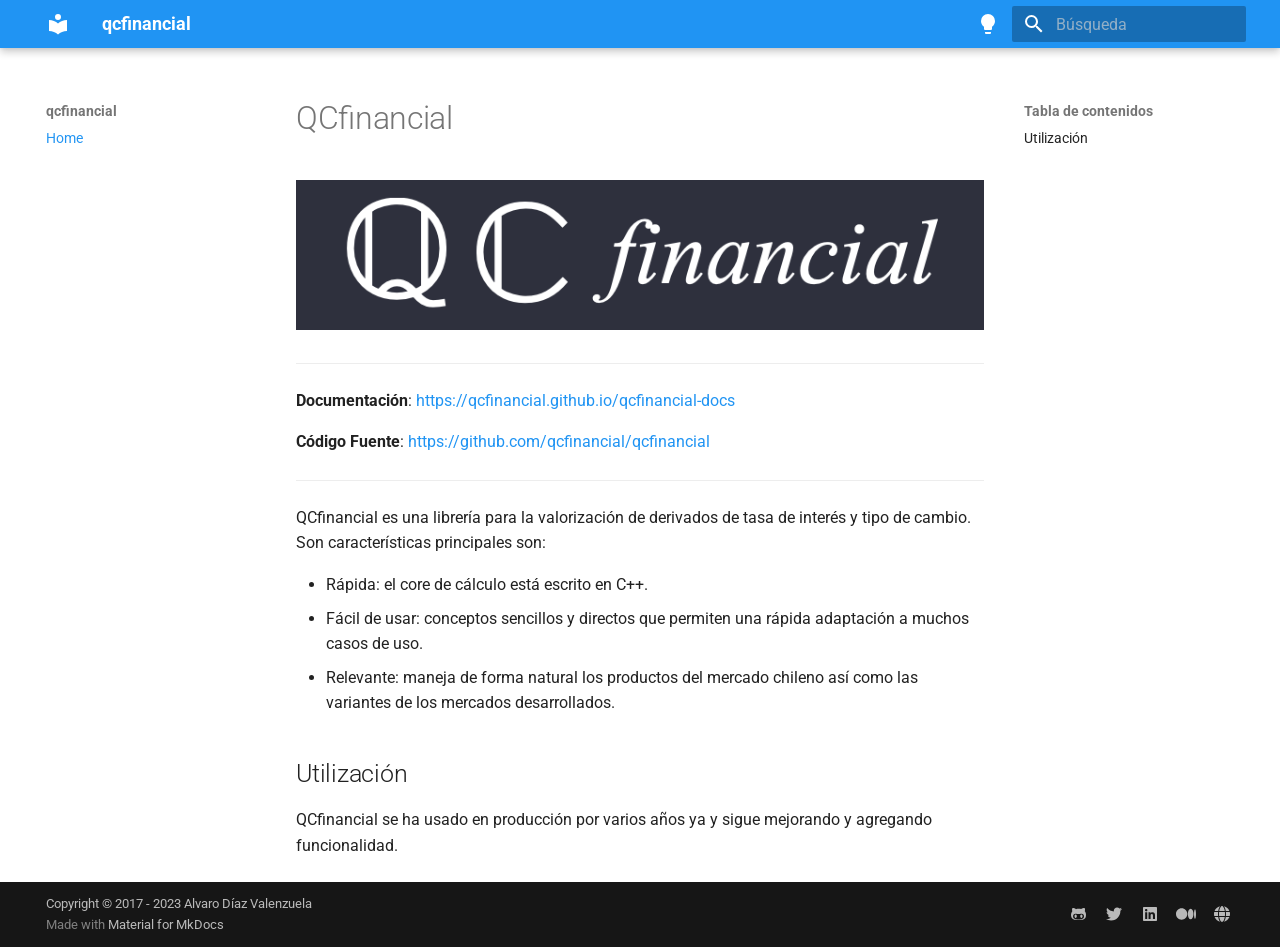
==== index.html @ 405c66ff "Deployed 8701a0e with MkDocs version: 1.5.3" ====
<!doctype html>
<html lang="es" class="no-js">
  <head>
    
      <meta charset="utf-8">
      <meta name="viewport" content="width=device-width,initial-scale=1">
      
      
      
      
      
      
      <link rel="icon" href="assets/images/favicon.png">
      <meta name="generator" content="mkdocs-1.5.3, mkdocs-material-9.4.1">
    
    
      
        <title>qcfinancial</title>
      
    
    
      <link rel="stylesheet" href="assets/stylesheets/main.72749a73.min.css">
      
        
        <link rel="stylesheet" href="assets/stylesheets/palette.a5377069.min.css">
      
      


    
    
      
    
    
      
        
        
        <link rel="preconnect" href="https://fonts.gstatic.com" crossorigin>
        <link rel="stylesheet" href="https://fonts.googleapis.com/css?family=Roboto:300,300i,400,400i,700,700i%7CRoboto+Mono:400,400i,700,700i&display=fallback">
        <style>:root{--md-text-font:"Roboto";--md-code-font:"Roboto Mono"}</style>
      
    
    
    <script>__md_scope=new URL(".",location),__md_hash=e=>[...e].reduce((e,_)=>(e<<5)-e+_.charCodeAt(0),0),__md_get=(e,_=localStorage,t=__md_scope)=>JSON.parse(_.getItem(t.pathname+"."+e)),__md_set=(e,_,t=localStorage,a=__md_scope)=>{try{t.setItem(a.pathname+"."+e,JSON.stringify(_))}catch(e){}}</script>
    
      
  


  
  

<script id="__analytics">function __md_analytics(){function n(){dataLayer.push(arguments)}window.dataLayer=window.dataLayer||[],n("js",new Date),n("config","G-YNEVN69SC3"),document.addEventListener("DOMContentLoaded",function(){document.forms.search&&document.forms.search.query.addEventListener("blur",function(){this.value&&n("event","search",{search_term:this.value})}),document$.subscribe(function(){var a=document.forms.feedback;if(void 0!==a)for(var e of a.querySelectorAll("[type=submit]"))e.addEventListener("click",function(e){e.preventDefault();var t=document.location.pathname,e=this.getAttribute("data-md-value");n("event","feedback",{page:t,data:e}),a.firstElementChild.disabled=!0;e=a.querySelector(".md-feedback__note [data-md-value='"+e+"']");e&&(e.hidden=!1)}),a.hidden=!1}),location$.subscribe(function(e){n("config","G-YNEVN69SC3",{page_path:e.pathname})})});var e=document.createElement("script");e.async=!0,e.src="https://www.googletagmanager.com/gtag/js?id=G-YNEVN69SC3",document.getElementById("__analytics").insertAdjacentElement("afterEnd",e)}</script>
  
    <script>"undefined"!=typeof __md_analytics&&__md_analytics()</script>
  

    
    
    
  </head>
  
  
    
    
      
    
    
    
    
    <body dir="ltr" data-md-color-scheme="default" data-md-color-primary="blue" data-md-color-accent="amber">
  
    
    
      <script>var palette=__md_get("__palette");if(palette&&"object"==typeof palette.color)for(var key of Object.keys(palette.color))document.body.setAttribute("data-md-color-"+key,palette.color[key])</script>
    
    <input class="md-toggle" data-md-toggle="drawer" type="checkbox" id="__drawer" autocomplete="off">
    <input class="md-toggle" data-md-toggle="search" type="checkbox" id="__search" autocomplete="off">
    <label class="md-overlay" for="__drawer"></label>
    <div data-md-component="skip">
      
        
        <a href="#qcfinancial" class="md-skip">
          Saltar a contenido
        </a>
      
    </div>
    <div data-md-component="announce">
      
    </div>
    
    
      

  

<header class="md-header md-header--shadow" data-md-component="header">
  <nav class="md-header__inner md-grid" aria-label="Cabecera">
    <a href="." title="qcfinancial" class="md-header__button md-logo" aria-label="qcfinancial" data-md-component="logo">
      
  
  <svg xmlns="http://www.w3.org/2000/svg" viewBox="0 0 24 24"><path d="M12 8a3 3 0 0 0 3-3 3 3 0 0 0-3-3 3 3 0 0 0-3 3 3 3 0 0 0 3 3m0 3.54C9.64 9.35 6.5 8 3 8v11c3.5 0 6.64 1.35 9 3.54 2.36-2.19 5.5-3.54 9-3.54V8c-3.5 0-6.64 1.35-9 3.54Z"/></svg>

    </a>
    <label class="md-header__button md-icon" for="__drawer">
      
      <svg xmlns="http://www.w3.org/2000/svg" viewBox="0 0 24 24"><path d="M3 6h18v2H3V6m0 5h18v2H3v-2m0 5h18v2H3v-2Z"/></svg>
    </label>
    <div class="md-header__title" data-md-component="header-title">
      <div class="md-header__ellipsis">
        <div class="md-header__topic">
          <span class="md-ellipsis">
            qcfinancial
          </span>
        </div>
        <div class="md-header__topic" data-md-component="header-topic">
          <span class="md-ellipsis">
            
              Home
            
          </span>
        </div>
      </div>
    </div>
    
      
        <form class="md-header__option" data-md-component="palette">
  
    
    
    
    <input class="md-option" data-md-color-media="(prefers-color-scheme: light)" data-md-color-scheme="default" data-md-color-primary="blue" data-md-color-accent="amber"  aria-label="Switch to dark mode"  type="radio" name="__palette" id="__palette_1">
    
      <label class="md-header__button md-icon" title="Switch to dark mode" for="__palette_2" hidden>
        <svg xmlns="http://www.w3.org/2000/svg" viewBox="0 0 24 24"><path d="M12 2a7 7 0 0 0-7 7c0 2.38 1.19 4.47 3 5.74V17a1 1 0 0 0 1 1h6a1 1 0 0 0 1-1v-2.26c1.81-1.27 3-3.36 3-5.74a7 7 0 0 0-7-7M9 21a1 1 0 0 0 1 1h4a1 1 0 0 0 1-1v-1H9v1Z"/></svg>
      </label>
    
  
    
    
    
    <input class="md-option" data-md-color-media="(prefers-color-scheme: dark)" data-md-color-scheme="slate" data-md-color-primary="blue" data-md-color-accent="amber"  aria-label="Switch to light mode"  type="radio" name="__palette" id="__palette_2">
    
      <label class="md-header__button md-icon" title="Switch to light mode" for="__palette_1" hidden>
        <svg xmlns="http://www.w3.org/2000/svg" viewBox="0 0 24 24"><path d="M12 2a7 7 0 0 1 7 7c0 2.38-1.19 4.47-3 5.74V17a1 1 0 0 1-1 1H9a1 1 0 0 1-1-1v-2.26C6.19 13.47 5 11.38 5 9a7 7 0 0 1 7-7M9 21v-1h6v1a1 1 0 0 1-1 1h-4a1 1 0 0 1-1-1m3-17a5 5 0 0 0-5 5c0 2.05 1.23 3.81 3 4.58V16h4v-2.42c1.77-.77 3-2.53 3-4.58a5 5 0 0 0-5-5Z"/></svg>
      </label>
    
  
</form>
      
    
    
    
      <label class="md-header__button md-icon" for="__search">
        
        <svg xmlns="http://www.w3.org/2000/svg" viewBox="0 0 24 24"><path d="M9.5 3A6.5 6.5 0 0 1 16 9.5c0 1.61-.59 3.09-1.56 4.23l.27.27h.79l5 5-1.5 1.5-5-5v-.79l-.27-.27A6.516 6.516 0 0 1 9.5 16 6.5 6.5 0 0 1 3 9.5 6.5 6.5 0 0 1 9.5 3m0 2C7 5 5 7 5 9.5S7 14 9.5 14 14 12 14 9.5 12 5 9.5 5Z"/></svg>
      </label>
      <div class="md-search" data-md-component="search" role="dialog">
  <label class="md-search__overlay" for="__search"></label>
  <div class="md-search__inner" role="search">
    <form class="md-search__form" name="search">
      <input type="text" class="md-search__input" name="query" aria-label="Búsqueda" placeholder="Búsqueda" autocapitalize="off" autocorrect="off" autocomplete="off" spellcheck="false" data-md-component="search-query" required>
      <label class="md-search__icon md-icon" for="__search">
        
        <svg xmlns="http://www.w3.org/2000/svg" viewBox="0 0 24 24"><path d="M9.5 3A6.5 6.5 0 0 1 16 9.5c0 1.61-.59 3.09-1.56 4.23l.27.27h.79l5 5-1.5 1.5-5-5v-.79l-.27-.27A6.516 6.516 0 0 1 9.5 16 6.5 6.5 0 0 1 3 9.5 6.5 6.5 0 0 1 9.5 3m0 2C7 5 5 7 5 9.5S7 14 9.5 14 14 12 14 9.5 12 5 9.5 5Z"/></svg>
        
        <svg xmlns="http://www.w3.org/2000/svg" viewBox="0 0 24 24"><path d="M20 11v2H8l5.5 5.5-1.42 1.42L4.16 12l7.92-7.92L13.5 5.5 8 11h12Z"/></svg>
      </label>
      <nav class="md-search__options" aria-label="Buscar">
        
        <button type="reset" class="md-search__icon md-icon" title="Limpiar" aria-label="Limpiar" tabindex="-1">
          
          <svg xmlns="http://www.w3.org/2000/svg" viewBox="0 0 24 24"><path d="M19 6.41 17.59 5 12 10.59 6.41 5 5 6.41 10.59 12 5 17.59 6.41 19 12 13.41 17.59 19 19 17.59 13.41 12 19 6.41Z"/></svg>
        </button>
      </nav>
      
        <div class="md-search__suggest" data-md-component="search-suggest"></div>
      
    </form>
    <div class="md-search__output">
      <div class="md-search__scrollwrap" data-md-scrollfix>
        <div class="md-search-result" data-md-component="search-result">
          <div class="md-search-result__meta">
            Inicializando búsqueda
          </div>
          <ol class="md-search-result__list" role="presentation"></ol>
        </div>
      </div>
    </div>
  </div>
</div>
    
    
  </nav>
  
</header>
    
    <div class="md-container" data-md-component="container">
      
      
        
          
        
      
      <main class="md-main" data-md-component="main">
        <div class="md-main__inner md-grid">
          
            
              
              <div class="md-sidebar md-sidebar--primary" data-md-component="sidebar" data-md-type="navigation" >
                <div class="md-sidebar__scrollwrap">
                  <div class="md-sidebar__inner">
                    



<nav class="md-nav md-nav--primary" aria-label="Navegación" data-md-level="0">
  <label class="md-nav__title" for="__drawer">
    <a href="." title="qcfinancial" class="md-nav__button md-logo" aria-label="qcfinancial" data-md-component="logo">
      
  
  <svg xmlns="http://www.w3.org/2000/svg" viewBox="0 0 24 24"><path d="M12 8a3 3 0 0 0 3-3 3 3 0 0 0-3-3 3 3 0 0 0-3 3 3 3 0 0 0 3 3m0 3.54C9.64 9.35 6.5 8 3 8v11c3.5 0 6.64 1.35 9 3.54 2.36-2.19 5.5-3.54 9-3.54V8c-3.5 0-6.64 1.35-9 3.54Z"/></svg>

    </a>
    qcfinancial
  </label>
  
  <ul class="md-nav__list" data-md-scrollfix>
    
      
      
  
  
    
  
  
    <li class="md-nav__item md-nav__item--active">
      
      <input class="md-nav__toggle md-toggle" type="checkbox" id="__toc">
      
      
        
      
      
        <label class="md-nav__link md-nav__link--active" for="__toc">
          
  
  <span class="md-ellipsis">
    Home
  </span>
  

          <span class="md-nav__icon md-icon"></span>
        </label>
      
      <a href="." class="md-nav__link md-nav__link--active">
        
  
  <span class="md-ellipsis">
    Home
  </span>
  

      </a>
      
        

<nav class="md-nav md-nav--secondary" aria-label="Tabla de contenidos">
  
  
  
    
  
  
    <label class="md-nav__title" for="__toc">
      <span class="md-nav__icon md-icon"></span>
      Tabla de contenidos
    </label>
    <ul class="md-nav__list" data-md-component="toc" data-md-scrollfix>
      
        <li class="md-nav__item">
  <a href="#utilizacion" class="md-nav__link">
    Utilización
  </a>
  
</li>
      
    </ul>
  
</nav>
      
    </li>
  

    
  </ul>
</nav>
                  </div>
                </div>
              </div>
            
            
              
              <div class="md-sidebar md-sidebar--secondary" data-md-component="sidebar" data-md-type="toc" >
                <div class="md-sidebar__scrollwrap">
                  <div class="md-sidebar__inner">
                    

<nav class="md-nav md-nav--secondary" aria-label="Tabla de contenidos">
  
  
  
    
  
  
    <label class="md-nav__title" for="__toc">
      <span class="md-nav__icon md-icon"></span>
      Tabla de contenidos
    </label>
    <ul class="md-nav__list" data-md-component="toc" data-md-scrollfix>
      
        <li class="md-nav__item">
  <a href="#utilizacion" class="md-nav__link">
    Utilización
  </a>
  
</li>
      
    </ul>
  
</nav>
                  </div>
                </div>
              </div>
            
          
          
            <div class="md-content" data-md-component="content">
              <article class="md-content__inner md-typeset">
                
                  


<h1 id="qcfinancial">QCfinancial<a class="headerlink" href="#qcfinancial" title="Permanent link">&para;</a></h1>
<p><img alt="logo" src="images/qcfinancial_horizontal_fondo_gris.png" /></p>
<hr />
<p><strong>Documentación</strong>: <a href="https://qcfinancial.github.io/qcfinancial-docs" target="_blank">https://qcfinancial.github.io/qcfinancial-docs</a></p>
<p><strong>Código Fuente</strong>: <a href="https://github.com/qcfinancial/qcfinancial" target="_blank">https://github.com/qcfinancial/qcfinancial</a></p>
<hr />
<p>QCfinancial es una librería para la valorización de derivados de tasa de interés y tipo de cambio. Son características principales son:</p>
<ul>
<li>Rápida: el core de cálculo está escrito en C++.</li>
<li>Fácil de usar: conceptos sencillos y directos que permiten una rápida adaptación a muchos casos de uso.</li>
<li>Relevante: maneja de forma natural los productos del mercado chileno así como las variantes de los mercados desarrollados.</li>
</ul>
<h2 id="utilizacion">Utilización<a class="headerlink" href="#utilizacion" title="Permanent link">&para;</a></h2>
<p>QCfinancial se ha usado en producción por varios años ya y sigue mejorando y agregando funcionalidad.</p>


  




                
              </article>
            </div>
          
          
  <script>var tabs=__md_get("__tabs");if(Array.isArray(tabs))e:for(var set of document.querySelectorAll(".tabbed-set")){var tab,labels=set.querySelector(".tabbed-labels");for(tab of tabs)for(var label of labels.getElementsByTagName("label"))if(label.innerText.trim()===tab){var input=document.getElementById(label.htmlFor);input.checked=!0;continue e}}</script>

        </div>
        
      </main>
      
        <footer class="md-footer">
  
  <div class="md-footer-meta md-typeset">
    <div class="md-footer-meta__inner md-grid">
      <div class="md-copyright">
  
    <div class="md-copyright__highlight">
      Copyright &copy; 2017 - 2023 Alvaro Díaz Valenzuela
    </div>
  
  
    Made with
    <a href="https://squidfunk.github.io/mkdocs-material/" target="_blank" rel="noopener">
      Material for MkDocs
    </a>
  
</div>
      
        <div class="md-social">
  
    
    
    
    
      
      
    
    <a href="https://github.com/qcfinancial/qcfinancial" target="_blank" rel="noopener" title="github.com" class="md-social__link">
      <svg xmlns="http://www.w3.org/2000/svg" viewBox="0 0 480 512"><!--! Font Awesome Free 6.4.2 by @fontawesome - https://fontawesome.com License - https://fontawesome.com/license/free (Icons: CC BY 4.0, Fonts: SIL OFL 1.1, Code: MIT License) Copyright 2023 Fonticons, Inc.--><path d="M186.1 328.7c0 20.9-10.9 55.1-36.7 55.1s-36.7-34.2-36.7-55.1 10.9-55.1 36.7-55.1 36.7 34.2 36.7 55.1zM480 278.2c0 31.9-3.2 65.7-17.5 95-37.9 76.6-142.1 74.8-216.7 74.8-75.8 0-186.2 2.7-225.6-74.8-14.6-29-20.2-63.1-20.2-95 0-41.9 13.9-81.5 41.5-113.6-5.2-15.8-7.7-32.4-7.7-48.8 0-21.5 4.9-32.3 14.6-51.8 45.3 0 74.3 9 108.8 36 29-6.9 58.8-10 88.7-10 27 0 54.2 2.9 80.4 9.2 34-26.7 63-35.2 107.8-35.2 9.8 19.5 14.6 30.3 14.6 51.8 0 16.4-2.6 32.7-7.7 48.2 27.5 32.4 39 72.3 39 114.2zm-64.3 50.5c0-43.9-26.7-82.6-73.5-82.6-18.9 0-37 3.4-56 6-14.9 2.3-29.8 3.2-45.1 3.2-15.2 0-30.1-.9-45.1-3.2-18.7-2.6-37-6-56-6-46.8 0-73.5 38.7-73.5 82.6 0 87.8 80.4 101.3 150.4 101.3h48.2c70.3 0 150.6-13.4 150.6-101.3zm-82.6-55.1c-25.8 0-36.7 34.2-36.7 55.1s10.9 55.1 36.7 55.1 36.7-34.2 36.7-55.1-10.9-55.1-36.7-55.1z"/></svg>
    </a>
  
    
    
    
    
      
      
    
    <a href="https://twitter.com/efaachile" target="_blank" rel="noopener" title="twitter.com" class="md-social__link">
      <svg xmlns="http://www.w3.org/2000/svg" viewBox="0 0 512 512"><!--! Font Awesome Free 6.4.2 by @fontawesome - https://fontawesome.com License - https://fontawesome.com/license/free (Icons: CC BY 4.0, Fonts: SIL OFL 1.1, Code: MIT License) Copyright 2023 Fonticons, Inc.--><path d="M459.37 151.716c.325 4.548.325 9.097.325 13.645 0 138.72-105.583 298.558-298.558 298.558-59.452 0-114.68-17.219-161.137-47.106 8.447.974 16.568 1.299 25.34 1.299 49.055 0 94.213-16.568 130.274-44.832-46.132-.975-84.792-31.188-98.112-72.772 6.498.974 12.995 1.624 19.818 1.624 9.421 0 18.843-1.3 27.614-3.573-48.081-9.747-84.143-51.98-84.143-102.985v-1.299c13.969 7.797 30.214 12.67 47.431 13.319-28.264-18.843-46.781-51.005-46.781-87.391 0-19.492 5.197-37.36 14.294-52.954 51.655 63.675 129.3 105.258 216.365 109.807-1.624-7.797-2.599-15.918-2.599-24.04 0-57.828 46.782-104.934 104.934-104.934 30.213 0 57.502 12.67 76.67 33.137 23.715-4.548 46.456-13.32 66.599-25.34-7.798 24.366-24.366 44.833-46.132 57.827 21.117-2.273 41.584-8.122 60.426-16.243-14.292 20.791-32.161 39.308-52.628 54.253z"/></svg>
    </a>
  
    
    
    
    
      
      
    
    <a href="https://www.linkedin.com/in/alvaro-diaz-v-1bb95328/" target="_blank" rel="noopener" title="www.linkedin.com" class="md-social__link">
      <svg xmlns="http://www.w3.org/2000/svg" viewBox="0 0 448 512"><!--! Font Awesome Free 6.4.2 by @fontawesome - https://fontawesome.com License - https://fontawesome.com/license/free (Icons: CC BY 4.0, Fonts: SIL OFL 1.1, Code: MIT License) Copyright 2023 Fonticons, Inc.--><path d="M416 32H31.9C14.3 32 0 46.5 0 64.3v383.4C0 465.5 14.3 480 31.9 480H416c17.6 0 32-14.5 32-32.3V64.3c0-17.8-14.4-32.3-32-32.3zM135.4 416H69V202.2h66.5V416zm-33.2-243c-21.3 0-38.5-17.3-38.5-38.5S80.9 96 102.2 96c21.2 0 38.5 17.3 38.5 38.5 0 21.3-17.2 38.5-38.5 38.5zm282.1 243h-66.4V312c0-24.8-.5-56.7-34.5-56.7-34.6 0-39.9 27-39.9 54.9V416h-66.4V202.2h63.7v29.2h.9c8.9-16.8 30.6-34.5 62.9-34.5 67.2 0 79.7 44.3 79.7 101.9V416z"/></svg>
    </a>
  
    
    
    
    
      
      
    
    <a href="https://medium.com/@efaa-adiazv" target="_blank" rel="noopener" title="medium.com" class="md-social__link">
      <svg xmlns="http://www.w3.org/2000/svg" viewBox="0 0 640 512"><!--! Font Awesome Free 6.4.2 by @fontawesome - https://fontawesome.com License - https://fontawesome.com/license/free (Icons: CC BY 4.0, Fonts: SIL OFL 1.1, Code: MIT License) Copyright 2023 Fonticons, Inc.--><path d="M180.5 74.262C80.813 74.262 0 155.633 0 256s80.819 181.738 180.5 181.738S361 356.373 361 256 280.191 74.262 180.5 74.262Zm288.25 10.646c-49.845 0-90.245 76.619-90.245 171.095s40.406 171.1 90.251 171.1 90.251-76.619 90.251-171.1H559c0-94.503-40.4-171.095-90.248-171.095Zm139.506 17.821c-17.526 0-31.735 68.628-31.735 153.274s14.2 153.274 31.735 153.274S640 340.631 640 256c0-84.649-14.215-153.271-31.742-153.271Z"/></svg>
    </a>
  
    
    
    
    
      
      
    
    <a href="https://qcfinancial.github.io/" target="_blank" rel="noopener" title="qcfinancial.github.io" class="md-social__link">
      <svg xmlns="http://www.w3.org/2000/svg" viewBox="0 0 512 512"><!--! Font Awesome Free 6.4.2 by @fontawesome - https://fontawesome.com License - https://fontawesome.com/license/free (Icons: CC BY 4.0, Fonts: SIL OFL 1.1, Code: MIT License) Copyright 2023 Fonticons, Inc.--><path d="M352 256c0 22.2-1.2 43.6-3.3 64H163.3c-2.2-20.4-3.3-41.8-3.3-64s1.2-43.6 3.3-64h185.4c2.2 20.4 3.3 41.8 3.3 64zm28.8-64h123.1c5.3 20.5 8.1 41.9 8.1 64s-2.8 43.5-8.1 64H380.8c2.1-20.6 3.2-42 3.2-64s-1.1-43.4-3.2-64zm112.6-32H376.7c-10-63.9-29.8-117.4-55.3-151.6 78.3 20.7 142 77.5 171.9 151.6zm-149.1 0H167.7c6.1-36.4 15.5-68.6 27-94.7 10.5-23.6 22.2-40.7 33.5-51.5C239.4 3.2 248.7 0 256 0s16.6 3.2 27.8 13.8c11.3 10.8 23 27.9 33.5 51.5 11.6 26 20.9 58.2 27 94.7zm-209 0H18.6c30-74.1 93.6-130.9 172-151.6-25.5 34.2-45.3 87.7-55.3 151.6zM8.1 192h123.1c-2.1 20.6-3.2 42-3.2 64s1.1 43.4 3.2 64H8.1C2.8 299.5 0 278.1 0 256s2.8-43.5 8.1-64zm186.6 254.6c-11.6-26-20.9-58.2-27-94.6h176.6c-6.1 36.4-15.5 68.6-27 94.6-10.5 23.6-22.2 40.7-33.5 51.5-11.2 10.7-20.5 13.9-27.8 13.9s-16.6-3.2-27.8-13.8c-11.3-10.8-23-27.9-33.5-51.5zM135.3 352c10 63.9 29.8 117.4 55.3 151.6-78.4-20.7-142-77.5-172-151.6h116.7zm358.1 0c-30 74.1-93.6 130.9-171.9 151.6 25.5-34.2 45.2-87.7 55.3-151.6h116.6z"/></svg>
    </a>
  
</div>
      
    </div>
  </div>
</footer>
      
    </div>
    <div class="md-dialog" data-md-component="dialog">
      <div class="md-dialog__inner md-typeset"></div>
    </div>
    
    <script id="__config" type="application/json">{"base": ".", "features": ["search.suggest", "search.highlight", "content.tabs.link", "navigation.indexes", "content.tooltips", "navigation.path", "content.code.annotate", "content.code.copy", "content.code.select"], "search": "assets/javascripts/workers/search.a264c092.min.js", "translations": {"clipboard.copied": "Copiado al portapapeles", "clipboard.copy": "Copiar al portapapeles", "search.result.more.one": "1 m\u00e1s en esta p\u00e1gina", "search.result.more.other": "# m\u00e1s en esta p\u00e1gina", "search.result.none": "No se encontraron documentos", "search.result.one": "1 documento encontrado", "search.result.other": "# documentos encontrados", "search.result.placeholder": "Teclee para comenzar b\u00fasqueda", "search.result.term.missing": "Falta", "select.version": "Seleccionar versi\u00f3n"}}</script>
    
    
      <script src="assets/javascripts/bundle.4e0fa4ba.min.js"></script>
      
    
  </body>
</html>
---- assets/stylesheets/main.72749a73.min.css ----
@charset "UTF-8";html{-webkit-text-size-adjust:none;-moz-text-size-adjust:none;text-size-adjust:none;box-sizing:border-box}*,:after,:before{box-sizing:inherit}@media (prefers-reduced-motion){*,:after,:before{transition:none!important}}body{margin:0}a,button,input,label{-webkit-tap-highlight-color:transparent}a{color:inherit;text-decoration:none}hr{border:0;box-sizing:initial;display:block;height:.05rem;overflow:visible;padding:0}small{font-size:80%}sub,sup{line-height:1em}img{border-style:none}table{border-collapse:initial;border-spacing:0}td,th{font-weight:400;vertical-align:top}button{background:#0000;border:0;font-family:inherit;font-size:inherit;margin:0;padding:0}input{border:0;outline:none}:root{--md-primary-fg-color:#4051b5;--md-primary-fg-color--light:#5d6cc0;--md-primary-fg-color--dark:#303fa1;--md-primary-bg-color:#fff;--md-primary-bg-color--light:#ffffffb3;--md-accent-fg-color:#526cfe;--md-accent-fg-color--transparent:#526cfe1a;--md-accent-bg-color:#fff;--md-accent-bg-color--light:#ffffffb3}[data-md-color-scheme=default]{color-scheme:light}[data-md-color-scheme=default] img[src$="#gh-dark-mode-only"],[data-md-color-scheme=default] img[src$="#only-dark"]{display:none}:root,[data-md-color-scheme=default]{--md-hue:225deg;--md-default-fg-color:#000000de;--md-default-fg-color--light:#0000008a;--md-default-fg-color--lighter:#00000052;--md-default-fg-color--lightest:#00000012;--md-default-bg-color:#fff;--md-default-bg-color--light:#ffffffb3;--md-default-bg-color--lighter:#ffffff4d;--md-default-bg-color--lightest:#ffffff1f;--md-code-fg-color:#36464e;--md-code-bg-color:#f5f5f5;--md-code-hl-color:#4287ff;--md-code-hl-color--light:#4287ff1a;--md-code-hl-number-color:#d52a2a;--md-code-hl-special-color:#db1457;--md-code-hl-function-color:#a846b9;--md-code-hl-constant-color:#6e59d9;--md-code-hl-keyword-color:#3f6ec6;--md-code-hl-string-color:#1c7d4d;--md-code-hl-name-color:var(--md-code-fg-color);--md-code-hl-operator-color:var(--md-default-fg-color--light);--md-code-hl-punctuation-color:var(--md-default-fg-color--light);--md-code-hl-comment-color:var(--md-default-fg-color--light);--md-code-hl-generic-color:var(--md-default-fg-color--light);--md-code-hl-variable-color:var(--md-default-fg-color--light);--md-typeset-color:var(--md-default-fg-color);--md-typeset-a-color:var(--md-primary-fg-color);--md-typeset-del-color:#f5503d26;--md-typeset-ins-color:#0bd57026;--md-typeset-kbd-color:#fafafa;--md-typeset-kbd-accent-color:#fff;--md-typeset-kbd-border-color:#b8b8b8;--md-typeset-mark-color:#ffff0080;--md-typeset-table-color:#0000001f;--md-typeset-table-color--light:rgba(0,0,0,.035);--md-admonition-fg-color:var(--md-default-fg-color);--md-admonition-bg-color:var(--md-default-bg-color);--md-warning-fg-color:#000000de;--md-warning-bg-color:#ff9;--md-footer-fg-color:#fff;--md-footer-fg-color--light:#ffffffb3;--md-footer-fg-color--lighter:#ffffff73;--md-footer-bg-color:#000000de;--md-footer-bg-color--dark:#00000052;--md-shadow-z1:0 0.2rem 0.5rem #0000000d,0 0 0.05rem #0000001a;--md-shadow-z2:0 0.2rem 0.5rem #0000001a,0 0 0.05rem #00000040;--md-shadow-z3:0 0.2rem 0.5rem #0003,0 0 0.05rem #00000059}.md-icon svg{fill:currentcolor;display:block;height:1.2rem;width:1.2rem}body{-webkit-font-smoothing:antialiased;-moz-osx-font-smoothing:grayscale;--md-text-font-family:var(--md-text-font,_),-apple-system,BlinkMacSystemFont,Helvetica,Arial,sans-serif;--md-code-font-family:var(--md-code-font,_),SFMono-Regular,Consolas,Menlo,monospace}aside,body,input{font-feature-settings:"kern","liga";color:var(--md-typeset-color);font-family:var(--md-text-font-family)}code,kbd,pre{font-feature-settings:"kern";font-family:var(--md-code-font-family)}:root{--md-typeset-table-sort-icon:url('data:image/svg+xml;charset=utf-8,<svg xmlns="http://www.w3.org/2000/svg" viewBox="0 0 24 24"><path d="m18 21-4-4h3V7h-3l4-4 4 4h-3v10h3M2 19v-2h10v2M2 13v-2h7v2M2 7V5h4v2H2Z"/></svg>');--md-typeset-table-sort-icon--asc:url('data:image/svg+xml;charset=utf-8,<svg xmlns="http://www.w3.org/2000/svg" viewBox="0 0 24 24"><path d="M19 17h3l-4 4-4-4h3V3h2M2 17h10v2H2M6 5v2H2V5m0 6h7v2H2v-2Z"/></svg>');--md-typeset-table-sort-icon--desc:url('data:image/svg+xml;charset=utf-8,<svg xmlns="http://www.w3.org/2000/svg" viewBox="0 0 24 24"><path d="M19 7h3l-4-4-4 4h3v14h2M2 17h10v2H2M6 5v2H2V5m0 6h7v2H2v-2Z"/></svg>')}.md-typeset{-webkit-print-color-adjust:exact;color-adjust:exact;font-size:.8rem;line-height:1.6}@media print{.md-typeset{font-size:.68rem}}.md-typeset blockquote,.md-typeset dl,.md-typeset figure,.md-typeset ol,.md-typeset pre,.md-typeset ul{margin-bottom:1em;margin-top:1em}.md-typeset h1{color:var(--md-default-fg-color--light);font-size:2em;line-height:1.3;margin:0 0 1.25em}.md-typeset h1,.md-typeset h2{font-weight:300;letter-spacing:-.01em}.md-typeset h2{font-size:1.5625em;line-height:1.4;margin:1.6em 0 .64em}.md-typeset h3{font-size:1.25em;font-weight:400;letter-spacing:-.01em;line-height:1.5;margin:1.6em 0 .8em}.md-typeset h2+h3{margin-top:.8em}.md-typeset h4{font-weight:700;letter-spacing:-.01em;margin:1em 0}.md-typeset h5,.md-typeset h6{color:var(--md-default-fg-color--light);font-size:.8em;font-weight:700;letter-spacing:-.01em;margin:1.25em 0}.md-typeset h5{text-transform:uppercase}.md-typeset hr{border-bottom:.05rem solid var(--md-default-fg-color--lightest);display:flow-root;margin:1.5em 0}.md-typeset a{color:var(--md-typeset-a-color);word-break:break-word}.md-typeset a,.md-typeset a:before{transition:color 125ms}.md-typeset a:focus,.md-typeset a:hover{color:var(--md-accent-fg-color)}.md-typeset a:focus code,.md-typeset a:hover code{background-color:var(--md-accent-fg-color--transparent)}.md-typeset a code{color:currentcolor;transition:background-color 125ms}.md-typeset a.focus-visible{outline-color:var(--md-accent-fg-color);outline-offset:.2rem}.md-typeset code,.md-typeset kbd,.md-typeset pre{color:var(--md-code-fg-color);direction:ltr;font-variant-ligatures:none}@media print{.md-typeset code,.md-typeset kbd,.md-typeset pre{white-space:pre-wrap}}.md-typeset code{background-color:var(--md-code-bg-color);border-radius:.1rem;-webkit-box-decoration-break:clone;box-decoration-break:clone;font-size:.85em;padding:0 .2941176471em;word-break:break-word}.md-typeset code:not(.focus-visible){-webkit-tap-highlight-color:transparent;outline:none}.md-typeset pre{display:flow-root;line-height:1.4;position:relative}.md-typeset pre>code{-webkit-box-decoration-break:slice;box-decoration-break:slice;box-shadow:none;display:block;margin:0;outline-color:var(--md-accent-fg-color);overflow:auto;padding:.7720588235em 1.1764705882em;scrollbar-color:var(--md-default-fg-color--lighter) #0000;scrollbar-width:thin;touch-action:auto;word-break:normal}.md-typeset pre>code:hover{scrollbar-color:var(--md-accent-fg-color) #0000}.md-typeset pre>code::-webkit-scrollbar{height:.2rem;width:.2rem}.md-typeset pre>code::-webkit-scrollbar-thumb{background-color:var(--md-default-fg-color--lighter)}.md-typeset pre>code::-webkit-scrollbar-thumb:hover{background-color:var(--md-accent-fg-color)}.md-typeset kbd{background-color:var(--md-typeset-kbd-color);border-radius:.1rem;box-shadow:0 .1rem 0 .05rem var(--md-typeset-kbd-border-color),0 .1rem 0 var(--md-typeset-kbd-border-color),0 -.1rem .2rem var(--md-typeset-kbd-accent-color) inset;color:var(--md-default-fg-color);display:inline-block;font-size:.75em;padding:0 .6666666667em;vertical-align:text-top;word-break:break-word}.md-typeset mark{background-color:var(--md-typeset-mark-color);-webkit-box-decoration-break:clone;box-decoration-break:clone;color:inherit;word-break:break-word}.md-typeset abbr{border-bottom:.05rem dotted var(--md-default-fg-color--light);cursor:help;text-decoration:none}@media (hover:none){.md-typeset abbr[title]:focus:after,.md-typeset abbr[title]:hover:after{background-color:var(--md-default-fg-color);border-radius:.1rem;box-shadow:var(--md-shadow-z3);color:var(--md-default-bg-color);content:attr(title);font-size:.7rem;left:.8rem;margin-top:2em;padding:.2rem .3rem;position:absolute;right:.8rem}}.md-typeset small{opacity:.75}[dir=ltr] .md-typeset sub,[dir=ltr] .md-typeset sup{margin-left:.078125em}[dir=rtl] .md-typeset sub,[dir=rtl] .md-typeset sup{margin-right:.078125em}[dir=ltr] .md-typeset blockquote{padding-left:.6rem}[dir=rtl] .md-typeset blockquote{padding-right:.6rem}[dir=ltr] .md-typeset blockquote{border-left:.2rem solid var(--md-default-fg-color--lighter)}[dir=rtl] .md-typeset blockquote{border-right:.2rem solid var(--md-default-fg-color--lighter)}.md-typeset blockquote{color:var(--md-default-fg-color--light);margin-left:0;margin-right:0}.md-typeset ul{list-style-type:disc}[dir=ltr] .md-typeset ol,[dir=ltr] .md-typeset ul{margin-left:.625em}[dir=rtl] .md-typeset ol,[dir=rtl] .md-typeset ul{margin-right:.625em}.md-typeset ol,.md-typeset ul{padding:0}.md-typeset ol:not([hidden]),.md-typeset ul:not([hidden]){display:flow-root}.md-typeset ol ol,.md-typeset ul ol{list-style-type:lower-alpha}.md-typeset ol ol ol,.md-typeset ul ol ol{list-style-type:lower-roman}[dir=ltr] .md-typeset ol li,[dir=ltr] .md-typeset ul li{margin-left:1.25em}[dir=rtl] .md-typeset ol li,[dir=rtl] .md-typeset ul li{margin-right:1.25em}.md-typeset ol li,.md-typeset ul li{margin-bottom:.5em}.md-typeset ol li blockquote,.md-typeset ol li p,.md-typeset ul li blockquote,.md-typeset ul li p{margin:.5em 0}.md-typeset ol li:last-child,.md-typeset ul li:last-child{margin-bottom:0}[dir=ltr] .md-typeset ol li ol,[dir=ltr] .md-typeset ol li ul,[dir=ltr] .md-typeset ul li ol,[dir=ltr] .md-typeset ul li ul{margin-left:.625em}[dir=rtl] .md-typeset ol li ol,[dir=rtl] .md-typeset ol li ul,[dir=rtl] .md-typeset ul li ol,[dir=rtl] .md-typeset ul li ul{margin-right:.625em}.md-typeset ol li ol,.md-typeset ol li ul,.md-typeset ul li ol,.md-typeset ul li ul{margin-bottom:.5em;margin-top:.5em}[dir=ltr] .md-typeset dd{margin-left:1.875em}[dir=rtl] .md-typeset dd{margin-right:1.875em}.md-typeset dd{margin-bottom:1.5em;margin-top:1em}.md-typeset img,.md-typeset svg,.md-typeset video{height:auto;max-width:100%}.md-typeset img[align=left]{margin:1em 1em 1em 0}.md-typeset img[align=right]{margin:1em 0 1em 1em}.md-typeset img[align]:only-child{margin-top:0}.md-typeset figure{display:flow-root;margin:1em auto;max-width:100%;text-align:center;width:-webkit-fit-content;width:-moz-fit-content;width:fit-content}.md-typeset figure img{display:block}.md-typeset figcaption{font-style:italic;margin:1em auto;max-width:24rem}.md-typeset iframe{max-width:100%}.md-typeset table:not([class]){background-color:var(--md-default-bg-color);border:.05rem solid var(--md-typeset-table-color);border-radius:.1rem;display:inline-block;font-size:.64rem;max-width:100%;overflow:auto;touch-action:auto}@media print{.md-typeset table:not([class]){display:table}}.md-typeset table:not([class])+*{margin-top:1.5em}.md-typeset table:not([class]) td>:first-child,.md-typeset table:not([class]) th>:first-child{margin-top:0}.md-typeset table:not([class]) td>:last-child,.md-typeset table:not([class]) th>:last-child{margin-bottom:0}.md-typeset table:not([class]) td:not([align]),.md-typeset table:not([class]) th:not([align]){text-align:left}[dir=rtl] .md-typeset table:not([class]) td:not([align]),[dir=rtl] .md-typeset table:not([class]) th:not([align]){text-align:right}.md-typeset table:not([class]) th{font-weight:700;min-width:5rem;padding:.9375em 1.25em;vertical-align:top}.md-typeset table:not([class]) td{border-top:.05rem solid var(--md-typeset-table-color);padding:.9375em 1.25em;vertical-align:top}.md-typeset table:not([class]) tbody tr{transition:background-color 125ms}.md-typeset table:not([class]) tbody tr:hover{background-color:var(--md-typeset-table-color--light);box-shadow:0 .05rem 0 var(--md-default-bg-color) inset}.md-typeset table:not([class]) a{word-break:normal}.md-typeset table th[role=columnheader]{cursor:pointer}[dir=ltr] .md-typeset table th[role=columnheader]:after{margin-left:.5em}[dir=rtl] .md-typeset table th[role=columnheader]:after{margin-right:.5em}.md-typeset table th[role=columnheader]:after{content:"";display:inline-block;height:1.2em;-webkit-mask-image:var(--md-typeset-table-sort-icon);mask-image:var(--md-typeset-table-sort-icon);-webkit-mask-repeat:no-repeat;mask-repeat:no-repeat;-webkit-mask-size:contain;mask-size:contain;transition:background-color 125ms;vertical-align:text-bottom;width:1.2em}.md-typeset table th[role=columnheader]:hover:after{background-color:var(--md-default-fg-color--lighter)}.md-typeset table th[role=columnheader][aria-sort=ascending]:after{background-color:var(--md-default-fg-color--light);-webkit-mask-image:var(--md-typeset-table-sort-icon--asc);mask-image:var(--md-typeset-table-sort-icon--asc)}.md-typeset table th[role=columnheader][aria-sort=descending]:after{background-color:var(--md-default-fg-color--light);-webkit-mask-image:var(--md-typeset-table-sort-icon--desc);mask-image:var(--md-typeset-table-sort-icon--desc)}.md-typeset__scrollwrap{margin:1em -.8rem;overflow-x:auto;touch-action:auto}.md-typeset__table{display:inline-block;margin-bottom:.5em;padding:0 .8rem}@media print{.md-typeset__table{display:block}}html .md-typeset__table table{display:table;margin:0;overflow:hidden;width:100%}@media screen and (max-width:44.9375em){.md-content__inner>pre{margin:1em -.8rem}.md-content__inner>pre code{border-radius:0}}.md-typeset .md-author{display:block;flex-shrink:0;height:1.6rem;overflow:hidden;position:relative;transition:color 125ms,transform 125ms;width:1.6rem}.md-typeset .md-author img{border-radius:100%;display:block}.md-typeset .md-author--more{background:var(--md-default-fg-color--lightest);color:var(--md-default-fg-color--lighter);font-size:.6rem;font-weight:700;line-height:1.6rem;text-align:center}.md-typeset .md-author--long{height:2.4rem;width:2.4rem}.md-typeset a.md-author{transform:scale(1)}.md-typeset a.md-author img{filter:grayscale(100%) opacity(75%);transition:filter 125ms}.md-typeset a.md-author:focus,.md-typeset a.md-author:hover{transform:scale(1.1);z-index:1}.md-typeset a.md-author:focus img,.md-typeset a.md-author:hover img{filter:grayscale(0)}.md-banner{background-color:var(--md-footer-bg-color);color:var(--md-footer-fg-color);overflow:auto}@media print{.md-banner{display:none}}.md-banner--warning{background-color:var(--md-warning-bg-color);color:var(--md-warning-fg-color)}.md-banner__inner{font-size:.7rem;margin:.6rem auto;padding:0 .8rem}[dir=ltr] .md-banner__button{float:right}[dir=rtl] .md-banner__button{float:left}.md-banner__button{color:inherit;cursor:pointer;transition:opacity .25s}.no-js .md-banner__button{display:none}.md-banner__button:hover{opacity:.7}html{font-size:125%;height:100%;overflow-x:hidden}@media screen and (min-width:100em){html{font-size:137.5%}}@media screen and (min-width:125em){html{font-size:150%}}body{background-color:var(--md-default-bg-color);display:flex;flex-direction:column;font-size:.5rem;min-height:100%;position:relative;width:100%}@media print{body{display:block}}@media screen and (max-width:59.9375em){body[data-md-scrolllock]{position:fixed}}.md-grid{margin-left:auto;margin-right:auto;max-width:61rem}.md-container{display:flex;flex-direction:column;flex-grow:1}@media print{.md-container{display:block}}.md-main{flex-grow:1}.md-main__inner{display:flex;height:100%;margin-top:1.5rem}.md-ellipsis{overflow:hidden;text-overflow:ellipsis}.md-toggle{display:none}.md-option{height:0;opacity:0;position:absolute;width:0}.md-option:checked+label:not([hidden]){display:block}.md-option.focus-visible+label{outline-color:var(--md-accent-fg-color);outline-style:auto}.md-skip{background-color:var(--md-default-fg-color);border-radius:.1rem;color:var(--md-default-bg-color);font-size:.64rem;margin:.5rem;opacity:0;outline-color:var(--md-accent-fg-color);padding:.3rem .5rem;position:fixed;transform:translateY(.4rem);z-index:-1}.md-skip:focus{opacity:1;transform:translateY(0);transition:transform .25s cubic-bezier(.4,0,.2,1),opacity 175ms 75ms;z-index:10}@page{margin:25mm}:root{--md-clipboard-icon:url('data:image/svg+xml;charset=utf-8,<svg xmlns="http://www.w3.org/2000/svg" viewBox="0 0 24 24"><path d="M19 21H8V7h11m0-2H8a2 2 0 0 0-2 2v14a2 2 0 0 0 2 2h11a2 2 0 0 0 2-2V7a2 2 0 0 0-2-2m-3-4H4a2 2 0 0 0-2 2v14h2V3h12V1Z"/></svg>')}.md-clipboard{border-radius:.1rem;color:var(--md-default-fg-color--lightest);cursor:pointer;height:1.5em;outline-color:var(--md-accent-fg-color);outline-offset:.1rem;position:absolute;right:.5em;top:.5em;transition:color .25s;width:1.5em;z-index:1}@media print{.md-clipboard{display:none}}.md-clipboard:not(.focus-visible){-webkit-tap-highlight-color:transparent;outline:none}:hover>.md-clipboard{color:var(--md-default-fg-color--light)}.md-clipboard:focus,.md-clipboard:hover{color:var(--md-accent-fg-color)}.md-clipboard:after{background-color:currentcolor;content:"";display:block;height:1.125em;margin:0 auto;-webkit-mask-image:var(--md-clipboard-icon);mask-image:var(--md-clipboard-icon);-webkit-mask-position:center;mask-position:center;-webkit-mask-repeat:no-repeat;mask-repeat:no-repeat;-webkit-mask-size:contain;mask-size:contain;width:1.125em}.md-clipboard--inline{cursor:pointer}.md-clipboard--inline code{transition:color .25s,background-color .25s}.md-clipboard--inline:focus code,.md-clipboard--inline:hover code{background-color:var(--md-accent-fg-color--transparent);color:var(--md-accent-fg-color)}@keyframes consent{0%{opacity:0;transform:translateY(100%)}to{opacity:1;transform:translateY(0)}}@keyframes overlay{0%{opacity:0}to{opacity:1}}.md-consent__overlay{animation:overlay .25s both;-webkit-backdrop-filter:blur(.1rem);backdrop-filter:blur(.1rem);background-color:#0000008a;height:100%;opacity:1;position:fixed;top:0;width:100%;z-index:5}.md-consent__inner{animation:consent .5s cubic-bezier(.1,.7,.1,1) both;background-color:var(--md-default-bg-color);border:0;border-radius:.1rem;bottom:0;box-shadow:0 0 .2rem #0000001a,0 .2rem .4rem #0003;max-height:100%;overflow:auto;padding:0;position:fixed;width:100%;z-index:5}.md-consent__form{padding:.8rem}.md-consent__settings{display:none;margin:1em 0}input:checked+.md-consent__settings{display:block}.md-consent__controls{margin-bottom:.8rem}.md-typeset .md-consent__controls .md-button{display:inline}@media screen and (max-width:44.9375em){.md-typeset .md-consent__controls .md-button{display:block;margin-top:.4rem;text-align:center;width:100%}}.md-consent label{cursor:pointer}.md-content{flex-grow:1;min-width:0}.md-content__inner{margin:0 .8rem 1.2rem;padding-top:.6rem}@media screen and (min-width:76.25em){[dir=ltr] .md-sidebar--primary:not([hidden])~.md-content>.md-content__inner{margin-left:1.2rem}[dir=ltr] .md-sidebar--secondary:not([hidden])~.md-content>.md-content__inner,[dir=rtl] .md-sidebar--primary:not([hidden])~.md-content>.md-content__inner{margin-right:1.2rem}[dir=rtl] .md-sidebar--secondary:not([hidden])~.md-content>.md-content__inner{margin-left:1.2rem}}.md-content__inner:before{content:"";display:block;height:.4rem}.md-content__inner>:last-child{margin-bottom:0}[dir=ltr] .md-content__button{float:right}[dir=rtl] .md-content__button{float:left}[dir=ltr] .md-content__button{margin-left:.4rem}[dir=rtl] .md-content__button{margin-right:.4rem}.md-content__button{margin:.4rem 0;padding:0}@media print{.md-content__button{display:none}}.md-typeset .md-content__button{color:var(--md-default-fg-color--lighter)}.md-content__button svg{display:inline;vertical-align:top}[dir=rtl] .md-content__button svg{transform:scaleX(-1)}[dir=ltr] .md-dialog{right:.8rem}[dir=rtl] .md-dialog{left:.8rem}.md-dialog{background-color:var(--md-default-fg-color);border-radius:.1rem;bottom:.8rem;box-shadow:var(--md-shadow-z3);min-width:11.1rem;opacity:0;padding:.4rem .6rem;pointer-events:none;position:fixed;transform:translateY(100%);transition:transform 0ms .4s,opacity .4s;z-index:4}@media print{.md-dialog{display:none}}.md-dialog--active{opacity:1;pointer-events:auto;transform:translateY(0);transition:transform .4s cubic-bezier(.075,.85,.175,1),opacity .4s}.md-dialog__inner{color:var(--md-default-bg-color);font-size:.7rem}.md-feedback{margin:2em 0 1em;text-align:center}.md-feedback fieldset{border:none;margin:0;padding:0}.md-feedback__title{font-weight:700;margin:1em auto}.md-feedback__inner{position:relative}.md-feedback__list{align-content:baseline;display:flex;flex-wrap:wrap;justify-content:center;position:relative}.md-feedback__list:hover .md-icon:not(:disabled){color:var(--md-default-fg-color--lighter)}:disabled .md-feedback__list{min-height:1.8rem}.md-feedback__icon{color:var(--md-default-fg-color--light);cursor:pointer;flex-shrink:0;margin:0 .1rem;transition:color 125ms}.md-feedback__icon:not(:disabled).md-icon:hover{color:var(--md-accent-fg-color)}.md-feedback__icon:disabled{color:var(--md-default-fg-color--lightest);pointer-events:none}.md-feedback__note{opacity:0;position:relative;transform:translateY(.4rem);transition:transform .4s cubic-bezier(.1,.7,.1,1),opacity .15s}.md-feedback__note>*{margin:0 auto;max-width:16rem}:disabled .md-feedback__note{opacity:1;transform:translateY(0)}.md-footer{background-color:var(--md-footer-bg-color);color:var(--md-footer-fg-color)}@media print{.md-footer{display:none}}.md-footer__inner{justify-content:space-between;overflow:auto;padding:.2rem}.md-footer__inner:not([hidden]){display:flex}.md-footer__link{align-items:end;display:flex;flex-grow:0.01;margin-bottom:.4rem;margin-top:1rem;max-width:100%;outline-color:var(--md-accent-fg-color);overflow:hidden;transition:opacity .25s}.md-footer__link:focus,.md-footer__link:hover{opacity:.7}[dir=rtl] .md-footer__link svg{transform:scaleX(-1)}@media screen and (max-width:44.9375em){.md-footer__link--prev{flex-shrink:0}.md-footer__link--prev .md-footer__title{display:none}}[dir=ltr] .md-footer__link--next{margin-left:auto}[dir=rtl] .md-footer__link--next{margin-right:auto}.md-footer__link--next{text-align:right}[dir=rtl] .md-footer__link--next{text-align:left}.md-footer__title{flex-grow:1;font-size:.9rem;margin-bottom:.7rem;max-width:calc(100% - 2.4rem);padding:0 1rem;white-space:nowrap}.md-footer__button{margin:.2rem;padding:.4rem}.md-footer__direction{font-size:.64rem;opacity:.7}.md-footer-meta{background-color:var(--md-footer-bg-color--dark)}.md-footer-meta__inner{display:flex;flex-wrap:wrap;justify-content:space-between;padding:.2rem}html .md-footer-meta.md-typeset a{color:var(--md-footer-fg-color--light)}html .md-footer-meta.md-typeset a:focus,html .md-footer-meta.md-typeset a:hover{color:var(--md-footer-fg-color)}.md-copyright{color:var(--md-footer-fg-color--lighter);font-size:.64rem;margin:auto .6rem;padding:.4rem 0;width:100%}@media screen and (min-width:45em){.md-copyright{width:auto}}.md-copyright__highlight{color:var(--md-footer-fg-color--light)}.md-social{display:inline-flex;gap:.2rem;margin:0 .4rem;padding:.2rem 0 .6rem}@media screen and (min-width:45em){.md-social{padding:.6rem 0}}.md-social__link{display:inline-block;height:1.6rem;text-align:center;width:1.6rem}.md-social__link:before{line-height:1.9}.md-social__link svg{fill:currentcolor;max-height:.8rem;vertical-align:-25%}.md-typeset .md-button{border:.1rem solid;border-radius:.1rem;color:var(--md-primary-fg-color);cursor:pointer;display:inline-block;font-weight:700;padding:.625em 2em;transition:color 125ms,background-color 125ms,border-color 125ms}.md-typeset .md-button--primary{background-color:var(--md-primary-fg-color);border-color:var(--md-primary-fg-color);color:var(--md-primary-bg-color)}.md-typeset .md-button:focus,.md-typeset .md-button:hover{background-color:var(--md-accent-fg-color);border-color:var(--md-accent-fg-color);color:var(--md-accent-bg-color)}[dir=ltr] .md-typeset .md-input{border-top-left-radius:.1rem}[dir=ltr] .md-typeset .md-input,[dir=rtl] .md-typeset .md-input{border-top-right-radius:.1rem}[dir=rtl] .md-typeset .md-input{border-top-left-radius:.1rem}.md-typeset .md-input{border-bottom:.1rem solid var(--md-default-fg-color--lighter);box-shadow:var(--md-shadow-z1);font-size:.8rem;height:1.8rem;padding:0 .6rem;transition:border .25s,box-shadow .25s}.md-typeset .md-input:focus,.md-typeset .md-input:hover{border-bottom-color:var(--md-accent-fg-color);box-shadow:var(--md-shadow-z2)}.md-typeset .md-input--stretch{width:100%}.md-header{background-color:var(--md-primary-fg-color);box-shadow:0 0 .2rem #0000,0 .2rem .4rem #0000;color:var(--md-primary-bg-color);display:block;left:0;position:sticky;right:0;top:0;z-index:4}@media print{.md-header{display:none}}.md-header[hidden]{transform:translateY(-100%);transition:transform .25s cubic-bezier(.8,0,.6,1),box-shadow .25s}.md-header--shadow{box-shadow:0 0 .2rem #0000001a,0 .2rem .4rem #0003;transition:transform .25s cubic-bezier(.1,.7,.1,1),box-shadow .25s}.md-header__inner{align-items:center;display:flex;padding:0 .2rem}.md-header__button{color:currentcolor;cursor:pointer;margin:.2rem;outline-color:var(--md-accent-fg-color);padding:.4rem;position:relative;transition:opacity .25s;vertical-align:middle;z-index:1}.md-header__button:hover{opacity:.7}.md-header__button:not([hidden]){display:inline-block}.md-header__button:not(.focus-visible){-webkit-tap-highlight-color:transparent;outline:none}.md-header__button.md-logo{margin:.2rem;padding:.4rem}@media screen and (max-width:76.1875em){.md-header__button.md-logo{display:none}}.md-header__button.md-logo img,.md-header__button.md-logo svg{fill:currentcolor;display:block;height:1.2rem;width:auto}@media screen and (min-width:60em){.md-header__button[for=__search]{display:none}}.no-js .md-header__button[for=__search]{display:none}[dir=rtl] .md-header__button[for=__search] svg{transform:scaleX(-1)}@media screen and (min-width:76.25em){.md-header__button[for=__drawer]{display:none}}.md-header__topic{display:flex;max-width:100%;position:absolute;transition:transform .4s cubic-bezier(.1,.7,.1,1),opacity .15s;white-space:nowrap}.md-header__topic+.md-header__topic{opacity:0;pointer-events:none;transform:translateX(1.25rem);transition:transform .4s cubic-bezier(1,.7,.1,.1),opacity .15s;z-index:-1}[dir=rtl] .md-header__topic+.md-header__topic{transform:translateX(-1.25rem)}.md-header__topic:first-child{font-weight:700}[dir=ltr] .md-header__title{margin-left:1rem}[dir=rtl] .md-header__title{margin-right:1rem}[dir=ltr] .md-header__title{margin-right:.4rem}[dir=rtl] .md-header__title{margin-left:.4rem}.md-header__title{flex-grow:1;font-size:.9rem;height:2.4rem;line-height:2.4rem}.md-header__title--active .md-header__topic{opacity:0;pointer-events:none;transform:translateX(-1.25rem);transition:transform .4s cubic-bezier(1,.7,.1,.1),opacity .15s;z-index:-1}[dir=rtl] .md-header__title--active .md-header__topic{transform:translateX(1.25rem)}.md-header__title--active .md-header__topic+.md-header__topic{opacity:1;pointer-events:auto;transform:translateX(0);transition:transform .4s cubic-bezier(.1,.7,.1,1),opacity .15s;z-index:0}.md-header__title>.md-header__ellipsis{height:100%;position:relative;width:100%}.md-header__option{display:flex;flex-shrink:0;max-width:100%;transition:max-width 0ms .25s,opacity .25s .25s;white-space:nowrap}[data-md-toggle=search]:checked~.md-header .md-header__option{max-width:0;opacity:0;transition:max-width 0ms,opacity 0ms}.md-header__option>input{bottom:0}.md-header__source{display:none}@media screen and (min-width:60em){[dir=ltr] .md-header__source{margin-left:1rem}[dir=rtl] .md-header__source{margin-right:1rem}.md-header__source{display:block;max-width:11.7rem;width:11.7rem}}@media screen and (min-width:76.25em){[dir=ltr] .md-header__source{margin-left:1.4rem}[dir=rtl] .md-header__source{margin-right:1.4rem}}.md-meta{color:var(--md-default-fg-color--light);font-size:.7rem;line-height:1.3}.md-meta__list{display:inline-flex;flex-wrap:wrap;list-style:none;margin:0;padding:0}.md-meta__item:not(:last-child):after{content:"·";margin-left:.2rem;margin-right:.2rem}.md-meta__link{color:var(--md-typeset-a-color)}.md-meta__link:focus,.md-meta__link:hover{color:var(--md-accent-fg-color)}.md-draft{background-color:#ff1744;border-radius:.125em;color:#fff;display:inline-block;font-weight:700;padding-left:.5714285714em;padding-right:.5714285714em}:root{--md-nav-icon--prev:url('data:image/svg+xml;charset=utf-8,<svg xmlns="http://www.w3.org/2000/svg" viewBox="0 0 24 24"><path d="M20 11v2H8l5.5 5.5-1.42 1.42L4.16 12l7.92-7.92L13.5 5.5 8 11h12Z"/></svg>');--md-nav-icon--next:url('data:image/svg+xml;charset=utf-8,<svg xmlns="http://www.w3.org/2000/svg" viewBox="0 0 24 24"><path d="M8.59 16.58 13.17 12 8.59 7.41 10 6l6 6-6 6-1.41-1.42Z"/></svg>');--md-toc-icon:url('data:image/svg+xml;charset=utf-8,<svg xmlns="http://www.w3.org/2000/svg" viewBox="0 0 24 24"><path d="M3 9h14V7H3v2m0 4h14v-2H3v2m0 4h14v-2H3v2m16 0h2v-2h-2v2m0-10v2h2V7h-2m0 6h2v-2h-2v2Z"/></svg>')}.md-nav{font-size:.7rem;line-height:1.3}.md-nav__title{color:var(--md-default-fg-color--light);display:block;font-weight:700;overflow:hidden;padding:0 .6rem;text-overflow:ellipsis}.md-nav__title .md-nav__button{display:none}.md-nav__title .md-nav__button img{height:100%;width:auto}.md-nav__title .md-nav__button.md-logo img,.md-nav__title .md-nav__button.md-logo svg{fill:currentcolor;display:block;height:2.4rem;max-width:100%;object-fit:contain;width:auto}.md-nav__list{list-style:none;margin:0;padding:0}.md-nav__item{padding:0 .6rem}[dir=ltr] .md-nav__item .md-nav__item{padding-right:0}[dir=rtl] .md-nav__item .md-nav__item{padding-left:0}.md-nav__link{align-items:flex-start;display:flex;margin-top:.625em;scroll-snap-align:start;transition:color 125ms}.md-nav__link--passed{color:var(--md-default-fg-color--light)}.md-nav__item .md-nav__link--active,.md-nav__item .md-nav__link--active code{color:var(--md-typeset-a-color)}.md-nav__link .md-ellipsis{position:relative}.md-nav__link .md-icon:last-child{margin-left:auto}.md-nav__link svg{fill:currentcolor;flex-shrink:0;height:1.3em}[dir=ltr] .md-nav__link svg+*{margin-left:.4rem}[dir=rtl] .md-nav__link svg+*{margin-right:.4rem}.md-nav__link:not(.md-nav__container):focus,.md-nav__link:not(.md-nav__container):hover{color:var(--md-accent-fg-color);cursor:pointer}.md-nav__link.focus-visible{outline-color:var(--md-accent-fg-color);outline-offset:.2rem}.md-nav--primary .md-nav__link[for=__toc]{display:none}.md-nav--primary .md-nav__link[for=__toc] .md-icon:after{background-color:currentcolor;display:block;height:100%;-webkit-mask-image:var(--md-toc-icon);mask-image:var(--md-toc-icon);width:100%}.md-nav--primary .md-nav__link[for=__toc]~.md-nav{display:none}.md-nav__container>.md-nav__link{margin-top:0}.md-nav__container>.md-nav__link:first-child{flex-grow:1}.md-nav__icon{flex-shrink:0}.md-nav__source{display:none}@media screen and (max-width:76.1875em){.md-nav--primary,.md-nav--primary .md-nav{background-color:var(--md-default-bg-color);display:flex;flex-direction:column;height:100%;left:0;position:absolute;right:0;top:0;z-index:1}.md-nav--primary .md-nav__item,.md-nav--primary .md-nav__title{font-size:.8rem;line-height:1.5}.md-nav--primary .md-nav__title{background-color:var(--md-default-fg-color--lightest);color:var(--md-default-fg-color--light);cursor:pointer;height:5.6rem;line-height:2.4rem;padding:3rem .8rem .2rem;position:relative;white-space:nowrap}[dir=ltr] .md-nav--primary .md-nav__title .md-nav__icon{left:.4rem}[dir=rtl] .md-nav--primary .md-nav__title .md-nav__icon{right:.4rem}.md-nav--primary .md-nav__title .md-nav__icon{display:block;height:1.2rem;margin:.2rem;position:absolute;top:.4rem;width:1.2rem}.md-nav--primary .md-nav__title .md-nav__icon:after{background-color:currentcolor;content:"";display:block;height:100%;-webkit-mask-image:var(--md-nav-icon--prev);mask-image:var(--md-nav-icon--prev);-webkit-mask-position:center;mask-position:center;-webkit-mask-repeat:no-repeat;mask-repeat:no-repeat;-webkit-mask-size:contain;mask-size:contain;width:100%}.md-nav--primary .md-nav__title~.md-nav__list{background-color:var(--md-default-bg-color);box-shadow:0 .05rem 0 var(--md-default-fg-color--lightest) inset;overflow-y:auto;scroll-snap-type:y mandatory;touch-action:pan-y}.md-nav--primary .md-nav__title~.md-nav__list>:first-child{border-top:0}.md-nav--primary .md-nav__title[for=__drawer]{background-color:var(--md-primary-fg-color);color:var(--md-primary-bg-color);font-weight:700}.md-nav--primary .md-nav__title .md-logo{display:block;left:.2rem;margin:.2rem;padding:.4rem;position:absolute;right:.2rem;top:.2rem}.md-nav--primary .md-nav__list{flex:1}.md-nav--primary .md-nav__item{border-top:.05rem solid var(--md-default-fg-color--lightest);padding:0}.md-nav--primary .md-nav__item--active>.md-nav__link{color:var(--md-typeset-a-color)}.md-nav--primary .md-nav__item--active>.md-nav__link:focus,.md-nav--primary .md-nav__item--active>.md-nav__link:hover{color:var(--md-accent-fg-color)}.md-nav--primary .md-nav__link{margin-top:0;padding:.6rem .8rem}.md-nav--primary .md-nav__link svg{margin-top:.1em}.md-nav--primary .md-nav__link>.md-nav__link{padding:0}[dir=ltr] .md-nav--primary .md-nav__link .md-nav__icon{margin-right:-.2rem}[dir=rtl] .md-nav--primary .md-nav__link .md-nav__icon{margin-left:-.2rem}.md-nav--primary .md-nav__link .md-nav__icon{font-size:1.2rem;height:1.2rem;width:1.2rem}.md-nav--primary .md-nav__link .md-nav__icon:after{background-color:currentcolor;content:"";display:block;height:100%;-webkit-mask-image:var(--md-nav-icon--next);mask-image:var(--md-nav-icon--next);-webkit-mask-position:center;mask-position:center;-webkit-mask-repeat:no-repeat;mask-repeat:no-repeat;-webkit-mask-size:contain;mask-size:contain;width:100%}[dir=rtl] .md-nav--primary .md-nav__icon:after{transform:scale(-1)}.md-nav--primary .md-nav--secondary .md-nav{background-color:initial;position:static}[dir=ltr] .md-nav--primary .md-nav--secondary .md-nav .md-nav__link{padding-left:1.4rem}[dir=rtl] .md-nav--primary .md-nav--secondary .md-nav .md-nav__link{padding-right:1.4rem}[dir=ltr] .md-nav--primary .md-nav--secondary .md-nav .md-nav .md-nav__link{padding-left:2rem}[dir=rtl] .md-nav--primary .md-nav--secondary .md-nav .md-nav .md-nav__link{padding-right:2rem}[dir=ltr] .md-nav--primary .md-nav--secondary .md-nav .md-nav .md-nav .md-nav__link{padding-left:2.6rem}[dir=rtl] .md-nav--primary .md-nav--secondary .md-nav .md-nav .md-nav .md-nav__link{padding-right:2.6rem}[dir=ltr] .md-nav--primary .md-nav--secondary .md-nav .md-nav .md-nav .md-nav .md-nav__link{padding-left:3.2rem}[dir=rtl] .md-nav--primary .md-nav--secondary .md-nav .md-nav .md-nav .md-nav .md-nav__link{padding-right:3.2rem}.md-nav--secondary{background-color:initial}.md-nav__toggle~.md-nav{display:flex;opacity:0;transform:translateX(100%);transition:transform .25s cubic-bezier(.8,0,.6,1),opacity 125ms 50ms}[dir=rtl] .md-nav__toggle~.md-nav{transform:translateX(-100%)}.md-nav__toggle:checked~.md-nav{opacity:1;transform:translateX(0);transition:transform .25s cubic-bezier(.4,0,.2,1),opacity 125ms 125ms}.md-nav__toggle:checked~.md-nav>.md-nav__list{-webkit-backface-visibility:hidden;backface-visibility:hidden}}@media screen and (max-width:59.9375em){.md-nav--primary .md-nav__link[for=__toc]{display:flex}.md-nav--primary .md-nav__link[for=__toc] .md-icon:after{content:""}.md-nav--primary .md-nav__link[for=__toc]+.md-nav__link{display:none}.md-nav--primary .md-nav__link[for=__toc]~.md-nav{display:flex}.md-nav__source{background-color:var(--md-primary-fg-color--dark);color:var(--md-primary-bg-color);display:block;padding:0 .2rem}}@media screen and (min-width:60em) and (max-width:76.1875em){.md-nav--integrated .md-nav__link[for=__toc]{display:flex}.md-nav--integrated .md-nav__link[for=__toc] .md-icon:after{content:""}.md-nav--integrated .md-nav__link[for=__toc]+.md-nav__link{display:none}.md-nav--integrated .md-nav__link[for=__toc]~.md-nav{display:flex}}@media screen and (min-width:60em){.md-nav--secondary .md-nav__title{background:var(--md-default-bg-color);box-shadow:0 0 .4rem .4rem var(--md-default-bg-color);position:sticky;top:0;z-index:1}.md-nav--secondary .md-nav__title[for=__toc]{scroll-snap-align:start}.md-nav--secondary .md-nav__title .md-nav__icon{display:none}}@media screen and (min-width:76.25em){.md-nav{transition:max-height .25s cubic-bezier(.86,0,.07,1)}.md-nav--primary .md-nav__title{background:var(--md-default-bg-color);box-shadow:0 0 .4rem .4rem var(--md-default-bg-color);position:sticky;top:0;z-index:1}.md-nav--primary .md-nav__title[for=__drawer]{scroll-snap-align:start}.md-nav--primary .md-nav__title .md-nav__icon,.md-nav__toggle~.md-nav{display:none}.md-nav__toggle:checked~.md-nav,.md-nav__toggle:indeterminate~.md-nav{display:block}.md-nav__item--nested>.md-nav>.md-nav__title{display:none}.md-nav__item--section{display:block;margin:1.25em 0}.md-nav__item--section:last-child{margin-bottom:0}.md-nav__item--section>.md-nav__link{font-weight:700}.md-nav__item--section>.md-nav__link[for]{color:var(--md-default-fg-color--light)}.md-nav__item--section>.md-nav__link:not(.md-nav__container){pointer-events:none}.md-nav__item--section>.md-nav__link .md-nav__icon{display:none}.md-nav__item--section>.md-nav{display:block}.md-nav__item--section>.md-nav>.md-nav__list>.md-nav__item{padding:0}.md-nav__icon{border-radius:100%;height:.9rem;transition:background-color .25s;width:.9rem}.md-nav__icon:hover{background-color:var(--md-accent-fg-color--transparent)}.md-nav__icon:after{background-color:currentcolor;border-radius:100%;content:"";display:inline-block;height:100%;-webkit-mask-image:var(--md-nav-icon--next);mask-image:var(--md-nav-icon--next);-webkit-mask-position:center;mask-position:center;-webkit-mask-repeat:no-repeat;mask-repeat:no-repeat;-webkit-mask-size:contain;mask-size:contain;transition:transform .25s;vertical-align:-.1rem;width:100%}[dir=rtl] .md-nav__icon:after{transform:rotate(180deg)}.md-nav__item--nested .md-nav__toggle:checked~.md-nav__link .md-nav__icon:after,.md-nav__item--nested .md-nav__toggle:indeterminate~.md-nav__link .md-nav__icon:after{transform:rotate(90deg)}.md-nav--lifted>.md-nav__list>.md-nav__item,.md-nav--lifted>.md-nav__list>.md-nav__item--nested,.md-nav--lifted>.md-nav__title{display:none}.md-nav--lifted>.md-nav__list>.md-nav__item--active{display:block;padding:0}.md-nav--lifted>.md-nav__list>.md-nav__item--active>.md-nav__link{background:var(--md-default-bg-color);box-shadow:0 0 .4rem .4rem var(--md-default-bg-color);font-weight:700;margin-top:0;padding:0 .6rem;position:sticky;top:0;z-index:1}.md-nav--lifted>.md-nav__list>.md-nav__item--active>.md-nav__link:not(.md-nav__container){pointer-events:none}.md-nav--lifted>.md-nav__list>.md-nav__item--active>.md-nav__link .md-nav__icon{display:none}.md-nav--lifted>.md-nav__list>.md-nav__item>[for]{color:var(--md-default-fg-color--light)}.md-nav--lifted .md-nav[data-md-level="1"]{display:block}[dir=ltr] .md-nav--lifted .md-nav[data-md-level="1"]>.md-nav__list>.md-nav__item{padding-right:.6rem}[dir=rtl] .md-nav--lifted .md-nav[data-md-level="1"]>.md-nav__list>.md-nav__item{padding-left:.6rem}.md-nav--integrated>.md-nav__list>.md-nav__item--active:not(.md-nav__item--nested){padding:0 .6rem}.md-nav--integrated>.md-nav__list>.md-nav__item--active:not(.md-nav__item--nested)>.md-nav__link{padding:0}[dir=ltr] .md-nav--integrated>.md-nav__list>.md-nav__item--active .md-nav--secondary{border-left:.05rem solid var(--md-primary-fg-color)}[dir=rtl] .md-nav--integrated>.md-nav__list>.md-nav__item--active .md-nav--secondary{border-right:.05rem solid var(--md-primary-fg-color)}.md-nav--integrated>.md-nav__list>.md-nav__item--active .md-nav--secondary{display:block;margin-bottom:1.25em}.md-nav--integrated>.md-nav__list>.md-nav__item--active .md-nav--secondary>.md-nav__title{display:none}}.md-pagination{font-size:.8rem;font-weight:700;gap:.4rem}.md-pagination,.md-pagination>*{align-items:center;display:flex;justify-content:center}.md-pagination>*{border-radius:.2rem;height:1.8rem;min-width:1.8rem;text-align:center}.md-pagination__current{background-color:var(--md-default-fg-color--lightest);color:var(--md-default-fg-color--light)}.md-pagination__link{transition:color 125ms,background-color 125ms}.md-pagination__link:focus,.md-pagination__link:hover{background-color:var(--md-accent-fg-color--transparent);color:var(--md-accent-fg-color)}.md-pagination__link:focus svg,.md-pagination__link:hover svg{color:var(--md-accent-fg-color)}.md-pagination__link.focus-visible{outline-color:var(--md-accent-fg-color);outline-offset:.2rem}.md-pagination__link svg{fill:currentcolor;color:var(--md-default-fg-color--lighter);display:block;max-height:100%;width:1.2rem}.md-post__back{border-bottom:.05rem solid var(--md-default-fg-color--lightest);margin-bottom:1.2rem;padding-bottom:1.2rem}@media screen and (max-width:76.1875em){.md-post__back{display:none}}[dir=rtl] .md-post__back svg{transform:scaleX(-1)}.md-post__authors{display:flex;flex-direction:column;gap:.6rem;margin:0 .6rem}.md-post .md-post__meta a{transition:color 125ms}.md-post .md-post__meta a:focus,.md-post .md-post__meta a:hover{color:var(--md-accent-fg-color)}.md-post--excerpt{margin-bottom:3.2rem}.md-post--excerpt .md-post__header{align-items:center;display:flex;gap:.6rem;min-height:1.6rem}.md-post--excerpt .md-post__authors{align-items:center;display:inline-flex;flex-direction:row;gap:.2rem;margin:0;min-height:2.4rem}[dir=ltr] .md-post--excerpt .md-post__meta .md-meta__list{margin-right:.4rem}[dir=rtl] .md-post--excerpt .md-post__meta .md-meta__list{margin-left:.4rem}.md-post--excerpt .md-post__content>:first-child{--md-scroll-margin:6rem;margin-top:0}.md-post>.md-nav--secondary,.md-post>.md-nav:first-child>.md-nav__list{margin:1em 0}.md-profile{align-items:center;display:flex;font-size:.7rem;gap:.6rem;line-height:1.4;width:100%}.md-profile__description{flex-grow:1}.md-content--post{display:flex}@media screen and (max-width:76.1875em){.md-content--post{flex-flow:column-reverse}}.md-content--post>.md-content__inner{min-width:0}@media screen and (min-width:76.25em){[dir=ltr] .md-content--post>.md-content__inner{margin-left:1.2rem}[dir=rtl] .md-content--post>.md-content__inner{margin-right:1.2rem}}@media screen and (max-width:76.1875em){.md-sidebar.md-sidebar--post{padding:0}}:root{--md-search-result-icon:url('data:image/svg+xml;charset=utf-8,<svg xmlns="http://www.w3.org/2000/svg" viewBox="0 0 24 24"><path d="M14 2H6a2 2 0 0 0-2 2v16a2 2 0 0 0 2 2h7c-.41-.25-.8-.56-1.14-.9-.33-.33-.61-.7-.86-1.1H6V4h7v5h5v1.18c.71.16 1.39.43 2 .82V8l-6-6m6.31 16.9c1.33-2.11.69-4.9-1.4-6.22-2.11-1.33-4.91-.68-6.22 1.4-1.34 2.11-.69 4.89 1.4 6.22 1.46.93 3.32.93 4.79.02L22 23.39 23.39 22l-3.08-3.1m-3.81.1a2.5 2.5 0 0 1-2.5-2.5 2.5 2.5 0 0 1 2.5-2.5 2.5 2.5 0 0 1 2.5 2.5 2.5 2.5 0 0 1-2.5 2.5Z"/></svg>')}.md-search{position:relative}@media screen and (min-width:60em){.md-search{padding:.2rem 0}}.no-js .md-search{display:none}.md-search__overlay{opacity:0;z-index:1}@media screen and (max-width:59.9375em){[dir=ltr] .md-search__overlay{left:-2.2rem}[dir=rtl] .md-search__overlay{right:-2.2rem}.md-search__overlay{background-color:var(--md-default-bg-color);border-radius:1rem;height:2rem;overflow:hidden;pointer-events:none;position:absolute;top:-1rem;transform-origin:center;transition:transform .3s .1s,opacity .2s .2s;width:2rem}[data-md-toggle=search]:checked~.md-header .md-search__overlay{opacity:1;transition:transform .4s,opacity .1s}}@media screen and (min-width:60em){[dir=ltr] .md-search__overlay{left:0}[dir=rtl] .md-search__overlay{right:0}.md-search__overlay{background-color:#0000008a;cursor:pointer;height:0;position:fixed;top:0;transition:width 0ms .25s,height 0ms .25s,opacity .25s;width:0}[data-md-toggle=search]:checked~.md-header .md-search__overlay{height:200vh;opacity:1;transition:width 0ms,height 0ms,opacity .25s;width:100%}}@media screen and (max-width:29.9375em){[data-md-toggle=search]:checked~.md-header .md-search__overlay{transform:scale(45)}}@media screen and (min-width:30em) and (max-width:44.9375em){[data-md-toggle=search]:checked~.md-header .md-search__overlay{transform:scale(60)}}@media screen and (min-width:45em) and (max-width:59.9375em){[data-md-toggle=search]:checked~.md-header .md-search__overlay{transform:scale(75)}}.md-search__inner{-webkit-backface-visibility:hidden;backface-visibility:hidden}@media screen and (max-width:59.9375em){[dir=ltr] .md-search__inner{left:0}[dir=rtl] .md-search__inner{right:0}.md-search__inner{height:0;opacity:0;overflow:hidden;position:fixed;top:0;transform:translateX(5%);transition:width 0ms .3s,height 0ms .3s,transform .15s cubic-bezier(.4,0,.2,1) .15s,opacity .15s .15s;width:0;z-index:2}[dir=rtl] .md-search__inner{transform:translateX(-5%)}[data-md-toggle=search]:checked~.md-header .md-search__inner{height:100%;opacity:1;transform:translateX(0);transition:width 0ms 0ms,height 0ms 0ms,transform .15s cubic-bezier(.1,.7,.1,1) .15s,opacity .15s .15s;width:100%}}@media screen and (min-width:60em){[dir=ltr] .md-search__inner{float:right}[dir=rtl] .md-search__inner{float:left}.md-search__inner{padding:.1rem 0;position:relative;transition:width .25s cubic-bezier(.1,.7,.1,1);width:11.7rem}}@media screen and (min-width:60em) and (max-width:76.1875em){[data-md-toggle=search]:checked~.md-header .md-search__inner{width:23.4rem}}@media screen and (min-width:76.25em){[data-md-toggle=search]:checked~.md-header .md-search__inner{width:34.4rem}}.md-search__form{background-color:var(--md-default-bg-color);box-shadow:0 0 .6rem #0000;height:2.4rem;position:relative;transition:color .25s,background-color .25s;z-index:2}@media screen and (min-width:60em){.md-search__form{background-color:#00000042;border-radius:.1rem;height:1.8rem}.md-search__form:hover{background-color:#ffffff1f}}[data-md-toggle=search]:checked~.md-header .md-search__form{background-color:var(--md-default-bg-color);border-radius:.1rem .1rem 0 0;box-shadow:0 0 .6rem #00000012;color:var(--md-default-fg-color)}[dir=ltr] .md-search__input{padding-left:3.6rem;padding-right:2.2rem}[dir=rtl] .md-search__input{padding-left:2.2rem;padding-right:3.6rem}.md-search__input{background:#0000;font-size:.9rem;height:100%;position:relative;text-overflow:ellipsis;width:100%;z-index:2}.md-search__input::placeholder{transition:color .25s}.md-search__input::placeholder,.md-search__input~.md-search__icon{color:var(--md-default-fg-color--light)}.md-search__input::-ms-clear{display:none}@media screen and (max-width:59.9375em){.md-search__input{font-size:.9rem;height:2.4rem;width:100%}}@media screen and (min-width:60em){[dir=ltr] .md-search__input{padding-left:2.2rem}[dir=rtl] .md-search__input{padding-right:2.2rem}.md-search__input{color:inherit;font-size:.8rem}.md-search__input::placeholder{color:var(--md-primary-bg-color--light)}.md-search__input+.md-search__icon{color:var(--md-primary-bg-color)}[data-md-toggle=search]:checked~.md-header .md-search__input{text-overflow:clip}[data-md-toggle=search]:checked~.md-header .md-search__input+.md-search__icon{color:var(--md-default-fg-color--light)}[data-md-toggle=search]:checked~.md-header .md-search__input::placeholder{color:#0000}}.md-search__icon{cursor:pointer;display:inline-block;height:1.2rem;transition:color .25s,opacity .25s;width:1.2rem}.md-search__icon:hover{opacity:.7}[dir=ltr] .md-search__icon[for=__search]{left:.5rem}[dir=rtl] .md-search__icon[for=__search]{right:.5rem}.md-search__icon[for=__search]{position:absolute;top:.3rem;z-index:2}[dir=rtl] .md-search__icon[for=__search] svg{transform:scaleX(-1)}@media screen and (max-width:59.9375em){[dir=ltr] .md-search__icon[for=__search]{left:.8rem}[dir=rtl] .md-search__icon[for=__search]{right:.8rem}.md-search__icon[for=__search]{top:.6rem}.md-search__icon[for=__search] svg:first-child{display:none}}@media screen and (min-width:60em){.md-search__icon[for=__search]{pointer-events:none}.md-search__icon[for=__search] svg:last-child{display:none}}[dir=ltr] .md-search__options{right:.5rem}[dir=rtl] .md-search__options{left:.5rem}.md-search__options{pointer-events:none;position:absolute;top:.3rem;z-index:2}@media screen and (max-width:59.9375em){[dir=ltr] .md-search__options{right:.8rem}[dir=rtl] .md-search__options{left:.8rem}.md-search__options{top:.6rem}}[dir=ltr] .md-search__options>.md-icon{margin-left:.2rem}[dir=rtl] .md-search__options>.md-icon{margin-right:.2rem}.md-search__options>.md-icon{color:var(--md-default-fg-color--light);opacity:0;transform:scale(.75);transition:transform .15s cubic-bezier(.1,.7,.1,1),opacity .15s}.md-search__options>.md-icon:not(.focus-visible){-webkit-tap-highlight-color:transparent;outline:none}[data-md-toggle=search]:checked~.md-header .md-search__input:valid~.md-search__options>.md-icon{opacity:1;pointer-events:auto;transform:scale(1)}[data-md-toggle=search]:checked~.md-header .md-search__input:valid~.md-search__options>.md-icon:hover{opacity:.7}[dir=ltr] .md-search__suggest{padding-left:3.6rem;padding-right:2.2rem}[dir=rtl] .md-search__suggest{padding-left:2.2rem;padding-right:3.6rem}.md-search__suggest{align-items:center;color:var(--md-default-fg-color--lighter);display:flex;font-size:.9rem;height:100%;opacity:0;position:absolute;top:0;transition:opacity 50ms;white-space:nowrap;width:100%}@media screen and (min-width:60em){[dir=ltr] .md-search__suggest{padding-left:2.2rem}[dir=rtl] .md-search__suggest{padding-right:2.2rem}.md-search__suggest{font-size:.8rem}}[data-md-toggle=search]:checked~.md-header .md-search__suggest{opacity:1;transition:opacity .3s .1s}[dir=ltr] .md-search__output{border-bottom-left-radius:.1rem}[dir=ltr] .md-search__output,[dir=rtl] .md-search__output{border-bottom-right-radius:.1rem}[dir=rtl] .md-search__output{border-bottom-left-radius:.1rem}.md-search__output{overflow:hidden;position:absolute;width:100%;z-index:1}@media screen and (max-width:59.9375em){.md-search__output{bottom:0;top:2.4rem}}@media screen and (min-width:60em){.md-search__output{opacity:0;top:1.9rem;transition:opacity .4s}[data-md-toggle=search]:checked~.md-header .md-search__output{box-shadow:var(--md-shadow-z3);opacity:1}}.md-search__scrollwrap{-webkit-backface-visibility:hidden;backface-visibility:hidden;background-color:var(--md-default-bg-color);height:100%;overflow-y:auto;touch-action:pan-y}@media (-webkit-max-device-pixel-ratio:1),(max-resolution:1dppx){.md-search__scrollwrap{transform:translateZ(0)}}@media screen and (min-width:60em) and (max-width:76.1875em){.md-search__scrollwrap{width:23.4rem}}@media screen and (min-width:76.25em){.md-search__scrollwrap{width:34.4rem}}@media screen and (min-width:60em){.md-search__scrollwrap{max-height:0;scrollbar-color:var(--md-default-fg-color--lighter) #0000;scrollbar-width:thin}[data-md-toggle=search]:checked~.md-header .md-search__scrollwrap{max-height:75vh}.md-search__scrollwrap:hover{scrollbar-color:var(--md-accent-fg-color) #0000}.md-search__scrollwrap::-webkit-scrollbar{height:.2rem;width:.2rem}.md-search__scrollwrap::-webkit-scrollbar-thumb{background-color:var(--md-default-fg-color--lighter)}.md-search__scrollwrap::-webkit-scrollbar-thumb:hover{background-color:var(--md-accent-fg-color)}}.md-search-result{color:var(--md-default-fg-color);word-break:break-word}.md-search-result__meta{background-color:var(--md-default-fg-color--lightest);color:var(--md-default-fg-color--light);font-size:.64rem;line-height:1.8rem;padding:0 .8rem;scroll-snap-align:start}@media screen and (min-width:60em){[dir=ltr] .md-search-result__meta{padding-left:2.2rem}[dir=rtl] .md-search-result__meta{padding-right:2.2rem}}.md-search-result__list{list-style:none;margin:0;padding:0;-webkit-user-select:none;user-select:none}.md-search-result__item{box-shadow:0 -.05rem var(--md-default-fg-color--lightest)}.md-search-result__item:first-child{box-shadow:none}.md-search-result__link{display:block;outline:none;scroll-snap-align:start;transition:background-color .25s}.md-search-result__link:focus,.md-search-result__link:hover{background-color:var(--md-accent-fg-color--transparent)}.md-search-result__link:last-child p:last-child{margin-bottom:.6rem}.md-search-result__more>summary{cursor:pointer;display:block;outline:none;position:sticky;scroll-snap-align:start;top:0;z-index:1}.md-search-result__more>summary::marker{display:none}.md-search-result__more>summary::-webkit-details-marker{display:none}.md-search-result__more>summary>div{color:var(--md-typeset-a-color);font-size:.64rem;padding:.75em .8rem;transition:color .25s,background-color .25s}@media screen and (min-width:60em){[dir=ltr] .md-search-result__more>summary>div{padding-left:2.2rem}[dir=rtl] .md-search-result__more>summary>div{padding-right:2.2rem}}.md-search-result__more>summary:focus>div,.md-search-result__more>summary:hover>div{background-color:var(--md-accent-fg-color--transparent);color:var(--md-accent-fg-color)}.md-search-result__more[open]>summary{background-color:var(--md-default-bg-color)}.md-search-result__article{overflow:hidden;padding:0 .8rem;position:relative}@media screen and (min-width:60em){[dir=ltr] .md-search-result__article{padding-left:2.2rem}[dir=rtl] .md-search-result__article{padding-right:2.2rem}}[dir=ltr] .md-search-result__icon{left:0}[dir=rtl] .md-search-result__icon{right:0}.md-search-result__icon{color:var(--md-default-fg-color--light);height:1.2rem;margin:.5rem;position:absolute;width:1.2rem}@media screen and (max-width:59.9375em){.md-search-result__icon{display:none}}.md-search-result__icon:after{background-color:currentcolor;content:"";display:inline-block;height:100%;-webkit-mask-image:var(--md-search-result-icon);mask-image:var(--md-search-result-icon);-webkit-mask-position:center;mask-position:center;-webkit-mask-repeat:no-repeat;mask-repeat:no-repeat;-webkit-mask-size:contain;mask-size:contain;width:100%}[dir=rtl] .md-search-result__icon:after{transform:scaleX(-1)}.md-search-result .md-typeset{color:var(--md-default-fg-color--light);font-size:.64rem;line-height:1.6}.md-search-result .md-typeset h1{color:var(--md-default-fg-color);font-size:.8rem;font-weight:400;line-height:1.4;margin:.55rem 0}.md-search-result .md-typeset h1 mark{text-decoration:none}.md-search-result .md-typeset h2{color:var(--md-default-fg-color);font-size:.64rem;font-weight:700;line-height:1.6;margin:.5em 0}.md-search-result .md-typeset h2 mark{text-decoration:none}.md-search-result__terms{color:var(--md-default-fg-color);display:block;font-size:.64rem;font-style:italic;margin:.5em 0}.md-search-result mark{background-color:initial;color:var(--md-accent-fg-color);text-decoration:underline}.md-select{position:relative;z-index:1}.md-select__inner{background-color:var(--md-default-bg-color);border-radius:.1rem;box-shadow:var(--md-shadow-z2);color:var(--md-default-fg-color);left:50%;margin-top:.2rem;max-height:0;opacity:0;position:absolute;top:calc(100% - .2rem);transform:translate3d(-50%,.3rem,0);transition:transform .25s 375ms,opacity .25s .25s,max-height 0ms .5s}.md-select:focus-within .md-select__inner,.md-select:hover .md-select__inner{max-height:10rem;opacity:1;transform:translate3d(-50%,0,0);transition:transform .25s cubic-bezier(.1,.7,.1,1),opacity .25s,max-height 0ms}.md-select__inner:after{border-bottom:.2rem solid #0000;border-bottom-color:var(--md-default-bg-color);border-left:.2rem solid #0000;border-right:.2rem solid #0000;border-top:0;content:"";height:0;left:50%;margin-left:-.2rem;margin-top:-.2rem;position:absolute;top:0;width:0}.md-select__list{border-radius:.1rem;font-size:.8rem;list-style-type:none;margin:0;max-height:inherit;overflow:auto;padding:0}.md-select__item{line-height:1.8rem}[dir=ltr] .md-select__link{padding-left:.6rem;padding-right:1.2rem}[dir=rtl] .md-select__link{padding-left:1.2rem;padding-right:.6rem}.md-select__link{cursor:pointer;display:block;outline:none;scroll-snap-align:start;transition:background-color .25s,color .25s;width:100%}.md-select__link:focus,.md-select__link:hover{color:var(--md-accent-fg-color)}.md-select__link:focus{background-color:var(--md-default-fg-color--lightest)}.md-sidebar{align-self:flex-start;flex-shrink:0;padding:1.2rem 0;position:sticky;top:2.4rem;width:12.1rem}@media print{.md-sidebar{display:none}}@media screen and (max-width:76.1875em){[dir=ltr] .md-sidebar--primary{left:-12.1rem}[dir=rtl] .md-sidebar--primary{right:-12.1rem}.md-sidebar--primary{background-color:var(--md-default-bg-color);display:block;height:100%;position:fixed;top:0;transform:translateX(0);transition:transform .25s cubic-bezier(.4,0,.2,1),box-shadow .25s;width:12.1rem;z-index:5}[data-md-toggle=drawer]:checked~.md-container .md-sidebar--primary{box-shadow:var(--md-shadow-z3);transform:translateX(12.1rem)}[dir=rtl] [data-md-toggle=drawer]:checked~.md-container .md-sidebar--primary{transform:translateX(-12.1rem)}.md-sidebar--primary .md-sidebar__scrollwrap{bottom:0;left:0;margin:0;overflow:hidden;position:absolute;right:0;scroll-snap-type:none;top:0}}@media screen and (min-width:76.25em){.md-sidebar{height:0}.no-js .md-sidebar{height:auto}.md-header--lifted~.md-container .md-sidebar{top:4.8rem}}.md-sidebar--secondary{display:none;order:2}@media screen and (min-width:60em){.md-sidebar--secondary{height:0}.no-js .md-sidebar--secondary{height:auto}.md-sidebar--secondary:not([hidden]){display:block}.md-sidebar--secondary .md-sidebar__scrollwrap{touch-action:pan-y}}.md-sidebar__scrollwrap{scrollbar-gutter:stable;-webkit-backface-visibility:hidden;backface-visibility:hidden;margin:0 .2rem;overflow-y:auto;scrollbar-color:var(--md-default-fg-color--lighter) #0000;scrollbar-width:thin}.md-sidebar__scrollwrap::-webkit-scrollbar{height:.2rem;width:.2rem}.md-sidebar__scrollwrap:focus-within,.md-sidebar__scrollwrap:hover{scrollbar-color:var(--md-accent-fg-color) #0000}.md-sidebar__scrollwrap:focus-within::-webkit-scrollbar-thumb,.md-sidebar__scrollwrap:hover::-webkit-scrollbar-thumb{background-color:var(--md-default-fg-color--lighter)}.md-sidebar__scrollwrap:focus-within::-webkit-scrollbar-thumb:hover,.md-sidebar__scrollwrap:hover::-webkit-scrollbar-thumb:hover{background-color:var(--md-accent-fg-color)}@supports selector(::-webkit-scrollbar){.md-sidebar__scrollwrap{scrollbar-gutter:auto}[dir=ltr] .md-sidebar__inner{padding-right:calc(100% - 11.5rem)}[dir=rtl] .md-sidebar__inner{padding-left:calc(100% - 11.5rem)}}@media screen and (max-width:76.1875em){.md-overlay{background-color:#0000008a;height:0;opacity:0;position:fixed;top:0;transition:width 0ms .25s,height 0ms .25s,opacity .25s;width:0;z-index:5}[data-md-toggle=drawer]:checked~.md-overlay{height:100%;opacity:1;transition:width 0ms,height 0ms,opacity .25s;width:100%}}@keyframes facts{0%{height:0}to{height:.65rem}}@keyframes fact{0%{opacity:0;transform:translateY(100%)}50%{opacity:0}to{opacity:1;transform:translateY(0)}}:root{--md-source-forks-icon:url('data:image/svg+xml;charset=utf-8,<svg xmlns="http://www.w3.org/2000/svg" viewBox="0 0 16 16"><path d="M5 5.372v.878c0 .414.336.75.75.75h4.5a.75.75 0 0 0 .75-.75v-.878a2.25 2.25 0 1 1 1.5 0v.878a2.25 2.25 0 0 1-2.25 2.25h-1.5v2.128a2.251 2.251 0 1 1-1.5 0V8.5h-1.5A2.25 2.25 0 0 1 3.5 6.25v-.878a2.25 2.25 0 1 1 1.5 0ZM5 3.25a.75.75 0 1 0-1.5 0 .75.75 0 0 0 1.5 0Zm6.75.75a.75.75 0 1 0 0-1.5.75.75 0 0 0 0 1.5Zm-3 8.75a.75.75 0 1 0-1.5 0 .75.75 0 0 0 1.5 0Z"/></svg>');--md-source-repositories-icon:url('data:image/svg+xml;charset=utf-8,<svg xmlns="http://www.w3.org/2000/svg" viewBox="0 0 16 16"><path d="M2 2.5A2.5 2.5 0 0 1 4.5 0h8.75a.75.75 0 0 1 .75.75v12.5a.75.75 0 0 1-.75.75h-2.5a.75.75 0 0 1 0-1.5h1.75v-2h-8a1 1 0 0 0-.714 1.7.75.75 0 1 1-1.072 1.05A2.495 2.495 0 0 1 2 11.5Zm10.5-1h-8a1 1 0 0 0-1 1v6.708A2.486 2.486 0 0 1 4.5 9h8ZM5 12.25a.25.25 0 0 1 .25-.25h3.5a.25.25 0 0 1 .25.25v3.25a.25.25 0 0 1-.4.2l-1.45-1.087a.249.249 0 0 0-.3 0L5.4 15.7a.25.25 0 0 1-.4-.2Z"/></svg>');--md-source-stars-icon:url('data:image/svg+xml;charset=utf-8,<svg xmlns="http://www.w3.org/2000/svg" viewBox="0 0 16 16"><path d="M8 .25a.75.75 0 0 1 .673.418l1.882 3.815 4.21.612a.75.75 0 0 1 .416 1.279l-3.046 2.97.719 4.192a.751.751 0 0 1-1.088.791L8 12.347l-3.766 1.98a.75.75 0 0 1-1.088-.79l.72-4.194L.818 6.374a.75.75 0 0 1 .416-1.28l4.21-.611L7.327.668A.75.75 0 0 1 8 .25Zm0 2.445L6.615 5.5a.75.75 0 0 1-.564.41l-3.097.45 2.24 2.184a.75.75 0 0 1 .216.664l-.528 3.084 2.769-1.456a.75.75 0 0 1 .698 0l2.77 1.456-.53-3.084a.75.75 0 0 1 .216-.664l2.24-2.183-3.096-.45a.75.75 0 0 1-.564-.41L8 2.694Z"/></svg>');--md-source-version-icon:url('data:image/svg+xml;charset=utf-8,<svg xmlns="http://www.w3.org/2000/svg" viewBox="0 0 16 16"><path d="M1 7.775V2.75C1 1.784 1.784 1 2.75 1h5.025c.464 0 .91.184 1.238.513l6.25 6.25a1.75 1.75 0 0 1 0 2.474l-5.026 5.026a1.75 1.75 0 0 1-2.474 0l-6.25-6.25A1.752 1.752 0 0 1 1 7.775Zm1.5 0c0 .066.026.13.073.177l6.25 6.25a.25.25 0 0 0 .354 0l5.025-5.025a.25.25 0 0 0 0-.354l-6.25-6.25a.25.25 0 0 0-.177-.073H2.75a.25.25 0 0 0-.25.25ZM6 5a1 1 0 1 1 0 2 1 1 0 0 1 0-2Z"/></svg>')}.md-source{-webkit-backface-visibility:hidden;backface-visibility:hidden;display:block;font-size:.65rem;line-height:1.2;outline-color:var(--md-accent-fg-color);transition:opacity .25s;white-space:nowrap}.md-source:hover{opacity:.7}.md-source__icon{display:inline-block;height:2.4rem;vertical-align:middle;width:2rem}[dir=ltr] .md-source__icon svg{margin-left:.6rem}[dir=rtl] .md-source__icon svg{margin-right:.6rem}.md-source__icon svg{margin-top:.6rem}[dir=ltr] .md-source__icon+.md-source__repository{padding-left:2rem}[dir=rtl] .md-source__icon+.md-source__repository{padding-right:2rem}[dir=ltr] .md-source__icon+.md-source__repository{margin-left:-2rem}[dir=rtl] .md-source__icon+.md-source__repository{margin-right:-2rem}[dir=ltr] .md-source__repository{margin-left:.6rem}[dir=rtl] .md-source__repository{margin-right:.6rem}.md-source__repository{display:inline-block;max-width:calc(100% - 1.2rem);overflow:hidden;text-overflow:ellipsis;vertical-align:middle}.md-source__facts{display:flex;font-size:.55rem;gap:.4rem;list-style-type:none;margin:.1rem 0 0;opacity:.75;overflow:hidden;padding:0;width:100%}.md-source__repository--active .md-source__facts{animation:facts .25s ease-in}.md-source__fact{overflow:hidden;text-overflow:ellipsis}.md-source__repository--active .md-source__fact{animation:fact .4s ease-out}[dir=ltr] .md-source__fact:before{margin-right:.1rem}[dir=rtl] .md-source__fact:before{margin-left:.1rem}.md-source__fact:before{background-color:currentcolor;content:"";display:inline-block;height:.6rem;-webkit-mask-position:center;mask-position:center;-webkit-mask-repeat:no-repeat;mask-repeat:no-repeat;-webkit-mask-size:contain;mask-size:contain;vertical-align:text-top;width:.6rem}.md-source__fact:nth-child(1n+2){flex-shrink:0}.md-source__fact--version:before{-webkit-mask-image:var(--md-source-version-icon);mask-image:var(--md-source-version-icon)}.md-source__fact--stars:before{-webkit-mask-image:var(--md-source-stars-icon);mask-image:var(--md-source-stars-icon)}.md-source__fact--forks:before{-webkit-mask-image:var(--md-source-forks-icon);mask-image:var(--md-source-forks-icon)}.md-source__fact--repositories:before{-webkit-mask-image:var(--md-source-repositories-icon);mask-image:var(--md-source-repositories-icon)}:root{--md-status:url('data:image/svg+xml;charset=utf-8,<svg xmlns="http://www.w3.org/2000/svg" viewBox="0 0 24 24"><path d="M11 9h2V7h-2m1 13c-4.41 0-8-3.59-8-8s3.59-8 8-8 8 3.59 8 8-3.59 8-8 8m0-18A10 10 0 0 0 2 12a10 10 0 0 0 10 10 10 10 0 0 0 10-10A10 10 0 0 0 12 2m-1 15h2v-6h-2v6Z"/></svg>');--md-status--new:url('data:image/svg+xml;charset=utf-8,<svg xmlns="http://www.w3.org/2000/svg" viewBox="0 0 24 24"><path d="m23 12-2.44-2.78.34-3.68-3.61-.82-1.89-3.18L12 3 8.6 1.54 6.71 4.72l-3.61.81.34 3.68L1 12l2.44 2.78-.34 3.69 3.61.82 1.89 3.18L12 21l3.4 1.46 1.89-3.18 3.61-.82-.34-3.68L23 12m-10 5h-2v-2h2v2m0-4h-2V7h2v6Z"/></svg>');--md-status--deprecated:url('data:image/svg+xml;charset=utf-8,<svg xmlns="http://www.w3.org/2000/svg" viewBox="0 0 24 24"><path d="M9 3v1H4v2h1v13a2 2 0 0 0 2 2h10a2 2 0 0 0 2-2V6h1V4h-5V3H9m0 5h2v9H9V8m4 0h2v9h-2V8Z"/></svg>');--md-status--encrypted:url('data:image/svg+xml;charset=utf-8,<svg xmlns="http://www.w3.org/2000/svg" viewBox="0 0 24 24"><path d="M12 1 3 5v6c0 5.55 3.84 10.74 9 12 5.16-1.26 9-6.45 9-12V5l-9-4m0 6c1.4 0 2.8 1.1 2.8 2.5V11c.6 0 1.2.6 1.2 1.3v3.5c0 .6-.6 1.2-1.3 1.2H9.2c-.6 0-1.2-.6-1.2-1.3v-3.5c0-.6.6-1.2 1.2-1.2V9.5C9.2 8.1 10.6 7 12 7m0 1.2c-.8 0-1.5.5-1.5 1.3V11h3V9.5c0-.8-.7-1.3-1.5-1.3Z"/></svg>')}.md-status{margin-left:.2rem}.md-status:after{background-color:var(--md-default-fg-color--light);content:"";display:inline-block;height:1.125em;-webkit-mask-image:var(--md-status);mask-image:var(--md-status);-webkit-mask-position:center;mask-position:center;-webkit-mask-repeat:no-repeat;mask-repeat:no-repeat;-webkit-mask-size:contain;mask-size:contain;vertical-align:text-bottom;width:1.125em}.md-status:hover:after{background-color:currentcolor}.md-status--new:after{-webkit-mask-image:var(--md-status--new);mask-image:var(--md-status--new)}.md-status--deprecated:after{-webkit-mask-image:var(--md-status--deprecated);mask-image:var(--md-status--deprecated)}.md-status--encrypted:after{-webkit-mask-image:var(--md-status--encrypted);mask-image:var(--md-status--encrypted)}.md-tabs{background-color:var(--md-primary-fg-color);color:var(--md-primary-bg-color);display:block;line-height:1.3;overflow:auto;width:100%;z-index:3}@media print{.md-tabs{display:none}}@media screen and (max-width:76.1875em){.md-tabs{display:none}}.md-tabs[hidden]{pointer-events:none}[dir=ltr] .md-tabs__list{margin-left:.2rem}[dir=rtl] .md-tabs__list{margin-right:.2rem}.md-tabs__list{contain:content;display:flex;list-style:none;margin:0;overflow:auto;padding:0;scrollbar-width:none;white-space:nowrap}.md-tabs__list::-webkit-scrollbar{display:none}.md-tabs__item{height:2.4rem;padding-left:.6rem;padding-right:.6rem}.md-tabs__item--active .md-tabs__link{color:inherit;opacity:1}.md-tabs__link{-webkit-backface-visibility:hidden;backface-visibility:hidden;display:flex;font-size:.7rem;margin-top:.8rem;opacity:.7;outline-color:var(--md-accent-fg-color);outline-offset:.2rem;transition:transform .4s cubic-bezier(.1,.7,.1,1),opacity .25s}.md-tabs__link:focus,.md-tabs__link:hover{color:inherit;opacity:1}[dir=ltr] .md-tabs__link svg{margin-right:.4rem}[dir=rtl] .md-tabs__link svg{margin-left:.4rem}.md-tabs__link svg{fill:currentcolor;height:1.3em}.md-tabs__item:nth-child(2) .md-tabs__link{transition-delay:20ms}.md-tabs__item:nth-child(3) .md-tabs__link{transition-delay:40ms}.md-tabs__item:nth-child(4) .md-tabs__link{transition-delay:60ms}.md-tabs__item:nth-child(5) .md-tabs__link{transition-delay:80ms}.md-tabs__item:nth-child(6) .md-tabs__link{transition-delay:.1s}.md-tabs__item:nth-child(7) .md-tabs__link{transition-delay:.12s}.md-tabs__item:nth-child(8) .md-tabs__link{transition-delay:.14s}.md-tabs__item:nth-child(9) .md-tabs__link{transition-delay:.16s}.md-tabs__item:nth-child(10) .md-tabs__link{transition-delay:.18s}.md-tabs__item:nth-child(11) .md-tabs__link{transition-delay:.2s}.md-tabs__item:nth-child(12) .md-tabs__link{transition-delay:.22s}.md-tabs__item:nth-child(13) .md-tabs__link{transition-delay:.24s}.md-tabs__item:nth-child(14) .md-tabs__link{transition-delay:.26s}.md-tabs__item:nth-child(15) .md-tabs__link{transition-delay:.28s}.md-tabs__item:nth-child(16) .md-tabs__link{transition-delay:.3s}.md-tabs[hidden] .md-tabs__link{opacity:0;transform:translateY(50%);transition:transform 0ms .1s,opacity .1s}:root{--md-tag-icon:url('data:image/svg+xml;charset=utf-8,<svg xmlns="http://www.w3.org/2000/svg" viewBox="0 0 24 24"><path d="m5.41 21 .71-4h-4l.35-2h4l1.06-6h-4l.35-2h4l.71-4h2l-.71 4h6l.71-4h2l-.71 4h4l-.35 2h-4l-1.06 6h4l-.35 2h-4l-.71 4h-2l.71-4h-6l-.71 4h-2M9.53 9l-1.06 6h6l1.06-6h-6Z"/></svg>')}.md-typeset .md-tags{margin-bottom:.75em;margin-top:-.125em}[dir=ltr] .md-typeset .md-tag{margin-right:.5em}[dir=rtl] .md-typeset .md-tag{margin-left:.5em}.md-typeset .md-tag{background:var(--md-default-fg-color--lightest);border-radius:2.4rem;display:inline-block;font-size:.64rem;font-weight:700;letter-spacing:normal;line-height:1.6;margin-bottom:.5em;padding:.3125em .9375em}.md-typeset .md-tag[href]{-webkit-tap-highlight-color:transparent;color:inherit;outline:none;transition:color 125ms,background-color 125ms}.md-typeset .md-tag[href]:focus,.md-typeset .md-tag[href]:hover{background-color:var(--md-accent-fg-color);color:var(--md-accent-bg-color)}[id]>.md-typeset .md-tag{vertical-align:text-top}.md-typeset .md-tag-icon:before{background-color:var(--md-default-fg-color--lighter);content:"";display:inline-block;height:1.2em;margin-right:.4em;-webkit-mask-image:var(--md-tag-icon);mask-image:var(--md-tag-icon);-webkit-mask-position:center;mask-position:center;-webkit-mask-repeat:no-repeat;mask-repeat:no-repeat;-webkit-mask-size:contain;mask-size:contain;transition:background-color 125ms;vertical-align:text-bottom;width:1.2em}.md-typeset .md-tag-icon[href]:focus:before,.md-typeset .md-tag-icon[href]:hover:before{background-color:var(--md-accent-bg-color)}@keyframes pulse{0%{transform:scale(.95)}75%{transform:scale(1)}to{transform:scale(.95)}}:root{--md-annotation-bg-icon:url('data:image/svg+xml;charset=utf-8,<svg xmlns="http://www.w3.org/2000/svg" viewBox="0 0 24 24"><path d="M12 2A10 10 0 0 0 2 12a10 10 0 0 0 10 10 10 10 0 0 0 10-10A10 10 0 0 0 12 2Z"/></svg>');--md-annotation-icon:url('data:image/svg+xml;charset=utf-8,<svg xmlns="http://www.w3.org/2000/svg" viewBox="0 0 24 24"><path d="M17 13h-4v4h-2v-4H7v-2h4V7h2v4h4m-5-9A10 10 0 0 0 2 12a10 10 0 0 0 10 10 10 10 0 0 0 10-10A10 10 0 0 0 12 2Z"/></svg>');--md-tooltip-width:20rem}.md-tooltip{-webkit-backface-visibility:hidden;backface-visibility:hidden;background-color:var(--md-default-bg-color);border-radius:.1rem;box-shadow:var(--md-shadow-z2);color:var(--md-default-fg-color);font-family:var(--md-text-font-family);left:clamp(var(--md-tooltip-0,0rem) + .8rem,var(--md-tooltip-x),100vw + var(--md-tooltip-0,0rem) + .8rem - var(--md-tooltip-width) - 2 * .8rem);max-width:calc(100vw - 1.6rem);opacity:0;position:absolute;top:var(--md-tooltip-y);transform:translateY(-.4rem);transition:transform 0ms .25s,opacity .25s,z-index .25s;width:var(--md-tooltip-width);z-index:0}.md-tooltip--active{opacity:1;transform:translateY(0);transition:transform .25s cubic-bezier(.1,.7,.1,1),opacity .25s,z-index 0ms;z-index:2}.focus-visible>.md-tooltip,.md-tooltip:target{outline:var(--md-accent-fg-color) auto}.md-tooltip__inner{font-size:.64rem;padding:.8rem}.md-tooltip__inner.md-typeset>:first-child{margin-top:0}.md-tooltip__inner.md-typeset>:last-child{margin-bottom:0}.md-annotation{font-weight:400;outline:none;vertical-align:text-bottom;white-space:normal}[dir=rtl] .md-annotation{direction:rtl}code .md-annotation{font-family:var(--md-code-font-family);font-size:inherit}.md-annotation:not([hidden]){display:inline-block;line-height:1.25}.md-annotation__index{border-radius:.01px;cursor:pointer;display:inline-block;margin-left:.4ch;margin-right:.4ch;outline:none;overflow:hidden;position:relative;-webkit-user-select:none;user-select:none;vertical-align:text-top;z-index:0}.md-annotation .md-annotation__index{transition:z-index .25s}@media screen{.md-annotation__index{width:2.2ch}[data-md-visible]>.md-annotation__index{animation:pulse 2s infinite}.md-annotation__index:before{background:var(--md-default-bg-color);-webkit-mask-image:var(--md-annotation-bg-icon);mask-image:var(--md-annotation-bg-icon)}.md-annotation__index:after,.md-annotation__index:before{content:"";height:2.2ch;-webkit-mask-position:center;mask-position:center;-webkit-mask-repeat:no-repeat;mask-repeat:no-repeat;-webkit-mask-size:contain;mask-size:contain;position:absolute;top:-.1ch;width:2.2ch;z-index:-1}.md-annotation__index:after{background-color:var(--md-default-fg-color--lighter);-webkit-mask-image:var(--md-annotation-icon);mask-image:var(--md-annotation-icon);transform:scale(1.0001);transition:background-color .25s,transform .25s}.md-tooltip--active+.md-annotation__index:after{transform:rotate(45deg)}.md-tooltip--active+.md-annotation__index:after,:hover>.md-annotation__index:after{background-color:var(--md-accent-fg-color)}}.md-tooltip--active+.md-annotation__index{animation-play-state:paused;transition-duration:0ms;z-index:2}.md-annotation__index [data-md-annotation-id]{display:inline-block}@media print{.md-annotation__index [data-md-annotation-id]{background:var(--md-default-fg-color--lighter);border-radius:2ch;color:var(--md-default-bg-color);font-weight:700;padding:0 .6ch;white-space:nowrap}.md-annotation__index [data-md-annotation-id]:after{content:attr(data-md-annotation-id)}}.md-typeset .md-annotation-list{counter-reset:xxx;list-style:none}.md-typeset .md-annotation-list li{position:relative}[dir=ltr] .md-typeset .md-annotation-list li:before{left:-2.125em}[dir=rtl] .md-typeset .md-annotation-list li:before{right:-2.125em}.md-typeset .md-annotation-list li:before{background:var(--md-default-fg-color--lighter);border-radius:2ch;color:var(--md-default-bg-color);content:counter(xxx);counter-increment:xxx;font-size:.8875em;font-weight:700;height:2ch;line-height:1.25;min-width:2ch;padding:0 .6ch;position:absolute;text-align:center;top:.25em}[dir=ltr] .md-top{margin-left:50%}[dir=rtl] .md-top{margin-right:50%}.md-top{background-color:var(--md-default-bg-color);border-radius:1.6rem;box-shadow:var(--md-shadow-z2);color:var(--md-default-fg-color--light);cursor:pointer;display:block;font-size:.7rem;outline:none;padding:.4rem .8rem;position:fixed;top:3.2rem;transform:translate(-50%);transition:color 125ms,background-color 125ms,transform 125ms cubic-bezier(.4,0,.2,1),opacity 125ms;z-index:2}@media print{.md-top{display:none}}[dir=rtl] .md-top{transform:translate(50%)}.md-top[hidden]{opacity:0;pointer-events:none;transform:translate(-50%,.2rem);transition-duration:0ms}[dir=rtl] .md-top[hidden]{transform:translate(50%,.2rem)}.md-top:focus,.md-top:hover{background-color:var(--md-accent-fg-color);color:var(--md-accent-bg-color)}.md-top svg{display:inline-block;vertical-align:-.5em}@keyframes hoverfix{0%{pointer-events:none}}:root{--md-version-icon:url('data:image/svg+xml;charset=utf-8,<svg xmlns="http://www.w3.org/2000/svg" viewBox="0 0 320 512"><!--! Font Awesome Free 6.4.2 by @fontawesome - https://fontawesome.com License - https://fontawesome.com/license/free (Icons: CC BY 4.0, Fonts: SIL OFL 1.1, Code: MIT License) Copyright 2023 Fonticons, Inc.--><path d="M137.4 374.6c12.5 12.5 32.8 12.5 45.3 0l128-128c9.2-9.2 11.9-22.9 6.9-34.9S301 191.9 288 191.9L32 192c-12.9 0-24.6 7.8-29.6 19.8s-2.2 25.7 6.9 34.9l128 128z"/></svg>')}.md-version{flex-shrink:0;font-size:.8rem;height:2.4rem}[dir=ltr] .md-version__current{margin-left:1.4rem;margin-right:.4rem}[dir=rtl] .md-version__current{margin-left:.4rem;margin-right:1.4rem}.md-version__current{color:inherit;cursor:pointer;outline:none;position:relative;top:.05rem}[dir=ltr] .md-version__current:after{margin-left:.4rem}[dir=rtl] .md-version__current:after{margin-right:.4rem}.md-version__current:after{background-color:currentcolor;content:"";display:inline-block;height:.6rem;-webkit-mask-image:var(--md-version-icon);mask-image:var(--md-version-icon);-webkit-mask-position:center;mask-position:center;-webkit-mask-repeat:no-repeat;mask-repeat:no-repeat;-webkit-mask-size:contain;mask-size:contain;width:.4rem}.md-version__list{background-color:var(--md-default-bg-color);border-radius:.1rem;box-shadow:var(--md-shadow-z2);color:var(--md-default-fg-color);list-style-type:none;margin:.2rem .8rem;max-height:0;opacity:0;overflow:auto;padding:0;position:absolute;scroll-snap-type:y mandatory;top:.15rem;transition:max-height 0ms .5s,opacity .25s .25s;z-index:3}.md-version:focus-within .md-version__list,.md-version:hover .md-version__list{max-height:10rem;opacity:1;transition:max-height 0ms,opacity .25s}@media (hover:none),(pointer:coarse){.md-version:hover .md-version__list{animation:hoverfix .25s forwards}.md-version:focus-within .md-version__list{animation:none}}.md-version__item{line-height:1.8rem}[dir=ltr] .md-version__link{padding-left:.6rem;padding-right:1.2rem}[dir=rtl] .md-version__link{padding-left:1.2rem;padding-right:.6rem}.md-version__link{cursor:pointer;display:block;outline:none;scroll-snap-align:start;transition:color .25s,background-color .25s;white-space:nowrap;width:100%}.md-version__link:focus,.md-version__link:hover{color:var(--md-accent-fg-color)}.md-version__link:focus{background-color:var(--md-default-fg-color--lightest)}:root{--md-admonition-icon--note:url('data:image/svg+xml;charset=utf-8,<svg xmlns="http://www.w3.org/2000/svg" viewBox="0 0 24 24"><path d="M12 2C6.47 2 2 6.47 2 12s4.47 10 10 10 10-4.47 10-10S17.53 2 12 2m3.1 5.07c.14 0 .28.05.4.16l1.27 1.27c.23.22.23.57 0 .78l-1 1-2.05-2.05 1-1c.1-.11.24-.16.38-.16m-1.97 1.74 2.06 2.06-6.06 6.06H7.07v-2.06l6.06-6.06Z"/></svg>');--md-admonition-icon--abstract:url('data:image/svg+xml;charset=utf-8,<svg xmlns="http://www.w3.org/2000/svg" viewBox="0 0 24 24"><path d="M17 9H7V7h10m0 6H7v-2h10m-3 6H7v-2h7M12 3a1 1 0 0 1 1 1 1 1 0 0 1-1 1 1 1 0 0 1-1-1 1 1 0 0 1 1-1m7 0h-4.18C14.4 1.84 13.3 1 12 1c-1.3 0-2.4.84-2.82 2H5a2 2 0 0 0-2 2v14a2 2 0 0 0 2 2h14a2 2 0 0 0 2-2V5a2 2 0 0 0-2-2Z"/></svg>');--md-admonition-icon--info:url('data:image/svg+xml;charset=utf-8,<svg xmlns="http://www.w3.org/2000/svg" viewBox="0 0 24 24"><path d="M13 9h-2V7h2m0 10h-2v-6h2m-1-9A10 10 0 0 0 2 12a10 10 0 0 0 10 10 10 10 0 0 0 10-10A10 10 0 0 0 12 2Z"/></svg>');--md-admonition-icon--tip:url('data:image/svg+xml;charset=utf-8,<svg xmlns="http://www.w3.org/2000/svg" viewBox="0 0 24 24"><path d="M17.66 11.2c-.23-.3-.51-.56-.77-.82-.67-.6-1.43-1.03-2.07-1.66C13.33 7.26 13 4.85 13.95 3c-.95.23-1.78.75-2.49 1.32-2.59 2.08-3.61 5.75-2.39 8.9.04.1.08.2.08.33 0 .22-.15.42-.35.5-.23.1-.47.04-.66-.12a.58.58 0 0 1-.14-.17c-1.13-1.43-1.31-3.48-.55-5.12C5.78 10 4.87 12.3 5 14.47c.06.5.12 1 .29 1.5.14.6.41 1.2.71 1.73 1.08 1.73 2.95 2.97 4.96 3.22 2.14.27 4.43-.12 6.07-1.6 1.83-1.66 2.47-4.32 1.53-6.6l-.13-.26c-.21-.46-.77-1.26-.77-1.26m-3.16 6.3c-.28.24-.74.5-1.1.6-1.12.4-2.24-.16-2.9-.82 1.19-.28 1.9-1.16 2.11-2.05.17-.8-.15-1.46-.28-2.23-.12-.74-.1-1.37.17-2.06.19.38.39.76.63 1.06.77 1 1.98 1.44 2.24 2.8.04.14.06.28.06.43.03.82-.33 1.72-.93 2.27Z"/></svg>');--md-admonition-icon--success:url('data:image/svg+xml;charset=utf-8,<svg xmlns="http://www.w3.org/2000/svg" viewBox="0 0 24 24"><path d="M21 7 9 19l-5.5-5.5 1.41-1.41L9 16.17 19.59 5.59 21 7Z"/></svg>');--md-admonition-icon--question:url('data:image/svg+xml;charset=utf-8,<svg xmlns="http://www.w3.org/2000/svg" viewBox="0 0 24 24"><path d="m15.07 11.25-.9.92C13.45 12.89 13 13.5 13 15h-2v-.5c0-1.11.45-2.11 1.17-2.83l1.24-1.26c.37-.36.59-.86.59-1.41a2 2 0 0 0-2-2 2 2 0 0 0-2 2H8a4 4 0 0 1 4-4 4 4 0 0 1 4 4 3.2 3.2 0 0 1-.93 2.25M13 19h-2v-2h2M12 2A10 10 0 0 0 2 12a10 10 0 0 0 10 10 10 10 0 0 0 10-10c0-5.53-4.5-10-10-10Z"/></svg>');--md-admonition-icon--warning:url('data:image/svg+xml;charset=utf-8,<svg xmlns="http://www.w3.org/2000/svg" viewBox="0 0 24 24"><path d="M13 14h-2V9h2m0 9h-2v-2h2M1 21h22L12 2 1 21Z"/></svg>');--md-admonition-icon--failure:url('data:image/svg+xml;charset=utf-8,<svg xmlns="http://www.w3.org/2000/svg" viewBox="0 0 24 24"><path d="M19 6.41 17.59 5 12 10.59 6.41 5 5 6.41 10.59 12 5 17.59 6.41 19 12 13.41 17.59 19 19 17.59 13.41 12 19 6.41Z"/></svg>');--md-admonition-icon--danger:url('data:image/svg+xml;charset=utf-8,<svg xmlns="http://www.w3.org/2000/svg" viewBox="0 0 24 24"><path d="m11.5 20 4.86-9.73H13V4l-5 9.73h3.5V20M12 2c2.75 0 5.1 1 7.05 2.95C21 6.9 22 9.25 22 12s-1 5.1-2.95 7.05C17.1 21 14.75 22 12 22s-5.1-1-7.05-2.95C3 17.1 2 14.75 2 12s1-5.1 2.95-7.05C6.9 3 9.25 2 12 2Z"/></svg>');--md-admonition-icon--bug:url('data:image/svg+xml;charset=utf-8,<svg xmlns="http://www.w3.org/2000/svg" viewBox="0 0 24 24"><path d="M11 13h2v1h-2v-1m10-8v6c0 5.5-3.8 10.7-9 12-5.2-1.3-9-6.5-9-12V5l9-4 9 4m-4 5h-2.2c-.2-.6-.6-1.1-1.1-1.5l1.2-1.2-.7-.7L12.8 8H12c-.2 0-.5 0-.7.1L9.9 6.6l-.8.8 1.2 1.2c-.5.3-.9.8-1.1 1.4H7v1h2v1H7v1h2v1H7v1h2.2c.4 1.2 1.5 2 2.8 2s2.4-.8 2.8-2H17v-1h-2v-1h2v-1h-2v-1h2v-1m-6 2h2v-1h-2v1Z"/></svg>');--md-admonition-icon--example:url('data:image/svg+xml;charset=utf-8,<svg xmlns="http://www.w3.org/2000/svg" viewBox="0 0 24 24"><path d="M7 2v2h1v14a4 4 0 0 0 4 4 4 4 0 0 0 4-4V4h1V2H7m4 14c-.6 0-1-.4-1-1s.4-1 1-1 1 .4 1 1-.4 1-1 1m2-4c-.6 0-1-.4-1-1s.4-1 1-1 1 .4 1 1-.4 1-1 1m1-5h-4V4h4v3Z"/></svg>');--md-admonition-icon--quote:url('data:image/svg+xml;charset=utf-8,<svg xmlns="http://www.w3.org/2000/svg" viewBox="0 0 24 24"><path d="M14 17h3l2-4V7h-6v6h3M6 17h3l2-4V7H5v6h3l-2 4Z"/></svg>')}.md-typeset .admonition,.md-typeset details{background-color:var(--md-admonition-bg-color);border:.075rem solid #448aff;border-radius:.2rem;box-shadow:var(--md-shadow-z1);color:var(--md-admonition-fg-color);display:flow-root;font-size:.64rem;margin:1.5625em 0;padding:0 .6rem;page-break-inside:avoid;transition:box-shadow 125ms}@media print{.md-typeset .admonition,.md-typeset details{box-shadow:none}}.md-typeset .admonition:focus-within,.md-typeset details:focus-within{box-shadow:0 0 0 .2rem #448aff1a}.md-typeset .admonition>*,.md-typeset details>*{box-sizing:border-box}.md-typeset .admonition .admonition,.md-typeset .admonition details,.md-typeset details .admonition,.md-typeset details details{margin-bottom:1em;margin-top:1em}.md-typeset .admonition .md-typeset__scrollwrap,.md-typeset details .md-typeset__scrollwrap{margin:1em -.6rem}.md-typeset .admonition .md-typeset__table,.md-typeset details .md-typeset__table{padding:0 .6rem}.md-typeset .admonition>.tabbed-set:only-child,.md-typeset details>.tabbed-set:only-child{margin-top:0}html .md-typeset .admonition>:last-child,html .md-typeset details>:last-child{margin-bottom:.6rem}[dir=ltr] .md-typeset .admonition-title,[dir=ltr] .md-typeset summary{padding-left:2rem;padding-right:.6rem}[dir=rtl] .md-typeset .admonition-title,[dir=rtl] .md-typeset summary{padding-left:.6rem;padding-right:2rem}[dir=ltr] .md-typeset .admonition-title,[dir=ltr] .md-typeset summary{border-left-width:.2rem}[dir=rtl] .md-typeset .admonition-title,[dir=rtl] .md-typeset summary{border-right-width:.2rem}[dir=ltr] .md-typeset .admonition-title,[dir=ltr] .md-typeset summary{border-top-left-radius:.1rem}[dir=ltr] .md-typeset .admonition-title,[dir=ltr] .md-typeset summary,[dir=rtl] .md-typeset .admonition-title,[dir=rtl] .md-typeset summary{border-top-right-radius:.1rem}[dir=rtl] .md-typeset .admonition-title,[dir=rtl] .md-typeset summary{border-top-left-radius:.1rem}.md-typeset .admonition-title,.md-typeset summary{background-color:#448aff1a;border:none;font-weight:700;margin:0 -.6rem;padding-bottom:.4rem;padding-top:.4rem;position:relative}html .md-typeset .admonition-title:last-child,html .md-typeset summary:last-child{margin-bottom:0}[dir=ltr] .md-typeset .admonition-title:before,[dir=ltr] .md-typeset summary:before{left:.6rem}[dir=rtl] .md-typeset .admonition-title:before,[dir=rtl] .md-typeset summary:before{right:.6rem}.md-typeset .admonition-title:before,.md-typeset summary:before{background-color:#448aff;content:"";height:1rem;-webkit-mask-image:var(--md-admonition-icon--note);mask-image:var(--md-admonition-icon--note);-webkit-mask-position:center;mask-position:center;-webkit-mask-repeat:no-repeat;mask-repeat:no-repeat;-webkit-mask-size:contain;mask-size:contain;position:absolute;top:.625em;width:1rem}.md-typeset .admonition-title code,.md-typeset summary code{box-shadow:0 0 0 .05rem var(--md-default-fg-color--lightest)}.md-typeset .admonition.note,.md-typeset details.note{border-color:#448aff}.md-typeset .admonition.note:focus-within,.md-typeset details.note:focus-within{box-shadow:0 0 0 .2rem #448aff1a}.md-typeset .note>.admonition-title,.md-typeset .note>summary{background-color:#448aff1a}.md-typeset .note>.admonition-title:before,.md-typeset .note>summary:before{background-color:#448aff;-webkit-mask-image:var(--md-admonition-icon--note);mask-image:var(--md-admonition-icon--note)}.md-typeset .note>.admonition-title:after,.md-typeset .note>summary:after{color:#448aff}.md-typeset .admonition.abstract,.md-typeset details.abstract{border-color:#00b0ff}.md-typeset .admonition.abstract:focus-within,.md-typeset details.abstract:focus-within{box-shadow:0 0 0 .2rem #00b0ff1a}.md-typeset .abstract>.admonition-title,.md-typeset .abstract>summary{background-color:#00b0ff1a}.md-typeset .abstract>.admonition-title:before,.md-typeset .abstract>summary:before{background-color:#00b0ff;-webkit-mask-image:var(--md-admonition-icon--abstract);mask-image:var(--md-admonition-icon--abstract)}.md-typeset .abstract>.admonition-title:after,.md-typeset .abstract>summary:after{color:#00b0ff}.md-typeset .admonition.info,.md-typeset details.info{border-color:#00b8d4}.md-typeset .admonition.info:focus-within,.md-typeset details.info:focus-within{box-shadow:0 0 0 .2rem #00b8d41a}.md-typeset .info>.admonition-title,.md-typeset .info>summary{background-color:#00b8d41a}.md-typeset .info>.admonition-title:before,.md-typeset .info>summary:before{background-color:#00b8d4;-webkit-mask-image:var(--md-admonition-icon--info);mask-image:var(--md-admonition-icon--info)}.md-typeset .info>.admonition-title:after,.md-typeset .info>summary:after{color:#00b8d4}.md-typeset .admonition.tip,.md-typeset details.tip{border-color:#00bfa5}.md-typeset .admonition.tip:focus-within,.md-typeset details.tip:focus-within{box-shadow:0 0 0 .2rem #00bfa51a}.md-typeset .tip>.admonition-title,.md-typeset .tip>summary{background-color:#00bfa51a}.md-typeset .tip>.admonition-title:before,.md-typeset .tip>summary:before{background-color:#00bfa5;-webkit-mask-image:var(--md-admonition-icon--tip);mask-image:var(--md-admonition-icon--tip)}.md-typeset .tip>.admonition-title:after,.md-typeset .tip>summary:after{color:#00bfa5}.md-typeset .admonition.success,.md-typeset details.success{border-color:#00c853}.md-typeset .admonition.success:focus-within,.md-typeset details.success:focus-within{box-shadow:0 0 0 .2rem #00c8531a}.md-typeset .success>.admonition-title,.md-typeset .success>summary{background-color:#00c8531a}.md-typeset .success>.admonition-title:before,.md-typeset .success>summary:before{background-color:#00c853;-webkit-mask-image:var(--md-admonition-icon--success);mask-image:var(--md-admonition-icon--success)}.md-typeset .success>.admonition-title:after,.md-typeset .success>summary:after{color:#00c853}.md-typeset .admonition.question,.md-typeset details.question{border-color:#64dd17}.md-typeset .admonition.question:focus-within,.md-typeset details.question:focus-within{box-shadow:0 0 0 .2rem #64dd171a}.md-typeset .question>.admonition-title,.md-typeset .question>summary{background-color:#64dd171a}.md-typeset .question>.admonition-title:before,.md-typeset .question>summary:before{background-color:#64dd17;-webkit-mask-image:var(--md-admonition-icon--question);mask-image:var(--md-admonition-icon--question)}.md-typeset .question>.admonition-title:after,.md-typeset .question>summary:after{color:#64dd17}.md-typeset .admonition.warning,.md-typeset details.warning{border-color:#ff9100}.md-typeset .admonition.warning:focus-within,.md-typeset details.warning:focus-within{box-shadow:0 0 0 .2rem #ff91001a}.md-typeset .warning>.admonition-title,.md-typeset .warning>summary{background-color:#ff91001a}.md-typeset .warning>.admonition-title:before,.md-typeset .warning>summary:before{background-color:#ff9100;-webkit-mask-image:var(--md-admonition-icon--warning);mask-image:var(--md-admonition-icon--warning)}.md-typeset .warning>.admonition-title:after,.md-typeset .warning>summary:after{color:#ff9100}.md-typeset .admonition.failure,.md-typeset details.failure{border-color:#ff5252}.md-typeset .admonition.failure:focus-within,.md-typeset details.failure:focus-within{box-shadow:0 0 0 .2rem #ff52521a}.md-typeset .failure>.admonition-title,.md-typeset .failure>summary{background-color:#ff52521a}.md-typeset .failure>.admonition-title:before,.md-typeset .failure>summary:before{background-color:#ff5252;-webkit-mask-image:var(--md-admonition-icon--failure);mask-image:var(--md-admonition-icon--failure)}.md-typeset .failure>.admonition-title:after,.md-typeset .failure>summary:after{color:#ff5252}.md-typeset .admonition.danger,.md-typeset details.danger{border-color:#ff1744}.md-typeset .admonition.danger:focus-within,.md-typeset details.danger:focus-within{box-shadow:0 0 0 .2rem #ff17441a}.md-typeset .danger>.admonition-title,.md-typeset .danger>summary{background-color:#ff17441a}.md-typeset .danger>.admonition-title:before,.md-typeset .danger>summary:before{background-color:#ff1744;-webkit-mask-image:var(--md-admonition-icon--danger);mask-image:var(--md-admonition-icon--danger)}.md-typeset .danger>.admonition-title:after,.md-typeset .danger>summary:after{color:#ff1744}.md-typeset .admonition.bug,.md-typeset details.bug{border-color:#f50057}.md-typeset .admonition.bug:focus-within,.md-typeset details.bug:focus-within{box-shadow:0 0 0 .2rem #f500571a}.md-typeset .bug>.admonition-title,.md-typeset .bug>summary{background-color:#f500571a}.md-typeset .bug>.admonition-title:before,.md-typeset .bug>summary:before{background-color:#f50057;-webkit-mask-image:var(--md-admonition-icon--bug);mask-image:var(--md-admonition-icon--bug)}.md-typeset .bug>.admonition-title:after,.md-typeset .bug>summary:after{color:#f50057}.md-typeset .admonition.example,.md-typeset details.example{border-color:#7c4dff}.md-typeset .admonition.example:focus-within,.md-typeset details.example:focus-within{box-shadow:0 0 0 .2rem #7c4dff1a}.md-typeset .example>.admonition-title,.md-typeset .example>summary{background-color:#7c4dff1a}.md-typeset .example>.admonition-title:before,.md-typeset .example>summary:before{background-color:#7c4dff;-webkit-mask-image:var(--md-admonition-icon--example);mask-image:var(--md-admonition-icon--example)}.md-typeset .example>.admonition-title:after,.md-typeset .example>summary:after{color:#7c4dff}.md-typeset .admonition.quote,.md-typeset details.quote{border-color:#9e9e9e}.md-typeset .admonition.quote:focus-within,.md-typeset details.quote:focus-within{box-shadow:0 0 0 .2rem #9e9e9e1a}.md-typeset .quote>.admonition-title,.md-typeset .quote>summary{background-color:#9e9e9e1a}.md-typeset .quote>.admonition-title:before,.md-typeset .quote>summary:before{background-color:#9e9e9e;-webkit-mask-image:var(--md-admonition-icon--quote);mask-image:var(--md-admonition-icon--quote)}.md-typeset .quote>.admonition-title:after,.md-typeset .quote>summary:after{color:#9e9e9e}:root{--md-footnotes-icon:url('data:image/svg+xml;charset=utf-8,<svg xmlns="http://www.w3.org/2000/svg" viewBox="0 0 24 24"><path d="M19 7v4H5.83l3.58-3.59L8 6l-6 6 6 6 1.41-1.42L5.83 13H21V7h-2Z"/></svg>')}.md-typeset .footnote{color:var(--md-default-fg-color--light);font-size:.64rem}[dir=ltr] .md-typeset .footnote>ol{margin-left:0}[dir=rtl] .md-typeset .footnote>ol{margin-right:0}.md-typeset .footnote>ol>li{transition:color 125ms}.md-typeset .footnote>ol>li:target{color:var(--md-default-fg-color)}.md-typeset .footnote>ol>li:focus-within .footnote-backref{opacity:1;transform:translateX(0);transition:none}.md-typeset .footnote>ol>li:hover .footnote-backref,.md-typeset .footnote>ol>li:target .footnote-backref{opacity:1;transform:translateX(0)}.md-typeset .footnote>ol>li>:first-child{margin-top:0}.md-typeset .footnote-ref{font-size:.75em;font-weight:700}html .md-typeset .footnote-ref{outline-offset:.1rem}.md-typeset [id^="fnref:"]:target>.footnote-ref{outline:auto}.md-typeset .footnote-backref{color:var(--md-typeset-a-color);display:inline-block;font-size:0;opacity:0;transform:translateX(.25rem);transition:color .25s,transform .25s .25s,opacity 125ms .25s;vertical-align:text-bottom}@media print{.md-typeset .footnote-backref{color:var(--md-typeset-a-color);opacity:1;transform:translateX(0)}}[dir=rtl] .md-typeset .footnote-backref{transform:translateX(-.25rem)}.md-typeset .footnote-backref:hover{color:var(--md-accent-fg-color)}.md-typeset .footnote-backref:before{background-color:currentcolor;content:"";display:inline-block;height:.8rem;-webkit-mask-image:var(--md-footnotes-icon);mask-image:var(--md-footnotes-icon);-webkit-mask-position:center;mask-position:center;-webkit-mask-repeat:no-repeat;mask-repeat:no-repeat;-webkit-mask-size:contain;mask-size:contain;width:.8rem}[dir=rtl] .md-typeset .footnote-backref:before svg{transform:scaleX(-1)}[dir=ltr] .md-typeset .headerlink{margin-left:.5rem}[dir=rtl] .md-typeset .headerlink{margin-right:.5rem}.md-typeset .headerlink{color:var(--md-default-fg-color--lighter);display:inline-block;opacity:0;transition:color .25s,opacity 125ms}@media print{.md-typeset .headerlink{display:none}}.md-typeset .headerlink:focus,.md-typeset :hover>.headerlink,.md-typeset :target>.headerlink{opacity:1;transition:color .25s,opacity 125ms}.md-typeset .headerlink:focus,.md-typeset .headerlink:hover,.md-typeset :target>.headerlink{color:var(--md-accent-fg-color)}.md-typeset :target{--md-scroll-margin:3.6rem;--md-scroll-offset:0rem;scroll-margin-top:calc(var(--md-scroll-margin) - var(--md-scroll-offset))}@media screen and (min-width:76.25em){.md-header--lifted~.md-container .md-typeset :target{--md-scroll-margin:6rem}}.md-typeset h1:target,.md-typeset h2:target,.md-typeset h3:target{--md-scroll-offset:0.2rem}.md-typeset h4:target{--md-scroll-offset:0.15rem}.md-typeset div.arithmatex{overflow:auto}@media screen and (max-width:44.9375em){.md-typeset div.arithmatex{margin:0 -.8rem}}.md-typeset div.arithmatex>*{margin-left:auto!important;margin-right:auto!important;padding:0 .8rem;touch-action:auto;width:-webkit-min-content;width:min-content}.md-typeset div.arithmatex>* mjx-container{margin:0!important}.md-typeset del.critic{background-color:var(--md-typeset-del-color)}.md-typeset del.critic,.md-typeset ins.critic{-webkit-box-decoration-break:clone;box-decoration-break:clone}.md-typeset ins.critic{background-color:var(--md-typeset-ins-color)}.md-typeset .critic.comment{-webkit-box-decoration-break:clone;box-decoration-break:clone;color:var(--md-code-hl-comment-color)}.md-typeset .critic.comment:before{content:"/* "}.md-typeset .critic.comment:after{content:" */"}.md-typeset .critic.block{box-shadow:none;display:block;margin:1em 0;overflow:auto;padding-left:.8rem;padding-right:.8rem}.md-typeset .critic.block>:first-child{margin-top:.5em}.md-typeset .critic.block>:last-child{margin-bottom:.5em}:root{--md-details-icon:url('data:image/svg+xml;charset=utf-8,<svg xmlns="http://www.w3.org/2000/svg" viewBox="0 0 24 24"><path d="M8.59 16.58 13.17 12 8.59 7.41 10 6l6 6-6 6-1.41-1.42Z"/></svg>')}.md-typeset details{display:flow-root;overflow:visible;padding-top:0}.md-typeset details[open]>summary:after{transform:rotate(90deg)}.md-typeset details:not([open]){box-shadow:none;padding-bottom:0}.md-typeset details:not([open])>summary{border-radius:.1rem}[dir=ltr] .md-typeset summary{padding-right:1.8rem}[dir=rtl] .md-typeset summary{padding-left:1.8rem}[dir=ltr] .md-typeset summary{border-top-left-radius:.1rem}[dir=ltr] .md-typeset summary,[dir=rtl] .md-typeset summary{border-top-right-radius:.1rem}[dir=rtl] .md-typeset summary{border-top-left-radius:.1rem}.md-typeset summary{cursor:pointer;display:block;min-height:1rem}.md-typeset summary.focus-visible{outline-color:var(--md-accent-fg-color);outline-offset:.2rem}.md-typeset summary:not(.focus-visible){-webkit-tap-highlight-color:transparent;outline:none}[dir=ltr] .md-typeset summary:after{right:.4rem}[dir=rtl] .md-typeset summary:after{left:.4rem}.md-typeset summary:after{background-color:currentcolor;content:"";height:1rem;-webkit-mask-image:var(--md-details-icon);mask-image:var(--md-details-icon);-webkit-mask-position:center;mask-position:center;-webkit-mask-repeat:no-repeat;mask-repeat:no-repeat;-webkit-mask-size:contain;mask-size:contain;position:absolute;top:.625em;transform:rotate(0deg);transition:transform .25s;width:1rem}[dir=rtl] .md-typeset summary:after{transform:rotate(180deg)}.md-typeset summary::marker{display:none}.md-typeset summary::-webkit-details-marker{display:none}.md-typeset .emojione,.md-typeset .gemoji,.md-typeset .twemoji{display:inline-flex;height:1.125em;vertical-align:text-top}.md-typeset .emojione svg,.md-typeset .gemoji svg,.md-typeset .twemoji svg{fill:currentcolor;max-height:100%;width:1.125em}.highlight .o,.highlight .ow{color:var(--md-code-hl-operator-color)}.highlight .p{color:var(--md-code-hl-punctuation-color)}.highlight .cpf,.highlight .l,.highlight .s,.highlight .s1,.highlight .s2,.highlight .sb,.highlight .sc,.highlight .si,.highlight .ss{color:var(--md-code-hl-string-color)}.highlight .cp,.highlight .se,.highlight .sh,.highlight .sr,.highlight .sx{color:var(--md-code-hl-special-color)}.highlight .il,.highlight .m,.highlight .mb,.highlight .mf,.highlight .mh,.highlight .mi,.highlight .mo{color:var(--md-code-hl-number-color)}.highlight .k,.highlight .kd,.highlight .kn,.highlight .kp,.highlight .kr,.highlight .kt{color:var(--md-code-hl-keyword-color)}.highlight .kc,.highlight .n{color:var(--md-code-hl-name-color)}.highlight .bp,.highlight .nb,.highlight .no{color:var(--md-code-hl-constant-color)}.highlight .nc,.highlight .ne,.highlight .nf,.highlight .nn{color:var(--md-code-hl-function-color)}.highlight .nd,.highlight .ni,.highlight .nl,.highlight .nt{color:var(--md-code-hl-keyword-color)}.highlight .c,.highlight .c1,.highlight .ch,.highlight .cm,.highlight .cs,.highlight .sd{color:var(--md-code-hl-comment-color)}.highlight .na,.highlight .nv,.highlight .vc,.highlight .vg,.highlight .vi{color:var(--md-code-hl-variable-color)}.highlight .ge,.highlight .gh,.highlight .go,.highlight .gp,.highlight .gr,.highlight .gs,.highlight .gt,.highlight .gu{color:var(--md-code-hl-generic-color)}.highlight .gd,.highlight .gi{border-radius:.1rem;margin:0 -.125em;padding:0 .125em}.highlight .gd{background-color:var(--md-typeset-del-color)}.highlight .gi{background-color:var(--md-typeset-ins-color)}.highlight .hll{background-color:var(--md-code-hl-color--light);box-shadow:2px 0 0 0 var(--md-code-hl-color) inset;display:block;margin:0 -1.1764705882em;padding:0 1.1764705882em}.highlight span.filename{background-color:var(--md-code-bg-color);border-bottom:.05rem solid var(--md-default-fg-color--lightest);border-top-left-radius:.1rem;border-top-right-radius:.1rem;display:flow-root;font-size:.85em;font-weight:700;margin-top:1em;padding:.6617647059em 1.1764705882em;position:relative}.highlight span.filename+pre{margin-top:0}.highlight span.filename+pre>code{border-top-left-radius:0;border-top-right-radius:0}.highlight [data-linenos]:before{background-color:var(--md-code-bg-color);box-shadow:-.05rem 0 var(--md-default-fg-color--lightest) inset;color:var(--md-default-fg-color--light);content:attr(data-linenos);float:left;left:-1.1764705882em;margin-left:-1.1764705882em;margin-right:1.1764705882em;padding-left:1.1764705882em;position:sticky;-webkit-user-select:none;user-select:none;z-index:3}.highlight code a[id]{position:absolute;visibility:hidden}.highlight code[data-md-copying] .hll{display:contents}.highlight code[data-md-copying] .md-annotation{display:none}.highlighttable{display:flow-root}.highlighttable tbody,.highlighttable td{display:block;padding:0}.highlighttable tr{display:flex}.highlighttable pre{margin:0}.highlighttable th.filename{flex-grow:1;padding:0;text-align:left}.highlighttable th.filename span.filename{margin-top:0}.highlighttable .linenos{background-color:var(--md-code-bg-color);border-bottom-left-radius:.1rem;border-top-left-radius:.1rem;font-size:.85em;padding:.7720588235em 0 .7720588235em 1.1764705882em;-webkit-user-select:none;user-select:none}.highlighttable .linenodiv{box-shadow:-.05rem 0 var(--md-default-fg-color--lightest) inset;padding-right:.5882352941em}.highlighttable .linenodiv pre{color:var(--md-default-fg-color--light);text-align:right}.highlighttable .code{flex:1;min-width:0}.linenodiv a{color:inherit}.md-typeset .highlighttable{direction:ltr;margin:1em 0}.md-typeset .highlighttable>tbody>tr>.code>div>pre>code{border-bottom-left-radius:0;border-top-left-radius:0}.md-typeset .highlight+.result{border:.05rem solid var(--md-code-bg-color);border-bottom-left-radius:.1rem;border-bottom-right-radius:.1rem;border-top-width:.1rem;margin-top:-1.125em;overflow:visible;padding:0 1em}.md-typeset .highlight+.result:after{clear:both;content:"";display:block}@media screen and (max-width:44.9375em){.md-content__inner>.highlight{margin:1em -.8rem}.md-content__inner>.highlight>.filename,.md-content__inner>.highlight>.highlighttable>tbody>tr>.code>div>pre>code,.md-content__inner>.highlight>.highlighttable>tbody>tr>.filename span.filename,.md-content__inner>.highlight>.highlighttable>tbody>tr>.linenos,.md-content__inner>.highlight>pre>code{border-radius:0}.md-content__inner>.highlight+.result{border-left-width:0;border-radius:0;border-right-width:0;margin-left:-.8rem;margin-right:-.8rem}}.md-typeset .keys kbd:after,.md-typeset .keys kbd:before{-moz-osx-font-smoothing:initial;-webkit-font-smoothing:initial;color:inherit;margin:0;position:relative}.md-typeset .keys span{color:var(--md-default-fg-color--light);padding:0 .2em}.md-typeset .keys .key-alt:before,.md-typeset .keys .key-left-alt:before,.md-typeset .keys .key-right-alt:before{content:"⎇";padding-right:.4em}.md-typeset .keys .key-command:before,.md-typeset .keys .key-left-command:before,.md-typeset .keys .key-right-command:before{content:"⌘";padding-right:.4em}.md-typeset .keys .key-control:before,.md-typeset .keys .key-left-control:before,.md-typeset .keys .key-right-control:before{content:"⌃";padding-right:.4em}.md-typeset .keys .key-left-meta:before,.md-typeset .keys .key-meta:before,.md-typeset .keys .key-right-meta:before{content:"◆";padding-right:.4em}.md-typeset .keys .key-left-option:before,.md-typeset .keys .key-option:before,.md-typeset .keys .key-right-option:before{content:"⌥";padding-right:.4em}.md-typeset .keys .key-left-shift:before,.md-typeset .keys .key-right-shift:before,.md-typeset .keys .key-shift:before{content:"⇧";padding-right:.4em}.md-typeset .keys .key-left-super:before,.md-typeset .keys .key-right-super:before,.md-typeset .keys .key-super:before{content:"❖";padding-right:.4em}.md-typeset .keys .key-left-windows:before,.md-typeset .keys .key-right-windows:before,.md-typeset .keys .key-windows:before{content:"⊞";padding-right:.4em}.md-typeset .keys .key-arrow-down:before{content:"↓";padding-right:.4em}.md-typeset .keys .key-arrow-left:before{content:"←";padding-right:.4em}.md-typeset .keys .key-arrow-right:before{content:"→";padding-right:.4em}.md-typeset .keys .key-arrow-up:before{content:"↑";padding-right:.4em}.md-typeset .keys .key-backspace:before{content:"⌫";padding-right:.4em}.md-typeset .keys .key-backtab:before{content:"⇤";padding-right:.4em}.md-typeset .keys .key-caps-lock:before{content:"⇪";padding-right:.4em}.md-typeset .keys .key-clear:before{content:"⌧";padding-right:.4em}.md-typeset .keys .key-context-menu:before{content:"☰";padding-right:.4em}.md-typeset .keys .key-delete:before{content:"⌦";padding-right:.4em}.md-typeset .keys .key-eject:before{content:"⏏";padding-right:.4em}.md-typeset .keys .key-end:before{content:"⤓";padding-right:.4em}.md-typeset .keys .key-escape:before{content:"⎋";padding-right:.4em}.md-typeset .keys .key-home:before{content:"⤒";padding-right:.4em}.md-typeset .keys .key-insert:before{content:"⎀";padding-right:.4em}.md-typeset .keys .key-page-down:before{content:"⇟";padding-right:.4em}.md-typeset .keys .key-page-up:before{content:"⇞";padding-right:.4em}.md-typeset .keys .key-print-screen:before{content:"⎙";padding-right:.4em}.md-typeset .keys .key-tab:after{content:"⇥";padding-left:.4em}.md-typeset .keys .key-num-enter:after{content:"⌤";padding-left:.4em}.md-typeset .keys .key-enter:after{content:"⏎";padding-left:.4em}:root{--md-tabbed-icon--prev:url('data:image/svg+xml;charset=utf-8,<svg xmlns="http://www.w3.org/2000/svg" viewBox="0 0 24 24"><path d="M15.41 16.58 10.83 12l4.58-4.59L14 6l-6 6 6 6 1.41-1.42Z"/></svg>');--md-tabbed-icon--next:url('data:image/svg+xml;charset=utf-8,<svg xmlns="http://www.w3.org/2000/svg" viewBox="0 0 24 24"><path d="M8.59 16.58 13.17 12 8.59 7.41 10 6l6 6-6 6-1.41-1.42Z"/></svg>')}.md-typeset .tabbed-set{border-radius:.1rem;display:flex;flex-flow:column wrap;margin:1em 0;position:relative}.md-typeset .tabbed-set>input{height:0;opacity:0;position:absolute;width:0}.md-typeset .tabbed-set>input:target{--md-scroll-offset:0.625em}.md-typeset .tabbed-set>input.focus-visible~.tabbed-labels:before{background-color:var(--md-accent-fg-color)}.md-typeset .tabbed-labels{-ms-overflow-style:none;box-shadow:0 -.05rem var(--md-default-fg-color--lightest) inset;display:flex;max-width:100%;overflow:auto;scrollbar-width:none}@media print{.md-typeset .tabbed-labels{display:contents}}@media screen{.js .md-typeset .tabbed-labels{position:relative}.js .md-typeset .tabbed-labels:before{background:var(--md-default-fg-color);bottom:0;content:"";display:block;height:2px;left:0;position:absolute;transform:translateX(var(--md-indicator-x));transition:width 225ms,background-color .25s,transform .25s;transition-timing-function:cubic-bezier(.4,0,.2,1);width:var(--md-indicator-width)}}.md-typeset .tabbed-labels::-webkit-scrollbar{display:none}.md-typeset .tabbed-labels>label{border-bottom:.1rem solid #0000;border-radius:.1rem .1rem 0 0;color:var(--md-default-fg-color--light);cursor:pointer;flex-shrink:0;font-size:.64rem;font-weight:700;padding:.78125em 1.25em .625em;scroll-margin-inline-start:1rem;transition:background-color .25s,color .25s;white-space:nowrap;width:auto}@media print{.md-typeset .tabbed-labels>label:first-child{order:1}.md-typeset .tabbed-labels>label:nth-child(2){order:2}.md-typeset .tabbed-labels>label:nth-child(3){order:3}.md-typeset .tabbed-labels>label:nth-child(4){order:4}.md-typeset .tabbed-labels>label:nth-child(5){order:5}.md-typeset .tabbed-labels>label:nth-child(6){order:6}.md-typeset .tabbed-labels>label:nth-child(7){order:7}.md-typeset .tabbed-labels>label:nth-child(8){order:8}.md-typeset .tabbed-labels>label:nth-child(9){order:9}.md-typeset .tabbed-labels>label:nth-child(10){order:10}.md-typeset .tabbed-labels>label:nth-child(11){order:11}.md-typeset .tabbed-labels>label:nth-child(12){order:12}.md-typeset .tabbed-labels>label:nth-child(13){order:13}.md-typeset .tabbed-labels>label:nth-child(14){order:14}.md-typeset .tabbed-labels>label:nth-child(15){order:15}.md-typeset .tabbed-labels>label:nth-child(16){order:16}.md-typeset .tabbed-labels>label:nth-child(17){order:17}.md-typeset .tabbed-labels>label:nth-child(18){order:18}.md-typeset .tabbed-labels>label:nth-child(19){order:19}.md-typeset .tabbed-labels>label:nth-child(20){order:20}}.md-typeset .tabbed-labels>label:hover{color:var(--md-default-fg-color)}.md-typeset .tabbed-content{width:100%}@media print{.md-typeset .tabbed-content{display:contents}}.md-typeset .tabbed-block{display:none}@media print{.md-typeset .tabbed-block{display:block}.md-typeset .tabbed-block:first-child{order:1}.md-typeset .tabbed-block:nth-child(2){order:2}.md-typeset .tabbed-block:nth-child(3){order:3}.md-typeset .tabbed-block:nth-child(4){order:4}.md-typeset .tabbed-block:nth-child(5){order:5}.md-typeset .tabbed-block:nth-child(6){order:6}.md-typeset .tabbed-block:nth-child(7){order:7}.md-typeset .tabbed-block:nth-child(8){order:8}.md-typeset .tabbed-block:nth-child(9){order:9}.md-typeset .tabbed-block:nth-child(10){order:10}.md-typeset .tabbed-block:nth-child(11){order:11}.md-typeset .tabbed-block:nth-child(12){order:12}.md-typeset .tabbed-block:nth-child(13){order:13}.md-typeset .tabbed-block:nth-child(14){order:14}.md-typeset .tabbed-block:nth-child(15){order:15}.md-typeset .tabbed-block:nth-child(16){order:16}.md-typeset .tabbed-block:nth-child(17){order:17}.md-typeset .tabbed-block:nth-child(18){order:18}.md-typeset .tabbed-block:nth-child(19){order:19}.md-typeset .tabbed-block:nth-child(20){order:20}}.md-typeset .tabbed-block>.highlight:first-child>pre,.md-typeset .tabbed-block>pre:first-child{margin:0}.md-typeset .tabbed-block>.highlight:first-child>pre>code,.md-typeset .tabbed-block>pre:first-child>code{border-top-left-radius:0;border-top-right-radius:0}.md-typeset .tabbed-block>.highlight:first-child>.filename{border-top-left-radius:0;border-top-right-radius:0;margin:0}.md-typeset .tabbed-block>.highlight:first-child>.highlighttable{margin:0}.md-typeset .tabbed-block>.highlight:first-child>.highlighttable>tbody>tr>.filename span.filename,.md-typeset .tabbed-block>.highlight:first-child>.highlighttable>tbody>tr>.linenos{border-top-left-radius:0;border-top-right-radius:0;margin:0}.md-typeset .tabbed-block>.highlight:first-child>.highlighttable>tbody>tr>.code>div>pre>code{border-top-left-radius:0;border-top-right-radius:0}.md-typeset .tabbed-block>.highlight:first-child+.result{margin-top:-.125em}.md-typeset .tabbed-block>.tabbed-set{margin:0}.md-typeset .tabbed-button{align-self:center;border-radius:100%;color:var(--md-default-fg-color--light);cursor:pointer;display:block;height:.9rem;margin-top:.1rem;pointer-events:auto;transition:background-color .25s;width:.9rem}.md-typeset .tabbed-button:hover{background-color:var(--md-accent-fg-color--transparent);color:var(--md-accent-fg-color)}.md-typeset .tabbed-button:after{background-color:currentcolor;content:"";display:block;height:100%;-webkit-mask-image:var(--md-tabbed-icon--prev);mask-image:var(--md-tabbed-icon--prev);-webkit-mask-position:center;mask-position:center;-webkit-mask-repeat:no-repeat;mask-repeat:no-repeat;-webkit-mask-size:contain;mask-size:contain;transition:background-color .25s,transform .25s;width:100%}.md-typeset .tabbed-control{background:linear-gradient(to right,var(--md-default-bg-color) 60%,#0000);display:flex;height:1.9rem;justify-content:start;pointer-events:none;position:absolute;transition:opacity 125ms;width:1.2rem}[dir=rtl] .md-typeset .tabbed-control{transform:rotate(180deg)}.md-typeset .tabbed-control[hidden]{opacity:0}.md-typeset .tabbed-control--next{background:linear-gradient(to left,var(--md-default-bg-color) 60%,#0000);justify-content:end;right:0}.md-typeset .tabbed-control--next .tabbed-button:after{-webkit-mask-image:var(--md-tabbed-icon--next);mask-image:var(--md-tabbed-icon--next)}@media screen and (max-width:44.9375em){[dir=ltr] .md-content__inner>.tabbed-set .tabbed-labels{padding-left:.8rem}[dir=rtl] .md-content__inner>.tabbed-set .tabbed-labels{padding-right:.8rem}.md-content__inner>.tabbed-set .tabbed-labels{margin:0 -.8rem;max-width:100vw;scroll-padding-inline-start:.8rem}[dir=ltr] .md-content__inner>.tabbed-set .tabbed-labels:after{padding-right:.8rem}[dir=rtl] .md-content__inner>.tabbed-set .tabbed-labels:after{padding-left:.8rem}.md-content__inner>.tabbed-set .tabbed-labels:after{content:""}[dir=ltr] .md-content__inner>.tabbed-set .tabbed-labels~.tabbed-control--prev{padding-left:.8rem}[dir=rtl] .md-content__inner>.tabbed-set .tabbed-labels~.tabbed-control--prev{padding-right:.8rem}[dir=ltr] .md-content__inner>.tabbed-set .tabbed-labels~.tabbed-control--prev{margin-left:-.8rem}[dir=rtl] .md-content__inner>.tabbed-set .tabbed-labels~.tabbed-control--prev{margin-right:-.8rem}.md-content__inner>.tabbed-set .tabbed-labels~.tabbed-control--prev{width:2rem}[dir=ltr] .md-content__inner>.tabbed-set .tabbed-labels~.tabbed-control--next{padding-right:.8rem}[dir=rtl] .md-content__inner>.tabbed-set .tabbed-labels~.tabbed-control--next{padding-left:.8rem}[dir=ltr] .md-content__inner>.tabbed-set .tabbed-labels~.tabbed-control--next{margin-right:-.8rem}[dir=rtl] .md-content__inner>.tabbed-set .tabbed-labels~.tabbed-control--next{margin-left:-.8rem}.md-content__inner>.tabbed-set .tabbed-labels~.tabbed-control--next{width:2rem}}@media screen{.md-typeset .tabbed-set>input:first-child:checked~.tabbed-labels>:first-child,.md-typeset .tabbed-set>input:nth-child(10):checked~.tabbed-labels>:nth-child(10),.md-typeset .tabbed-set>input:nth-child(11):checked~.tabbed-labels>:nth-child(11),.md-typeset .tabbed-set>input:nth-child(12):checked~.tabbed-labels>:nth-child(12),.md-typeset .tabbed-set>input:nth-child(13):checked~.tabbed-labels>:nth-child(13),.md-typeset .tabbed-set>input:nth-child(14):checked~.tabbed-labels>:nth-child(14),.md-typeset .tabbed-set>input:nth-child(15):checked~.tabbed-labels>:nth-child(15),.md-typeset .tabbed-set>input:nth-child(16):checked~.tabbed-labels>:nth-child(16),.md-typeset .tabbed-set>input:nth-child(17):checked~.tabbed-labels>:nth-child(17),.md-typeset .tabbed-set>input:nth-child(18):checked~.tabbed-labels>:nth-child(18),.md-typeset .tabbed-set>input:nth-child(19):checked~.tabbed-labels>:nth-child(19),.md-typeset .tabbed-set>input:nth-child(2):checked~.tabbed-labels>:nth-child(2),.md-typeset .tabbed-set>input:nth-child(20):checked~.tabbed-labels>:nth-child(20),.md-typeset .tabbed-set>input:nth-child(3):checked~.tabbed-labels>:nth-child(3),.md-typeset .tabbed-set>input:nth-child(4):checked~.tabbed-labels>:nth-child(4),.md-typeset .tabbed-set>input:nth-child(5):checked~.tabbed-labels>:nth-child(5),.md-typeset .tabbed-set>input:nth-child(6):checked~.tabbed-labels>:nth-child(6),.md-typeset .tabbed-set>input:nth-child(7):checked~.tabbed-labels>:nth-child(7),.md-typeset .tabbed-set>input:nth-child(8):checked~.tabbed-labels>:nth-child(8),.md-typeset .tabbed-set>input:nth-child(9):checked~.tabbed-labels>:nth-child(9){color:var(--md-default-fg-color)}.md-typeset .no-js .tabbed-set>input:first-child:checked~.tabbed-labels>:first-child,.md-typeset .no-js .tabbed-set>input:nth-child(10):checked~.tabbed-labels>:nth-child(10),.md-typeset .no-js .tabbed-set>input:nth-child(11):checked~.tabbed-labels>:nth-child(11),.md-typeset .no-js .tabbed-set>input:nth-child(12):checked~.tabbed-labels>:nth-child(12),.md-typeset .no-js .tabbed-set>input:nth-child(13):checked~.tabbed-labels>:nth-child(13),.md-typeset .no-js .tabbed-set>input:nth-child(14):checked~.tabbed-labels>:nth-child(14),.md-typeset .no-js .tabbed-set>input:nth-child(15):checked~.tabbed-labels>:nth-child(15),.md-typeset .no-js .tabbed-set>input:nth-child(16):checked~.tabbed-labels>:nth-child(16),.md-typeset .no-js .tabbed-set>input:nth-child(17):checked~.tabbed-labels>:nth-child(17),.md-typeset .no-js .tabbed-set>input:nth-child(18):checked~.tabbed-labels>:nth-child(18),.md-typeset .no-js .tabbed-set>input:nth-child(19):checked~.tabbed-labels>:nth-child(19),.md-typeset .no-js .tabbed-set>input:nth-child(2):checked~.tabbed-labels>:nth-child(2),.md-typeset .no-js .tabbed-set>input:nth-child(20):checked~.tabbed-labels>:nth-child(20),.md-typeset .no-js .tabbed-set>input:nth-child(3):checked~.tabbed-labels>:nth-child(3),.md-typeset .no-js .tabbed-set>input:nth-child(4):checked~.tabbed-labels>:nth-child(4),.md-typeset .no-js .tabbed-set>input:nth-child(5):checked~.tabbed-labels>:nth-child(5),.md-typeset .no-js .tabbed-set>input:nth-child(6):checked~.tabbed-labels>:nth-child(6),.md-typeset .no-js .tabbed-set>input:nth-child(7):checked~.tabbed-labels>:nth-child(7),.md-typeset .no-js .tabbed-set>input:nth-child(8):checked~.tabbed-labels>:nth-child(8),.md-typeset .no-js .tabbed-set>input:nth-child(9):checked~.tabbed-labels>:nth-child(9),.no-js .md-typeset .tabbed-set>input:first-child:checked~.tabbed-labels>:first-child,.no-js .md-typeset .tabbed-set>input:nth-child(10):checked~.tabbed-labels>:nth-child(10),.no-js .md-typeset .tabbed-set>input:nth-child(11):checked~.tabbed-labels>:nth-child(11),.no-js .md-typeset .tabbed-set>input:nth-child(12):checked~.tabbed-labels>:nth-child(12),.no-js .md-typeset .tabbed-set>input:nth-child(13):checked~.tabbed-labels>:nth-child(13),.no-js .md-typeset .tabbed-set>input:nth-child(14):checked~.tabbed-labels>:nth-child(14),.no-js .md-typeset .tabbed-set>input:nth-child(15):checked~.tabbed-labels>:nth-child(15),.no-js .md-typeset .tabbed-set>input:nth-child(16):checked~.tabbed-labels>:nth-child(16),.no-js .md-typeset .tabbed-set>input:nth-child(17):checked~.tabbed-labels>:nth-child(17),.no-js .md-typeset .tabbed-set>input:nth-child(18):checked~.tabbed-labels>:nth-child(18),.no-js .md-typeset .tabbed-set>input:nth-child(19):checked~.tabbed-labels>:nth-child(19),.no-js .md-typeset .tabbed-set>input:nth-child(2):checked~.tabbed-labels>:nth-child(2),.no-js .md-typeset .tabbed-set>input:nth-child(20):checked~.tabbed-labels>:nth-child(20),.no-js .md-typeset .tabbed-set>input:nth-child(3):checked~.tabbed-labels>:nth-child(3),.no-js .md-typeset .tabbed-set>input:nth-child(4):checked~.tabbed-labels>:nth-child(4),.no-js .md-typeset .tabbed-set>input:nth-child(5):checked~.tabbed-labels>:nth-child(5),.no-js .md-typeset .tabbed-set>input:nth-child(6):checked~.tabbed-labels>:nth-child(6),.no-js .md-typeset .tabbed-set>input:nth-child(7):checked~.tabbed-labels>:nth-child(7),.no-js .md-typeset .tabbed-set>input:nth-child(8):checked~.tabbed-labels>:nth-child(8),.no-js .md-typeset .tabbed-set>input:nth-child(9):checked~.tabbed-labels>:nth-child(9){border-color:var(--md-default-fg-color)}}.md-typeset .tabbed-set>input:first-child.focus-visible~.tabbed-labels>:first-child,.md-typeset .tabbed-set>input:nth-child(10).focus-visible~.tabbed-labels>:nth-child(10),.md-typeset .tabbed-set>input:nth-child(11).focus-visible~.tabbed-labels>:nth-child(11),.md-typeset .tabbed-set>input:nth-child(12).focus-visible~.tabbed-labels>:nth-child(12),.md-typeset .tabbed-set>input:nth-child(13).focus-visible~.tabbed-labels>:nth-child(13),.md-typeset .tabbed-set>input:nth-child(14).focus-visible~.tabbed-labels>:nth-child(14),.md-typeset .tabbed-set>input:nth-child(15).focus-visible~.tabbed-labels>:nth-child(15),.md-typeset .tabbed-set>input:nth-child(16).focus-visible~.tabbed-labels>:nth-child(16),.md-typeset .tabbed-set>input:nth-child(17).focus-visible~.tabbed-labels>:nth-child(17),.md-typeset .tabbed-set>input:nth-child(18).focus-visible~.tabbed-labels>:nth-child(18),.md-typeset .tabbed-set>input:nth-child(19).focus-visible~.tabbed-labels>:nth-child(19),.md-typeset .tabbed-set>input:nth-child(2).focus-visible~.tabbed-labels>:nth-child(2),.md-typeset .tabbed-set>input:nth-child(20).focus-visible~.tabbed-labels>:nth-child(20),.md-typeset .tabbed-set>input:nth-child(3).focus-visible~.tabbed-labels>:nth-child(3),.md-typeset .tabbed-set>input:nth-child(4).focus-visible~.tabbed-labels>:nth-child(4),.md-typeset .tabbed-set>input:nth-child(5).focus-visible~.tabbed-labels>:nth-child(5),.md-typeset .tabbed-set>input:nth-child(6).focus-visible~.tabbed-labels>:nth-child(6),.md-typeset .tabbed-set>input:nth-child(7).focus-visible~.tabbed-labels>:nth-child(7),.md-typeset .tabbed-set>input:nth-child(8).focus-visible~.tabbed-labels>:nth-child(8),.md-typeset .tabbed-set>input:nth-child(9).focus-visible~.tabbed-labels>:nth-child(9){color:var(--md-accent-fg-color)}.md-typeset .tabbed-set>input:first-child:checked~.tabbed-content>:first-child,.md-typeset .tabbed-set>input:nth-child(10):checked~.tabbed-content>:nth-child(10),.md-typeset .tabbed-set>input:nth-child(11):checked~.tabbed-content>:nth-child(11),.md-typeset .tabbed-set>input:nth-child(12):checked~.tabbed-content>:nth-child(12),.md-typeset .tabbed-set>input:nth-child(13):checked~.tabbed-content>:nth-child(13),.md-typeset .tabbed-set>input:nth-child(14):checked~.tabbed-content>:nth-child(14),.md-typeset .tabbed-set>input:nth-child(15):checked~.tabbed-content>:nth-child(15),.md-typeset .tabbed-set>input:nth-child(16):checked~.tabbed-content>:nth-child(16),.md-typeset .tabbed-set>input:nth-child(17):checked~.tabbed-content>:nth-child(17),.md-typeset .tabbed-set>input:nth-child(18):checked~.tabbed-content>:nth-child(18),.md-typeset .tabbed-set>input:nth-child(19):checked~.tabbed-content>:nth-child(19),.md-typeset .tabbed-set>input:nth-child(2):checked~.tabbed-content>:nth-child(2),.md-typeset .tabbed-set>input:nth-child(20):checked~.tabbed-content>:nth-child(20),.md-typeset .tabbed-set>input:nth-child(3):checked~.tabbed-content>:nth-child(3),.md-typeset .tabbed-set>input:nth-child(4):checked~.tabbed-content>:nth-child(4),.md-typeset .tabbed-set>input:nth-child(5):checked~.tabbed-content>:nth-child(5),.md-typeset .tabbed-set>input:nth-child(6):checked~.tabbed-content>:nth-child(6),.md-typeset .tabbed-set>input:nth-child(7):checked~.tabbed-content>:nth-child(7),.md-typeset .tabbed-set>input:nth-child(8):checked~.tabbed-content>:nth-child(8),.md-typeset .tabbed-set>input:nth-child(9):checked~.tabbed-content>:nth-child(9){display:block}:root{--md-tasklist-icon:url('data:image/svg+xml;charset=utf-8,<svg xmlns="http://www.w3.org/2000/svg" viewBox="0 0 24 24"><path d="M1 12C1 5.925 5.925 1 12 1s11 4.925 11 11-4.925 11-11 11S1 18.075 1 12Zm16.28-2.72a.751.751 0 0 0-.018-1.042.751.751 0 0 0-1.042-.018l-5.97 5.97-2.47-2.47a.751.751 0 0 0-1.042.018.751.751 0 0 0-.018 1.042l3 3a.75.75 0 0 0 1.06 0Z"/></svg>');--md-tasklist-icon--checked:url('data:image/svg+xml;charset=utf-8,<svg xmlns="http://www.w3.org/2000/svg" viewBox="0 0 24 24"><path d="M1 12C1 5.925 5.925 1 12 1s11 4.925 11 11-4.925 11-11 11S1 18.075 1 12Zm16.28-2.72a.751.751 0 0 0-.018-1.042.751.751 0 0 0-1.042-.018l-5.97 5.97-2.47-2.47a.751.751 0 0 0-1.042.018.751.751 0 0 0-.018 1.042l3 3a.75.75 0 0 0 1.06 0Z"/></svg>')}.md-typeset .task-list-item{list-style-type:none;position:relative}[dir=ltr] .md-typeset .task-list-item [type=checkbox]{left:-2em}[dir=rtl] .md-typeset .task-list-item [type=checkbox]{right:-2em}.md-typeset .task-list-item [type=checkbox]{position:absolute;top:.45em}.md-typeset .task-list-control [type=checkbox]{opacity:0;z-index:-1}[dir=ltr] .md-typeset .task-list-indicator:before{left:-1.5em}[dir=rtl] .md-typeset .task-list-indicator:before{right:-1.5em}.md-typeset .task-list-indicator:before{background-color:var(--md-default-fg-color--lightest);content:"";height:1.25em;-webkit-mask-image:var(--md-tasklist-icon);mask-image:var(--md-tasklist-icon);-webkit-mask-position:center;mask-position:center;-webkit-mask-repeat:no-repeat;mask-repeat:no-repeat;-webkit-mask-size:contain;mask-size:contain;position:absolute;top:.15em;width:1.25em}.md-typeset [type=checkbox]:checked+.task-list-indicator:before{background-color:#00e676;-webkit-mask-image:var(--md-tasklist-icon--checked);mask-image:var(--md-tasklist-icon--checked)}:root>*{--md-mermaid-font-family:var(--md-text-font-family),sans-serif;--md-mermaid-edge-color:var(--md-code-fg-color);--md-mermaid-node-bg-color:var(--md-accent-fg-color--transparent);--md-mermaid-node-fg-color:var(--md-accent-fg-color);--md-mermaid-label-bg-color:var(--md-default-bg-color);--md-mermaid-label-fg-color:var(--md-code-fg-color);--md-mermaid-sequence-actor-bg-color:var(--md-mermaid-label-bg-color);--md-mermaid-sequence-actor-fg-color:var(--md-mermaid-label-fg-color);--md-mermaid-sequence-actor-border-color:var(--md-mermaid-node-fg-color);--md-mermaid-sequence-actor-line-color:var(--md-default-fg-color--lighter);--md-mermaid-sequence-actorman-bg-color:var(--md-mermaid-label-bg-color);--md-mermaid-sequence-actorman-line-color:var(--md-mermaid-node-fg-color);--md-mermaid-sequence-box-bg-color:var(--md-mermaid-node-bg-color);--md-mermaid-sequence-box-fg-color:var(--md-mermaid-edge-color);--md-mermaid-sequence-label-bg-color:var(--md-mermaid-node-bg-color);--md-mermaid-sequence-label-fg-color:var(--md-mermaid-node-fg-color);--md-mermaid-sequence-loop-bg-color:var(--md-mermaid-node-bg-color);--md-mermaid-sequence-loop-fg-color:var(--md-mermaid-edge-color);--md-mermaid-sequence-loop-border-color:var(--md-mermaid-node-fg-color);--md-mermaid-sequence-message-fg-color:var(--md-mermaid-edge-color);--md-mermaid-sequence-message-line-color:var(--md-mermaid-edge-color);--md-mermaid-sequence-note-bg-color:var(--md-mermaid-label-bg-color);--md-mermaid-sequence-note-fg-color:var(--md-mermaid-edge-color);--md-mermaid-sequence-note-border-color:var(--md-mermaid-label-fg-color);--md-mermaid-sequence-number-bg-color:var(--md-mermaid-node-fg-color);--md-mermaid-sequence-number-fg-color:var(--md-accent-bg-color)}.mermaid{line-height:normal;margin:1em 0}@media screen and (min-width:45em){[dir=ltr] .md-typeset .inline{float:left}[dir=rtl] .md-typeset .inline{float:right}[dir=ltr] .md-typeset .inline{margin-right:.8rem}[dir=rtl] .md-typeset .inline{margin-left:.8rem}.md-typeset .inline{margin-bottom:.8rem;margin-top:0;width:11.7rem}[dir=ltr] .md-typeset .inline.end{float:right}[dir=rtl] .md-typeset .inline.end{float:left}[dir=ltr] .md-typeset .inline.end{margin-left:.8rem;margin-right:0}[dir=rtl] .md-typeset .inline.end{margin-left:0;margin-right:.8rem}}
---- assets/stylesheets/palette.a5377069.min.css ----
@media screen{[data-md-color-scheme=slate]{--md-default-fg-color:hsla(var(--md-hue),15%,90%,0.82);--md-default-fg-color--light:hsla(var(--md-hue),15%,90%,0.56);--md-default-fg-color--lighter:hsla(var(--md-hue),15%,90%,0.32);--md-default-fg-color--lightest:hsla(var(--md-hue),15%,90%,0.12);--md-default-bg-color:hsla(var(--md-hue),15%,14%,1);--md-default-bg-color--light:hsla(var(--md-hue),15%,14%,0.54);--md-default-bg-color--lighter:hsla(var(--md-hue),15%,14%,0.26);--md-default-bg-color--lightest:hsla(var(--md-hue),15%,14%,0.07);--md-code-fg-color:hsla(var(--md-hue),18%,86%,0.82);--md-code-bg-color:hsla(var(--md-hue),15%,18%,1);--md-code-hl-color--light:#4287ff26;--md-code-hl-number-color:#e6695b;--md-code-hl-special-color:#f06090;--md-code-hl-function-color:#c973d9;--md-code-hl-constant-color:#9383e2;--md-code-hl-keyword-color:#6791e0;--md-code-hl-string-color:#2fb170;--md-code-hl-name-color:var(--md-code-fg-color);--md-code-hl-operator-color:var(--md-default-fg-color--light);--md-code-hl-punctuation-color:var(--md-default-fg-color--light);--md-code-hl-comment-color:var(--md-default-fg-color--light);--md-code-hl-generic-color:var(--md-default-fg-color--light);--md-code-hl-variable-color:var(--md-default-fg-color--light);--md-typeset-color:var(--md-default-fg-color);--md-typeset-a-color:var(--md-primary-fg-color);--md-typeset-kbd-color:hsla(var(--md-hue),15%,90%,0.12);--md-typeset-kbd-accent-color:hsla(var(--md-hue),15%,90%,0.2);--md-typeset-kbd-border-color:hsla(var(--md-hue),15%,14%,1);--md-typeset-mark-color:#4287ff4d;--md-typeset-table-color:hsla(var(--md-hue),15%,95%,0.12);--md-typeset-table-color--light:hsla(var(--md-hue),15%,95%,0.035);--md-admonition-fg-color:var(--md-default-fg-color);--md-admonition-bg-color:var(--md-default-bg-color);--md-footer-bg-color:hsla(var(--md-hue),15%,10%,0.87);--md-footer-bg-color--dark:hsla(var(--md-hue),15%,8%,1);--md-shadow-z1:0 0.2rem 0.5rem #0000000d,0 0 0.05rem #0000001a;--md-shadow-z2:0 0.2rem 0.5rem #00000040,0 0 0.05rem #00000040;--md-shadow-z3:0 0.2rem 0.5rem #0006,0 0 0.05rem #00000059;color-scheme:dark}[data-md-color-scheme=slate] img[src$="#gh-light-mode-only"],[data-md-color-scheme=slate] img[src$="#only-light"]{display:none}[data-md-color-scheme=slate][data-md-color-primary=pink]{--md-typeset-a-color:#ed5487}[data-md-color-scheme=slate][data-md-color-primary=purple]{--md-typeset-a-color:#c46fd3}[data-md-color-scheme=slate][data-md-color-primary=deep-purple]{--md-typeset-a-color:#a47bea}[data-md-color-scheme=slate][data-md-color-primary=indigo]{--md-typeset-a-color:#5488e8}[data-md-color-scheme=slate][data-md-color-primary=teal]{--md-typeset-a-color:#00ccb8}[data-md-color-scheme=slate][data-md-color-primary=green]{--md-typeset-a-color:#71c174}[data-md-color-scheme=slate][data-md-color-primary=deep-orange]{--md-typeset-a-color:#ff764d}[data-md-color-scheme=slate][data-md-color-primary=brown]{--md-typeset-a-color:#c1775c}[data-md-color-scheme=slate][data-md-color-primary=black],[data-md-color-scheme=slate][data-md-color-primary=blue-grey],[data-md-color-scheme=slate][data-md-color-primary=grey],[data-md-color-scheme=slate][data-md-color-primary=white]{--md-typeset-a-color:#5e8bde}[data-md-color-switching] *,[data-md-color-switching] :after,[data-md-color-switching] :before{transition-duration:0ms!important}}[data-md-color-accent=red]{--md-accent-fg-color:#ff1947;--md-accent-fg-color--transparent:#ff19471a;--md-accent-bg-color:#fff;--md-accent-bg-color--light:#ffffffb3}[data-md-color-accent=pink]{--md-accent-fg-color:#f50056;--md-accent-fg-color--transparent:#f500561a;--md-accent-bg-color:#fff;--md-accent-bg-color--light:#ffffffb3}[data-md-color-accent=purple]{--md-accent-fg-color:#df41fb;--md-accent-fg-color--transparent:#df41fb1a;--md-accent-bg-color:#fff;--md-accent-bg-color--light:#ffffffb3}[data-md-color-accent=deep-purple]{--md-accent-fg-color:#7c4dff;--md-accent-fg-color--transparent:#7c4dff1a;--md-accent-bg-color:#fff;--md-accent-bg-color--light:#ffffffb3}[data-md-color-accent=indigo]{--md-accent-fg-color:#526cfe;--md-accent-fg-color--transparent:#526cfe1a;--md-accent-bg-color:#fff;--md-accent-bg-color--light:#ffffffb3}[data-md-color-accent=blue]{--md-accent-fg-color:#4287ff;--md-accent-fg-color--transparent:#4287ff1a;--md-accent-bg-color:#fff;--md-accent-bg-color--light:#ffffffb3}[data-md-color-accent=light-blue]{--md-accent-fg-color:#0091eb;--md-accent-fg-color--transparent:#0091eb1a;--md-accent-bg-color:#fff;--md-accent-bg-color--light:#ffffffb3}[data-md-color-accent=cyan]{--md-accent-fg-color:#00bad6;--md-accent-fg-color--transparent:#00bad61a;--md-accent-bg-color:#fff;--md-accent-bg-color--light:#ffffffb3}[data-md-color-accent=teal]{--md-accent-fg-color:#00bda4;--md-accent-fg-color--transparent:#00bda41a;--md-accent-bg-color:#fff;--md-accent-bg-color--light:#ffffffb3}[data-md-color-accent=green]{--md-accent-fg-color:#00c753;--md-accent-fg-color--transparent:#00c7531a;--md-accent-bg-color:#fff;--md-accent-bg-color--light:#ffffffb3}[data-md-color-accent=light-green]{--md-accent-fg-color:#63de17;--md-accent-fg-color--transparent:#63de171a;--md-accent-bg-color:#fff;--md-accent-bg-color--light:#ffffffb3}[data-md-color-accent=lime]{--md-accent-fg-color:#b0eb00;--md-accent-fg-color--transparent:#b0eb001a;--md-accent-bg-color:#000000de;--md-accent-bg-color--light:#0000008a}[data-md-color-accent=yellow]{--md-accent-fg-color:#ffd500;--md-accent-fg-color--transparent:#ffd5001a;--md-accent-bg-color:#000000de;--md-accent-bg-color--light:#0000008a}[data-md-color-accent=amber]{--md-accent-fg-color:#fa0;--md-accent-fg-color--transparent:#ffaa001a;--md-accent-bg-color:#000000de;--md-accent-bg-color--light:#0000008a}[data-md-color-accent=orange]{--md-accent-fg-color:#ff9100;--md-accent-fg-color--transparent:#ff91001a;--md-accent-bg-color:#000000de;--md-accent-bg-color--light:#0000008a}[data-md-color-accent=deep-orange]{--md-accent-fg-color:#ff6e42;--md-accent-fg-color--transparent:#ff6e421a;--md-accent-bg-color:#fff;--md-accent-bg-color--light:#ffffffb3}[data-md-color-primary=red]{--md-primary-fg-color:#ef5552;--md-primary-fg-color--light:#e57171;--md-primary-fg-color--dark:#e53734;--md-primary-bg-color:#fff;--md-primary-bg-color--light:#ffffffb3}[data-md-color-primary=pink]{--md-primary-fg-color:#e92063;--md-primary-fg-color--light:#ec417a;--md-primary-fg-color--dark:#c3185d;--md-primary-bg-color:#fff;--md-primary-bg-color--light:#ffffffb3}[data-md-color-primary=purple]{--md-primary-fg-color:#ab47bd;--md-primary-fg-color--light:#bb69c9;--md-primary-fg-color--dark:#8c24a8;--md-primary-bg-color:#fff;--md-primary-bg-color--light:#ffffffb3}[data-md-color-primary=deep-purple]{--md-primary-fg-color:#7e56c2;--md-primary-fg-color--light:#9574cd;--md-primary-fg-color--dark:#673ab6;--md-primary-bg-color:#fff;--md-primary-bg-color--light:#ffffffb3}[data-md-color-primary=indigo]{--md-primary-fg-color:#4051b5;--md-primary-fg-color--light:#5d6cc0;--md-primary-fg-color--dark:#303fa1;--md-primary-bg-color:#fff;--md-primary-bg-color--light:#ffffffb3}[data-md-color-primary=blue]{--md-primary-fg-color:#2094f3;--md-primary-fg-color--light:#42a5f5;--md-primary-fg-color--dark:#1975d2;--md-primary-bg-color:#fff;--md-primary-bg-color--light:#ffffffb3}[data-md-color-primary=light-blue]{--md-primary-fg-color:#02a6f2;--md-primary-fg-color--light:#28b5f6;--md-primary-fg-color--dark:#0287cf;--md-primary-bg-color:#fff;--md-primary-bg-color--light:#ffffffb3}[data-md-color-primary=cyan]{--md-primary-fg-color:#00bdd6;--md-primary-fg-color--light:#25c5da;--md-primary-fg-color--dark:#0097a8;--md-primary-bg-color:#fff;--md-primary-bg-color--light:#ffffffb3}[data-md-color-primary=teal]{--md-primary-fg-color:#009485;--md-primary-fg-color--light:#26a699;--md-primary-fg-color--dark:#007a6c;--md-primary-bg-color:#fff;--md-primary-bg-color--light:#ffffffb3}[data-md-color-primary=green]{--md-primary-fg-color:#4cae4f;--md-primary-fg-color--light:#68bb6c;--md-primary-fg-color--dark:#398e3d;--md-primary-bg-color:#fff;--md-primary-bg-color--light:#ffffffb3}[data-md-color-primary=light-green]{--md-primary-fg-color:#8bc34b;--md-primary-fg-color--light:#9ccc66;--md-primary-fg-color--dark:#689f38;--md-primary-bg-color:#fff;--md-primary-bg-color--light:#ffffffb3}[data-md-color-primary=lime]{--md-primary-fg-color:#cbdc38;--md-primary-fg-color--light:#d3e156;--md-primary-fg-color--dark:#b0b52c;--md-primary-bg-color:#000000de;--md-primary-bg-color--light:#0000008a}[data-md-color-primary=yellow]{--md-primary-fg-color:#ffec3d;--md-primary-fg-color--light:#ffee57;--md-primary-fg-color--dark:#fbc02d;--md-primary-bg-color:#000000de;--md-primary-bg-color--light:#0000008a}[data-md-color-primary=amber]{--md-primary-fg-color:#ffc105;--md-primary-fg-color--light:#ffc929;--md-primary-fg-color--dark:#ffa200;--md-primary-bg-color:#000000de;--md-primary-bg-color--light:#0000008a}[data-md-color-primary=orange]{--md-primary-fg-color:#ffa724;--md-primary-fg-color--light:#ffa724;--md-primary-fg-color--dark:#fa8900;--md-primary-bg-color:#000000de;--md-primary-bg-color--light:#0000008a}[data-md-color-primary=deep-orange]{--md-primary-fg-color:#ff6e42;--md-primary-fg-color--light:#ff8a66;--md-primary-fg-color--dark:#f4511f;--md-primary-bg-color:#fff;--md-primary-bg-color--light:#ffffffb3}[data-md-color-primary=brown]{--md-primary-fg-color:#795649;--md-primary-fg-color--light:#8d6e62;--md-primary-fg-color--dark:#5d4037;--md-primary-bg-color:#fff;--md-primary-bg-color--light:#ffffffb3}[data-md-color-primary=grey]{--md-primary-fg-color:#757575;--md-primary-fg-color--light:#9e9e9e;--md-primary-fg-color--dark:#616161;--md-primary-bg-color:#fff;--md-primary-bg-color--light:#ffffffb3;--md-typeset-a-color:#4051b5}[data-md-color-primary=blue-grey]{--md-primary-fg-color:#546d78;--md-primary-fg-color--light:#607c8a;--md-primary-fg-color--dark:#455a63;--md-primary-bg-color:#fff;--md-primary-bg-color--light:#ffffffb3;--md-typeset-a-color:#4051b5}[data-md-color-primary=light-green]:not([data-md-color-scheme=slate]){--md-typeset-a-color:#72ad2e}[data-md-color-primary=lime]:not([data-md-color-scheme=slate]){--md-typeset-a-color:#8b990a}[data-md-color-primary=yellow]:not([data-md-color-scheme=slate]){--md-typeset-a-color:#b8a500}[data-md-color-primary=amber]:not([data-md-color-scheme=slate]){--md-typeset-a-color:#d19d00}[data-md-color-primary=orange]:not([data-md-color-scheme=slate]){--md-typeset-a-color:#e68a00}[data-md-color-primary=white]{--md-primary-fg-color:hsla(var(--md-hue),0%,100%,1);--md-primary-fg-color--light:hsla(var(--md-hue),0%,100%,0.7);--md-primary-fg-color--dark:hsla(var(--md-hue),0%,0%,0.07);--md-primary-bg-color:hsla(var(--md-hue),0%,0%,0.87);--md-primary-bg-color--light:hsla(var(--md-hue),0%,0%,0.54);--md-typeset-a-color:#4051b5}[data-md-color-primary=white] .md-button{color:var(--md-typeset-a-color)}[data-md-color-primary=white] .md-button--primary{background-color:var(--md-typeset-a-color);border-color:var(--md-typeset-a-color);color:hsla(var(--md-hue),0%,100%,1)}@media screen and (min-width:60em){[data-md-color-primary=white] .md-search__form{background-color:hsla(var(--md-hue),0%,0%,.07)}[data-md-color-primary=white] .md-search__form:hover{background-color:hsla(var(--md-hue),0%,0%,.32)}[data-md-color-primary=white] .md-search__input+.md-search__icon{color:hsla(var(--md-hue),0%,0%,.87)}}@media screen and (min-width:76.25em){[data-md-color-primary=white] .md-tabs{border-bottom:.05rem solid #00000012}}[data-md-color-primary=black]{--md-primary-fg-color:hsla(var(--md-hue),15%,9%,1);--md-primary-fg-color--light:hsla(var(--md-hue),15%,9%,0.54);--md-primary-fg-color--dark:hsla(var(--md-hue),15%,9%,1);--md-primary-bg-color:hsla(var(--md-hue),15%,100%,1);--md-primary-bg-color--light:hsla(var(--md-hue),15%,100%,0.7);--md-typeset-a-color:#4051b5}[data-md-color-primary=black] .md-button{color:var(--md-typeset-a-color)}[data-md-color-primary=black] .md-button--primary{background-color:var(--md-typeset-a-color);border-color:var(--md-typeset-a-color);color:hsla(var(--md-hue),0%,100%,1)}[data-md-color-primary=black] .md-header{background-color:hsla(var(--md-hue),15%,9%,1)}@media screen and (max-width:59.9375em){[data-md-color-primary=black] .md-nav__source{background-color:hsla(var(--md-hue),15%,11%,.87)}}@media screen and (max-width:76.1875em){html [data-md-color-primary=black] .md-nav--primary .md-nav__title[for=__drawer]{background-color:hsla(var(--md-hue),15%,9%,1)}}@media screen and (min-width:76.25em){[data-md-color-primary=black] .md-tabs{background-color:hsla(var(--md-hue),15%,9%,1)}}
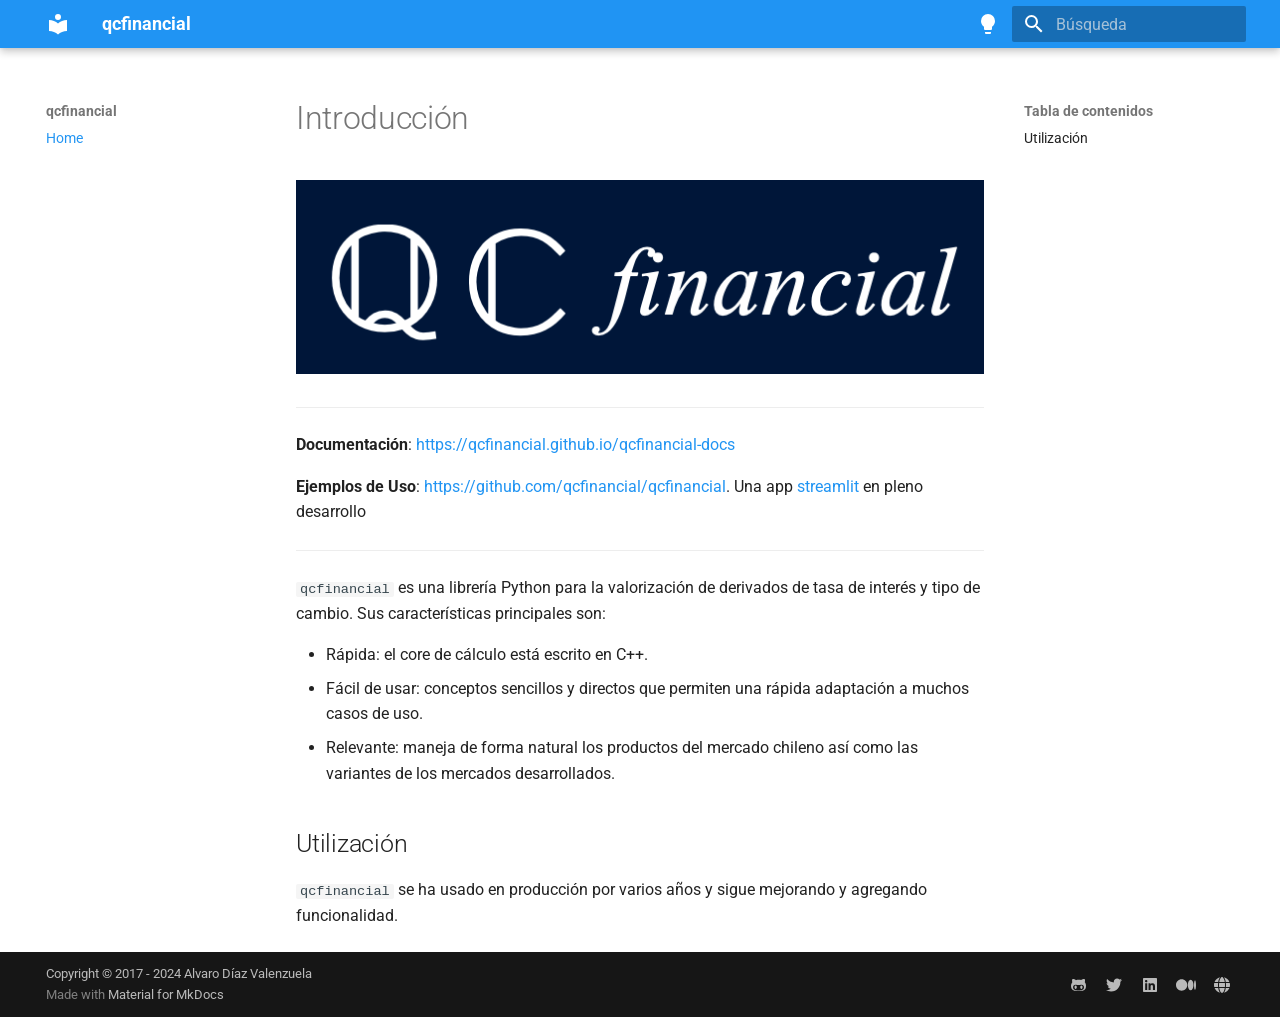
==== commit bcccf793: "Deployed 9786d6b with MkDocs version: 1.6.0" ====
--- a/index.html
+++ b/index.html
@@ -12,7 +12,7 @@
       
       
       <link rel="icon" href="assets/images/favicon.png">
-      <meta name="generator" content="mkdocs-1.5.3, mkdocs-material-9.4.1">
+      <meta name="generator" content="mkdocs-1.6.0, mkdocs-material-9.5.27">
     
     
       
@@ -20,10 +20,10 @@
       
     
     
-      <link rel="stylesheet" href="assets/stylesheets/main.72749a73.min.css">
-      
-        
-        <link rel="stylesheet" href="assets/stylesheets/palette.a5377069.min.css">
+      <link rel="stylesheet" href="assets/stylesheets/main.6543a935.min.css">
+      
+        
+        <link rel="stylesheet" href="assets/stylesheets/palette.06af60db.min.css">
       
       
 
@@ -71,9 +71,6 @@
     
     <body dir="ltr" data-md-color-scheme="default" data-md-color-primary="blue" data-md-color-accent="amber">
   
-    
-    
-      <script>var palette=__md_get("__palette");if(palette&&"object"==typeof palette.color)for(var key of Object.keys(palette.color))document.body.setAttribute("data-md-color-"+key,palette.color[key])</script>
     
     <input class="md-toggle" data-md-toggle="drawer" type="checkbox" id="__drawer" autocomplete="off">
     <input class="md-toggle" data-md-toggle="search" type="checkbox" id="__search" autocomplete="off">
@@ -81,7 +78,7 @@
     <div data-md-component="skip">
       
         
-        <a href="#qcfinancial" class="md-skip">
+        <a href="#introduccion" class="md-skip">
           Saltar a contenido
         </a>
       
@@ -130,9 +127,9 @@
     
     
     
-    <input class="md-option" data-md-color-media="(prefers-color-scheme: light)" data-md-color-scheme="default" data-md-color-primary="blue" data-md-color-accent="amber"  aria-label="Switch to dark mode"  type="radio" name="__palette" id="__palette_1">
-    
-      <label class="md-header__button md-icon" title="Switch to dark mode" for="__palette_2" hidden>
+    <input class="md-option" data-md-color-media="(prefers-color-scheme: light)" data-md-color-scheme="default" data-md-color-primary="blue" data-md-color-accent="amber"  aria-label="Switch to dark mode"  type="radio" name="__palette" id="__palette_0">
+    
+      <label class="md-header__button md-icon" title="Switch to dark mode" for="__palette_1" hidden>
         <svg xmlns="http://www.w3.org/2000/svg" viewBox="0 0 24 24"><path d="M12 2a7 7 0 0 0-7 7c0 2.38 1.19 4.47 3 5.74V17a1 1 0 0 0 1 1h6a1 1 0 0 0 1-1v-2.26c1.81-1.27 3-3.36 3-5.74a7 7 0 0 0-7-7M9 21a1 1 0 0 0 1 1h4a1 1 0 0 0 1-1v-1H9v1Z"/></svg>
       </label>
     
@@ -140,15 +137,18 @@
     
     
     
-    <input class="md-option" data-md-color-media="(prefers-color-scheme: dark)" data-md-color-scheme="slate" data-md-color-primary="blue" data-md-color-accent="amber"  aria-label="Switch to light mode"  type="radio" name="__palette" id="__palette_2">
-    
-      <label class="md-header__button md-icon" title="Switch to light mode" for="__palette_1" hidden>
+    <input class="md-option" data-md-color-media="(prefers-color-scheme: dark)" data-md-color-scheme="slate" data-md-color-primary="blue" data-md-color-accent="amber"  aria-label="Switch to light mode"  type="radio" name="__palette" id="__palette_1">
+    
+      <label class="md-header__button md-icon" title="Switch to light mode" for="__palette_0" hidden>
         <svg xmlns="http://www.w3.org/2000/svg" viewBox="0 0 24 24"><path d="M12 2a7 7 0 0 1 7 7c0 2.38-1.19 4.47-3 5.74V17a1 1 0 0 1-1 1H9a1 1 0 0 1-1-1v-2.26C6.19 13.47 5 11.38 5 9a7 7 0 0 1 7-7M9 21v-1h6v1a1 1 0 0 1-1 1h-4a1 1 0 0 1-1-1m3-17a5 5 0 0 0-5 5c0 2.05 1.23 3.81 3 4.58V16h4v-2.42c1.77-.77 3-2.53 3-4.58a5 5 0 0 0-5-5Z"/></svg>
       </label>
     
   
 </form>
       
+    
+    
+      <script>var media,input,key,value,palette=__md_get("__palette");if(palette&&palette.color){"(prefers-color-scheme)"===palette.color.media&&(media=matchMedia("(prefers-color-scheme: light)"),input=document.querySelector(media.matches?"[data-md-color-media='(prefers-color-scheme: light)']":"[data-md-color-media='(prefers-color-scheme: dark)']"),palette.color.media=input.getAttribute("data-md-color-media"),palette.color.scheme=input.getAttribute("data-md-color-scheme"),palette.color.primary=input.getAttribute("data-md-color-primary"),palette.color.accent=input.getAttribute("data-md-color-accent"));for([key,value]of Object.entries(palette.color))document.body.setAttribute("data-md-color-"+key,value)}</script>
     
     
     
@@ -179,7 +179,7 @@
       
     </form>
     <div class="md-search__output">
-      <div class="md-search__scrollwrap" data-md-scrollfix>
+      <div class="md-search__scrollwrap" tabindex="0" data-md-scrollfix>
         <div class="md-search-result" data-md-component="search-result">
           <div class="md-search-result__meta">
             Inicializando búsqueda
@@ -235,6 +235,7 @@
     
   
   
+  
     <li class="md-nav__item md-nav__item--active">
       
       <input class="md-nav__toggle md-toggle" type="checkbox" id="__toc">
@@ -281,7 +282,9 @@
       
         <li class="md-nav__item">
   <a href="#utilizacion" class="md-nav__link">
-    Utilización
+    <span class="md-ellipsis">
+      Utilización
+    </span>
   </a>
   
 </li>
@@ -322,7 +325,9 @@
       
         <li class="md-nav__item">
   <a href="#utilizacion" class="md-nav__link">
-    Utilización
+    <span class="md-ellipsis">
+      Utilización
+    </span>
   </a>
   
 </li>
@@ -342,20 +347,27 @@
                   
 
 
-<h1 id="qcfinancial">QCfinancial<a class="headerlink" href="#qcfinancial" title="Permanent link">&para;</a></h1>
-<p><img alt="logo" src="images/qcfinancial_horizontal_fondo_gris.png" /></p>
+<h1 id="introduccion">Introducción<a class="headerlink" href="#introduccion" title="Permanent link">&para;</a></h1>
+<p><img alt="logo" src="images/qcfinancial_horizontal.png" /></p>
 <hr />
 <p><strong>Documentación</strong>: <a href="https://qcfinancial.github.io/qcfinancial-docs" target="_blank">https://qcfinancial.github.io/qcfinancial-docs</a></p>
-<p><strong>Código Fuente</strong>: <a href="https://github.com/qcfinancial/qcfinancial" target="_blank">https://github.com/qcfinancial/qcfinancial</a></p>
+<p><strong>Ejemplos de Uso</strong>: <a href="https://qcf-demo-app.streamlit.app" target="_blank">https://github.com/qcfinancial/qcfinancial</a>. Una app <a  href="https://streamlit.io" target="_blank">streamlit</a> en pleno desarrollo </p>
 <hr />
-<p>QCfinancial es una librería para la valorización de derivados de tasa de interés y tipo de cambio. Son características principales son:</p>
+<p><code>qcfinancial</code> es una librería Python para la valorización de derivados de tasa de interés y tipo de cambio. Sus características principales son:</p>
 <ul>
 <li>Rápida: el core de cálculo está escrito en C++.</li>
 <li>Fácil de usar: conceptos sencillos y directos que permiten una rápida adaptación a muchos casos de uso.</li>
 <li>Relevante: maneja de forma natural los productos del mercado chileno así como las variantes de los mercados desarrollados.</li>
 </ul>
 <h2 id="utilizacion">Utilización<a class="headerlink" href="#utilizacion" title="Permanent link">&para;</a></h2>
-<p>QCfinancial se ha usado en producción por varios años ya y sigue mejorando y agregando funcionalidad.</p>
+<p><code>qcfinancial</code> se ha usado en producción por varios años y sigue mejorando y agregando funcionalidad.</p>
+
+
+
+
+
+
+
 
 
   
@@ -370,6 +382,7 @@
           
   <script>var tabs=__md_get("__tabs");if(Array.isArray(tabs))e:for(var set of document.querySelectorAll(".tabbed-set")){var tab,labels=set.querySelector(".tabbed-labels");for(tab of tabs)for(var label of labels.getElementsByTagName("label"))if(label.innerText.trim()===tab){var input=document.getElementById(label.htmlFor);input.checked=!0;continue e}}</script>
 
+<script>var target=document.getElementById(location.hash.slice(1));target&&target.name&&(target.checked=target.name.startsWith("__tabbed_"))</script>
         </div>
         
       </main>
@@ -381,7 +394,7 @@
       <div class="md-copyright">
   
     <div class="md-copyright__highlight">
-      Copyright &copy; 2017 - 2023 Alvaro Díaz Valenzuela
+      Copyright &copy; 2017 - 2024 Alvaro Díaz Valenzuela
     </div>
   
   
@@ -402,7 +415,7 @@
       
     
     <a href="https://github.com/qcfinancial/qcfinancial" target="_blank" rel="noopener" title="github.com" class="md-social__link">
-      <svg xmlns="http://www.w3.org/2000/svg" viewBox="0 0 480 512"><!--! Font Awesome Free 6.4.2 by @fontawesome - https://fontawesome.com License - https://fontawesome.com/license/free (Icons: CC BY 4.0, Fonts: SIL OFL 1.1, Code: MIT License) Copyright 2023 Fonticons, Inc.--><path d="M186.1 328.7c0 20.9-10.9 55.1-36.7 55.1s-36.7-34.2-36.7-55.1 10.9-55.1 36.7-55.1 36.7 34.2 36.7 55.1zM480 278.2c0 31.9-3.2 65.7-17.5 95-37.9 76.6-142.1 74.8-216.7 74.8-75.8 0-186.2 2.7-225.6-74.8-14.6-29-20.2-63.1-20.2-95 0-41.9 13.9-81.5 41.5-113.6-5.2-15.8-7.7-32.4-7.7-48.8 0-21.5 4.9-32.3 14.6-51.8 45.3 0 74.3 9 108.8 36 29-6.9 58.8-10 88.7-10 27 0 54.2 2.9 80.4 9.2 34-26.7 63-35.2 107.8-35.2 9.8 19.5 14.6 30.3 14.6 51.8 0 16.4-2.6 32.7-7.7 48.2 27.5 32.4 39 72.3 39 114.2zm-64.3 50.5c0-43.9-26.7-82.6-73.5-82.6-18.9 0-37 3.4-56 6-14.9 2.3-29.8 3.2-45.1 3.2-15.2 0-30.1-.9-45.1-3.2-18.7-2.6-37-6-56-6-46.8 0-73.5 38.7-73.5 82.6 0 87.8 80.4 101.3 150.4 101.3h48.2c70.3 0 150.6-13.4 150.6-101.3zm-82.6-55.1c-25.8 0-36.7 34.2-36.7 55.1s10.9 55.1 36.7 55.1 36.7-34.2 36.7-55.1-10.9-55.1-36.7-55.1z"/></svg>
+      <svg xmlns="http://www.w3.org/2000/svg" viewBox="0 0 480 512"><!--! Font Awesome Free 6.5.2 by @fontawesome - https://fontawesome.com License - https://fontawesome.com/license/free (Icons: CC BY 4.0, Fonts: SIL OFL 1.1, Code: MIT License) Copyright 2024 Fonticons, Inc.--><path d="M186.1 328.7c0 20.9-10.9 55.1-36.7 55.1s-36.7-34.2-36.7-55.1 10.9-55.1 36.7-55.1 36.7 34.2 36.7 55.1zM480 278.2c0 31.9-3.2 65.7-17.5 95-37.9 76.6-142.1 74.8-216.7 74.8-75.8 0-186.2 2.7-225.6-74.8-14.6-29-20.2-63.1-20.2-95 0-41.9 13.9-81.5 41.5-113.6-5.2-15.8-7.7-32.4-7.7-48.8 0-21.5 4.9-32.3 14.6-51.8 45.3 0 74.3 9 108.8 36 29-6.9 58.8-10 88.7-10 27 0 54.2 2.9 80.4 9.2 34-26.7 63-35.2 107.8-35.2 9.8 19.5 14.6 30.3 14.6 51.8 0 16.4-2.6 32.7-7.7 48.2 27.5 32.4 39 72.3 39 114.2zm-64.3 50.5c0-43.9-26.7-82.6-73.5-82.6-18.9 0-37 3.4-56 6-14.9 2.3-29.8 3.2-45.1 3.2-15.2 0-30.1-.9-45.1-3.2-18.7-2.6-37-6-56-6-46.8 0-73.5 38.7-73.5 82.6 0 87.8 80.4 101.3 150.4 101.3h48.2c70.3 0 150.6-13.4 150.6-101.3zm-82.6-55.1c-25.8 0-36.7 34.2-36.7 55.1s10.9 55.1 36.7 55.1 36.7-34.2 36.7-55.1-10.9-55.1-36.7-55.1z"/></svg>
     </a>
   
     
@@ -413,7 +426,7 @@
       
     
     <a href="https://twitter.com/efaachile" target="_blank" rel="noopener" title="twitter.com" class="md-social__link">
-      <svg xmlns="http://www.w3.org/2000/svg" viewBox="0 0 512 512"><!--! Font Awesome Free 6.4.2 by @fontawesome - https://fontawesome.com License - https://fontawesome.com/license/free (Icons: CC BY 4.0, Fonts: SIL OFL 1.1, Code: MIT License) Copyright 2023 Fonticons, Inc.--><path d="M459.37 151.716c.325 4.548.325 9.097.325 13.645 0 138.72-105.583 298.558-298.558 298.558-59.452 0-114.68-17.219-161.137-47.106 8.447.974 16.568 1.299 25.34 1.299 49.055 0 94.213-16.568 130.274-44.832-46.132-.975-84.792-31.188-98.112-72.772 6.498.974 12.995 1.624 19.818 1.624 9.421 0 18.843-1.3 27.614-3.573-48.081-9.747-84.143-51.98-84.143-102.985v-1.299c13.969 7.797 30.214 12.67 47.431 13.319-28.264-18.843-46.781-51.005-46.781-87.391 0-19.492 5.197-37.36 14.294-52.954 51.655 63.675 129.3 105.258 216.365 109.807-1.624-7.797-2.599-15.918-2.599-24.04 0-57.828 46.782-104.934 104.934-104.934 30.213 0 57.502 12.67 76.67 33.137 23.715-4.548 46.456-13.32 66.599-25.34-7.798 24.366-24.366 44.833-46.132 57.827 21.117-2.273 41.584-8.122 60.426-16.243-14.292 20.791-32.161 39.308-52.628 54.253z"/></svg>
+      <svg xmlns="http://www.w3.org/2000/svg" viewBox="0 0 512 512"><!--! Font Awesome Free 6.5.2 by @fontawesome - https://fontawesome.com License - https://fontawesome.com/license/free (Icons: CC BY 4.0, Fonts: SIL OFL 1.1, Code: MIT License) Copyright 2024 Fonticons, Inc.--><path d="M459.37 151.716c.325 4.548.325 9.097.325 13.645 0 138.72-105.583 298.558-298.558 298.558-59.452 0-114.68-17.219-161.137-47.106 8.447.974 16.568 1.299 25.34 1.299 49.055 0 94.213-16.568 130.274-44.832-46.132-.975-84.792-31.188-98.112-72.772 6.498.974 12.995 1.624 19.818 1.624 9.421 0 18.843-1.3 27.614-3.573-48.081-9.747-84.143-51.98-84.143-102.985v-1.299c13.969 7.797 30.214 12.67 47.431 13.319-28.264-18.843-46.781-51.005-46.781-87.391 0-19.492 5.197-37.36 14.294-52.954 51.655 63.675 129.3 105.258 216.365 109.807-1.624-7.797-2.599-15.918-2.599-24.04 0-57.828 46.782-104.934 104.934-104.934 30.213 0 57.502 12.67 76.67 33.137 23.715-4.548 46.456-13.32 66.599-25.34-7.798 24.366-24.366 44.833-46.132 57.827 21.117-2.273 41.584-8.122 60.426-16.243-14.292 20.791-32.161 39.308-52.628 54.253z"/></svg>
     </a>
   
     
@@ -424,7 +437,7 @@
       
     
     <a href="https://www.linkedin.com/in/alvaro-diaz-v-1bb95328/" target="_blank" rel="noopener" title="www.linkedin.com" class="md-social__link">
-      <svg xmlns="http://www.w3.org/2000/svg" viewBox="0 0 448 512"><!--! Font Awesome Free 6.4.2 by @fontawesome - https://fontawesome.com License - https://fontawesome.com/license/free (Icons: CC BY 4.0, Fonts: SIL OFL 1.1, Code: MIT License) Copyright 2023 Fonticons, Inc.--><path d="M416 32H31.9C14.3 32 0 46.5 0 64.3v383.4C0 465.5 14.3 480 31.9 480H416c17.6 0 32-14.5 32-32.3V64.3c0-17.8-14.4-32.3-32-32.3zM135.4 416H69V202.2h66.5V416zm-33.2-243c-21.3 0-38.5-17.3-38.5-38.5S80.9 96 102.2 96c21.2 0 38.5 17.3 38.5 38.5 0 21.3-17.2 38.5-38.5 38.5zm282.1 243h-66.4V312c0-24.8-.5-56.7-34.5-56.7-34.6 0-39.9 27-39.9 54.9V416h-66.4V202.2h63.7v29.2h.9c8.9-16.8 30.6-34.5 62.9-34.5 67.2 0 79.7 44.3 79.7 101.9V416z"/></svg>
+      <svg xmlns="http://www.w3.org/2000/svg" viewBox="0 0 448 512"><!--! Font Awesome Free 6.5.2 by @fontawesome - https://fontawesome.com License - https://fontawesome.com/license/free (Icons: CC BY 4.0, Fonts: SIL OFL 1.1, Code: MIT License) Copyright 2024 Fonticons, Inc.--><path d="M416 32H31.9C14.3 32 0 46.5 0 64.3v383.4C0 465.5 14.3 480 31.9 480H416c17.6 0 32-14.5 32-32.3V64.3c0-17.8-14.4-32.3-32-32.3zM135.4 416H69V202.2h66.5V416zm-33.2-243c-21.3 0-38.5-17.3-38.5-38.5S80.9 96 102.2 96c21.2 0 38.5 17.3 38.5 38.5 0 21.3-17.2 38.5-38.5 38.5zm282.1 243h-66.4V312c0-24.8-.5-56.7-34.5-56.7-34.6 0-39.9 27-39.9 54.9V416h-66.4V202.2h63.7v29.2h.9c8.9-16.8 30.6-34.5 62.9-34.5 67.2 0 79.7 44.3 79.7 101.9V416z"/></svg>
     </a>
   
     
@@ -435,7 +448,7 @@
       
     
     <a href="https://medium.com/@efaa-adiazv" target="_blank" rel="noopener" title="medium.com" class="md-social__link">
-      <svg xmlns="http://www.w3.org/2000/svg" viewBox="0 0 640 512"><!--! Font Awesome Free 6.4.2 by @fontawesome - https://fontawesome.com License - https://fontawesome.com/license/free (Icons: CC BY 4.0, Fonts: SIL OFL 1.1, Code: MIT License) Copyright 2023 Fonticons, Inc.--><path d="M180.5 74.262C80.813 74.262 0 155.633 0 256s80.819 181.738 180.5 181.738S361 356.373 361 256 280.191 74.262 180.5 74.262Zm288.25 10.646c-49.845 0-90.245 76.619-90.245 171.095s40.406 171.1 90.251 171.1 90.251-76.619 90.251-171.1H559c0-94.503-40.4-171.095-90.248-171.095Zm139.506 17.821c-17.526 0-31.735 68.628-31.735 153.274s14.2 153.274 31.735 153.274S640 340.631 640 256c0-84.649-14.215-153.271-31.742-153.271Z"/></svg>
+      <svg xmlns="http://www.w3.org/2000/svg" viewBox="0 0 640 512"><!--! Font Awesome Free 6.5.2 by @fontawesome - https://fontawesome.com License - https://fontawesome.com/license/free (Icons: CC BY 4.0, Fonts: SIL OFL 1.1, Code: MIT License) Copyright 2024 Fonticons, Inc.--><path d="M180.5 74.262C80.813 74.262 0 155.633 0 256s80.819 181.738 180.5 181.738S361 356.373 361 256 280.191 74.262 180.5 74.262Zm288.25 10.646c-49.845 0-90.245 76.619-90.245 171.095s40.406 171.1 90.251 171.1 90.251-76.619 90.251-171.1H559c0-94.503-40.4-171.095-90.248-171.095Zm139.506 17.821c-17.526 0-31.735 68.628-31.735 153.274s14.2 153.274 31.735 153.274S640 340.631 640 256c0-84.649-14.215-153.271-31.742-153.271Z"/></svg>
     </a>
   
     
@@ -446,7 +459,7 @@
       
     
     <a href="https://qcfinancial.github.io/" target="_blank" rel="noopener" title="qcfinancial.github.io" class="md-social__link">
-      <svg xmlns="http://www.w3.org/2000/svg" viewBox="0 0 512 512"><!--! Font Awesome Free 6.4.2 by @fontawesome - https://fontawesome.com License - https://fontawesome.com/license/free (Icons: CC BY 4.0, Fonts: SIL OFL 1.1, Code: MIT License) Copyright 2023 Fonticons, Inc.--><path d="M352 256c0 22.2-1.2 43.6-3.3 64H163.3c-2.2-20.4-3.3-41.8-3.3-64s1.2-43.6 3.3-64h185.4c2.2 20.4 3.3 41.8 3.3 64zm28.8-64h123.1c5.3 20.5 8.1 41.9 8.1 64s-2.8 43.5-8.1 64H380.8c2.1-20.6 3.2-42 3.2-64s-1.1-43.4-3.2-64zm112.6-32H376.7c-10-63.9-29.8-117.4-55.3-151.6 78.3 20.7 142 77.5 171.9 151.6zm-149.1 0H167.7c6.1-36.4 15.5-68.6 27-94.7 10.5-23.6 22.2-40.7 33.5-51.5C239.4 3.2 248.7 0 256 0s16.6 3.2 27.8 13.8c11.3 10.8 23 27.9 33.5 51.5 11.6 26 20.9 58.2 27 94.7zm-209 0H18.6c30-74.1 93.6-130.9 172-151.6-25.5 34.2-45.3 87.7-55.3 151.6zM8.1 192h123.1c-2.1 20.6-3.2 42-3.2 64s1.1 43.4 3.2 64H8.1C2.8 299.5 0 278.1 0 256s2.8-43.5 8.1-64zm186.6 254.6c-11.6-26-20.9-58.2-27-94.6h176.6c-6.1 36.4-15.5 68.6-27 94.6-10.5 23.6-22.2 40.7-33.5 51.5-11.2 10.7-20.5 13.9-27.8 13.9s-16.6-3.2-27.8-13.8c-11.3-10.8-23-27.9-33.5-51.5zM135.3 352c10 63.9 29.8 117.4 55.3 151.6-78.4-20.7-142-77.5-172-151.6h116.7zm358.1 0c-30 74.1-93.6 130.9-171.9 151.6 25.5-34.2 45.2-87.7 55.3-151.6h116.6z"/></svg>
+      <svg xmlns="http://www.w3.org/2000/svg" viewBox="0 0 512 512"><!--! Font Awesome Free 6.5.2 by @fontawesome - https://fontawesome.com License - https://fontawesome.com/license/free (Icons: CC BY 4.0, Fonts: SIL OFL 1.1, Code: MIT License) Copyright 2024 Fonticons, Inc.--><path d="M352 256c0 22.2-1.2 43.6-3.3 64H163.3c-2.2-20.4-3.3-41.8-3.3-64s1.2-43.6 3.3-64h185.4c2.2 20.4 3.3 41.8 3.3 64zm28.8-64h123.1c5.3 20.5 8.1 41.9 8.1 64s-2.8 43.5-8.1 64H380.8c2.1-20.6 3.2-42 3.2-64s-1.1-43.4-3.2-64zm112.6-32H376.7c-10-63.9-29.8-117.4-55.3-151.6 78.3 20.7 142 77.5 171.9 151.6zm-149.1 0H167.7c6.1-36.4 15.5-68.6 27-94.7 10.5-23.6 22.2-40.7 33.5-51.5C239.4 3.2 248.7 0 256 0s16.6 3.2 27.8 13.8c11.3 10.8 23 27.9 33.5 51.5 11.6 26 20.9 58.2 27 94.7zm-209 0H18.6c30-74.1 93.6-130.9 172-151.6-25.5 34.2-45.3 87.7-55.3 151.6zM8.1 192h123.1c-2.1 20.6-3.2 42-3.2 64s1.1 43.4 3.2 64H8.1C2.8 299.5 0 278.1 0 256s2.8-43.5 8.1-64zm186.6 254.6c-11.6-26-20.9-58.2-27-94.6h176.6c-6.1 36.4-15.5 68.6-27 94.6-10.5 23.6-22.2 40.7-33.5 51.5-11.2 10.7-20.5 13.9-27.8 13.9s-16.6-3.2-27.8-13.8c-11.3-10.8-23-27.9-33.5-51.5zM135.3 352c10 63.9 29.8 117.4 55.3 151.6-78.4-20.7-142-77.5-172-151.6h116.7zm358.1 0c-30 74.1-93.6 130.9-171.9 151.6 25.5-34.2 45.2-87.7 55.3-151.6h116.6z"/></svg>
     </a>
   
 </div>
@@ -460,10 +473,11 @@
       <div class="md-dialog__inner md-typeset"></div>
     </div>
     
-    <script id="__config" type="application/json">{"base": ".", "features": ["search.suggest", "search.highlight", "content.tabs.link", "navigation.indexes", "content.tooltips", "navigation.path", "content.code.annotate", "content.code.copy", "content.code.select"], "search": "assets/javascripts/workers/search.a264c092.min.js", "translations": {"clipboard.copied": "Copiado al portapapeles", "clipboard.copy": "Copiar al portapapeles", "search.result.more.one": "1 m\u00e1s en esta p\u00e1gina", "search.result.more.other": "# m\u00e1s en esta p\u00e1gina", "search.result.none": "No se encontraron documentos", "search.result.one": "1 documento encontrado", "search.result.other": "# documentos encontrados", "search.result.placeholder": "Teclee para comenzar b\u00fasqueda", "search.result.term.missing": "Falta", "select.version": "Seleccionar versi\u00f3n"}}</script>
-    
-    
-      <script src="assets/javascripts/bundle.4e0fa4ba.min.js"></script>
+    
+    <script id="__config" type="application/json">{"base": ".", "features": ["search.suggest", "search.highlight", "content.tabs.link", "navigation.indexes", "content.tooltips", "navigation.path", "content.code.annotate", "content.code.copy", "content.code.select"], "search": "assets/javascripts/workers/search.b8dbb3d2.min.js", "translations": {"clipboard.copied": "Copiado al portapapeles", "clipboard.copy": "Copiar al portapapeles", "search.result.more.one": "1 m\u00e1s en esta p\u00e1gina", "search.result.more.other": "# m\u00e1s en esta p\u00e1gina", "search.result.none": "No se encontraron documentos", "search.result.one": "1 documento encontrado", "search.result.other": "# documentos encontrados", "search.result.placeholder": "Teclee para comenzar b\u00fasqueda", "search.result.term.missing": "Falta", "select.version": "Seleccionar versi\u00f3n"}}</script>
+    
+    
+      <script src="assets/javascripts/bundle.ad660dcc.min.js"></script>
       
     
   </body>
--- a/assets/stylesheets/main.6543a935.min.css
+++ b/assets/stylesheets/main.6543a935.min.css
@@ -0,0 +1 @@
+@charset "UTF-8";html{-webkit-text-size-adjust:none;-moz-text-size-adjust:none;text-size-adjust:none;box-sizing:border-box}*,:after,:before{box-sizing:inherit}@media (prefers-reduced-motion){*,:after,:before{transition:none!important}}body{margin:0}a,button,input,label{-webkit-tap-highlight-color:transparent}a{color:inherit;text-decoration:none}hr{border:0;box-sizing:initial;display:block;height:.05rem;overflow:visible;padding:0}small{font-size:80%}sub,sup{line-height:1em}img{border-style:none}table{border-collapse:initial;border-spacing:0}td,th{font-weight:400;vertical-align:top}button{background:#0000;border:0;font-family:inherit;font-size:inherit;margin:0;padding:0}input{border:0;outline:none}:root{--md-primary-fg-color:#4051b5;--md-primary-fg-color--light:#5d6cc0;--md-primary-fg-color--dark:#303fa1;--md-primary-bg-color:#fff;--md-primary-bg-color--light:#ffffffb3;--md-accent-fg-color:#526cfe;--md-accent-fg-color--transparent:#526cfe1a;--md-accent-bg-color:#fff;--md-accent-bg-color--light:#ffffffb3}[data-md-color-scheme=default]{color-scheme:light}[data-md-color-scheme=default] img[src$="#gh-dark-mode-only"],[data-md-color-scheme=default] img[src$="#only-dark"]{display:none}:root,[data-md-color-scheme=default]{--md-hue:225deg;--md-default-fg-color:#000000de;--md-default-fg-color--light:#0000008a;--md-default-fg-color--lighter:#00000052;--md-default-fg-color--lightest:#00000012;--md-default-bg-color:#fff;--md-default-bg-color--light:#ffffffb3;--md-default-bg-color--lighter:#ffffff4d;--md-default-bg-color--lightest:#ffffff1f;--md-code-fg-color:#36464e;--md-code-bg-color:#f5f5f5;--md-code-hl-color:#4287ff;--md-code-hl-color--light:#4287ff1a;--md-code-hl-number-color:#d52a2a;--md-code-hl-special-color:#db1457;--md-code-hl-function-color:#a846b9;--md-code-hl-constant-color:#6e59d9;--md-code-hl-keyword-color:#3f6ec6;--md-code-hl-string-color:#1c7d4d;--md-code-hl-name-color:var(--md-code-fg-color);--md-code-hl-operator-color:var(--md-default-fg-color--light);--md-code-hl-punctuation-color:var(--md-default-fg-color--light);--md-code-hl-comment-color:var(--md-default-fg-color--light);--md-code-hl-generic-color:var(--md-default-fg-color--light);--md-code-hl-variable-color:var(--md-default-fg-color--light);--md-typeset-color:var(--md-default-fg-color);--md-typeset-a-color:var(--md-primary-fg-color);--md-typeset-del-color:#f5503d26;--md-typeset-ins-color:#0bd57026;--md-typeset-kbd-color:#fafafa;--md-typeset-kbd-accent-color:#fff;--md-typeset-kbd-border-color:#b8b8b8;--md-typeset-mark-color:#ffff0080;--md-typeset-table-color:#0000001f;--md-typeset-table-color--light:rgba(0,0,0,.035);--md-admonition-fg-color:var(--md-default-fg-color);--md-admonition-bg-color:var(--md-default-bg-color);--md-warning-fg-color:#000000de;--md-warning-bg-color:#ff9;--md-footer-fg-color:#fff;--md-footer-fg-color--light:#ffffffb3;--md-footer-fg-color--lighter:#ffffff73;--md-footer-bg-color:#000000de;--md-footer-bg-color--dark:#00000052;--md-shadow-z1:0 0.2rem 0.5rem #0000000d,0 0 0.05rem #0000001a;--md-shadow-z2:0 0.2rem 0.5rem #0000001a,0 0 0.05rem #00000040;--md-shadow-z3:0 0.2rem 0.5rem #0003,0 0 0.05rem #00000059}.md-icon svg{fill:currentcolor;display:block;height:1.2rem;width:1.2rem}body{-webkit-font-smoothing:antialiased;-moz-osx-font-smoothing:grayscale;--md-text-font-family:var(--md-text-font,_),-apple-system,BlinkMacSystemFont,Helvetica,Arial,sans-serif;--md-code-font-family:var(--md-code-font,_),SFMono-Regular,Consolas,Menlo,monospace}aside,body,input{font-feature-settings:"kern","liga";color:var(--md-typeset-color);font-family:var(--md-text-font-family)}code,kbd,pre{font-feature-settings:"kern";font-family:var(--md-code-font-family)}:root{--md-typeset-table-sort-icon:url('data:image/svg+xml;charset=utf-8,<svg xmlns="http://www.w3.org/2000/svg" viewBox="0 0 24 24"><path d="m18 21-4-4h3V7h-3l4-4 4 4h-3v10h3M2 19v-2h10v2M2 13v-2h7v2M2 7V5h4v2H2Z"/></svg>');--md-typeset-table-sort-icon--asc:url('data:image/svg+xml;charset=utf-8,<svg xmlns="http://www.w3.org/2000/svg" viewBox="0 0 24 24"><path d="M19 17h3l-4 4-4-4h3V3h2M2 17h10v2H2M6 5v2H2V5m0 6h7v2H2v-2Z"/></svg>');--md-typeset-table-sort-icon--desc:url('data:image/svg+xml;charset=utf-8,<svg xmlns="http://www.w3.org/2000/svg" viewBox="0 0 24 24"><path d="M19 7h3l-4-4-4 4h3v14h2M2 17h10v2H2M6 5v2H2V5m0 6h7v2H2v-2Z"/></svg>')}.md-typeset{-webkit-print-color-adjust:exact;color-adjust:exact;font-size:.8rem;line-height:1.6}@media print{.md-typeset{font-size:.68rem}}.md-typeset blockquote,.md-typeset dl,.md-typeset figure,.md-typeset ol,.md-typeset pre,.md-typeset ul{margin-bottom:1em;margin-top:1em}.md-typeset h1{color:var(--md-default-fg-color--light);font-size:2em;line-height:1.3;margin:0 0 1.25em}.md-typeset h1,.md-typeset h2{font-weight:300;letter-spacing:-.01em}.md-typeset h2{font-size:1.5625em;line-height:1.4;margin:1.6em 0 .64em}.md-typeset h3{font-size:1.25em;font-weight:400;letter-spacing:-.01em;line-height:1.5;margin:1.6em 0 .8em}.md-typeset h2+h3{margin-top:.8em}.md-typeset h4{font-weight:700;letter-spacing:-.01em;margin:1em 0}.md-typeset h5,.md-typeset h6{color:var(--md-default-fg-color--light);font-size:.8em;font-weight:700;letter-spacing:-.01em;margin:1.25em 0}.md-typeset h5{text-transform:uppercase}.md-typeset hr{border-bottom:.05rem solid var(--md-default-fg-color--lightest);display:flow-root;margin:1.5em 0}.md-typeset a{color:var(--md-typeset-a-color);word-break:break-word}.md-typeset a,.md-typeset a:before{transition:color 125ms}.md-typeset a:focus,.md-typeset a:hover{color:var(--md-accent-fg-color)}.md-typeset a:focus code,.md-typeset a:hover code{background-color:var(--md-accent-fg-color--transparent)}.md-typeset a code{color:currentcolor;transition:background-color 125ms}.md-typeset a.focus-visible{outline-color:var(--md-accent-fg-color);outline-offset:.2rem}.md-typeset code,.md-typeset kbd,.md-typeset pre{color:var(--md-code-fg-color);direction:ltr;font-variant-ligatures:none}@media print{.md-typeset code,.md-typeset kbd,.md-typeset pre{white-space:pre-wrap}}.md-typeset code{background-color:var(--md-code-bg-color);border-radius:.1rem;-webkit-box-decoration-break:clone;box-decoration-break:clone;font-size:.85em;padding:0 .2941176471em;word-break:break-word}.md-typeset code:not(.focus-visible){-webkit-tap-highlight-color:transparent;outline:none}.md-typeset pre{display:flow-root;line-height:1.4;position:relative}.md-typeset pre>code{-webkit-box-decoration-break:slice;box-decoration-break:slice;box-shadow:none;display:block;margin:0;outline-color:var(--md-accent-fg-color);overflow:auto;padding:.7720588235em 1.1764705882em;scrollbar-color:var(--md-default-fg-color--lighter) #0000;scrollbar-width:thin;touch-action:auto;word-break:normal}.md-typeset pre>code:hover{scrollbar-color:var(--md-accent-fg-color) #0000}.md-typeset pre>code::-webkit-scrollbar{height:.2rem;width:.2rem}.md-typeset pre>code::-webkit-scrollbar-thumb{background-color:var(--md-default-fg-color--lighter)}.md-typeset pre>code::-webkit-scrollbar-thumb:hover{background-color:var(--md-accent-fg-color)}.md-typeset kbd{background-color:var(--md-typeset-kbd-color);border-radius:.1rem;box-shadow:0 .1rem 0 .05rem var(--md-typeset-kbd-border-color),0 .1rem 0 var(--md-typeset-kbd-border-color),0 -.1rem .2rem var(--md-typeset-kbd-accent-color) inset;color:var(--md-default-fg-color);display:inline-block;font-size:.75em;padding:0 .6666666667em;vertical-align:text-top;word-break:break-word}.md-typeset mark{background-color:var(--md-typeset-mark-color);-webkit-box-decoration-break:clone;box-decoration-break:clone;color:inherit;word-break:break-word}.md-typeset abbr{border-bottom:.05rem dotted var(--md-default-fg-color--light);cursor:help;text-decoration:none}.md-typeset small{opacity:.75}[dir=ltr] .md-typeset sub,[dir=ltr] .md-typeset sup{margin-left:.078125em}[dir=rtl] .md-typeset sub,[dir=rtl] .md-typeset sup{margin-right:.078125em}[dir=ltr] .md-typeset blockquote{padding-left:.6rem}[dir=rtl] .md-typeset blockquote{padding-right:.6rem}[dir=ltr] .md-typeset blockquote{border-left:.2rem solid var(--md-default-fg-color--lighter)}[dir=rtl] .md-typeset blockquote{border-right:.2rem solid var(--md-default-fg-color--lighter)}.md-typeset blockquote{color:var(--md-default-fg-color--light);margin-left:0;margin-right:0}.md-typeset ul{list-style-type:disc}[dir=ltr] .md-typeset ol,[dir=ltr] .md-typeset ul{margin-left:.625em}[dir=rtl] .md-typeset ol,[dir=rtl] .md-typeset ul{margin-right:.625em}.md-typeset ol,.md-typeset ul{padding:0}.md-typeset ol:not([hidden]),.md-typeset ul:not([hidden]){display:flow-root}.md-typeset ol ol,.md-typeset ul ol{list-style-type:lower-alpha}.md-typeset ol ol ol,.md-typeset ul ol ol{list-style-type:lower-roman}[dir=ltr] .md-typeset ol li,[dir=ltr] .md-typeset ul li{margin-left:1.25em}[dir=rtl] .md-typeset ol li,[dir=rtl] .md-typeset ul li{margin-right:1.25em}.md-typeset ol li,.md-typeset ul li{margin-bottom:.5em}.md-typeset ol li blockquote,.md-typeset ol li p,.md-typeset ul li blockquote,.md-typeset ul li p{margin:.5em 0}.md-typeset ol li:last-child,.md-typeset ul li:last-child{margin-bottom:0}[dir=ltr] .md-typeset ol li ol,[dir=ltr] .md-typeset ol li ul,[dir=ltr] .md-typeset ul li ol,[dir=ltr] .md-typeset ul li ul{margin-left:.625em}[dir=rtl] .md-typeset ol li ol,[dir=rtl] .md-typeset ol li ul,[dir=rtl] .md-typeset ul li ol,[dir=rtl] .md-typeset ul li ul{margin-right:.625em}.md-typeset ol li ol,.md-typeset ol li ul,.md-typeset ul li ol,.md-typeset ul li ul{margin-bottom:.5em;margin-top:.5em}[dir=ltr] .md-typeset dd{margin-left:1.875em}[dir=rtl] .md-typeset dd{margin-right:1.875em}.md-typeset dd{margin-bottom:1.5em;margin-top:1em}.md-typeset img,.md-typeset svg,.md-typeset video{height:auto;max-width:100%}.md-typeset img[align=left]{margin:1em 1em 1em 0}.md-typeset img[align=right]{margin:1em 0 1em 1em}.md-typeset img[align]:only-child{margin-top:0}.md-typeset figure{display:flow-root;margin:1em auto;max-width:100%;text-align:center;width:-moz-fit-content;width:fit-content}.md-typeset figure img{display:block;margin:0 auto}.md-typeset figcaption{font-style:italic;margin:1em auto;max-width:24rem}.md-typeset iframe{max-width:100%}.md-typeset table:not([class]){background-color:var(--md-default-bg-color);border:.05rem solid var(--md-typeset-table-color);border-radius:.1rem;display:inline-block;font-size:.64rem;max-width:100%;overflow:auto;touch-action:auto}@media print{.md-typeset table:not([class]){display:table}}.md-typeset table:not([class])+*{margin-top:1.5em}.md-typeset table:not([class]) td>:first-child,.md-typeset table:not([class]) th>:first-child{margin-top:0}.md-typeset table:not([class]) td>:last-child,.md-typeset table:not([class]) th>:last-child{margin-bottom:0}.md-typeset table:not([class]) td:not([align]),.md-typeset table:not([class]) th:not([align]){text-align:left}[dir=rtl] .md-typeset table:not([class]) td:not([align]),[dir=rtl] .md-typeset table:not([class]) th:not([align]){text-align:right}.md-typeset table:not([class]) th{font-weight:700;min-width:5rem;padding:.9375em 1.25em;vertical-align:top}.md-typeset table:not([class]) td{border-top:.05rem solid var(--md-typeset-table-color);padding:.9375em 1.25em;vertical-align:top}.md-typeset table:not([class]) tbody tr{transition:background-color 125ms}.md-typeset table:not([class]) tbody tr:hover{background-color:var(--md-typeset-table-color--light);box-shadow:0 .05rem 0 var(--md-default-bg-color) inset}.md-typeset table:not([class]) a{word-break:normal}.md-typeset table th[role=columnheader]{cursor:pointer}[dir=ltr] .md-typeset table th[role=columnheader]:after{margin-left:.5em}[dir=rtl] .md-typeset table th[role=columnheader]:after{margin-right:.5em}.md-typeset table th[role=columnheader]:after{content:"";display:inline-block;height:1.2em;-webkit-mask-image:var(--md-typeset-table-sort-icon);mask-image:var(--md-typeset-table-sort-icon);-webkit-mask-repeat:no-repeat;mask-repeat:no-repeat;-webkit-mask-size:contain;mask-size:contain;transition:background-color 125ms;vertical-align:text-bottom;width:1.2em}.md-typeset table th[role=columnheader]:hover:after{background-color:var(--md-default-fg-color--lighter)}.md-typeset table th[role=columnheader][aria-sort=ascending]:after{background-color:var(--md-default-fg-color--light);-webkit-mask-image:var(--md-typeset-table-sort-icon--asc);mask-image:var(--md-typeset-table-sort-icon--asc)}.md-typeset table th[role=columnheader][aria-sort=descending]:after{background-color:var(--md-default-fg-color--light);-webkit-mask-image:var(--md-typeset-table-sort-icon--desc);mask-image:var(--md-typeset-table-sort-icon--desc)}.md-typeset__scrollwrap{margin:1em -.8rem;overflow-x:auto;touch-action:auto}.md-typeset__table{display:inline-block;margin-bottom:.5em;padding:0 .8rem}@media print{.md-typeset__table{display:block}}html .md-typeset__table table{display:table;margin:0;overflow:hidden;width:100%}@media screen and (max-width:44.984375em){.md-content__inner>pre{margin:1em -.8rem}.md-content__inner>pre code{border-radius:0}}.md-typeset .md-author{border-radius:100%;display:block;flex-shrink:0;height:1.6rem;overflow:hidden;position:relative;transition:color 125ms,transform 125ms;width:1.6rem}.md-typeset .md-author img{display:block}.md-typeset .md-author--more{background:var(--md-default-fg-color--lightest);color:var(--md-default-fg-color--lighter);font-size:.6rem;font-weight:700;line-height:1.6rem;text-align:center}.md-typeset .md-author--long{height:2.4rem;width:2.4rem}.md-typeset a.md-author{transform:scale(1)}.md-typeset a.md-author img{border-radius:100%;filter:grayscale(100%) opacity(75%);transition:filter 125ms}.md-typeset a.md-author:focus,.md-typeset a.md-author:hover{transform:scale(1.1);z-index:1}.md-typeset a.md-author:focus img,.md-typeset a.md-author:hover img{filter:grayscale(0)}.md-banner{background-color:var(--md-footer-bg-color);color:var(--md-footer-fg-color);overflow:auto}@media print{.md-banner{display:none}}.md-banner--warning{background-color:var(--md-warning-bg-color);color:var(--md-warning-fg-color)}.md-banner__inner{font-size:.7rem;margin:.6rem auto;padding:0 .8rem}[dir=ltr] .md-banner__button{float:right}[dir=rtl] .md-banner__button{float:left}.md-banner__button{color:inherit;cursor:pointer;transition:opacity .25s}.no-js .md-banner__button{display:none}.md-banner__button:hover{opacity:.7}html{font-size:125%;height:100%;overflow-x:hidden}@media screen and (min-width:100em){html{font-size:137.5%}}@media screen and (min-width:125em){html{font-size:150%}}body{background-color:var(--md-default-bg-color);display:flex;flex-direction:column;font-size:.5rem;min-height:100%;position:relative;width:100%}@media print{body{display:block}}@media screen and (max-width:59.984375em){body[data-md-scrolllock]{position:fixed}}.md-grid{margin-left:auto;margin-right:auto;max-width:61rem}.md-container{display:flex;flex-direction:column;flex-grow:1}@media print{.md-container{display:block}}.md-main{flex-grow:1}.md-main__inner{display:flex;height:100%;margin-top:1.5rem}.md-ellipsis{overflow:hidden;text-overflow:ellipsis}.md-toggle{display:none}.md-option{height:0;opacity:0;position:absolute;width:0}.md-option:checked+label:not([hidden]){display:block}.md-option.focus-visible+label{outline-color:var(--md-accent-fg-color);outline-style:auto}.md-skip{background-color:var(--md-default-fg-color);border-radius:.1rem;color:var(--md-default-bg-color);font-size:.64rem;margin:.5rem;opacity:0;outline-color:var(--md-accent-fg-color);padding:.3rem .5rem;position:fixed;transform:translateY(.4rem);z-index:-1}.md-skip:focus{opacity:1;transform:translateY(0);transition:transform .25s cubic-bezier(.4,0,.2,1),opacity 175ms 75ms;z-index:10}@page{margin:25mm}:root{--md-clipboard-icon:url('data:image/svg+xml;charset=utf-8,<svg xmlns="http://www.w3.org/2000/svg" viewBox="0 0 24 24"><path d="M19 21H8V7h11m0-2H8a2 2 0 0 0-2 2v14a2 2 0 0 0 2 2h11a2 2 0 0 0 2-2V7a2 2 0 0 0-2-2m-3-4H4a2 2 0 0 0-2 2v14h2V3h12V1Z"/></svg>')}.md-clipboard{border-radius:.1rem;color:var(--md-default-fg-color--lightest);cursor:pointer;height:1.5em;outline-color:var(--md-accent-fg-color);outline-offset:.1rem;position:absolute;right:.5em;top:.5em;transition:color .25s;width:1.5em;z-index:1}@media print{.md-clipboard{display:none}}.md-clipboard:not(.focus-visible){-webkit-tap-highlight-color:transparent;outline:none}:hover>.md-clipboard{color:var(--md-default-fg-color--light)}.md-clipboard:focus,.md-clipboard:hover{color:var(--md-accent-fg-color)}.md-clipboard:after{background-color:currentcolor;content:"";display:block;height:1.125em;margin:0 auto;-webkit-mask-image:var(--md-clipboard-icon);mask-image:var(--md-clipboard-icon);-webkit-mask-position:center;mask-position:center;-webkit-mask-repeat:no-repeat;mask-repeat:no-repeat;-webkit-mask-size:contain;mask-size:contain;width:1.125em}.md-clipboard--inline{cursor:pointer}.md-clipboard--inline code{transition:color .25s,background-color .25s}.md-clipboard--inline:focus code,.md-clipboard--inline:hover code{background-color:var(--md-accent-fg-color--transparent);color:var(--md-accent-fg-color)}.md-typeset .md-code__content{display:grid}@keyframes consent{0%{opacity:0;transform:translateY(100%)}to{opacity:1;transform:translateY(0)}}@keyframes overlay{0%{opacity:0}to{opacity:1}}.md-consent__overlay{animation:overlay .25s both;-webkit-backdrop-filter:blur(.1rem);backdrop-filter:blur(.1rem);background-color:#0000008a;height:100%;opacity:1;position:fixed;top:0;width:100%;z-index:5}.md-consent__inner{animation:consent .5s cubic-bezier(.1,.7,.1,1) both;background-color:var(--md-default-bg-color);border:0;border-radius:.1rem;bottom:0;box-shadow:0 0 .2rem #0000001a,0 .2rem .4rem #0003;max-height:100%;overflow:auto;padding:0;position:fixed;width:100%;z-index:5}.md-consent__form{padding:.8rem}.md-consent__settings{display:none;margin:1em 0}input:checked+.md-consent__settings{display:block}.md-consent__controls{margin-bottom:.8rem}.md-typeset .md-consent__controls .md-button{display:inline}@media screen and (max-width:44.984375em){.md-typeset .md-consent__controls .md-button{display:block;margin-top:.4rem;text-align:center;width:100%}}.md-consent label{cursor:pointer}.md-content{flex-grow:1;min-width:0}.md-content__inner{margin:0 .8rem 1.2rem;padding-top:.6rem}@media screen and (min-width:76.25em){[dir=ltr] .md-sidebar--primary:not([hidden])~.md-content>.md-content__inner{margin-left:1.2rem}[dir=ltr] .md-sidebar--secondary:not([hidden])~.md-content>.md-content__inner,[dir=rtl] .md-sidebar--primary:not([hidden])~.md-content>.md-content__inner{margin-right:1.2rem}[dir=rtl] .md-sidebar--secondary:not([hidden])~.md-content>.md-content__inner{margin-left:1.2rem}}.md-content__inner:before{content:"";display:block;height:.4rem}.md-content__inner>:last-child{margin-bottom:0}[dir=ltr] .md-content__button{float:right}[dir=rtl] .md-content__button{float:left}[dir=ltr] .md-content__button{margin-left:.4rem}[dir=rtl] .md-content__button{margin-right:.4rem}.md-content__button{margin:.4rem 0;padding:0}@media print{.md-content__button{display:none}}.md-typeset .md-content__button{color:var(--md-default-fg-color--lighter)}.md-content__button svg{display:inline;vertical-align:top}[dir=rtl] .md-content__button svg{transform:scaleX(-1)}[dir=ltr] .md-dialog{right:.8rem}[dir=rtl] .md-dialog{left:.8rem}.md-dialog{background-color:var(--md-default-fg-color);border-radius:.1rem;bottom:.8rem;box-shadow:var(--md-shadow-z3);min-width:11.1rem;opacity:0;padding:.4rem .6rem;pointer-events:none;position:fixed;transform:translateY(100%);transition:transform 0ms .4s,opacity .4s;z-index:4}@media print{.md-dialog{display:none}}.md-dialog--active{opacity:1;pointer-events:auto;transform:translateY(0);transition:transform .4s cubic-bezier(.075,.85,.175,1),opacity .4s}.md-dialog__inner{color:var(--md-default-bg-color);font-size:.7rem}.md-feedback{margin:2em 0 1em;text-align:center}.md-feedback fieldset{border:none;margin:0;padding:0}.md-feedback__title{font-weight:700;margin:1em auto}.md-feedback__inner{position:relative}.md-feedback__list{display:flex;flex-wrap:wrap;place-content:baseline center;position:relative}.md-feedback__list:hover .md-icon:not(:disabled){color:var(--md-default-fg-color--lighter)}:disabled .md-feedback__list{min-height:1.8rem}.md-feedback__icon{color:var(--md-default-fg-color--light);cursor:pointer;flex-shrink:0;margin:0 .1rem;transition:color 125ms}.md-feedback__icon:not(:disabled).md-icon:hover{color:var(--md-accent-fg-color)}.md-feedback__icon:disabled{color:var(--md-default-fg-color--lightest);pointer-events:none}.md-feedback__note{opacity:0;position:relative;transform:translateY(.4rem);transition:transform .4s cubic-bezier(.1,.7,.1,1),opacity .15s}.md-feedback__note>*{margin:0 auto;max-width:16rem}:disabled .md-feedback__note{opacity:1;transform:translateY(0)}.md-footer{background-color:var(--md-footer-bg-color);color:var(--md-footer-fg-color)}@media print{.md-footer{display:none}}.md-footer__inner{justify-content:space-between;overflow:auto;padding:.2rem}.md-footer__inner:not([hidden]){display:flex}.md-footer__link{align-items:end;display:flex;flex-grow:0.01;margin-bottom:.4rem;margin-top:1rem;max-width:100%;outline-color:var(--md-accent-fg-color);overflow:hidden;transition:opacity .25s}.md-footer__link:focus,.md-footer__link:hover{opacity:.7}[dir=rtl] .md-footer__link svg{transform:scaleX(-1)}@media screen and (max-width:44.984375em){.md-footer__link--prev{flex-shrink:0}.md-footer__link--prev .md-footer__title{display:none}}[dir=ltr] .md-footer__link--next{margin-left:auto}[dir=rtl] .md-footer__link--next{margin-right:auto}.md-footer__link--next{text-align:right}[dir=rtl] .md-footer__link--next{text-align:left}.md-footer__title{flex-grow:1;font-size:.9rem;margin-bottom:.7rem;max-width:calc(100% - 2.4rem);padding:0 1rem;white-space:nowrap}.md-footer__button{margin:.2rem;padding:.4rem}.md-footer__direction{font-size:.64rem;opacity:.7}.md-footer-meta{background-color:var(--md-footer-bg-color--dark)}.md-footer-meta__inner{display:flex;flex-wrap:wrap;justify-content:space-between;padding:.2rem}html .md-footer-meta.md-typeset a{color:var(--md-footer-fg-color--light)}html .md-footer-meta.md-typeset a:focus,html .md-footer-meta.md-typeset a:hover{color:var(--md-footer-fg-color)}.md-copyright{color:var(--md-footer-fg-color--lighter);font-size:.64rem;margin:auto .6rem;padding:.4rem 0;width:100%}@media screen and (min-width:45em){.md-copyright{width:auto}}.md-copyright__highlight{color:var(--md-footer-fg-color--light)}.md-social{display:inline-flex;gap:.2rem;margin:0 .4rem;padding:.2rem 0 .6rem}@media screen and (min-width:45em){.md-social{padding:.6rem 0}}.md-social__link{display:inline-block;height:1.6rem;text-align:center;width:1.6rem}.md-social__link:before{line-height:1.9}.md-social__link svg{fill:currentcolor;max-height:.8rem;vertical-align:-25%}.md-typeset .md-button{border:.1rem solid;border-radius:.1rem;color:var(--md-primary-fg-color);cursor:pointer;display:inline-block;font-weight:700;padding:.625em 2em;transition:color 125ms,background-color 125ms,border-color 125ms}.md-typeset .md-button--primary{background-color:var(--md-primary-fg-color);border-color:var(--md-primary-fg-color);color:var(--md-primary-bg-color)}.md-typeset .md-button:focus,.md-typeset .md-button:hover{background-color:var(--md-accent-fg-color);border-color:var(--md-accent-fg-color);color:var(--md-accent-bg-color)}[dir=ltr] .md-typeset .md-input{border-top-left-radius:.1rem}[dir=ltr] .md-typeset .md-input,[dir=rtl] .md-typeset .md-input{border-top-right-radius:.1rem}[dir=rtl] .md-typeset .md-input{border-top-left-radius:.1rem}.md-typeset .md-input{border-bottom:.1rem solid var(--md-default-fg-color--lighter);box-shadow:var(--md-shadow-z1);font-size:.8rem;height:1.8rem;padding:0 .6rem;transition:border .25s,box-shadow .25s}.md-typeset .md-input:focus,.md-typeset .md-input:hover{border-bottom-color:var(--md-accent-fg-color);box-shadow:var(--md-shadow-z2)}.md-typeset .md-input--stretch{width:100%}.md-header{background-color:var(--md-primary-fg-color);box-shadow:0 0 .2rem #0000,0 .2rem .4rem #0000;color:var(--md-primary-bg-color);display:block;left:0;position:sticky;right:0;top:0;z-index:4}@media print{.md-header{display:none}}.md-header[hidden]{transform:translateY(-100%);transition:transform .25s cubic-bezier(.8,0,.6,1),box-shadow .25s}.md-header--shadow{box-shadow:0 0 .2rem #0000001a,0 .2rem .4rem #0003;transition:transform .25s cubic-bezier(.1,.7,.1,1),box-shadow .25s}.md-header__inner{align-items:center;display:flex;padding:0 .2rem}.md-header__button{color:currentcolor;cursor:pointer;margin:.2rem;outline-color:var(--md-accent-fg-color);padding:.4rem;position:relative;transition:opacity .25s;vertical-align:middle;z-index:1}.md-header__button:hover{opacity:.7}.md-header__button:not([hidden]){display:inline-block}.md-header__button:not(.focus-visible){-webkit-tap-highlight-color:transparent;outline:none}.md-header__button.md-logo{margin:.2rem;padding:.4rem}@media screen and (max-width:76.234375em){.md-header__button.md-logo{display:none}}.md-header__button.md-logo img,.md-header__button.md-logo svg{fill:currentcolor;display:block;height:1.2rem;width:auto}@media screen and (min-width:60em){.md-header__button[for=__search]{display:none}}.no-js .md-header__button[for=__search]{display:none}[dir=rtl] .md-header__button[for=__search] svg{transform:scaleX(-1)}@media screen and (min-width:76.25em){.md-header__button[for=__drawer]{display:none}}.md-header__topic{display:flex;max-width:100%;position:absolute;transition:transform .4s cubic-bezier(.1,.7,.1,1),opacity .15s;white-space:nowrap}.md-header__topic+.md-header__topic{opacity:0;pointer-events:none;transform:translateX(1.25rem);transition:transform .4s cubic-bezier(1,.7,.1,.1),opacity .15s;z-index:-1}[dir=rtl] .md-header__topic+.md-header__topic{transform:translateX(-1.25rem)}.md-header__topic:first-child{font-weight:700}[dir=ltr] .md-header__title{margin-left:1rem;margin-right:.4rem}[dir=rtl] .md-header__title{margin-left:.4rem;margin-right:1rem}.md-header__title{flex-grow:1;font-size:.9rem;height:2.4rem;line-height:2.4rem}.md-header__title--active .md-header__topic{opacity:0;pointer-events:none;transform:translateX(-1.25rem);transition:transform .4s cubic-bezier(1,.7,.1,.1),opacity .15s;z-index:-1}[dir=rtl] .md-header__title--active .md-header__topic{transform:translateX(1.25rem)}.md-header__title--active .md-header__topic+.md-header__topic{opacity:1;pointer-events:auto;transform:translateX(0);transition:transform .4s cubic-bezier(.1,.7,.1,1),opacity .15s;z-index:0}.md-header__title>.md-header__ellipsis{height:100%;position:relative;width:100%}.md-header__option{display:flex;flex-shrink:0;max-width:100%;transition:max-width 0ms .25s,opacity .25s .25s;white-space:nowrap}[data-md-toggle=search]:checked~.md-header .md-header__option{max-width:0;opacity:0;transition:max-width 0ms,opacity 0ms}.md-header__option>input{bottom:0}.md-header__source{display:none}@media screen and (min-width:60em){[dir=ltr] .md-header__source{margin-left:1rem}[dir=rtl] .md-header__source{margin-right:1rem}.md-header__source{display:block;max-width:11.7rem;width:11.7rem}}@media screen and (min-width:76.25em){[dir=ltr] .md-header__source{margin-left:1.4rem}[dir=rtl] .md-header__source{margin-right:1.4rem}}.md-meta{color:var(--md-default-fg-color--light);font-size:.7rem;line-height:1.3}.md-meta__list{display:inline-flex;flex-wrap:wrap;list-style:none;margin:0;padding:0}.md-meta__item:not(:last-child):after{content:"·";margin-left:.2rem;margin-right:.2rem}.md-meta__link{color:var(--md-typeset-a-color)}.md-meta__link:focus,.md-meta__link:hover{color:var(--md-accent-fg-color)}.md-draft{background-color:#ff1744;border-radius:.125em;color:#fff;display:inline-block;font-weight:700;padding-left:.5714285714em;padding-right:.5714285714em}:root{--md-nav-icon--prev:url('data:image/svg+xml;charset=utf-8,<svg xmlns="http://www.w3.org/2000/svg" viewBox="0 0 24 24"><path d="M20 11v2H8l5.5 5.5-1.42 1.42L4.16 12l7.92-7.92L13.5 5.5 8 11h12Z"/></svg>');--md-nav-icon--next:url('data:image/svg+xml;charset=utf-8,<svg xmlns="http://www.w3.org/2000/svg" viewBox="0 0 24 24"><path d="M8.59 16.58 13.17 12 8.59 7.41 10 6l6 6-6 6-1.41-1.42Z"/></svg>');--md-toc-icon:url('data:image/svg+xml;charset=utf-8,<svg xmlns="http://www.w3.org/2000/svg" viewBox="0 0 24 24"><path d="M3 9h14V7H3v2m0 4h14v-2H3v2m0 4h14v-2H3v2m16 0h2v-2h-2v2m0-10v2h2V7h-2m0 6h2v-2h-2v2Z"/></svg>')}.md-nav{font-size:.7rem;line-height:1.3}.md-nav__title{color:var(--md-default-fg-color--light);display:block;font-weight:700;overflow:hidden;padding:0 .6rem;text-overflow:ellipsis}.md-nav__title .md-nav__button{display:none}.md-nav__title .md-nav__button img{height:100%;width:auto}.md-nav__title .md-nav__button.md-logo img,.md-nav__title .md-nav__button.md-logo svg{fill:currentcolor;display:block;height:2.4rem;max-width:100%;object-fit:contain;width:auto}.md-nav__list{list-style:none;margin:0;padding:0}.md-nav__link{align-items:flex-start;display:flex;gap:.4rem;margin-top:.625em;scroll-snap-align:start;transition:color 125ms}.md-nav__link--passed{color:var(--md-default-fg-color--light)}.md-nav__item .md-nav__link--active,.md-nav__item .md-nav__link--active code{color:var(--md-typeset-a-color)}.md-nav__link .md-ellipsis{position:relative}[dir=ltr] .md-nav__link .md-icon:last-child{margin-left:auto}[dir=rtl] .md-nav__link .md-icon:last-child{margin-right:auto}.md-nav__link svg{fill:currentcolor;flex-shrink:0;height:1.3em}.md-nav__link[for]:focus,.md-nav__link[for]:hover,.md-nav__link[href]:focus,.md-nav__link[href]:hover{color:var(--md-accent-fg-color);cursor:pointer}.md-nav__link.focus-visible{outline-color:var(--md-accent-fg-color);outline-offset:.2rem}.md-nav--primary .md-nav__link[for=__toc]{display:none}.md-nav--primary .md-nav__link[for=__toc] .md-icon:after{background-color:currentcolor;display:block;height:100%;-webkit-mask-image:var(--md-toc-icon);mask-image:var(--md-toc-icon);width:100%}.md-nav--primary .md-nav__link[for=__toc]~.md-nav{display:none}.md-nav__container>.md-nav__link{margin-top:0}.md-nav__container>.md-nav__link:first-child{flex-grow:1;min-width:0}.md-nav__icon{flex-shrink:0}.md-nav__source{display:none}@media screen and (max-width:76.234375em){.md-nav--primary,.md-nav--primary .md-nav{background-color:var(--md-default-bg-color);display:flex;flex-direction:column;height:100%;left:0;position:absolute;right:0;top:0;z-index:1}.md-nav--primary .md-nav__item,.md-nav--primary .md-nav__title{font-size:.8rem;line-height:1.5}.md-nav--primary .md-nav__title{background-color:var(--md-default-fg-color--lightest);color:var(--md-default-fg-color--light);cursor:pointer;height:5.6rem;line-height:2.4rem;padding:3rem .8rem .2rem;position:relative;white-space:nowrap}[dir=ltr] .md-nav--primary .md-nav__title .md-nav__icon{left:.4rem}[dir=rtl] .md-nav--primary .md-nav__title .md-nav__icon{right:.4rem}.md-nav--primary .md-nav__title .md-nav__icon{display:block;height:1.2rem;margin:.2rem;position:absolute;top:.4rem;width:1.2rem}.md-nav--primary .md-nav__title .md-nav__icon:after{background-color:currentcolor;content:"";display:block;height:100%;-webkit-mask-image:var(--md-nav-icon--prev);mask-image:var(--md-nav-icon--prev);-webkit-mask-position:center;mask-position:center;-webkit-mask-repeat:no-repeat;mask-repeat:no-repeat;-webkit-mask-size:contain;mask-size:contain;width:100%}.md-nav--primary .md-nav__title~.md-nav__list{background-color:var(--md-default-bg-color);box-shadow:0 .05rem 0 var(--md-default-fg-color--lightest) inset;overflow-y:auto;scroll-snap-type:y mandatory;touch-action:pan-y}.md-nav--primary .md-nav__title~.md-nav__list>:first-child{border-top:0}.md-nav--primary .md-nav__title[for=__drawer]{background-color:var(--md-primary-fg-color);color:var(--md-primary-bg-color);font-weight:700}.md-nav--primary .md-nav__title .md-logo{display:block;left:.2rem;margin:.2rem;padding:.4rem;position:absolute;right:.2rem;top:.2rem}.md-nav--primary .md-nav__list{flex:1}.md-nav--primary .md-nav__item{border-top:.05rem solid var(--md-default-fg-color--lightest)}.md-nav--primary .md-nav__item--active>.md-nav__link{color:var(--md-typeset-a-color)}.md-nav--primary .md-nav__item--active>.md-nav__link:focus,.md-nav--primary .md-nav__item--active>.md-nav__link:hover{color:var(--md-accent-fg-color)}.md-nav--primary .md-nav__link{margin-top:0;padding:.6rem .8rem}.md-nav--primary .md-nav__link svg{margin-top:.1em}.md-nav--primary .md-nav__link>.md-nav__link{padding:0}[dir=ltr] .md-nav--primary .md-nav__link .md-nav__icon{margin-right:-.2rem}[dir=rtl] .md-nav--primary .md-nav__link .md-nav__icon{margin-left:-.2rem}.md-nav--primary .md-nav__link .md-nav__icon{font-size:1.2rem;height:1.2rem;width:1.2rem}.md-nav--primary .md-nav__link .md-nav__icon:after{background-color:currentcolor;content:"";display:block;height:100%;-webkit-mask-image:var(--md-nav-icon--next);mask-image:var(--md-nav-icon--next);-webkit-mask-position:center;mask-position:center;-webkit-mask-repeat:no-repeat;mask-repeat:no-repeat;-webkit-mask-size:contain;mask-size:contain;width:100%}[dir=rtl] .md-nav--primary .md-nav__icon:after{transform:scale(-1)}.md-nav--primary .md-nav--secondary .md-nav{background-color:initial;position:static}[dir=ltr] .md-nav--primary .md-nav--secondary .md-nav .md-nav__link{padding-left:1.4rem}[dir=rtl] .md-nav--primary .md-nav--secondary .md-nav .md-nav__link{padding-right:1.4rem}[dir=ltr] .md-nav--primary .md-nav--secondary .md-nav .md-nav .md-nav__link{padding-left:2rem}[dir=rtl] .md-nav--primary .md-nav--secondary .md-nav .md-nav .md-nav__link{padding-right:2rem}[dir=ltr] .md-nav--primary .md-nav--secondary .md-nav .md-nav .md-nav .md-nav__link{padding-left:2.6rem}[dir=rtl] .md-nav--primary .md-nav--secondary .md-nav .md-nav .md-nav .md-nav__link{padding-right:2.6rem}[dir=ltr] .md-nav--primary .md-nav--secondary .md-nav .md-nav .md-nav .md-nav .md-nav__link{padding-left:3.2rem}[dir=rtl] .md-nav--primary .md-nav--secondary .md-nav .md-nav .md-nav .md-nav .md-nav__link{padding-right:3.2rem}.md-nav--secondary{background-color:initial}.md-nav__toggle~.md-nav{display:flex;opacity:0;transform:translateX(100%);transition:transform .25s cubic-bezier(.8,0,.6,1),opacity 125ms 50ms}[dir=rtl] .md-nav__toggle~.md-nav{transform:translateX(-100%)}.md-nav__toggle:checked~.md-nav{opacity:1;transform:translateX(0);transition:transform .25s cubic-bezier(.4,0,.2,1),opacity 125ms 125ms}.md-nav__toggle:checked~.md-nav>.md-nav__list{-webkit-backface-visibility:hidden;backface-visibility:hidden}}@media screen and (max-width:59.984375em){.md-nav--primary .md-nav__link[for=__toc]{display:flex}.md-nav--primary .md-nav__link[for=__toc] .md-icon:after{content:""}.md-nav--primary .md-nav__link[for=__toc]+.md-nav__link{display:none}.md-nav--primary .md-nav__link[for=__toc]~.md-nav{display:flex}.md-nav__source{background-color:var(--md-primary-fg-color--dark);color:var(--md-primary-bg-color);display:block;padding:0 .2rem}}@media screen and (min-width:60em) and (max-width:76.234375em){.md-nav--integrated .md-nav__link[for=__toc]{display:flex}.md-nav--integrated .md-nav__link[for=__toc] .md-icon:after{content:""}.md-nav--integrated .md-nav__link[for=__toc]+.md-nav__link{display:none}.md-nav--integrated .md-nav__link[for=__toc]~.md-nav{display:flex}}@media screen and (min-width:60em){.md-nav{margin-bottom:-.4rem}.md-nav--secondary .md-nav__title{background:var(--md-default-bg-color);box-shadow:0 0 .4rem .4rem var(--md-default-bg-color);position:sticky;top:0;z-index:1}.md-nav--secondary .md-nav__title[for=__toc]{scroll-snap-align:start}.md-nav--secondary .md-nav__title .md-nav__icon{display:none}[dir=ltr] .md-nav--secondary .md-nav__list{padding-left:.6rem}[dir=rtl] .md-nav--secondary .md-nav__list{padding-right:.6rem}.md-nav--secondary .md-nav__list{padding-bottom:.4rem}[dir=ltr] .md-nav--secondary .md-nav__item>.md-nav__link{margin-right:.4rem}[dir=rtl] .md-nav--secondary .md-nav__item>.md-nav__link{margin-left:.4rem}}@media screen and (min-width:76.25em){.md-nav{margin-bottom:-.4rem;transition:max-height .25s cubic-bezier(.86,0,.07,1)}.md-nav--primary .md-nav__title{background:var(--md-default-bg-color);box-shadow:0 0 .4rem .4rem var(--md-default-bg-color);position:sticky;top:0;z-index:1}.md-nav--primary .md-nav__title[for=__drawer]{scroll-snap-align:start}.md-nav--primary .md-nav__title .md-nav__icon{display:none}[dir=ltr] .md-nav--primary .md-nav__list{padding-left:.6rem}[dir=rtl] .md-nav--primary .md-nav__list{padding-right:.6rem}.md-nav--primary .md-nav__list{padding-bottom:.4rem}[dir=ltr] .md-nav--primary .md-nav__item>.md-nav__link{margin-right:.4rem}[dir=rtl] .md-nav--primary .md-nav__item>.md-nav__link{margin-left:.4rem}.md-nav__toggle~.md-nav{display:grid;grid-template-rows:0fr;opacity:0;transition:grid-template-rows .25s cubic-bezier(.86,0,.07,1),opacity .25s,visibility 0ms .25s;visibility:collapse}.md-nav__toggle~.md-nav>.md-nav__list{overflow:hidden}.md-nav__toggle.md-toggle--indeterminate~.md-nav,.md-nav__toggle:checked~.md-nav{grid-template-rows:1fr;opacity:1;transition:grid-template-rows .25s cubic-bezier(.86,0,.07,1),opacity .15s .1s,visibility 0ms;visibility:visible}.md-nav__toggle.md-toggle--indeterminate~.md-nav{transition:none}.md-nav__item--nested>.md-nav>.md-nav__title{display:none}.md-nav__item--section{display:block;margin:1.25em 0}.md-nav__item--section:last-child{margin-bottom:0}.md-nav__item--section>.md-nav__link{font-weight:700}.md-nav__item--section>.md-nav__link[for]{color:var(--md-default-fg-color--light)}.md-nav__item--section>.md-nav__link:not(.md-nav__container){pointer-events:none}.md-nav__item--section>.md-nav__link .md-icon,.md-nav__item--section>.md-nav__link>[for]{display:none}[dir=ltr] .md-nav__item--section>.md-nav{margin-left:-.6rem}[dir=rtl] .md-nav__item--section>.md-nav{margin-right:-.6rem}.md-nav__item--section>.md-nav{display:block;opacity:1;visibility:visible}.md-nav__item--section>.md-nav>.md-nav__list>.md-nav__item{padding:0}.md-nav__icon{border-radius:100%;height:.9rem;transition:background-color .25s;width:.9rem}.md-nav__icon:hover{background-color:var(--md-accent-fg-color--transparent)}.md-nav__icon:after{background-color:currentcolor;border-radius:100%;content:"";display:inline-block;height:100%;-webkit-mask-image:var(--md-nav-icon--next);mask-image:var(--md-nav-icon--next);-webkit-mask-position:center;mask-position:center;-webkit-mask-repeat:no-repeat;mask-repeat:no-repeat;-webkit-mask-size:contain;mask-size:contain;transition:transform .25s;vertical-align:-.1rem;width:100%}[dir=rtl] .md-nav__icon:after{transform:rotate(180deg)}.md-nav__item--nested .md-nav__toggle:checked~.md-nav__link .md-nav__icon:after,.md-nav__item--nested .md-toggle--indeterminate~.md-nav__link .md-nav__icon:after{transform:rotate(90deg)}.md-nav--lifted>.md-nav__list>.md-nav__item,.md-nav--lifted>.md-nav__title{display:none}.md-nav--lifted>.md-nav__list>.md-nav__item--active{display:block}.md-nav--lifted>.md-nav__list>.md-nav__item--active>.md-nav__link{background:var(--md-default-bg-color);box-shadow:0 0 .4rem .4rem var(--md-default-bg-color);margin-top:0;position:sticky;top:0;z-index:1}.md-nav--lifted>.md-nav__list>.md-nav__item--active>.md-nav__link:not(.md-nav__container){pointer-events:none}.md-nav--lifted>.md-nav__list>.md-nav__item--active.md-nav__item--section{margin:0}[dir=ltr] .md-nav--lifted>.md-nav__list>.md-nav__item>.md-nav:not(.md-nav--secondary){margin-left:-.6rem}[dir=rtl] .md-nav--lifted>.md-nav__list>.md-nav__item>.md-nav:not(.md-nav--secondary){margin-right:-.6rem}.md-nav--lifted>.md-nav__list>.md-nav__item>[for]{color:var(--md-default-fg-color--light)}.md-nav--lifted .md-nav[data-md-level="1"]{grid-template-rows:1fr;opacity:1;visibility:visible}[dir=ltr] .md-nav--integrated>.md-nav__list>.md-nav__item--active .md-nav--secondary{border-left:.05rem solid var(--md-primary-fg-color)}[dir=rtl] .md-nav--integrated>.md-nav__list>.md-nav__item--active .md-nav--secondary{border-right:.05rem solid var(--md-primary-fg-color)}.md-nav--integrated>.md-nav__list>.md-nav__item--active .md-nav--secondary{display:block;margin-bottom:1.25em;opacity:1;visibility:visible}.md-nav--integrated>.md-nav__list>.md-nav__item--active .md-nav--secondary>.md-nav__list{overflow:visible;padding-bottom:0}.md-nav--integrated>.md-nav__list>.md-nav__item--active .md-nav--secondary>.md-nav__title{display:none}}.md-pagination{font-size:.8rem;font-weight:700;gap:.4rem}.md-pagination,.md-pagination>*{align-items:center;display:flex;justify-content:center}.md-pagination>*{border-radius:.2rem;height:1.8rem;min-width:1.8rem;text-align:center}.md-pagination__current{background-color:var(--md-default-fg-color--lightest);color:var(--md-default-fg-color--light)}.md-pagination__link{transition:color 125ms,background-color 125ms}.md-pagination__link:focus,.md-pagination__link:hover{background-color:var(--md-accent-fg-color--transparent);color:var(--md-accent-fg-color)}.md-pagination__link:focus svg,.md-pagination__link:hover svg{color:var(--md-accent-fg-color)}.md-pagination__link.focus-visible{outline-color:var(--md-accent-fg-color);outline-offset:.2rem}.md-pagination__link svg{fill:currentcolor;color:var(--md-default-fg-color--lighter);display:block;max-height:100%;width:1.2rem}.md-post__back{border-bottom:.05rem solid var(--md-default-fg-color--lightest);margin-bottom:1.2rem;padding-bottom:1.2rem}@media screen and (max-width:76.234375em){.md-post__back{display:none}}[dir=rtl] .md-post__back svg{transform:scaleX(-1)}.md-post__authors{display:flex;flex-direction:column;gap:.6rem;margin:0 .6rem 1.2rem}.md-post .md-post__meta a{transition:color 125ms}.md-post .md-post__meta a:focus,.md-post .md-post__meta a:hover{color:var(--md-accent-fg-color)}.md-post__title{color:var(--md-default-fg-color--light);font-weight:700}.md-post--excerpt{margin-bottom:3.2rem}.md-post--excerpt .md-post__header{align-items:center;display:flex;gap:.6rem;min-height:1.6rem}.md-post--excerpt .md-post__authors{align-items:center;display:inline-flex;flex-direction:row;gap:.2rem;margin:0;min-height:2.4rem}[dir=ltr] .md-post--excerpt .md-post__meta .md-meta__list{margin-right:.4rem}[dir=rtl] .md-post--excerpt .md-post__meta .md-meta__list{margin-left:.4rem}.md-post--excerpt .md-post__content>:first-child{--md-scroll-margin:6rem;margin-top:0}.md-post>.md-nav--secondary{margin:1em 0}.md-profile{align-items:center;display:flex;font-size:.7rem;gap:.6rem;line-height:1.4;width:100%}.md-profile__description{flex-grow:1}.md-content--post{display:flex}@media screen and (max-width:76.234375em){.md-content--post{flex-flow:column-reverse}}.md-content--post>.md-content__inner{min-width:0}@media screen and (min-width:76.25em){[dir=ltr] .md-content--post>.md-content__inner{margin-left:1.2rem}[dir=rtl] .md-content--post>.md-content__inner{margin-right:1.2rem}}@media screen and (max-width:76.234375em){.md-sidebar.md-sidebar--post{padding:0;position:static;width:100%}.md-sidebar.md-sidebar--post .md-sidebar__scrollwrap{overflow:visible}.md-sidebar.md-sidebar--post .md-sidebar__inner{padding:0}.md-sidebar.md-sidebar--post .md-post__meta{margin-left:.6rem;margin-right:.6rem}.md-sidebar.md-sidebar--post .md-nav__item{border:none;display:inline}.md-sidebar.md-sidebar--post .md-nav__list{display:inline-flex;flex-wrap:wrap;gap:.6rem;padding-bottom:.6rem;padding-top:.6rem}.md-sidebar.md-sidebar--post .md-nav__link{padding:0}.md-sidebar.md-sidebar--post .md-nav{height:auto;margin-bottom:0;position:static}}:root{--md-progress-value:0;--md-progress-delay:400ms}.md-progress{background:var(--md-primary-bg-color);height:.075rem;opacity:min(clamp(0,var(--md-progress-value),1),clamp(0,100 - var(--md-progress-value),1));position:fixed;top:0;transform:scaleX(calc(var(--md-progress-value)*1%));transform-origin:left;transition:transform .5s cubic-bezier(.19,1,.22,1),opacity .25s var(--md-progress-delay);width:100%;z-index:4}:root{--md-search-result-icon:url('data:image/svg+xml;charset=utf-8,<svg xmlns="http://www.w3.org/2000/svg" viewBox="0 0 24 24"><path d="M14 2H6a2 2 0 0 0-2 2v16a2 2 0 0 0 2 2h7c-.41-.25-.8-.56-1.14-.9-.33-.33-.61-.7-.86-1.1H6V4h7v5h5v1.18c.71.16 1.39.43 2 .82V8l-6-6m6.31 16.9c1.33-2.11.69-4.9-1.4-6.22-2.11-1.33-4.91-.68-6.22 1.4-1.34 2.11-.69 4.89 1.4 6.22 1.46.93 3.32.93 4.79.02L22 23.39 23.39 22l-3.08-3.1m-3.81.1a2.5 2.5 0 0 1-2.5-2.5 2.5 2.5 0 0 1 2.5-2.5 2.5 2.5 0 0 1 2.5 2.5 2.5 2.5 0 0 1-2.5 2.5Z"/></svg>')}.md-search{position:relative}@media screen and (min-width:60em){.md-search{padding:.2rem 0}}.no-js .md-search{display:none}.md-search__overlay{opacity:0;z-index:1}@media screen and (max-width:59.984375em){[dir=ltr] .md-search__overlay{left:-2.2rem}[dir=rtl] .md-search__overlay{right:-2.2rem}.md-search__overlay{background-color:var(--md-default-bg-color);border-radius:1rem;height:2rem;overflow:hidden;pointer-events:none;position:absolute;top:-1rem;transform-origin:center;transition:transform .3s .1s,opacity .2s .2s;width:2rem}[data-md-toggle=search]:checked~.md-header .md-search__overlay{opacity:1;transition:transform .4s,opacity .1s}}@media screen and (min-width:60em){[dir=ltr] .md-search__overlay{left:0}[dir=rtl] .md-search__overlay{right:0}.md-search__overlay{background-color:#0000008a;cursor:pointer;height:0;position:fixed;top:0;transition:width 0ms .25s,height 0ms .25s,opacity .25s;width:0}[data-md-toggle=search]:checked~.md-header .md-search__overlay{height:200vh;opacity:1;transition:width 0ms,height 0ms,opacity .25s;width:100%}}@media screen and (max-width:29.984375em){[data-md-toggle=search]:checked~.md-header .md-search__overlay{transform:scale(45)}}@media screen and (min-width:30em) and (max-width:44.984375em){[data-md-toggle=search]:checked~.md-header .md-search__overlay{transform:scale(60)}}@media screen and (min-width:45em) and (max-width:59.984375em){[data-md-toggle=search]:checked~.md-header .md-search__overlay{transform:scale(75)}}.md-search__inner{-webkit-backface-visibility:hidden;backface-visibility:hidden}@media screen and (max-width:59.984375em){[dir=ltr] .md-search__inner{left:0}[dir=rtl] .md-search__inner{right:0}.md-search__inner{height:0;opacity:0;overflow:hidden;position:fixed;top:0;transform:translateX(5%);transition:width 0ms .3s,height 0ms .3s,transform .15s cubic-bezier(.4,0,.2,1) .15s,opacity .15s .15s;width:0;z-index:2}[dir=rtl] .md-search__inner{transform:translateX(-5%)}[data-md-toggle=search]:checked~.md-header .md-search__inner{height:100%;opacity:1;transform:translateX(0);transition:width 0ms 0ms,height 0ms 0ms,transform .15s cubic-bezier(.1,.7,.1,1) .15s,opacity .15s .15s;width:100%}}@media screen and (min-width:60em){[dir=ltr] .md-search__inner{float:right}[dir=rtl] .md-search__inner{float:left}.md-search__inner{padding:.1rem 0;position:relative;transition:width .25s cubic-bezier(.1,.7,.1,1);width:11.7rem}}@media screen and (min-width:60em) and (max-width:76.234375em){[data-md-toggle=search]:checked~.md-header .md-search__inner{width:23.4rem}}@media screen and (min-width:76.25em){[data-md-toggle=search]:checked~.md-header .md-search__inner{width:34.4rem}}.md-search__form{background-color:var(--md-default-bg-color);box-shadow:0 0 .6rem #0000;height:2.4rem;position:relative;transition:color .25s,background-color .25s;z-index:2}@media screen and (min-width:60em){.md-search__form{background-color:#00000042;border-radius:.1rem;height:1.8rem}.md-search__form:hover{background-color:#ffffff1f}}[data-md-toggle=search]:checked~.md-header .md-search__form{background-color:var(--md-default-bg-color);border-radius:.1rem .1rem 0 0;box-shadow:0 0 .6rem #00000012;color:var(--md-default-fg-color)}[dir=ltr] .md-search__input{padding-left:3.6rem;padding-right:2.2rem}[dir=rtl] .md-search__input{padding-left:2.2rem;padding-right:3.6rem}.md-search__input{background:#0000;font-size:.9rem;height:100%;position:relative;text-overflow:ellipsis;width:100%;z-index:2}.md-search__input::placeholder{transition:color .25s}.md-search__input::placeholder,.md-search__input~.md-search__icon{color:var(--md-default-fg-color--light)}.md-search__input::-ms-clear{display:none}@media screen and (max-width:59.984375em){.md-search__input{font-size:.9rem;height:2.4rem;width:100%}}@media screen and (min-width:60em){[dir=ltr] .md-search__input{padding-left:2.2rem}[dir=rtl] .md-search__input{padding-right:2.2rem}.md-search__input{color:inherit;font-size:.8rem}.md-search__input::placeholder{color:var(--md-primary-bg-color--light)}.md-search__input+.md-search__icon{color:var(--md-primary-bg-color)}[data-md-toggle=search]:checked~.md-header .md-search__input{text-overflow:clip}[data-md-toggle=search]:checked~.md-header .md-search__input+.md-search__icon{color:var(--md-default-fg-color--light)}[data-md-toggle=search]:checked~.md-header .md-search__input::placeholder{color:#0000}}.md-search__icon{cursor:pointer;display:inline-block;height:1.2rem;transition:color .25s,opacity .25s;width:1.2rem}.md-search__icon:hover{opacity:.7}[dir=ltr] .md-search__icon[for=__search]{left:.5rem}[dir=rtl] .md-search__icon[for=__search]{right:.5rem}.md-search__icon[for=__search]{position:absolute;top:.3rem;z-index:2}[dir=rtl] .md-search__icon[for=__search] svg{transform:scaleX(-1)}@media screen and (max-width:59.984375em){[dir=ltr] .md-search__icon[for=__search]{left:.8rem}[dir=rtl] .md-search__icon[for=__search]{right:.8rem}.md-search__icon[for=__search]{top:.6rem}.md-search__icon[for=__search] svg:first-child{display:none}}@media screen and (min-width:60em){.md-search__icon[for=__search]{pointer-events:none}.md-search__icon[for=__search] svg:last-child{display:none}}[dir=ltr] .md-search__options{right:.5rem}[dir=rtl] .md-search__options{left:.5rem}.md-search__options{pointer-events:none;position:absolute;top:.3rem;z-index:2}@media screen and (max-width:59.984375em){[dir=ltr] .md-search__options{right:.8rem}[dir=rtl] .md-search__options{left:.8rem}.md-search__options{top:.6rem}}[dir=ltr] .md-search__options>.md-icon{margin-left:.2rem}[dir=rtl] .md-search__options>.md-icon{margin-right:.2rem}.md-search__options>.md-icon{color:var(--md-default-fg-color--light);opacity:0;transform:scale(.75);transition:transform .15s cubic-bezier(.1,.7,.1,1),opacity .15s}.md-search__options>.md-icon:not(.focus-visible){-webkit-tap-highlight-color:transparent;outline:none}[data-md-toggle=search]:checked~.md-header .md-search__input:valid~.md-search__options>.md-icon{opacity:1;pointer-events:auto;transform:scale(1)}[data-md-toggle=search]:checked~.md-header .md-search__input:valid~.md-search__options>.md-icon:hover{opacity:.7}[dir=ltr] .md-search__suggest{padding-left:3.6rem;padding-right:2.2rem}[dir=rtl] .md-search__suggest{padding-left:2.2rem;padding-right:3.6rem}.md-search__suggest{align-items:center;color:var(--md-default-fg-color--lighter);display:flex;font-size:.9rem;height:100%;opacity:0;position:absolute;top:0;transition:opacity 50ms;white-space:nowrap;width:100%}@media screen and (min-width:60em){[dir=ltr] .md-search__suggest{padding-left:2.2rem}[dir=rtl] .md-search__suggest{padding-right:2.2rem}.md-search__suggest{font-size:.8rem}}[data-md-toggle=search]:checked~.md-header .md-search__suggest{opacity:1;transition:opacity .3s .1s}[dir=ltr] .md-search__output{border-bottom-left-radius:.1rem}[dir=ltr] .md-search__output,[dir=rtl] .md-search__output{border-bottom-right-radius:.1rem}[dir=rtl] .md-search__output{border-bottom-left-radius:.1rem}.md-search__output{overflow:hidden;position:absolute;width:100%;z-index:1}@media screen and (max-width:59.984375em){.md-search__output{bottom:0;top:2.4rem}}@media screen and (min-width:60em){.md-search__output{opacity:0;top:1.9rem;transition:opacity .4s}[data-md-toggle=search]:checked~.md-header .md-search__output{box-shadow:var(--md-shadow-z3);opacity:1}}.md-search__scrollwrap{-webkit-backface-visibility:hidden;backface-visibility:hidden;background-color:var(--md-default-bg-color);height:100%;overflow-y:auto;touch-action:pan-y}@media (-webkit-max-device-pixel-ratio:1),(max-resolution:1dppx){.md-search__scrollwrap{transform:translateZ(0)}}@media screen and (min-width:60em) and (max-width:76.234375em){.md-search__scrollwrap{width:23.4rem}}@media screen and (min-width:76.25em){.md-search__scrollwrap{width:34.4rem}}@media screen and (min-width:60em){.md-search__scrollwrap{max-height:0;scrollbar-color:var(--md-default-fg-color--lighter) #0000;scrollbar-width:thin}[data-md-toggle=search]:checked~.md-header .md-search__scrollwrap{max-height:75vh}.md-search__scrollwrap:hover{scrollbar-color:var(--md-accent-fg-color) #0000}.md-search__scrollwrap::-webkit-scrollbar{height:.2rem;width:.2rem}.md-search__scrollwrap::-webkit-scrollbar-thumb{background-color:var(--md-default-fg-color--lighter)}.md-search__scrollwrap::-webkit-scrollbar-thumb:hover{background-color:var(--md-accent-fg-color)}}.md-search-result{color:var(--md-default-fg-color);word-break:break-word}.md-search-result__meta{background-color:var(--md-default-fg-color--lightest);color:var(--md-default-fg-color--light);font-size:.64rem;line-height:1.8rem;padding:0 .8rem;scroll-snap-align:start}@media screen and (min-width:60em){[dir=ltr] .md-search-result__meta{padding-left:2.2rem}[dir=rtl] .md-search-result__meta{padding-right:2.2rem}}.md-search-result__list{list-style:none;margin:0;padding:0;-webkit-user-select:none;user-select:none}.md-search-result__item{box-shadow:0 -.05rem var(--md-default-fg-color--lightest)}.md-search-result__item:first-child{box-shadow:none}.md-search-result__link{display:block;outline:none;scroll-snap-align:start;transition:background-color .25s}.md-search-result__link:focus,.md-search-result__link:hover{background-color:var(--md-accent-fg-color--transparent)}.md-search-result__link:last-child p:last-child{margin-bottom:.6rem}.md-search-result__more>summary{cursor:pointer;display:block;outline:none;position:sticky;scroll-snap-align:start;top:0;z-index:1}.md-search-result__more>summary::marker{display:none}.md-search-result__more>summary::-webkit-details-marker{display:none}.md-search-result__more>summary>div{color:var(--md-typeset-a-color);font-size:.64rem;padding:.75em .8rem;transition:color .25s,background-color .25s}@media screen and (min-width:60em){[dir=ltr] .md-search-result__more>summary>div{padding-left:2.2rem}[dir=rtl] .md-search-result__more>summary>div{padding-right:2.2rem}}.md-search-result__more>summary:focus>div,.md-search-result__more>summary:hover>div{background-color:var(--md-accent-fg-color--transparent);color:var(--md-accent-fg-color)}.md-search-result__more[open]>summary{background-color:var(--md-default-bg-color)}.md-search-result__article{overflow:hidden;padding:0 .8rem;position:relative}@media screen and (min-width:60em){[dir=ltr] .md-search-result__article{padding-left:2.2rem}[dir=rtl] .md-search-result__article{padding-right:2.2rem}}[dir=ltr] .md-search-result__icon{left:0}[dir=rtl] .md-search-result__icon{right:0}.md-search-result__icon{color:var(--md-default-fg-color--light);height:1.2rem;margin:.5rem;position:absolute;width:1.2rem}@media screen and (max-width:59.984375em){.md-search-result__icon{display:none}}.md-search-result__icon:after{background-color:currentcolor;content:"";display:inline-block;height:100%;-webkit-mask-image:var(--md-search-result-icon);mask-image:var(--md-search-result-icon);-webkit-mask-position:center;mask-position:center;-webkit-mask-repeat:no-repeat;mask-repeat:no-repeat;-webkit-mask-size:contain;mask-size:contain;width:100%}[dir=rtl] .md-search-result__icon:after{transform:scaleX(-1)}.md-search-result .md-typeset{color:var(--md-default-fg-color--light);font-size:.64rem;line-height:1.6}.md-search-result .md-typeset h1{color:var(--md-default-fg-color);font-size:.8rem;font-weight:400;line-height:1.4;margin:.55rem 0}.md-search-result .md-typeset h1 mark{text-decoration:none}.md-search-result .md-typeset h2{color:var(--md-default-fg-color);font-size:.64rem;font-weight:700;line-height:1.6;margin:.5em 0}.md-search-result .md-typeset h2 mark{text-decoration:none}.md-search-result__terms{color:var(--md-default-fg-color);display:block;font-size:.64rem;font-style:italic;margin:.5em 0}.md-search-result mark{background-color:initial;color:var(--md-accent-fg-color);text-decoration:underline}.md-select{position:relative;z-index:1}.md-select__inner{background-color:var(--md-default-bg-color);border-radius:.1rem;box-shadow:var(--md-shadow-z2);color:var(--md-default-fg-color);left:50%;margin-top:.2rem;max-height:0;opacity:0;position:absolute;top:calc(100% - .2rem);transform:translate3d(-50%,.3rem,0);transition:transform .25s 375ms,opacity .25s .25s,max-height 0ms .5s}.md-select:focus-within .md-select__inner,.md-select:hover .md-select__inner{max-height:10rem;opacity:1;transform:translate3d(-50%,0,0);transition:transform .25s cubic-bezier(.1,.7,.1,1),opacity .25s,max-height 0ms}.md-select__inner:after{border-bottom:.2rem solid #0000;border-bottom-color:var(--md-default-bg-color);border-left:.2rem solid #0000;border-right:.2rem solid #0000;border-top:0;content:"";height:0;left:50%;margin-left:-.2rem;margin-top:-.2rem;position:absolute;top:0;width:0}.md-select__list{border-radius:.1rem;font-size:.8rem;list-style-type:none;margin:0;max-height:inherit;overflow:auto;padding:0}.md-select__item{line-height:1.8rem}[dir=ltr] .md-select__link{padding-left:.6rem;padding-right:1.2rem}[dir=rtl] .md-select__link{padding-left:1.2rem;padding-right:.6rem}.md-select__link{cursor:pointer;display:block;outline:none;scroll-snap-align:start;transition:background-color .25s,color .25s;width:100%}.md-select__link:focus,.md-select__link:hover{color:var(--md-accent-fg-color)}.md-select__link:focus{background-color:var(--md-default-fg-color--lightest)}.md-sidebar{align-self:flex-start;flex-shrink:0;padding:1.2rem 0;position:sticky;top:2.4rem;width:12.1rem}@media print{.md-sidebar{display:none}}@media screen and (max-width:76.234375em){[dir=ltr] .md-sidebar--primary{left:-12.1rem}[dir=rtl] .md-sidebar--primary{right:-12.1rem}.md-sidebar--primary{background-color:var(--md-default-bg-color);display:block;height:100%;position:fixed;top:0;transform:translateX(0);transition:transform .25s cubic-bezier(.4,0,.2,1),box-shadow .25s;width:12.1rem;z-index:5}[data-md-toggle=drawer]:checked~.md-container .md-sidebar--primary{box-shadow:var(--md-shadow-z3);transform:translateX(12.1rem)}[dir=rtl] [data-md-toggle=drawer]:checked~.md-container .md-sidebar--primary{transform:translateX(-12.1rem)}.md-sidebar--primary .md-sidebar__scrollwrap{bottom:0;left:0;margin:0;overflow:hidden;position:absolute;right:0;scroll-snap-type:none;top:0}}@media screen and (min-width:76.25em){.md-sidebar{height:0}.no-js .md-sidebar{height:auto}.md-header--lifted~.md-container .md-sidebar{top:4.8rem}}.md-sidebar--secondary{display:none;order:2}@media screen and (min-width:60em){.md-sidebar--secondary{height:0}.no-js .md-sidebar--secondary{height:auto}.md-sidebar--secondary:not([hidden]){display:block}.md-sidebar--secondary .md-sidebar__scrollwrap{touch-action:pan-y}}.md-sidebar__scrollwrap{scrollbar-gutter:stable;-webkit-backface-visibility:hidden;backface-visibility:hidden;margin:0 .2rem;overflow-y:auto;scrollbar-color:var(--md-default-fg-color--lighter) #0000;scrollbar-width:thin}.md-sidebar__scrollwrap::-webkit-scrollbar{height:.2rem;width:.2rem}.md-sidebar__scrollwrap:focus-within,.md-sidebar__scrollwrap:hover{scrollbar-color:var(--md-accent-fg-color) #0000}.md-sidebar__scrollwrap:focus-within::-webkit-scrollbar-thumb,.md-sidebar__scrollwrap:hover::-webkit-scrollbar-thumb{background-color:var(--md-default-fg-color--lighter)}.md-sidebar__scrollwrap:focus-within::-webkit-scrollbar-thumb:hover,.md-sidebar__scrollwrap:hover::-webkit-scrollbar-thumb:hover{background-color:var(--md-accent-fg-color)}@supports selector(::-webkit-scrollbar){.md-sidebar__scrollwrap{scrollbar-gutter:auto}[dir=ltr] .md-sidebar__inner{padding-right:calc(100% - 11.5rem)}[dir=rtl] .md-sidebar__inner{padding-left:calc(100% - 11.5rem)}}@media screen and (max-width:76.234375em){.md-overlay{background-color:#0000008a;height:0;opacity:0;position:fixed;top:0;transition:width 0ms .25s,height 0ms .25s,opacity .25s;width:0;z-index:5}[data-md-toggle=drawer]:checked~.md-overlay{height:100%;opacity:1;transition:width 0ms,height 0ms,opacity .25s;width:100%}}@keyframes facts{0%{height:0}to{height:.65rem}}@keyframes fact{0%{opacity:0;transform:translateY(100%)}50%{opacity:0}to{opacity:1;transform:translateY(0)}}:root{--md-source-forks-icon:url('data:image/svg+xml;charset=utf-8,<svg xmlns="http://www.w3.org/2000/svg" viewBox="0 0 16 16"><path d="M5 5.372v.878c0 .414.336.75.75.75h4.5a.75.75 0 0 0 .75-.75v-.878a2.25 2.25 0 1 1 1.5 0v.878a2.25 2.25 0 0 1-2.25 2.25h-1.5v2.128a2.251 2.251 0 1 1-1.5 0V8.5h-1.5A2.25 2.25 0 0 1 3.5 6.25v-.878a2.25 2.25 0 1 1 1.5 0ZM5 3.25a.75.75 0 1 0-1.5 0 .75.75 0 0 0 1.5 0Zm6.75.75a.75.75 0 1 0 0-1.5.75.75 0 0 0 0 1.5Zm-3 8.75a.75.75 0 1 0-1.5 0 .75.75 0 0 0 1.5 0Z"/></svg>');--md-source-repositories-icon:url('data:image/svg+xml;charset=utf-8,<svg xmlns="http://www.w3.org/2000/svg" viewBox="0 0 16 16"><path d="M2 2.5A2.5 2.5 0 0 1 4.5 0h8.75a.75.75 0 0 1 .75.75v12.5a.75.75 0 0 1-.75.75h-2.5a.75.75 0 0 1 0-1.5h1.75v-2h-8a1 1 0 0 0-.714 1.7.75.75 0 1 1-1.072 1.05A2.495 2.495 0 0 1 2 11.5Zm10.5-1h-8a1 1 0 0 0-1 1v6.708A2.486 2.486 0 0 1 4.5 9h8ZM5 12.25a.25.25 0 0 1 .25-.25h3.5a.25.25 0 0 1 .25.25v3.25a.25.25 0 0 1-.4.2l-1.45-1.087a.249.249 0 0 0-.3 0L5.4 15.7a.25.25 0 0 1-.4-.2Z"/></svg>');--md-source-stars-icon:url('data:image/svg+xml;charset=utf-8,<svg xmlns="http://www.w3.org/2000/svg" viewBox="0 0 16 16"><path d="M8 .25a.75.75 0 0 1 .673.418l1.882 3.815 4.21.612a.75.75 0 0 1 .416 1.279l-3.046 2.97.719 4.192a.751.751 0 0 1-1.088.791L8 12.347l-3.766 1.98a.75.75 0 0 1-1.088-.79l.72-4.194L.818 6.374a.75.75 0 0 1 .416-1.28l4.21-.611L7.327.668A.75.75 0 0 1 8 .25Zm0 2.445L6.615 5.5a.75.75 0 0 1-.564.41l-3.097.45 2.24 2.184a.75.75 0 0 1 .216.664l-.528 3.084 2.769-1.456a.75.75 0 0 1 .698 0l2.77 1.456-.53-3.084a.75.75 0 0 1 .216-.664l2.24-2.183-3.096-.45a.75.75 0 0 1-.564-.41L8 2.694Z"/></svg>');--md-source-version-icon:url('data:image/svg+xml;charset=utf-8,<svg xmlns="http://www.w3.org/2000/svg" viewBox="0 0 16 16"><path d="M1 7.775V2.75C1 1.784 1.784 1 2.75 1h5.025c.464 0 .91.184 1.238.513l6.25 6.25a1.75 1.75 0 0 1 0 2.474l-5.026 5.026a1.75 1.75 0 0 1-2.474 0l-6.25-6.25A1.752 1.752 0 0 1 1 7.775Zm1.5 0c0 .066.026.13.073.177l6.25 6.25a.25.25 0 0 0 .354 0l5.025-5.025a.25.25 0 0 0 0-.354l-6.25-6.25a.25.25 0 0 0-.177-.073H2.75a.25.25 0 0 0-.25.25ZM6 5a1 1 0 1 1 0 2 1 1 0 0 1 0-2Z"/></svg>')}.md-source{-webkit-backface-visibility:hidden;backface-visibility:hidden;display:block;font-size:.65rem;line-height:1.2;outline-color:var(--md-accent-fg-color);transition:opacity .25s;white-space:nowrap}.md-source:hover{opacity:.7}.md-source__icon{display:inline-block;height:2.4rem;vertical-align:middle;width:2rem}[dir=ltr] .md-source__icon svg{margin-left:.6rem}[dir=rtl] .md-source__icon svg{margin-right:.6rem}.md-source__icon svg{margin-top:.6rem}[dir=ltr] .md-source__icon+.md-source__repository{padding-left:2rem}[dir=rtl] .md-source__icon+.md-source__repository{padding-right:2rem}[dir=ltr] .md-source__icon+.md-source__repository{margin-left:-2rem}[dir=rtl] .md-source__icon+.md-source__repository{margin-right:-2rem}[dir=ltr] .md-source__repository{margin-left:.6rem}[dir=rtl] .md-source__repository{margin-right:.6rem}.md-source__repository{display:inline-block;max-width:calc(100% - 1.2rem);overflow:hidden;text-overflow:ellipsis;vertical-align:middle}.md-source__facts{display:flex;font-size:.55rem;gap:.4rem;list-style-type:none;margin:.1rem 0 0;opacity:.75;overflow:hidden;padding:0;width:100%}.md-source__repository--active .md-source__facts{animation:facts .25s ease-in}.md-source__fact{overflow:hidden;text-overflow:ellipsis}.md-source__repository--active .md-source__fact{animation:fact .4s ease-out}[dir=ltr] .md-source__fact:before{margin-right:.1rem}[dir=rtl] .md-source__fact:before{margin-left:.1rem}.md-source__fact:before{background-color:currentcolor;content:"";display:inline-block;height:.6rem;-webkit-mask-position:center;mask-position:center;-webkit-mask-repeat:no-repeat;mask-repeat:no-repeat;-webkit-mask-size:contain;mask-size:contain;vertical-align:text-top;width:.6rem}.md-source__fact:nth-child(1n+2){flex-shrink:0}.md-source__fact--version:before{-webkit-mask-image:var(--md-source-version-icon);mask-image:var(--md-source-version-icon)}.md-source__fact--stars:before{-webkit-mask-image:var(--md-source-stars-icon);mask-image:var(--md-source-stars-icon)}.md-source__fact--forks:before{-webkit-mask-image:var(--md-source-forks-icon);mask-image:var(--md-source-forks-icon)}.md-source__fact--repositories:before{-webkit-mask-image:var(--md-source-repositories-icon);mask-image:var(--md-source-repositories-icon)}.md-source-file{margin:1em 0}[dir=ltr] .md-source-file__fact{margin-right:.6rem}[dir=rtl] .md-source-file__fact{margin-left:.6rem}.md-source-file__fact{align-items:center;color:var(--md-default-fg-color--light);display:inline-flex;font-size:.68rem;gap:.3rem}.md-source-file__fact .md-icon{flex-shrink:0;margin-bottom:.05rem}[dir=ltr] .md-source-file__fact .md-author{float:left}[dir=rtl] .md-source-file__fact .md-author{float:right}.md-source-file__fact .md-author{margin-right:.2rem}.md-source-file__fact svg{width:.9rem}:root{--md-status:url('data:image/svg+xml;charset=utf-8,<svg xmlns="http://www.w3.org/2000/svg" viewBox="0 0 24 24"><path d="M11 9h2V7h-2m1 13c-4.41 0-8-3.59-8-8s3.59-8 8-8 8 3.59 8 8-3.59 8-8 8m0-18A10 10 0 0 0 2 12a10 10 0 0 0 10 10 10 10 0 0 0 10-10A10 10 0 0 0 12 2m-1 15h2v-6h-2v6Z"/></svg>');--md-status--new:url('data:image/svg+xml;charset=utf-8,<svg xmlns="http://www.w3.org/2000/svg" viewBox="0 0 24 24"><path d="m23 12-2.44-2.78.34-3.68-3.61-.82-1.89-3.18L12 3 8.6 1.54 6.71 4.72l-3.61.81.34 3.68L1 12l2.44 2.78-.34 3.69 3.61.82 1.89 3.18L12 21l3.4 1.46 1.89-3.18 3.61-.82-.34-3.68L23 12m-10 5h-2v-2h2v2m0-4h-2V7h2v6Z"/></svg>');--md-status--deprecated:url('data:image/svg+xml;charset=utf-8,<svg xmlns="http://www.w3.org/2000/svg" viewBox="0 0 24 24"><path d="M9 3v1H4v2h1v13a2 2 0 0 0 2 2h10a2 2 0 0 0 2-2V6h1V4h-5V3H9m0 5h2v9H9V8m4 0h2v9h-2V8Z"/></svg>');--md-status--encrypted:url('data:image/svg+xml;charset=utf-8,<svg xmlns="http://www.w3.org/2000/svg" viewBox="0 0 24 24"><path d="M12 1 3 5v6c0 5.55 3.84 10.74 9 12 5.16-1.26 9-6.45 9-12V5l-9-4m0 6c1.4 0 2.8 1.1 2.8 2.5V11c.6 0 1.2.6 1.2 1.3v3.5c0 .6-.6 1.2-1.3 1.2H9.2c-.6 0-1.2-.6-1.2-1.3v-3.5c0-.6.6-1.2 1.2-1.2V9.5C9.2 8.1 10.6 7 12 7m0 1.2c-.8 0-1.5.5-1.5 1.3V11h3V9.5c0-.8-.7-1.3-1.5-1.3Z"/></svg>')}.md-status:after{background-color:var(--md-default-fg-color--light);content:"";display:inline-block;height:1.125em;-webkit-mask-image:var(--md-status);mask-image:var(--md-status);-webkit-mask-position:center;mask-position:center;-webkit-mask-repeat:no-repeat;mask-repeat:no-repeat;-webkit-mask-size:contain;mask-size:contain;vertical-align:text-bottom;width:1.125em}.md-status:hover:after{background-color:currentcolor}.md-status--new:after{-webkit-mask-image:var(--md-status--new);mask-image:var(--md-status--new)}.md-status--deprecated:after{-webkit-mask-image:var(--md-status--deprecated);mask-image:var(--md-status--deprecated)}.md-status--encrypted:after{-webkit-mask-image:var(--md-status--encrypted);mask-image:var(--md-status--encrypted)}.md-tabs{background-color:var(--md-primary-fg-color);color:var(--md-primary-bg-color);display:block;line-height:1.3;overflow:auto;width:100%;z-index:3}@media print{.md-tabs{display:none}}@media screen and (max-width:76.234375em){.md-tabs{display:none}}.md-tabs[hidden]{pointer-events:none}[dir=ltr] .md-tabs__list{margin-left:.2rem}[dir=rtl] .md-tabs__list{margin-right:.2rem}.md-tabs__list{contain:content;display:flex;list-style:none;margin:0;overflow:auto;padding:0;scrollbar-width:none;white-space:nowrap}.md-tabs__list::-webkit-scrollbar{display:none}.md-tabs__item{height:2.4rem;padding-left:.6rem;padding-right:.6rem}.md-tabs__item--active .md-tabs__link{color:inherit;opacity:1}.md-tabs__link{-webkit-backface-visibility:hidden;backface-visibility:hidden;display:flex;font-size:.7rem;margin-top:.8rem;opacity:.7;outline-color:var(--md-accent-fg-color);outline-offset:.2rem;transition:transform .4s cubic-bezier(.1,.7,.1,1),opacity .25s}.md-tabs__link:focus,.md-tabs__link:hover{color:inherit;opacity:1}[dir=ltr] .md-tabs__link svg{margin-right:.4rem}[dir=rtl] .md-tabs__link svg{margin-left:.4rem}.md-tabs__link svg{fill:currentcolor;height:1.3em}.md-tabs__item:nth-child(2) .md-tabs__link{transition-delay:20ms}.md-tabs__item:nth-child(3) .md-tabs__link{transition-delay:40ms}.md-tabs__item:nth-child(4) .md-tabs__link{transition-delay:60ms}.md-tabs__item:nth-child(5) .md-tabs__link{transition-delay:80ms}.md-tabs__item:nth-child(6) .md-tabs__link{transition-delay:.1s}.md-tabs__item:nth-child(7) .md-tabs__link{transition-delay:.12s}.md-tabs__item:nth-child(8) .md-tabs__link{transition-delay:.14s}.md-tabs__item:nth-child(9) .md-tabs__link{transition-delay:.16s}.md-tabs__item:nth-child(10) .md-tabs__link{transition-delay:.18s}.md-tabs__item:nth-child(11) .md-tabs__link{transition-delay:.2s}.md-tabs__item:nth-child(12) .md-tabs__link{transition-delay:.22s}.md-tabs__item:nth-child(13) .md-tabs__link{transition-delay:.24s}.md-tabs__item:nth-child(14) .md-tabs__link{transition-delay:.26s}.md-tabs__item:nth-child(15) .md-tabs__link{transition-delay:.28s}.md-tabs__item:nth-child(16) .md-tabs__link{transition-delay:.3s}.md-tabs[hidden] .md-tabs__link{opacity:0;transform:translateY(50%);transition:transform 0ms .1s,opacity .1s}:root{--md-tag-icon:url('data:image/svg+xml;charset=utf-8,<svg xmlns="http://www.w3.org/2000/svg" viewBox="0 0 24 24"><path d="m5.41 21 .71-4h-4l.35-2h4l1.06-6h-4l.35-2h4l.71-4h2l-.71 4h6l.71-4h2l-.71 4h4l-.35 2h-4l-1.06 6h4l-.35 2h-4l-.71 4h-2l.71-4h-6l-.71 4h-2M9.53 9l-1.06 6h6l1.06-6h-6Z"/></svg>')}.md-typeset .md-tags:not([hidden]){display:inline-flex;flex-wrap:wrap;gap:.5em;margin-bottom:.75em;margin-top:-.125em}.md-typeset .md-tag{align-items:center;background:var(--md-default-fg-color--lightest);border-radius:2.4rem;display:inline-flex;font-size:.64rem;font-size:min(.8em,.64rem);font-weight:700;gap:.5em;letter-spacing:normal;line-height:1.6;padding:.3125em .78125em}.md-typeset .md-tag[href]{-webkit-tap-highlight-color:transparent;color:inherit;outline:none;transition:color 125ms,background-color 125ms}.md-typeset .md-tag[href]:focus,.md-typeset .md-tag[href]:hover{background-color:var(--md-accent-fg-color);color:var(--md-accent-bg-color)}[id]>.md-typeset .md-tag{vertical-align:text-top}.md-typeset .md-tag-icon:before{background-color:var(--md-default-fg-color--lighter);content:"";display:inline-block;height:1.2em;-webkit-mask-image:var(--md-tag-icon);mask-image:var(--md-tag-icon);-webkit-mask-position:center;mask-position:center;-webkit-mask-repeat:no-repeat;mask-repeat:no-repeat;-webkit-mask-size:contain;mask-size:contain;transition:background-color 125ms;vertical-align:text-bottom;width:1.2em}.md-typeset .md-tag-icon[href]:focus:before,.md-typeset .md-tag-icon[href]:hover:before{background-color:var(--md-accent-bg-color)}@keyframes pulse{0%{transform:scale(.95)}75%{transform:scale(1)}to{transform:scale(.95)}}:root{--md-annotation-bg-icon:url('data:image/svg+xml;charset=utf-8,<svg xmlns="http://www.w3.org/2000/svg" viewBox="0 0 24 24"><path d="M12 2A10 10 0 0 0 2 12a10 10 0 0 0 10 10 10 10 0 0 0 10-10A10 10 0 0 0 12 2Z"/></svg>');--md-annotation-icon:url('data:image/svg+xml;charset=utf-8,<svg xmlns="http://www.w3.org/2000/svg" viewBox="0 0 24 24"><path d="M17 13h-4v4h-2v-4H7v-2h4V7h2v4h4m-5-9A10 10 0 0 0 2 12a10 10 0 0 0 10 10 10 10 0 0 0 10-10A10 10 0 0 0 12 2Z"/></svg>')}.md-tooltip{-webkit-backface-visibility:hidden;backface-visibility:hidden;background-color:var(--md-default-bg-color);border-radius:.1rem;box-shadow:var(--md-shadow-z2);color:var(--md-default-fg-color);font-family:var(--md-text-font-family);left:clamp(var(--md-tooltip-0,0rem) + .8rem,var(--md-tooltip-x),100vw + var(--md-tooltip-0,0rem) + .8rem - var(--md-tooltip-width) - 2 * .8rem);max-width:calc(100vw - 1.6rem);opacity:0;position:absolute;top:var(--md-tooltip-y);transform:translateY(-.4rem);transition:transform 0ms .25s,opacity .25s,z-index .25s;width:var(--md-tooltip-width);z-index:0}.md-tooltip--active{opacity:1;transform:translateY(0);transition:transform .25s cubic-bezier(.1,.7,.1,1),opacity .25s,z-index 0ms;z-index:2}.md-tooltip--inline{font-weight:700;-webkit-user-select:none;user-select:none;width:auto}.md-tooltip--inline:not(.md-tooltip--active){transform:translateY(.2rem) scale(.9)}.md-tooltip--inline .md-tooltip__inner{font-size:.5rem;padding:.2rem .4rem}[hidden]+.md-tooltip--inline{display:none}.focus-visible>.md-tooltip,.md-tooltip:target{outline:var(--md-accent-fg-color) auto}.md-tooltip__inner{font-size:.64rem;padding:.8rem}.md-tooltip__inner.md-typeset>:first-child{margin-top:0}.md-tooltip__inner.md-typeset>:last-child{margin-bottom:0}.md-annotation{font-weight:400;outline:none;vertical-align:text-bottom;white-space:normal}[dir=rtl] .md-annotation{direction:rtl}code .md-annotation{font-family:var(--md-code-font-family);font-size:inherit}.md-annotation:not([hidden]){display:inline-block;line-height:1.25}.md-annotation__index{border-radius:.01px;cursor:pointer;display:inline-block;margin-left:.4ch;margin-right:.4ch;outline:none;overflow:hidden;position:relative;-webkit-user-select:none;user-select:none;vertical-align:text-top;z-index:0}.md-annotation .md-annotation__index{transition:z-index .25s}@media screen{.md-annotation__index{width:2.2ch}[data-md-visible]>.md-annotation__index{animation:pulse 2s infinite}.md-annotation__index:before{background:var(--md-default-bg-color);-webkit-mask-image:var(--md-annotation-bg-icon);mask-image:var(--md-annotation-bg-icon)}.md-annotation__index:after,.md-annotation__index:before{content:"";height:2.2ch;-webkit-mask-position:center;mask-position:center;-webkit-mask-repeat:no-repeat;mask-repeat:no-repeat;-webkit-mask-size:contain;mask-size:contain;position:absolute;top:-.1ch;width:2.2ch;z-index:-1}.md-annotation__index:after{background-color:var(--md-default-fg-color--lighter);-webkit-mask-image:var(--md-annotation-icon);mask-image:var(--md-annotation-icon);transform:scale(1.0001);transition:background-color .25s,transform .25s}.md-tooltip--active+.md-annotation__index:after{transform:rotate(45deg)}.md-tooltip--active+.md-annotation__index:after,:hover>.md-annotation__index:after{background-color:var(--md-accent-fg-color)}}.md-tooltip--active+.md-annotation__index{animation-play-state:paused;transition-duration:0ms;z-index:2}.md-annotation__index [data-md-annotation-id]{display:inline-block}@media print{.md-annotation__index [data-md-annotation-id]{background:var(--md-default-fg-color--lighter);border-radius:2ch;color:var(--md-default-bg-color);font-weight:700;padding:0 .6ch;white-space:nowrap}.md-annotation__index [data-md-annotation-id]:after{content:attr(data-md-annotation-id)}}.md-typeset .md-annotation-list{counter-reset:xxx;list-style:none}.md-typeset .md-annotation-list li{position:relative}[dir=ltr] .md-typeset .md-annotation-list li:before{left:-2.125em}[dir=rtl] .md-typeset .md-annotation-list li:before{right:-2.125em}.md-typeset .md-annotation-list li:before{background:var(--md-default-fg-color--lighter);border-radius:2ch;color:var(--md-default-bg-color);content:counter(xxx);counter-increment:xxx;font-size:.8875em;font-weight:700;height:2ch;line-height:1.25;min-width:2ch;padding:0 .6ch;position:absolute;text-align:center;top:.25em}:root{--md-tooltip-width:20rem;--md-tooltip-tail:0.3rem}.md-tooltip2{-webkit-backface-visibility:hidden;backface-visibility:hidden;color:var(--md-default-fg-color);font-family:var(--md-text-font-family);opacity:0;pointer-events:none;position:absolute;top:calc(var(--md-tooltip-host-y) + var(--md-tooltip-y));transform:translateY(-.4rem);transform-origin:calc(var(--md-tooltip-host-x) + var(--md-tooltip-x)) 0;transition:transform 0ms .25s,opacity .25s,z-index .25s;width:100%;z-index:0}.md-tooltip2:before{border-left:var(--md-tooltip-tail) solid #0000;border-right:var(--md-tooltip-tail) solid #0000;content:"";display:block;left:clamp(1.5 * .8rem,var(--md-tooltip-host-x) + var(--md-tooltip-x) - var(--md-tooltip-tail),100vw - 2 * var(--md-tooltip-tail) - 1.5 * .8rem);position:absolute;z-index:1}.md-tooltip2--top:before{border-top:var(--md-tooltip-tail) solid var(--md-default-bg-color);bottom:calc(var(--md-tooltip-tail)*-1 + .025rem);filter:drop-shadow(0 1px 0 hsla(0,0%,0%,.05))}.md-tooltip2--bottom:before{border-bottom:var(--md-tooltip-tail) solid var(--md-default-bg-color);filter:drop-shadow(0 -1px 0 hsla(0,0%,0%,.05));top:calc(var(--md-tooltip-tail)*-1 + .025rem)}.md-tooltip2--active{opacity:1;transform:translateY(0);transition:transform .4s cubic-bezier(0,1,.5,1),opacity .25s,z-index 0ms;z-index:2}.md-tooltip2__inner{scrollbar-gutter:stable;background-color:var(--md-default-bg-color);border-radius:.1rem;box-shadow:var(--md-shadow-z2);left:clamp(.8rem,var(--md-tooltip-host-x) - .8rem,100vw - var(--md-tooltip-width) - .8rem);max-height:40vh;max-width:calc(100vw - 1.6rem);position:relative;scrollbar-width:thin}.md-tooltip2__inner::-webkit-scrollbar{height:.2rem;width:.2rem}.md-tooltip2__inner::-webkit-scrollbar-thumb{background-color:var(--md-default-fg-color--lighter)}.md-tooltip2__inner::-webkit-scrollbar-thumb:hover{background-color:var(--md-accent-fg-color)}[role=tooltip]>.md-tooltip2__inner{font-size:.5rem;font-weight:700;left:clamp(.8rem,var(--md-tooltip-host-x) + var(--md-tooltip-x) - var(--md-tooltip-width)/2,100vw - var(--md-tooltip-width) - .8rem);max-width:min(100vw - 2 * .8rem,400px);padding:.2rem .4rem;-webkit-user-select:none;user-select:none;width:-moz-fit-content;width:fit-content}.md-tooltip2__inner.md-typeset>:first-child{margin-top:0}.md-tooltip2__inner.md-typeset>:last-child{margin-bottom:0}[dir=ltr] .md-top{margin-left:50%}[dir=rtl] .md-top{margin-right:50%}.md-top{background-color:var(--md-default-bg-color);border-radius:1.6rem;box-shadow:var(--md-shadow-z2);color:var(--md-default-fg-color--light);cursor:pointer;display:block;font-size:.7rem;outline:none;padding:.4rem .8rem;position:fixed;top:3.2rem;transform:translate(-50%);transition:color 125ms,background-color 125ms,transform 125ms cubic-bezier(.4,0,.2,1),opacity 125ms;z-index:2}@media print{.md-top{display:none}}[dir=rtl] .md-top{transform:translate(50%)}.md-top[hidden]{opacity:0;pointer-events:none;transform:translate(-50%,.2rem);transition-duration:0ms}[dir=rtl] .md-top[hidden]{transform:translate(50%,.2rem)}.md-top:focus,.md-top:hover{background-color:var(--md-accent-fg-color);color:var(--md-accent-bg-color)}.md-top svg{display:inline-block;vertical-align:-.5em}@keyframes hoverfix{0%{pointer-events:none}}:root{--md-version-icon:url('data:image/svg+xml;charset=utf-8,<svg xmlns="http://www.w3.org/2000/svg" viewBox="0 0 320 512"><!--! Font Awesome Free 6.5.2 by @fontawesome - https://fontawesome.com License - https://fontawesome.com/license/free (Icons: CC BY 4.0, Fonts: SIL OFL 1.1, Code: MIT License) Copyright 2024 Fonticons, Inc.--><path d="M137.4 374.6c12.5 12.5 32.8 12.5 45.3 0l128-128c9.2-9.2 11.9-22.9 6.9-34.9S301 191.9 288 191.9L32 192c-12.9 0-24.6 7.8-29.6 19.8s-2.2 25.7 6.9 34.9l128 128z"/></svg>')}.md-version{flex-shrink:0;font-size:.8rem;height:2.4rem}[dir=ltr] .md-version__current{margin-left:1.4rem;margin-right:.4rem}[dir=rtl] .md-version__current{margin-left:.4rem;margin-right:1.4rem}.md-version__current{color:inherit;cursor:pointer;outline:none;position:relative;top:.05rem}[dir=ltr] .md-version__current:after{margin-left:.4rem}[dir=rtl] .md-version__current:after{margin-right:.4rem}.md-version__current:after{background-color:currentcolor;content:"";display:inline-block;height:.6rem;-webkit-mask-image:var(--md-version-icon);mask-image:var(--md-version-icon);-webkit-mask-position:center;mask-position:center;-webkit-mask-repeat:no-repeat;mask-repeat:no-repeat;-webkit-mask-size:contain;mask-size:contain;width:.4rem}.md-version__alias{margin-left:.3rem;opacity:.7}.md-version__list{background-color:var(--md-default-bg-color);border-radius:.1rem;box-shadow:var(--md-shadow-z2);color:var(--md-default-fg-color);list-style-type:none;margin:.2rem .8rem;max-height:0;opacity:0;overflow:auto;padding:0;position:absolute;scroll-snap-type:y mandatory;top:.15rem;transition:max-height 0ms .5s,opacity .25s .25s;z-index:3}.md-version:focus-within .md-version__list,.md-version:hover .md-version__list{max-height:10rem;opacity:1;transition:max-height 0ms,opacity .25s}@media (hover:none),(pointer:coarse){.md-version:hover .md-version__list{animation:hoverfix .25s forwards}.md-version:focus-within .md-version__list{animation:none}}.md-version__item{line-height:1.8rem}[dir=ltr] .md-version__link{padding-left:.6rem;padding-right:1.2rem}[dir=rtl] .md-version__link{padding-left:1.2rem;padding-right:.6rem}.md-version__link{cursor:pointer;display:block;outline:none;scroll-snap-align:start;transition:color .25s,background-color .25s;white-space:nowrap;width:100%}.md-version__link:focus,.md-version__link:hover{color:var(--md-accent-fg-color)}.md-version__link:focus{background-color:var(--md-default-fg-color--lightest)}:root{--md-admonition-icon--note:url('data:image/svg+xml;charset=utf-8,<svg xmlns="http://www.w3.org/2000/svg" viewBox="0 0 24 24"><path d="M12 2C6.47 2 2 6.47 2 12s4.47 10 10 10 10-4.47 10-10S17.53 2 12 2m3.1 5.07c.14 0 .28.05.4.16l1.27 1.27c.23.22.23.57 0 .78l-1 1-2.05-2.05 1-1c.1-.11.24-.16.38-.16m-1.97 1.74 2.06 2.06-6.06 6.06H7.07v-2.06l6.06-6.06Z"/></svg>');--md-admonition-icon--abstract:url('data:image/svg+xml;charset=utf-8,<svg xmlns="http://www.w3.org/2000/svg" viewBox="0 0 24 24"><path d="M17 9H7V7h10m0 6H7v-2h10m-3 6H7v-2h7M12 3a1 1 0 0 1 1 1 1 1 0 0 1-1 1 1 1 0 0 1-1-1 1 1 0 0 1 1-1m7 0h-4.18C14.4 1.84 13.3 1 12 1c-1.3 0-2.4.84-2.82 2H5a2 2 0 0 0-2 2v14a2 2 0 0 0 2 2h14a2 2 0 0 0 2-2V5a2 2 0 0 0-2-2Z"/></svg>');--md-admonition-icon--info:url('data:image/svg+xml;charset=utf-8,<svg xmlns="http://www.w3.org/2000/svg" viewBox="0 0 24 24"><path d="M13 9h-2V7h2m0 10h-2v-6h2m-1-9A10 10 0 0 0 2 12a10 10 0 0 0 10 10 10 10 0 0 0 10-10A10 10 0 0 0 12 2Z"/></svg>');--md-admonition-icon--tip:url('data:image/svg+xml;charset=utf-8,<svg xmlns="http://www.w3.org/2000/svg" viewBox="0 0 24 24"><path d="M17.66 11.2c-.23-.3-.51-.56-.77-.82-.67-.6-1.43-1.03-2.07-1.66C13.33 7.26 13 4.85 13.95 3c-.95.23-1.78.75-2.49 1.32-2.59 2.08-3.61 5.75-2.39 8.9.04.1.08.2.08.33 0 .22-.15.42-.35.5-.23.1-.47.04-.66-.12a.58.58 0 0 1-.14-.17c-1.13-1.43-1.31-3.48-.55-5.12C5.78 10 4.87 12.3 5 14.47c.06.5.12 1 .29 1.5.14.6.41 1.2.71 1.73 1.08 1.73 2.95 2.97 4.96 3.22 2.14.27 4.43-.12 6.07-1.6 1.83-1.66 2.47-4.32 1.53-6.6l-.13-.26c-.21-.46-.77-1.26-.77-1.26m-3.16 6.3c-.28.24-.74.5-1.1.6-1.12.4-2.24-.16-2.9-.82 1.19-.28 1.9-1.16 2.11-2.05.17-.8-.15-1.46-.28-2.23-.12-.74-.1-1.37.17-2.06.19.38.39.76.63 1.06.77 1 1.98 1.44 2.24 2.8.04.14.06.28.06.43.03.82-.33 1.72-.93 2.27Z"/></svg>');--md-admonition-icon--success:url('data:image/svg+xml;charset=utf-8,<svg xmlns="http://www.w3.org/2000/svg" viewBox="0 0 24 24"><path d="M21 7 9 19l-5.5-5.5 1.41-1.41L9 16.17 19.59 5.59 21 7Z"/></svg>');--md-admonition-icon--question:url('data:image/svg+xml;charset=utf-8,<svg xmlns="http://www.w3.org/2000/svg" viewBox="0 0 24 24"><path d="m15.07 11.25-.9.92C13.45 12.89 13 13.5 13 15h-2v-.5c0-1.11.45-2.11 1.17-2.83l1.24-1.26c.37-.36.59-.86.59-1.41a2 2 0 0 0-2-2 2 2 0 0 0-2 2H8a4 4 0 0 1 4-4 4 4 0 0 1 4 4 3.2 3.2 0 0 1-.93 2.25M13 19h-2v-2h2M12 2A10 10 0 0 0 2 12a10 10 0 0 0 10 10 10 10 0 0 0 10-10c0-5.53-4.5-10-10-10Z"/></svg>');--md-admonition-icon--warning:url('data:image/svg+xml;charset=utf-8,<svg xmlns="http://www.w3.org/2000/svg" viewBox="0 0 24 24"><path d="M13 14h-2V9h2m0 9h-2v-2h2M1 21h22L12 2 1 21Z"/></svg>');--md-admonition-icon--failure:url('data:image/svg+xml;charset=utf-8,<svg xmlns="http://www.w3.org/2000/svg" viewBox="0 0 24 24"><path d="M19 6.41 17.59 5 12 10.59 6.41 5 5 6.41 10.59 12 5 17.59 6.41 19 12 13.41 17.59 19 19 17.59 13.41 12 19 6.41Z"/></svg>');--md-admonition-icon--danger:url('data:image/svg+xml;charset=utf-8,<svg xmlns="http://www.w3.org/2000/svg" viewBox="0 0 24 24"><path d="m11.5 20 4.86-9.73H13V4l-5 9.73h3.5V20M12 2c2.75 0 5.1 1 7.05 2.95C21 6.9 22 9.25 22 12s-1 5.1-2.95 7.05C17.1 21 14.75 22 12 22s-5.1-1-7.05-2.95C3 17.1 2 14.75 2 12s1-5.1 2.95-7.05C6.9 3 9.25 2 12 2Z"/></svg>');--md-admonition-icon--bug:url('data:image/svg+xml;charset=utf-8,<svg xmlns="http://www.w3.org/2000/svg" viewBox="0 0 24 24"><path d="M11 13h2v1h-2v-1m10-8v6c0 5.5-3.8 10.7-9 12-5.2-1.3-9-6.5-9-12V5l9-4 9 4m-4 5h-2.2c-.2-.6-.6-1.1-1.1-1.5l1.2-1.2-.7-.7L12.8 8H12c-.2 0-.5 0-.7.1L9.9 6.6l-.8.8 1.2 1.2c-.5.3-.9.8-1.1 1.4H7v1h2v1H7v1h2v1H7v1h2.2c.4 1.2 1.5 2 2.8 2s2.4-.8 2.8-2H17v-1h-2v-1h2v-1h-2v-1h2v-1m-6 2h2v-1h-2v1Z"/></svg>');--md-admonition-icon--example:url('data:image/svg+xml;charset=utf-8,<svg xmlns="http://www.w3.org/2000/svg" viewBox="0 0 24 24"><path d="M7 2v2h1v14a4 4 0 0 0 4 4 4 4 0 0 0 4-4V4h1V2H7m4 14c-.6 0-1-.4-1-1s.4-1 1-1 1 .4 1 1-.4 1-1 1m2-4c-.6 0-1-.4-1-1s.4-1 1-1 1 .4 1 1-.4 1-1 1m1-5h-4V4h4v3Z"/></svg>');--md-admonition-icon--quote:url('data:image/svg+xml;charset=utf-8,<svg xmlns="http://www.w3.org/2000/svg" viewBox="0 0 24 24"><path d="M14 17h3l2-4V7h-6v6h3M6 17h3l2-4V7H5v6h3l-2 4Z"/></svg>')}.md-typeset .admonition,.md-typeset details{background-color:var(--md-admonition-bg-color);border:.075rem solid #448aff;border-radius:.2rem;box-shadow:var(--md-shadow-z1);color:var(--md-admonition-fg-color);display:flow-root;font-size:.64rem;margin:1.5625em 0;padding:0 .6rem;page-break-inside:avoid;transition:box-shadow 125ms}@media print{.md-typeset .admonition,.md-typeset details{box-shadow:none}}.md-typeset .admonition:focus-within,.md-typeset details:focus-within{box-shadow:0 0 0 .2rem #448aff1a}.md-typeset .admonition>*,.md-typeset details>*{box-sizing:border-box}.md-typeset .admonition .admonition,.md-typeset .admonition details,.md-typeset details .admonition,.md-typeset details details{margin-bottom:1em;margin-top:1em}.md-typeset .admonition .md-typeset__scrollwrap,.md-typeset details .md-typeset__scrollwrap{margin:1em -.6rem}.md-typeset .admonition .md-typeset__table,.md-typeset details .md-typeset__table{padding:0 .6rem}.md-typeset .admonition>.tabbed-set:only-child,.md-typeset details>.tabbed-set:only-child{margin-top:0}html .md-typeset .admonition>:last-child,html .md-typeset details>:last-child{margin-bottom:.6rem}[dir=ltr] .md-typeset .admonition-title,[dir=ltr] .md-typeset summary{padding-left:2rem;padding-right:.6rem}[dir=rtl] .md-typeset .admonition-title,[dir=rtl] .md-typeset summary{padding-left:.6rem;padding-right:2rem}[dir=ltr] .md-typeset .admonition-title,[dir=ltr] .md-typeset summary{border-left-width:.2rem}[dir=rtl] .md-typeset .admonition-title,[dir=rtl] .md-typeset summary{border-right-width:.2rem}[dir=ltr] .md-typeset .admonition-title,[dir=ltr] .md-typeset summary{border-top-left-radius:.1rem}[dir=ltr] .md-typeset .admonition-title,[dir=ltr] .md-typeset summary,[dir=rtl] .md-typeset .admonition-title,[dir=rtl] .md-typeset summary{border-top-right-radius:.1rem}[dir=rtl] .md-typeset .admonition-title,[dir=rtl] .md-typeset summary{border-top-left-radius:.1rem}.md-typeset .admonition-title,.md-typeset summary{background-color:#448aff1a;border:none;font-weight:700;margin:0 -.6rem;padding-bottom:.4rem;padding-top:.4rem;position:relative}html .md-typeset .admonition-title:last-child,html .md-typeset summary:last-child{margin-bottom:0}[dir=ltr] .md-typeset .admonition-title:before,[dir=ltr] .md-typeset summary:before{left:.6rem}[dir=rtl] .md-typeset .admonition-title:before,[dir=rtl] .md-typeset summary:before{right:.6rem}.md-typeset .admonition-title:before,.md-typeset summary:before{background-color:#448aff;content:"";height:1rem;-webkit-mask-image:var(--md-admonition-icon--note);mask-image:var(--md-admonition-icon--note);-webkit-mask-position:center;mask-position:center;-webkit-mask-repeat:no-repeat;mask-repeat:no-repeat;-webkit-mask-size:contain;mask-size:contain;position:absolute;top:.625em;width:1rem}.md-typeset .admonition-title code,.md-typeset summary code{box-shadow:0 0 0 .05rem var(--md-default-fg-color--lightest)}.md-typeset .admonition.note,.md-typeset details.note{border-color:#448aff}.md-typeset .admonition.note:focus-within,.md-typeset details.note:focus-within{box-shadow:0 0 0 .2rem #448aff1a}.md-typeset .note>.admonition-title,.md-typeset .note>summary{background-color:#448aff1a}.md-typeset .note>.admonition-title:before,.md-typeset .note>summary:before{background-color:#448aff;-webkit-mask-image:var(--md-admonition-icon--note);mask-image:var(--md-admonition-icon--note)}.md-typeset .note>.admonition-title:after,.md-typeset .note>summary:after{color:#448aff}.md-typeset .admonition.abstract,.md-typeset details.abstract{border-color:#00b0ff}.md-typeset .admonition.abstract:focus-within,.md-typeset details.abstract:focus-within{box-shadow:0 0 0 .2rem #00b0ff1a}.md-typeset .abstract>.admonition-title,.md-typeset .abstract>summary{background-color:#00b0ff1a}.md-typeset .abstract>.admonition-title:before,.md-typeset .abstract>summary:before{background-color:#00b0ff;-webkit-mask-image:var(--md-admonition-icon--abstract);mask-image:var(--md-admonition-icon--abstract)}.md-typeset .abstract>.admonition-title:after,.md-typeset .abstract>summary:after{color:#00b0ff}.md-typeset .admonition.info,.md-typeset details.info{border-color:#00b8d4}.md-typeset .admonition.info:focus-within,.md-typeset details.info:focus-within{box-shadow:0 0 0 .2rem #00b8d41a}.md-typeset .info>.admonition-title,.md-typeset .info>summary{background-color:#00b8d41a}.md-typeset .info>.admonition-title:before,.md-typeset .info>summary:before{background-color:#00b8d4;-webkit-mask-image:var(--md-admonition-icon--info);mask-image:var(--md-admonition-icon--info)}.md-typeset .info>.admonition-title:after,.md-typeset .info>summary:after{color:#00b8d4}.md-typeset .admonition.tip,.md-typeset details.tip{border-color:#00bfa5}.md-typeset .admonition.tip:focus-within,.md-typeset details.tip:focus-within{box-shadow:0 0 0 .2rem #00bfa51a}.md-typeset .tip>.admonition-title,.md-typeset .tip>summary{background-color:#00bfa51a}.md-typeset .tip>.admonition-title:before,.md-typeset .tip>summary:before{background-color:#00bfa5;-webkit-mask-image:var(--md-admonition-icon--tip);mask-image:var(--md-admonition-icon--tip)}.md-typeset .tip>.admonition-title:after,.md-typeset .tip>summary:after{color:#00bfa5}.md-typeset .admonition.success,.md-typeset details.success{border-color:#00c853}.md-typeset .admonition.success:focus-within,.md-typeset details.success:focus-within{box-shadow:0 0 0 .2rem #00c8531a}.md-typeset .success>.admonition-title,.md-typeset .success>summary{background-color:#00c8531a}.md-typeset .success>.admonition-title:before,.md-typeset .success>summary:before{background-color:#00c853;-webkit-mask-image:var(--md-admonition-icon--success);mask-image:var(--md-admonition-icon--success)}.md-typeset .success>.admonition-title:after,.md-typeset .success>summary:after{color:#00c853}.md-typeset .admonition.question,.md-typeset details.question{border-color:#64dd17}.md-typeset .admonition.question:focus-within,.md-typeset details.question:focus-within{box-shadow:0 0 0 .2rem #64dd171a}.md-typeset .question>.admonition-title,.md-typeset .question>summary{background-color:#64dd171a}.md-typeset .question>.admonition-title:before,.md-typeset .question>summary:before{background-color:#64dd17;-webkit-mask-image:var(--md-admonition-icon--question);mask-image:var(--md-admonition-icon--question)}.md-typeset .question>.admonition-title:after,.md-typeset .question>summary:after{color:#64dd17}.md-typeset .admonition.warning,.md-typeset details.warning{border-color:#ff9100}.md-typeset .admonition.warning:focus-within,.md-typeset details.warning:focus-within{box-shadow:0 0 0 .2rem #ff91001a}.md-typeset .warning>.admonition-title,.md-typeset .warning>summary{background-color:#ff91001a}.md-typeset .warning>.admonition-title:before,.md-typeset .warning>summary:before{background-color:#ff9100;-webkit-mask-image:var(--md-admonition-icon--warning);mask-image:var(--md-admonition-icon--warning)}.md-typeset .warning>.admonition-title:after,.md-typeset .warning>summary:after{color:#ff9100}.md-typeset .admonition.failure,.md-typeset details.failure{border-color:#ff5252}.md-typeset .admonition.failure:focus-within,.md-typeset details.failure:focus-within{box-shadow:0 0 0 .2rem #ff52521a}.md-typeset .failure>.admonition-title,.md-typeset .failure>summary{background-color:#ff52521a}.md-typeset .failure>.admonition-title:before,.md-typeset .failure>summary:before{background-color:#ff5252;-webkit-mask-image:var(--md-admonition-icon--failure);mask-image:var(--md-admonition-icon--failure)}.md-typeset .failure>.admonition-title:after,.md-typeset .failure>summary:after{color:#ff5252}.md-typeset .admonition.danger,.md-typeset details.danger{border-color:#ff1744}.md-typeset .admonition.danger:focus-within,.md-typeset details.danger:focus-within{box-shadow:0 0 0 .2rem #ff17441a}.md-typeset .danger>.admonition-title,.md-typeset .danger>summary{background-color:#ff17441a}.md-typeset .danger>.admonition-title:before,.md-typeset .danger>summary:before{background-color:#ff1744;-webkit-mask-image:var(--md-admonition-icon--danger);mask-image:var(--md-admonition-icon--danger)}.md-typeset .danger>.admonition-title:after,.md-typeset .danger>summary:after{color:#ff1744}.md-typeset .admonition.bug,.md-typeset details.bug{border-color:#f50057}.md-typeset .admonition.bug:focus-within,.md-typeset details.bug:focus-within{box-shadow:0 0 0 .2rem #f500571a}.md-typeset .bug>.admonition-title,.md-typeset .bug>summary{background-color:#f500571a}.md-typeset .bug>.admonition-title:before,.md-typeset .bug>summary:before{background-color:#f50057;-webkit-mask-image:var(--md-admonition-icon--bug);mask-image:var(--md-admonition-icon--bug)}.md-typeset .bug>.admonition-title:after,.md-typeset .bug>summary:after{color:#f50057}.md-typeset .admonition.example,.md-typeset details.example{border-color:#7c4dff}.md-typeset .admonition.example:focus-within,.md-typeset details.example:focus-within{box-shadow:0 0 0 .2rem #7c4dff1a}.md-typeset .example>.admonition-title,.md-typeset .example>summary{background-color:#7c4dff1a}.md-typeset .example>.admonition-title:before,.md-typeset .example>summary:before{background-color:#7c4dff;-webkit-mask-image:var(--md-admonition-icon--example);mask-image:var(--md-admonition-icon--example)}.md-typeset .example>.admonition-title:after,.md-typeset .example>summary:after{color:#7c4dff}.md-typeset .admonition.quote,.md-typeset details.quote{border-color:#9e9e9e}.md-typeset .admonition.quote:focus-within,.md-typeset details.quote:focus-within{box-shadow:0 0 0 .2rem #9e9e9e1a}.md-typeset .quote>.admonition-title,.md-typeset .quote>summary{background-color:#9e9e9e1a}.md-typeset .quote>.admonition-title:before,.md-typeset .quote>summary:before{background-color:#9e9e9e;-webkit-mask-image:var(--md-admonition-icon--quote);mask-image:var(--md-admonition-icon--quote)}.md-typeset .quote>.admonition-title:after,.md-typeset .quote>summary:after{color:#9e9e9e}:root{--md-footnotes-icon:url('data:image/svg+xml;charset=utf-8,<svg xmlns="http://www.w3.org/2000/svg" viewBox="0 0 24 24"><path d="M19 7v4H5.83l3.58-3.59L8 6l-6 6 6 6 1.41-1.42L5.83 13H21V7h-2Z"/></svg>')}.md-typeset .footnote{color:var(--md-default-fg-color--light);font-size:.64rem}[dir=ltr] .md-typeset .footnote>ol{margin-left:0}[dir=rtl] .md-typeset .footnote>ol{margin-right:0}.md-typeset .footnote>ol>li{transition:color 125ms}.md-typeset .footnote>ol>li:target{color:var(--md-default-fg-color)}.md-typeset .footnote>ol>li:focus-within .footnote-backref{opacity:1;transform:translateX(0);transition:none}.md-typeset .footnote>ol>li:hover .footnote-backref,.md-typeset .footnote>ol>li:target .footnote-backref{opacity:1;transform:translateX(0)}.md-typeset .footnote>ol>li>:first-child{margin-top:0}.md-typeset .footnote-ref{font-size:.75em;font-weight:700}html .md-typeset .footnote-ref{outline-offset:.1rem}.md-typeset [id^="fnref:"]:target>.footnote-ref{outline:auto}.md-typeset .footnote-backref{color:var(--md-typeset-a-color);display:inline-block;font-size:0;opacity:0;transform:translateX(.25rem);transition:color .25s,transform .25s .25s,opacity 125ms .25s;vertical-align:text-bottom}@media print{.md-typeset .footnote-backref{color:var(--md-typeset-a-color);opacity:1;transform:translateX(0)}}[dir=rtl] .md-typeset .footnote-backref{transform:translateX(-.25rem)}.md-typeset .footnote-backref:hover{color:var(--md-accent-fg-color)}.md-typeset .footnote-backref:before{background-color:currentcolor;content:"";display:inline-block;height:.8rem;-webkit-mask-image:var(--md-footnotes-icon);mask-image:var(--md-footnotes-icon);-webkit-mask-position:center;mask-position:center;-webkit-mask-repeat:no-repeat;mask-repeat:no-repeat;-webkit-mask-size:contain;mask-size:contain;width:.8rem}[dir=rtl] .md-typeset .footnote-backref:before svg{transform:scaleX(-1)}[dir=ltr] .md-typeset .headerlink{margin-left:.5rem}[dir=rtl] .md-typeset .headerlink{margin-right:.5rem}.md-typeset .headerlink{color:var(--md-default-fg-color--lighter);display:inline-block;opacity:0;transition:color .25s,opacity 125ms}@media print{.md-typeset .headerlink{display:none}}.md-typeset .headerlink:focus,.md-typeset :hover>.headerlink,.md-typeset :target>.headerlink{opacity:1;transition:color .25s,opacity 125ms}.md-typeset .headerlink:focus,.md-typeset .headerlink:hover,.md-typeset :target>.headerlink{color:var(--md-accent-fg-color)}.md-typeset :target{--md-scroll-margin:3.6rem;--md-scroll-offset:0rem;scroll-margin-top:calc(var(--md-scroll-margin) - var(--md-scroll-offset))}@media screen and (min-width:76.25em){.md-header--lifted~.md-container .md-typeset :target{--md-scroll-margin:6rem}}.md-typeset h1:target,.md-typeset h2:target,.md-typeset h3:target{--md-scroll-offset:0.2rem}.md-typeset h4:target{--md-scroll-offset:0.15rem}.md-typeset div.arithmatex{overflow:auto}@media screen and (max-width:44.984375em){.md-typeset div.arithmatex{margin:0 -.8rem}.md-typeset div.arithmatex>*{width:min-content}}.md-typeset div.arithmatex>*{margin-left:auto!important;margin-right:auto!important;padding:0 .8rem;touch-action:auto}.md-typeset div.arithmatex>* mjx-container{margin:0!important}.md-typeset div.arithmatex mjx-assistive-mml{height:0}.md-typeset del.critic{background-color:var(--md-typeset-del-color)}.md-typeset del.critic,.md-typeset ins.critic{-webkit-box-decoration-break:clone;box-decoration-break:clone}.md-typeset ins.critic{background-color:var(--md-typeset-ins-color)}.md-typeset .critic.comment{-webkit-box-decoration-break:clone;box-decoration-break:clone;color:var(--md-code-hl-comment-color)}.md-typeset .critic.comment:before{content:"/* "}.md-typeset .critic.comment:after{content:" */"}.md-typeset .critic.block{box-shadow:none;display:block;margin:1em 0;overflow:auto;padding-left:.8rem;padding-right:.8rem}.md-typeset .critic.block>:first-child{margin-top:.5em}.md-typeset .critic.block>:last-child{margin-bottom:.5em}:root{--md-details-icon:url('data:image/svg+xml;charset=utf-8,<svg xmlns="http://www.w3.org/2000/svg" viewBox="0 0 24 24"><path d="M8.59 16.58 13.17 12 8.59 7.41 10 6l6 6-6 6-1.41-1.42Z"/></svg>')}.md-typeset details{display:flow-root;overflow:visible;padding-top:0}.md-typeset details[open]>summary:after{transform:rotate(90deg)}.md-typeset details:not([open]){box-shadow:none;padding-bottom:0}.md-typeset details:not([open])>summary{border-radius:.1rem}[dir=ltr] .md-typeset summary{padding-right:1.8rem}[dir=rtl] .md-typeset summary{padding-left:1.8rem}[dir=ltr] .md-typeset summary{border-top-left-radius:.1rem}[dir=ltr] .md-typeset summary,[dir=rtl] .md-typeset summary{border-top-right-radius:.1rem}[dir=rtl] .md-typeset summary{border-top-left-radius:.1rem}.md-typeset summary{cursor:pointer;display:block;min-height:1rem;overflow:hidden}.md-typeset summary.focus-visible{outline-color:var(--md-accent-fg-color);outline-offset:.2rem}.md-typeset summary:not(.focus-visible){-webkit-tap-highlight-color:transparent;outline:none}[dir=ltr] .md-typeset summary:after{right:.4rem}[dir=rtl] .md-typeset summary:after{left:.4rem}.md-typeset summary:after{background-color:currentcolor;content:"";height:1rem;-webkit-mask-image:var(--md-details-icon);mask-image:var(--md-details-icon);-webkit-mask-position:center;mask-position:center;-webkit-mask-repeat:no-repeat;mask-repeat:no-repeat;-webkit-mask-size:contain;mask-size:contain;position:absolute;top:.625em;transform:rotate(0deg);transition:transform .25s;width:1rem}[dir=rtl] .md-typeset summary:after{transform:rotate(180deg)}.md-typeset summary::marker{display:none}.md-typeset summary::-webkit-details-marker{display:none}.md-typeset .emojione,.md-typeset .gemoji,.md-typeset .twemoji{--md-icon-size:1.125em;display:inline-flex;height:var(--md-icon-size);vertical-align:text-top}.md-typeset .emojione svg,.md-typeset .gemoji svg,.md-typeset .twemoji svg{fill:currentcolor;max-height:100%;width:var(--md-icon-size)}.md-typeset .lg,.md-typeset .xl,.md-typeset .xxl,.md-typeset .xxxl{vertical-align:text-bottom}.md-typeset .middle{vertical-align:middle}.md-typeset .lg{--md-icon-size:1.5em}.md-typeset .xl{--md-icon-size:2.25em}.md-typeset .xxl{--md-icon-size:3em}.md-typeset .xxxl{--md-icon-size:4em}.highlight .o,.highlight .ow{color:var(--md-code-hl-operator-color)}.highlight .p{color:var(--md-code-hl-punctuation-color)}.highlight .cpf,.highlight .l,.highlight .s,.highlight .s1,.highlight .s2,.highlight .sb,.highlight .sc,.highlight .si,.highlight .ss{color:var(--md-code-hl-string-color)}.highlight .cp,.highlight .se,.highlight .sh,.highlight .sr,.highlight .sx{color:var(--md-code-hl-special-color)}.highlight .il,.highlight .m,.highlight .mb,.highlight .mf,.highlight .mh,.highlight .mi,.highlight .mo{color:var(--md-code-hl-number-color)}.highlight .k,.highlight .kd,.highlight .kn,.highlight .kp,.highlight .kr,.highlight .kt{color:var(--md-code-hl-keyword-color)}.highlight .kc,.highlight .n{color:var(--md-code-hl-name-color)}.highlight .bp,.highlight .nb,.highlight .no{color:var(--md-code-hl-constant-color)}.highlight .nc,.highlight .ne,.highlight .nf,.highlight .nn{color:var(--md-code-hl-function-color)}.highlight .nd,.highlight .ni,.highlight .nl,.highlight .nt{color:var(--md-code-hl-keyword-color)}.highlight .c,.highlight .c1,.highlight .ch,.highlight .cm,.highlight .cs,.highlight .sd{color:var(--md-code-hl-comment-color)}.highlight .na,.highlight .nv,.highlight .vc,.highlight .vg,.highlight .vi{color:var(--md-code-hl-variable-color)}.highlight .ge,.highlight .gh,.highlight .go,.highlight .gp,.highlight .gr,.highlight .gs,.highlight .gt,.highlight .gu{color:var(--md-code-hl-generic-color)}.highlight .gd,.highlight .gi{border-radius:.1rem;margin:0 -.125em;padding:0 .125em}.highlight .gd{background-color:var(--md-typeset-del-color)}.highlight .gi{background-color:var(--md-typeset-ins-color)}.highlight .hll{background-color:var(--md-code-hl-color--light);box-shadow:2px 0 0 0 var(--md-code-hl-color) inset;display:block;margin:0 -1.1764705882em;padding:0 1.1764705882em}.highlight span.filename{background-color:var(--md-code-bg-color);border-bottom:.05rem solid var(--md-default-fg-color--lightest);border-top-left-radius:.1rem;border-top-right-radius:.1rem;display:flow-root;font-size:.85em;font-weight:700;margin-top:1em;padding:.6617647059em 1.1764705882em;position:relative}.highlight span.filename+pre{margin-top:0}.highlight span.filename+pre>code{border-top-left-radius:0;border-top-right-radius:0}.highlight [data-linenos]:before{background-color:var(--md-code-bg-color);box-shadow:-.05rem 0 var(--md-default-fg-color--lightest) inset;color:var(--md-default-fg-color--light);content:attr(data-linenos);float:left;left:-1.1764705882em;margin-left:-1.1764705882em;margin-right:1.1764705882em;padding-left:1.1764705882em;position:sticky;-webkit-user-select:none;user-select:none;z-index:3}.highlight code a[id]{position:absolute;visibility:hidden}.highlight code[data-md-copying]{display:initial}.highlight code[data-md-copying] .hll{display:contents}.highlight code[data-md-copying] .md-annotation{display:none}.highlighttable{display:flow-root}.highlighttable tbody,.highlighttable td{display:block;padding:0}.highlighttable tr{display:flex}.highlighttable pre{margin:0}.highlighttable th.filename{flex-grow:1;padding:0;text-align:left}.highlighttable th.filename span.filename{margin-top:0}.highlighttable .linenos{background-color:var(--md-code-bg-color);border-bottom-left-radius:.1rem;border-top-left-radius:.1rem;font-size:.85em;padding:.7720588235em 0 .7720588235em 1.1764705882em;-webkit-user-select:none;user-select:none}.highlighttable .linenodiv{box-shadow:-.05rem 0 var(--md-default-fg-color--lightest) inset;padding-right:.5882352941em}.highlighttable .linenodiv pre{color:var(--md-default-fg-color--light);text-align:right}.highlighttable .code{flex:1;min-width:0}.linenodiv a{color:inherit}.md-typeset .highlighttable{direction:ltr;margin:1em 0}.md-typeset .highlighttable>tbody>tr>.code>div>pre>code{border-bottom-left-radius:0;border-top-left-radius:0}.md-typeset .highlight+.result{border:.05rem solid var(--md-code-bg-color);border-bottom-left-radius:.1rem;border-bottom-right-radius:.1rem;border-top-width:.1rem;margin-top:-1.125em;overflow:visible;padding:0 1em}.md-typeset .highlight+.result:after{clear:both;content:"";display:block}@media screen and (max-width:44.984375em){.md-content__inner>.highlight{margin:1em -.8rem}.md-content__inner>.highlight>.filename,.md-content__inner>.highlight>.highlighttable>tbody>tr>.code>div>pre>code,.md-content__inner>.highlight>.highlighttable>tbody>tr>.filename span.filename,.md-content__inner>.highlight>.highlighttable>tbody>tr>.linenos,.md-content__inner>.highlight>pre>code{border-radius:0}.md-content__inner>.highlight+.result{border-left-width:0;border-radius:0;border-right-width:0;margin-left:-.8rem;margin-right:-.8rem}}.md-typeset .keys kbd:after,.md-typeset .keys kbd:before{-moz-osx-font-smoothing:initial;-webkit-font-smoothing:initial;color:inherit;margin:0;position:relative}.md-typeset .keys span{color:var(--md-default-fg-color--light);padding:0 .2em}.md-typeset .keys .key-alt:before,.md-typeset .keys .key-left-alt:before,.md-typeset .keys .key-right-alt:before{content:"⎇";padding-right:.4em}.md-typeset .keys .key-command:before,.md-typeset .keys .key-left-command:before,.md-typeset .keys .key-right-command:before{content:"⌘";padding-right:.4em}.md-typeset .keys .key-control:before,.md-typeset .keys .key-left-control:before,.md-typeset .keys .key-right-control:before{content:"⌃";padding-right:.4em}.md-typeset .keys .key-left-meta:before,.md-typeset .keys .key-meta:before,.md-typeset .keys .key-right-meta:before{content:"◆";padding-right:.4em}.md-typeset .keys .key-left-option:before,.md-typeset .keys .key-option:before,.md-typeset .keys .key-right-option:before{content:"⌥";padding-right:.4em}.md-typeset .keys .key-left-shift:before,.md-typeset .keys .key-right-shift:before,.md-typeset .keys .key-shift:before{content:"⇧";padding-right:.4em}.md-typeset .keys .key-left-super:before,.md-typeset .keys .key-right-super:before,.md-typeset .keys .key-super:before{content:"❖";padding-right:.4em}.md-typeset .keys .key-left-windows:before,.md-typeset .keys .key-right-windows:before,.md-typeset .keys .key-windows:before{content:"⊞";padding-right:.4em}.md-typeset .keys .key-arrow-down:before{content:"↓";padding-right:.4em}.md-typeset .keys .key-arrow-left:before{content:"←";padding-right:.4em}.md-typeset .keys .key-arrow-right:before{content:"→";padding-right:.4em}.md-typeset .keys .key-arrow-up:before{content:"↑";padding-right:.4em}.md-typeset .keys .key-backspace:before{content:"⌫";padding-right:.4em}.md-typeset .keys .key-backtab:before{content:"⇤";padding-right:.4em}.md-typeset .keys .key-caps-lock:before{content:"⇪";padding-right:.4em}.md-typeset .keys .key-clear:before{content:"⌧";padding-right:.4em}.md-typeset .keys .key-context-menu:before{content:"☰";padding-right:.4em}.md-typeset .keys .key-delete:before{content:"⌦";padding-right:.4em}.md-typeset .keys .key-eject:before{content:"⏏";padding-right:.4em}.md-typeset .keys .key-end:before{content:"⤓";padding-right:.4em}.md-typeset .keys .key-escape:before{content:"⎋";padding-right:.4em}.md-typeset .keys .key-home:before{content:"⤒";padding-right:.4em}.md-typeset .keys .key-insert:before{content:"⎀";padding-right:.4em}.md-typeset .keys .key-page-down:before{content:"⇟";padding-right:.4em}.md-typeset .keys .key-page-up:before{content:"⇞";padding-right:.4em}.md-typeset .keys .key-print-screen:before{content:"⎙";padding-right:.4em}.md-typeset .keys .key-tab:after{content:"⇥";padding-left:.4em}.md-typeset .keys .key-num-enter:after{content:"⌤";padding-left:.4em}.md-typeset .keys .key-enter:after{content:"⏎";padding-left:.4em}:root{--md-tabbed-icon--prev:url('data:image/svg+xml;charset=utf-8,<svg xmlns="http://www.w3.org/2000/svg" viewBox="0 0 24 24"><path d="M15.41 16.58 10.83 12l4.58-4.59L14 6l-6 6 6 6 1.41-1.42Z"/></svg>');--md-tabbed-icon--next:url('data:image/svg+xml;charset=utf-8,<svg xmlns="http://www.w3.org/2000/svg" viewBox="0 0 24 24"><path d="M8.59 16.58 13.17 12 8.59 7.41 10 6l6 6-6 6-1.41-1.42Z"/></svg>')}.md-typeset .tabbed-set{border-radius:.1rem;display:flex;flex-flow:column wrap;margin:1em 0;position:relative}.md-typeset .tabbed-set>input{height:0;opacity:0;position:absolute;width:0}.md-typeset .tabbed-set>input:target{--md-scroll-offset:0.625em}.md-typeset .tabbed-set>input.focus-visible~.tabbed-labels:before{background-color:var(--md-accent-fg-color)}.md-typeset .tabbed-labels{-ms-overflow-style:none;box-shadow:0 -.05rem var(--md-default-fg-color--lightest) inset;display:flex;max-width:100%;overflow:auto;scrollbar-width:none}@media print{.md-typeset .tabbed-labels{display:contents}}@media screen{.js .md-typeset .tabbed-labels{position:relative}.js .md-typeset .tabbed-labels:before{background:var(--md-default-fg-color);bottom:0;content:"";display:block;height:2px;left:0;position:absolute;transform:translateX(var(--md-indicator-x));transition:width 225ms,background-color .25s,transform .25s;transition-timing-function:cubic-bezier(.4,0,.2,1);width:var(--md-indicator-width)}}.md-typeset .tabbed-labels::-webkit-scrollbar{display:none}.md-typeset .tabbed-labels>label{border-bottom:.1rem solid #0000;border-radius:.1rem .1rem 0 0;color:var(--md-default-fg-color--light);cursor:pointer;flex-shrink:0;font-size:.64rem;font-weight:700;padding:.78125em 1.25em .625em;scroll-margin-inline-start:1rem;transition:background-color .25s,color .25s;white-space:nowrap;width:auto}@media print{.md-typeset .tabbed-labels>label:first-child{order:1}.md-typeset .tabbed-labels>label:nth-child(2){order:2}.md-typeset .tabbed-labels>label:nth-child(3){order:3}.md-typeset .tabbed-labels>label:nth-child(4){order:4}.md-typeset .tabbed-labels>label:nth-child(5){order:5}.md-typeset .tabbed-labels>label:nth-child(6){order:6}.md-typeset .tabbed-labels>label:nth-child(7){order:7}.md-typeset .tabbed-labels>label:nth-child(8){order:8}.md-typeset .tabbed-labels>label:nth-child(9){order:9}.md-typeset .tabbed-labels>label:nth-child(10){order:10}.md-typeset .tabbed-labels>label:nth-child(11){order:11}.md-typeset .tabbed-labels>label:nth-child(12){order:12}.md-typeset .tabbed-labels>label:nth-child(13){order:13}.md-typeset .tabbed-labels>label:nth-child(14){order:14}.md-typeset .tabbed-labels>label:nth-child(15){order:15}.md-typeset .tabbed-labels>label:nth-child(16){order:16}.md-typeset .tabbed-labels>label:nth-child(17){order:17}.md-typeset .tabbed-labels>label:nth-child(18){order:18}.md-typeset .tabbed-labels>label:nth-child(19){order:19}.md-typeset .tabbed-labels>label:nth-child(20){order:20}}.md-typeset .tabbed-labels>label:hover{color:var(--md-default-fg-color)}.md-typeset .tabbed-labels>label>[href]:first-child{color:inherit}.md-typeset .tabbed-labels--linked>label{padding:0}.md-typeset .tabbed-labels--linked>label>a{display:block;padding:.78125em 1.25em .625em}.md-typeset .tabbed-content{width:100%}@media print{.md-typeset .tabbed-content{display:contents}}.md-typeset .tabbed-block{display:none}@media print{.md-typeset .tabbed-block{display:block}.md-typeset .tabbed-block:first-child{order:1}.md-typeset .tabbed-block:nth-child(2){order:2}.md-typeset .tabbed-block:nth-child(3){order:3}.md-typeset .tabbed-block:nth-child(4){order:4}.md-typeset .tabbed-block:nth-child(5){order:5}.md-typeset .tabbed-block:nth-child(6){order:6}.md-typeset .tabbed-block:nth-child(7){order:7}.md-typeset .tabbed-block:nth-child(8){order:8}.md-typeset .tabbed-block:nth-child(9){order:9}.md-typeset .tabbed-block:nth-child(10){order:10}.md-typeset .tabbed-block:nth-child(11){order:11}.md-typeset .tabbed-block:nth-child(12){order:12}.md-typeset .tabbed-block:nth-child(13){order:13}.md-typeset .tabbed-block:nth-child(14){order:14}.md-typeset .tabbed-block:nth-child(15){order:15}.md-typeset .tabbed-block:nth-child(16){order:16}.md-typeset .tabbed-block:nth-child(17){order:17}.md-typeset .tabbed-block:nth-child(18){order:18}.md-typeset .tabbed-block:nth-child(19){order:19}.md-typeset .tabbed-block:nth-child(20){order:20}}.md-typeset .tabbed-block>.highlight:first-child>pre,.md-typeset .tabbed-block>pre:first-child{margin:0}.md-typeset .tabbed-block>.highlight:first-child>pre>code,.md-typeset .tabbed-block>pre:first-child>code{border-top-left-radius:0;border-top-right-radius:0}.md-typeset .tabbed-block>.highlight:first-child>.filename{border-top-left-radius:0;border-top-right-radius:0;margin:0}.md-typeset .tabbed-block>.highlight:first-child>.highlighttable{margin:0}.md-typeset .tabbed-block>.highlight:first-child>.highlighttable>tbody>tr>.filename span.filename,.md-typeset .tabbed-block>.highlight:first-child>.highlighttable>tbody>tr>.linenos{border-top-left-radius:0;border-top-right-radius:0;margin:0}.md-typeset .tabbed-block>.highlight:first-child>.highlighttable>tbody>tr>.code>div>pre>code{border-top-left-radius:0;border-top-right-radius:0}.md-typeset .tabbed-block>.highlight:first-child+.result{margin-top:-.125em}.md-typeset .tabbed-block>.tabbed-set{margin:0}.md-typeset .tabbed-button{align-self:center;border-radius:100%;color:var(--md-default-fg-color--light);cursor:pointer;display:block;height:.9rem;margin-top:.1rem;pointer-events:auto;transition:background-color .25s;width:.9rem}.md-typeset .tabbed-button:hover{background-color:var(--md-accent-fg-color--transparent);color:var(--md-accent-fg-color)}.md-typeset .tabbed-button:after{background-color:currentcolor;content:"";display:block;height:100%;-webkit-mask-image:var(--md-tabbed-icon--prev);mask-image:var(--md-tabbed-icon--prev);-webkit-mask-position:center;mask-position:center;-webkit-mask-repeat:no-repeat;mask-repeat:no-repeat;-webkit-mask-size:contain;mask-size:contain;transition:background-color .25s,transform .25s;width:100%}.md-typeset .tabbed-control{background:linear-gradient(to right,var(--md-default-bg-color) 60%,#0000);display:flex;height:1.9rem;justify-content:start;pointer-events:none;position:absolute;transition:opacity 125ms;width:1.2rem}[dir=rtl] .md-typeset .tabbed-control{transform:rotate(180deg)}.md-typeset .tabbed-control[hidden]{opacity:0}.md-typeset .tabbed-control--next{background:linear-gradient(to left,var(--md-default-bg-color) 60%,#0000);justify-content:end;right:0}.md-typeset .tabbed-control--next .tabbed-button:after{-webkit-mask-image:var(--md-tabbed-icon--next);mask-image:var(--md-tabbed-icon--next)}@media screen and (max-width:44.984375em){[dir=ltr] .md-content__inner>.tabbed-set .tabbed-labels{padding-left:.8rem}[dir=rtl] .md-content__inner>.tabbed-set .tabbed-labels{padding-right:.8rem}.md-content__inner>.tabbed-set .tabbed-labels{margin:0 -.8rem;max-width:100vw;scroll-padding-inline-start:.8rem}[dir=ltr] .md-content__inner>.tabbed-set .tabbed-labels:after{padding-right:.8rem}[dir=rtl] .md-content__inner>.tabbed-set .tabbed-labels:after{padding-left:.8rem}.md-content__inner>.tabbed-set .tabbed-labels:after{content:""}[dir=ltr] .md-content__inner>.tabbed-set .tabbed-labels~.tabbed-control--prev{padding-left:.8rem}[dir=rtl] .md-content__inner>.tabbed-set .tabbed-labels~.tabbed-control--prev{padding-right:.8rem}[dir=ltr] .md-content__inner>.tabbed-set .tabbed-labels~.tabbed-control--prev{margin-left:-.8rem}[dir=rtl] .md-content__inner>.tabbed-set .tabbed-labels~.tabbed-control--prev{margin-right:-.8rem}.md-content__inner>.tabbed-set .tabbed-labels~.tabbed-control--prev{width:2rem}[dir=ltr] .md-content__inner>.tabbed-set .tabbed-labels~.tabbed-control--next{padding-right:.8rem}[dir=rtl] .md-content__inner>.tabbed-set .tabbed-labels~.tabbed-control--next{padding-left:.8rem}[dir=ltr] .md-content__inner>.tabbed-set .tabbed-labels~.tabbed-control--next{margin-right:-.8rem}[dir=rtl] .md-content__inner>.tabbed-set .tabbed-labels~.tabbed-control--next{margin-left:-.8rem}.md-content__inner>.tabbed-set .tabbed-labels~.tabbed-control--next{width:2rem}}@media screen{.md-typeset .tabbed-set>input:first-child:checked~.tabbed-labels>:first-child,.md-typeset .tabbed-set>input:nth-child(10):checked~.tabbed-labels>:nth-child(10),.md-typeset .tabbed-set>input:nth-child(11):checked~.tabbed-labels>:nth-child(11),.md-typeset .tabbed-set>input:nth-child(12):checked~.tabbed-labels>:nth-child(12),.md-typeset .tabbed-set>input:nth-child(13):checked~.tabbed-labels>:nth-child(13),.md-typeset .tabbed-set>input:nth-child(14):checked~.tabbed-labels>:nth-child(14),.md-typeset .tabbed-set>input:nth-child(15):checked~.tabbed-labels>:nth-child(15),.md-typeset .tabbed-set>input:nth-child(16):checked~.tabbed-labels>:nth-child(16),.md-typeset .tabbed-set>input:nth-child(17):checked~.tabbed-labels>:nth-child(17),.md-typeset .tabbed-set>input:nth-child(18):checked~.tabbed-labels>:nth-child(18),.md-typeset .tabbed-set>input:nth-child(19):checked~.tabbed-labels>:nth-child(19),.md-typeset .tabbed-set>input:nth-child(2):checked~.tabbed-labels>:nth-child(2),.md-typeset .tabbed-set>input:nth-child(20):checked~.tabbed-labels>:nth-child(20),.md-typeset .tabbed-set>input:nth-child(3):checked~.tabbed-labels>:nth-child(3),.md-typeset .tabbed-set>input:nth-child(4):checked~.tabbed-labels>:nth-child(4),.md-typeset .tabbed-set>input:nth-child(5):checked~.tabbed-labels>:nth-child(5),.md-typeset .tabbed-set>input:nth-child(6):checked~.tabbed-labels>:nth-child(6),.md-typeset .tabbed-set>input:nth-child(7):checked~.tabbed-labels>:nth-child(7),.md-typeset .tabbed-set>input:nth-child(8):checked~.tabbed-labels>:nth-child(8),.md-typeset .tabbed-set>input:nth-child(9):checked~.tabbed-labels>:nth-child(9){color:var(--md-default-fg-color)}.md-typeset .no-js .tabbed-set>input:first-child:checked~.tabbed-labels>:first-child,.md-typeset .no-js .tabbed-set>input:nth-child(10):checked~.tabbed-labels>:nth-child(10),.md-typeset .no-js .tabbed-set>input:nth-child(11):checked~.tabbed-labels>:nth-child(11),.md-typeset .no-js .tabbed-set>input:nth-child(12):checked~.tabbed-labels>:nth-child(12),.md-typeset .no-js .tabbed-set>input:nth-child(13):checked~.tabbed-labels>:nth-child(13),.md-typeset .no-js .tabbed-set>input:nth-child(14):checked~.tabbed-labels>:nth-child(14),.md-typeset .no-js .tabbed-set>input:nth-child(15):checked~.tabbed-labels>:nth-child(15),.md-typeset .no-js .tabbed-set>input:nth-child(16):checked~.tabbed-labels>:nth-child(16),.md-typeset .no-js .tabbed-set>input:nth-child(17):checked~.tabbed-labels>:nth-child(17),.md-typeset .no-js .tabbed-set>input:nth-child(18):checked~.tabbed-labels>:nth-child(18),.md-typeset .no-js .tabbed-set>input:nth-child(19):checked~.tabbed-labels>:nth-child(19),.md-typeset .no-js .tabbed-set>input:nth-child(2):checked~.tabbed-labels>:nth-child(2),.md-typeset .no-js .tabbed-set>input:nth-child(20):checked~.tabbed-labels>:nth-child(20),.md-typeset .no-js .tabbed-set>input:nth-child(3):checked~.tabbed-labels>:nth-child(3),.md-typeset .no-js .tabbed-set>input:nth-child(4):checked~.tabbed-labels>:nth-child(4),.md-typeset .no-js .tabbed-set>input:nth-child(5):checked~.tabbed-labels>:nth-child(5),.md-typeset .no-js .tabbed-set>input:nth-child(6):checked~.tabbed-labels>:nth-child(6),.md-typeset .no-js .tabbed-set>input:nth-child(7):checked~.tabbed-labels>:nth-child(7),.md-typeset .no-js .tabbed-set>input:nth-child(8):checked~.tabbed-labels>:nth-child(8),.md-typeset .no-js .tabbed-set>input:nth-child(9):checked~.tabbed-labels>:nth-child(9),.no-js .md-typeset .tabbed-set>input:first-child:checked~.tabbed-labels>:first-child,.no-js .md-typeset .tabbed-set>input:nth-child(10):checked~.tabbed-labels>:nth-child(10),.no-js .md-typeset .tabbed-set>input:nth-child(11):checked~.tabbed-labels>:nth-child(11),.no-js .md-typeset .tabbed-set>input:nth-child(12):checked~.tabbed-labels>:nth-child(12),.no-js .md-typeset .tabbed-set>input:nth-child(13):checked~.tabbed-labels>:nth-child(13),.no-js .md-typeset .tabbed-set>input:nth-child(14):checked~.tabbed-labels>:nth-child(14),.no-js .md-typeset .tabbed-set>input:nth-child(15):checked~.tabbed-labels>:nth-child(15),.no-js .md-typeset .tabbed-set>input:nth-child(16):checked~.tabbed-labels>:nth-child(16),.no-js .md-typeset .tabbed-set>input:nth-child(17):checked~.tabbed-labels>:nth-child(17),.no-js .md-typeset .tabbed-set>input:nth-child(18):checked~.tabbed-labels>:nth-child(18),.no-js .md-typeset .tabbed-set>input:nth-child(19):checked~.tabbed-labels>:nth-child(19),.no-js .md-typeset .tabbed-set>input:nth-child(2):checked~.tabbed-labels>:nth-child(2),.no-js .md-typeset .tabbed-set>input:nth-child(20):checked~.tabbed-labels>:nth-child(20),.no-js .md-typeset .tabbed-set>input:nth-child(3):checked~.tabbed-labels>:nth-child(3),.no-js .md-typeset .tabbed-set>input:nth-child(4):checked~.tabbed-labels>:nth-child(4),.no-js .md-typeset .tabbed-set>input:nth-child(5):checked~.tabbed-labels>:nth-child(5),.no-js .md-typeset .tabbed-set>input:nth-child(6):checked~.tabbed-labels>:nth-child(6),.no-js .md-typeset .tabbed-set>input:nth-child(7):checked~.tabbed-labels>:nth-child(7),.no-js .md-typeset .tabbed-set>input:nth-child(8):checked~.tabbed-labels>:nth-child(8),.no-js .md-typeset .tabbed-set>input:nth-child(9):checked~.tabbed-labels>:nth-child(9){border-color:var(--md-default-fg-color)}}.md-typeset .tabbed-set>input:first-child.focus-visible~.tabbed-labels>:first-child,.md-typeset .tabbed-set>input:nth-child(10).focus-visible~.tabbed-labels>:nth-child(10),.md-typeset .tabbed-set>input:nth-child(11).focus-visible~.tabbed-labels>:nth-child(11),.md-typeset .tabbed-set>input:nth-child(12).focus-visible~.tabbed-labels>:nth-child(12),.md-typeset .tabbed-set>input:nth-child(13).focus-visible~.tabbed-labels>:nth-child(13),.md-typeset .tabbed-set>input:nth-child(14).focus-visible~.tabbed-labels>:nth-child(14),.md-typeset .tabbed-set>input:nth-child(15).focus-visible~.tabbed-labels>:nth-child(15),.md-typeset .tabbed-set>input:nth-child(16).focus-visible~.tabbed-labels>:nth-child(16),.md-typeset .tabbed-set>input:nth-child(17).focus-visible~.tabbed-labels>:nth-child(17),.md-typeset .tabbed-set>input:nth-child(18).focus-visible~.tabbed-labels>:nth-child(18),.md-typeset .tabbed-set>input:nth-child(19).focus-visible~.tabbed-labels>:nth-child(19),.md-typeset .tabbed-set>input:nth-child(2).focus-visible~.tabbed-labels>:nth-child(2),.md-typeset .tabbed-set>input:nth-child(20).focus-visible~.tabbed-labels>:nth-child(20),.md-typeset .tabbed-set>input:nth-child(3).focus-visible~.tabbed-labels>:nth-child(3),.md-typeset .tabbed-set>input:nth-child(4).focus-visible~.tabbed-labels>:nth-child(4),.md-typeset .tabbed-set>input:nth-child(5).focus-visible~.tabbed-labels>:nth-child(5),.md-typeset .tabbed-set>input:nth-child(6).focus-visible~.tabbed-labels>:nth-child(6),.md-typeset .tabbed-set>input:nth-child(7).focus-visible~.tabbed-labels>:nth-child(7),.md-typeset .tabbed-set>input:nth-child(8).focus-visible~.tabbed-labels>:nth-child(8),.md-typeset .tabbed-set>input:nth-child(9).focus-visible~.tabbed-labels>:nth-child(9){color:var(--md-accent-fg-color)}.md-typeset .tabbed-set>input:first-child:checked~.tabbed-content>:first-child,.md-typeset .tabbed-set>input:nth-child(10):checked~.tabbed-content>:nth-child(10),.md-typeset .tabbed-set>input:nth-child(11):checked~.tabbed-content>:nth-child(11),.md-typeset .tabbed-set>input:nth-child(12):checked~.tabbed-content>:nth-child(12),.md-typeset .tabbed-set>input:nth-child(13):checked~.tabbed-content>:nth-child(13),.md-typeset .tabbed-set>input:nth-child(14):checked~.tabbed-content>:nth-child(14),.md-typeset .tabbed-set>input:nth-child(15):checked~.tabbed-content>:nth-child(15),.md-typeset .tabbed-set>input:nth-child(16):checked~.tabbed-content>:nth-child(16),.md-typeset .tabbed-set>input:nth-child(17):checked~.tabbed-content>:nth-child(17),.md-typeset .tabbed-set>input:nth-child(18):checked~.tabbed-content>:nth-child(18),.md-typeset .tabbed-set>input:nth-child(19):checked~.tabbed-content>:nth-child(19),.md-typeset .tabbed-set>input:nth-child(2):checked~.tabbed-content>:nth-child(2),.md-typeset .tabbed-set>input:nth-child(20):checked~.tabbed-content>:nth-child(20),.md-typeset .tabbed-set>input:nth-child(3):checked~.tabbed-content>:nth-child(3),.md-typeset .tabbed-set>input:nth-child(4):checked~.tabbed-content>:nth-child(4),.md-typeset .tabbed-set>input:nth-child(5):checked~.tabbed-content>:nth-child(5),.md-typeset .tabbed-set>input:nth-child(6):checked~.tabbed-content>:nth-child(6),.md-typeset .tabbed-set>input:nth-child(7):checked~.tabbed-content>:nth-child(7),.md-typeset .tabbed-set>input:nth-child(8):checked~.tabbed-content>:nth-child(8),.md-typeset .tabbed-set>input:nth-child(9):checked~.tabbed-content>:nth-child(9){display:block}:root{--md-tasklist-icon:url('data:image/svg+xml;charset=utf-8,<svg xmlns="http://www.w3.org/2000/svg" viewBox="0 0 24 24"><path d="M1 12C1 5.925 5.925 1 12 1s11 4.925 11 11-4.925 11-11 11S1 18.075 1 12Zm16.28-2.72a.751.751 0 0 0-.018-1.042.751.751 0 0 0-1.042-.018l-5.97 5.97-2.47-2.47a.751.751 0 0 0-1.042.018.751.751 0 0 0-.018 1.042l3 3a.75.75 0 0 0 1.06 0Z"/></svg>');--md-tasklist-icon--checked:url('data:image/svg+xml;charset=utf-8,<svg xmlns="http://www.w3.org/2000/svg" viewBox="0 0 24 24"><path d="M1 12C1 5.925 5.925 1 12 1s11 4.925 11 11-4.925 11-11 11S1 18.075 1 12Zm16.28-2.72a.751.751 0 0 0-.018-1.042.751.751 0 0 0-1.042-.018l-5.97 5.97-2.47-2.47a.751.751 0 0 0-1.042.018.751.751 0 0 0-.018 1.042l3 3a.75.75 0 0 0 1.06 0Z"/></svg>')}.md-typeset .task-list-item{list-style-type:none;position:relative}[dir=ltr] .md-typeset .task-list-item [type=checkbox]{left:-2em}[dir=rtl] .md-typeset .task-list-item [type=checkbox]{right:-2em}.md-typeset .task-list-item [type=checkbox]{position:absolute;top:.45em}.md-typeset .task-list-control [type=checkbox]{opacity:0;z-index:-1}[dir=ltr] .md-typeset .task-list-indicator:before{left:-1.5em}[dir=rtl] .md-typeset .task-list-indicator:before{right:-1.5em}.md-typeset .task-list-indicator:before{background-color:var(--md-default-fg-color--lightest);content:"";height:1.25em;-webkit-mask-image:var(--md-tasklist-icon);mask-image:var(--md-tasklist-icon);-webkit-mask-position:center;mask-position:center;-webkit-mask-repeat:no-repeat;mask-repeat:no-repeat;-webkit-mask-size:contain;mask-size:contain;position:absolute;top:.15em;width:1.25em}.md-typeset [type=checkbox]:checked+.task-list-indicator:before{background-color:#00e676;-webkit-mask-image:var(--md-tasklist-icon--checked);mask-image:var(--md-tasklist-icon--checked)}:root>*{--md-mermaid-font-family:var(--md-text-font-family),sans-serif;--md-mermaid-edge-color:var(--md-code-fg-color);--md-mermaid-node-bg-color:var(--md-accent-fg-color--transparent);--md-mermaid-node-fg-color:var(--md-accent-fg-color);--md-mermaid-label-bg-color:var(--md-default-bg-color);--md-mermaid-label-fg-color:var(--md-code-fg-color);--md-mermaid-sequence-actor-bg-color:var(--md-mermaid-label-bg-color);--md-mermaid-sequence-actor-fg-color:var(--md-mermaid-label-fg-color);--md-mermaid-sequence-actor-border-color:var(--md-mermaid-node-fg-color);--md-mermaid-sequence-actor-line-color:var(--md-default-fg-color--lighter);--md-mermaid-sequence-actorman-bg-color:var(--md-mermaid-label-bg-color);--md-mermaid-sequence-actorman-line-color:var(--md-mermaid-node-fg-color);--md-mermaid-sequence-box-bg-color:var(--md-mermaid-node-bg-color);--md-mermaid-sequence-box-fg-color:var(--md-mermaid-edge-color);--md-mermaid-sequence-label-bg-color:var(--md-mermaid-node-bg-color);--md-mermaid-sequence-label-fg-color:var(--md-mermaid-node-fg-color);--md-mermaid-sequence-loop-bg-color:var(--md-mermaid-node-bg-color);--md-mermaid-sequence-loop-fg-color:var(--md-mermaid-edge-color);--md-mermaid-sequence-loop-border-color:var(--md-mermaid-node-fg-color);--md-mermaid-sequence-message-fg-color:var(--md-mermaid-edge-color);--md-mermaid-sequence-message-line-color:var(--md-mermaid-edge-color);--md-mermaid-sequence-note-bg-color:var(--md-mermaid-label-bg-color);--md-mermaid-sequence-note-fg-color:var(--md-mermaid-edge-color);--md-mermaid-sequence-note-border-color:var(--md-mermaid-label-fg-color);--md-mermaid-sequence-number-bg-color:var(--md-mermaid-node-fg-color);--md-mermaid-sequence-number-fg-color:var(--md-accent-bg-color)}.mermaid{line-height:normal;margin:1em 0}.md-typeset .grid{grid-gap:.4rem;display:grid;grid-template-columns:repeat(auto-fit,minmax(min(100%,16rem),1fr));margin:1em 0}.md-typeset .grid.cards>ol,.md-typeset .grid.cards>ul{display:contents}.md-typeset .grid.cards>ol>li,.md-typeset .grid.cards>ul>li,.md-typeset .grid>.card{border:.05rem solid var(--md-default-fg-color--lightest);border-radius:.1rem;display:block;margin:0;padding:.8rem;transition:border .25s,box-shadow .25s}.md-typeset .grid.cards>ol>li:focus-within,.md-typeset .grid.cards>ol>li:hover,.md-typeset .grid.cards>ul>li:focus-within,.md-typeset .grid.cards>ul>li:hover,.md-typeset .grid>.card:focus-within,.md-typeset .grid>.card:hover{border-color:#0000;box-shadow:var(--md-shadow-z2)}.md-typeset .grid.cards>ol>li>hr,.md-typeset .grid.cards>ul>li>hr,.md-typeset .grid>.card>hr{margin-bottom:1em;margin-top:1em}.md-typeset .grid.cards>ol>li>:first-child,.md-typeset .grid.cards>ul>li>:first-child,.md-typeset .grid>.card>:first-child{margin-top:0}.md-typeset .grid.cards>ol>li>:last-child,.md-typeset .grid.cards>ul>li>:last-child,.md-typeset .grid>.card>:last-child{margin-bottom:0}.md-typeset .grid>*,.md-typeset .grid>.admonition,.md-typeset .grid>.highlight>*,.md-typeset .grid>.highlighttable,.md-typeset .grid>.md-typeset details,.md-typeset .grid>details,.md-typeset .grid>pre{margin-bottom:0;margin-top:0}.md-typeset .grid>.highlight>pre:only-child,.md-typeset .grid>.highlight>pre>code,.md-typeset .grid>.highlighttable,.md-typeset .grid>.highlighttable>tbody,.md-typeset .grid>.highlighttable>tbody>tr,.md-typeset .grid>.highlighttable>tbody>tr>.code,.md-typeset .grid>.highlighttable>tbody>tr>.code>.highlight,.md-typeset .grid>.highlighttable>tbody>tr>.code>.highlight>pre,.md-typeset .grid>.highlighttable>tbody>tr>.code>.highlight>pre>code{height:100%}.md-typeset .grid>.tabbed-set{margin-bottom:0;margin-top:0}@media screen and (min-width:45em){[dir=ltr] .md-typeset .inline{float:left}[dir=rtl] .md-typeset .inline{float:right}[dir=ltr] .md-typeset .inline{margin-right:.8rem}[dir=rtl] .md-typeset .inline{margin-left:.8rem}.md-typeset .inline{margin-bottom:.8rem;margin-top:0;width:11.7rem}[dir=ltr] .md-typeset .inline.end{float:right}[dir=rtl] .md-typeset .inline.end{float:left}[dir=ltr] .md-typeset .inline.end{margin-left:.8rem;margin-right:0}[dir=rtl] .md-typeset .inline.end{margin-left:0;margin-right:.8rem}}
--- a/assets/stylesheets/palette.06af60db.min.css
+++ b/assets/stylesheets/palette.06af60db.min.css
@@ -0,0 +1 @@
+@media screen{[data-md-color-scheme=slate]{--md-default-fg-color:hsla(var(--md-hue),15%,90%,0.82);--md-default-fg-color--light:hsla(var(--md-hue),15%,90%,0.56);--md-default-fg-color--lighter:hsla(var(--md-hue),15%,90%,0.32);--md-default-fg-color--lightest:hsla(var(--md-hue),15%,90%,0.12);--md-default-bg-color:hsla(var(--md-hue),15%,14%,1);--md-default-bg-color--light:hsla(var(--md-hue),15%,14%,0.54);--md-default-bg-color--lighter:hsla(var(--md-hue),15%,14%,0.26);--md-default-bg-color--lightest:hsla(var(--md-hue),15%,14%,0.07);--md-code-fg-color:hsla(var(--md-hue),18%,86%,0.82);--md-code-bg-color:hsla(var(--md-hue),15%,18%,1);--md-code-hl-color:#2977ff;--md-code-hl-color--light:#2977ff1a;--md-code-hl-number-color:#e6695b;--md-code-hl-special-color:#f06090;--md-code-hl-function-color:#c973d9;--md-code-hl-constant-color:#9383e2;--md-code-hl-keyword-color:#6791e0;--md-code-hl-string-color:#2fb170;--md-code-hl-name-color:var(--md-code-fg-color);--md-code-hl-operator-color:var(--md-default-fg-color--light);--md-code-hl-punctuation-color:var(--md-default-fg-color--light);--md-code-hl-comment-color:var(--md-default-fg-color--light);--md-code-hl-generic-color:var(--md-default-fg-color--light);--md-code-hl-variable-color:var(--md-default-fg-color--light);--md-typeset-color:var(--md-default-fg-color);--md-typeset-a-color:var(--md-primary-fg-color);--md-typeset-kbd-color:hsla(var(--md-hue),15%,90%,0.12);--md-typeset-kbd-accent-color:hsla(var(--md-hue),15%,90%,0.2);--md-typeset-kbd-border-color:hsla(var(--md-hue),15%,14%,1);--md-typeset-mark-color:#4287ff4d;--md-typeset-table-color:hsla(var(--md-hue),15%,95%,0.12);--md-typeset-table-color--light:hsla(var(--md-hue),15%,95%,0.035);--md-admonition-fg-color:var(--md-default-fg-color);--md-admonition-bg-color:var(--md-default-bg-color);--md-footer-bg-color:hsla(var(--md-hue),15%,10%,0.87);--md-footer-bg-color--dark:hsla(var(--md-hue),15%,8%,1);--md-shadow-z1:0 0.2rem 0.5rem #0000000d,0 0 0.05rem #0000001a;--md-shadow-z2:0 0.2rem 0.5rem #00000040,0 0 0.05rem #00000040;--md-shadow-z3:0 0.2rem 0.5rem #0006,0 0 0.05rem #00000059;color-scheme:dark}[data-md-color-scheme=slate] img[src$="#gh-light-mode-only"],[data-md-color-scheme=slate] img[src$="#only-light"]{display:none}[data-md-color-scheme=slate][data-md-color-primary=pink]{--md-typeset-a-color:#ed5487}[data-md-color-scheme=slate][data-md-color-primary=purple]{--md-typeset-a-color:#c46fd3}[data-md-color-scheme=slate][data-md-color-primary=deep-purple]{--md-typeset-a-color:#a47bea}[data-md-color-scheme=slate][data-md-color-primary=indigo]{--md-typeset-a-color:#5488e8}[data-md-color-scheme=slate][data-md-color-primary=teal]{--md-typeset-a-color:#00ccb8}[data-md-color-scheme=slate][data-md-color-primary=green]{--md-typeset-a-color:#71c174}[data-md-color-scheme=slate][data-md-color-primary=deep-orange]{--md-typeset-a-color:#ff764d}[data-md-color-scheme=slate][data-md-color-primary=brown]{--md-typeset-a-color:#c1775c}[data-md-color-scheme=slate][data-md-color-primary=black],[data-md-color-scheme=slate][data-md-color-primary=blue-grey],[data-md-color-scheme=slate][data-md-color-primary=grey],[data-md-color-scheme=slate][data-md-color-primary=white]{--md-typeset-a-color:#5e8bde}[data-md-color-switching] *,[data-md-color-switching] :after,[data-md-color-switching] :before{transition-duration:0ms!important}}[data-md-color-accent=red]{--md-accent-fg-color:#ff1947;--md-accent-fg-color--transparent:#ff19471a;--md-accent-bg-color:#fff;--md-accent-bg-color--light:#ffffffb3}[data-md-color-accent=pink]{--md-accent-fg-color:#f50056;--md-accent-fg-color--transparent:#f500561a;--md-accent-bg-color:#fff;--md-accent-bg-color--light:#ffffffb3}[data-md-color-accent=purple]{--md-accent-fg-color:#df41fb;--md-accent-fg-color--transparent:#df41fb1a;--md-accent-bg-color:#fff;--md-accent-bg-color--light:#ffffffb3}[data-md-color-accent=deep-purple]{--md-accent-fg-color:#7c4dff;--md-accent-fg-color--transparent:#7c4dff1a;--md-accent-bg-color:#fff;--md-accent-bg-color--light:#ffffffb3}[data-md-color-accent=indigo]{--md-accent-fg-color:#526cfe;--md-accent-fg-color--transparent:#526cfe1a;--md-accent-bg-color:#fff;--md-accent-bg-color--light:#ffffffb3}[data-md-color-accent=blue]{--md-accent-fg-color:#4287ff;--md-accent-fg-color--transparent:#4287ff1a;--md-accent-bg-color:#fff;--md-accent-bg-color--light:#ffffffb3}[data-md-color-accent=light-blue]{--md-accent-fg-color:#0091eb;--md-accent-fg-color--transparent:#0091eb1a;--md-accent-bg-color:#fff;--md-accent-bg-color--light:#ffffffb3}[data-md-color-accent=cyan]{--md-accent-fg-color:#00bad6;--md-accent-fg-color--transparent:#00bad61a;--md-accent-bg-color:#fff;--md-accent-bg-color--light:#ffffffb3}[data-md-color-accent=teal]{--md-accent-fg-color:#00bda4;--md-accent-fg-color--transparent:#00bda41a;--md-accent-bg-color:#fff;--md-accent-bg-color--light:#ffffffb3}[data-md-color-accent=green]{--md-accent-fg-color:#00c753;--md-accent-fg-color--transparent:#00c7531a;--md-accent-bg-color:#fff;--md-accent-bg-color--light:#ffffffb3}[data-md-color-accent=light-green]{--md-accent-fg-color:#63de17;--md-accent-fg-color--transparent:#63de171a;--md-accent-bg-color:#fff;--md-accent-bg-color--light:#ffffffb3}[data-md-color-accent=lime]{--md-accent-fg-color:#b0eb00;--md-accent-fg-color--transparent:#b0eb001a;--md-accent-bg-color:#000000de;--md-accent-bg-color--light:#0000008a}[data-md-color-accent=yellow]{--md-accent-fg-color:#ffd500;--md-accent-fg-color--transparent:#ffd5001a;--md-accent-bg-color:#000000de;--md-accent-bg-color--light:#0000008a}[data-md-color-accent=amber]{--md-accent-fg-color:#fa0;--md-accent-fg-color--transparent:#ffaa001a;--md-accent-bg-color:#000000de;--md-accent-bg-color--light:#0000008a}[data-md-color-accent=orange]{--md-accent-fg-color:#ff9100;--md-accent-fg-color--transparent:#ff91001a;--md-accent-bg-color:#000000de;--md-accent-bg-color--light:#0000008a}[data-md-color-accent=deep-orange]{--md-accent-fg-color:#ff6e42;--md-accent-fg-color--transparent:#ff6e421a;--md-accent-bg-color:#fff;--md-accent-bg-color--light:#ffffffb3}[data-md-color-primary=red]{--md-primary-fg-color:#ef5552;--md-primary-fg-color--light:#e57171;--md-primary-fg-color--dark:#e53734;--md-primary-bg-color:#fff;--md-primary-bg-color--light:#ffffffb3}[data-md-color-primary=pink]{--md-primary-fg-color:#e92063;--md-primary-fg-color--light:#ec417a;--md-primary-fg-color--dark:#c3185d;--md-primary-bg-color:#fff;--md-primary-bg-color--light:#ffffffb3}[data-md-color-primary=purple]{--md-primary-fg-color:#ab47bd;--md-primary-fg-color--light:#bb69c9;--md-primary-fg-color--dark:#8c24a8;--md-primary-bg-color:#fff;--md-primary-bg-color--light:#ffffffb3}[data-md-color-primary=deep-purple]{--md-primary-fg-color:#7e56c2;--md-primary-fg-color--light:#9574cd;--md-primary-fg-color--dark:#673ab6;--md-primary-bg-color:#fff;--md-primary-bg-color--light:#ffffffb3}[data-md-color-primary=indigo]{--md-primary-fg-color:#4051b5;--md-primary-fg-color--light:#5d6cc0;--md-primary-fg-color--dark:#303fa1;--md-primary-bg-color:#fff;--md-primary-bg-color--light:#ffffffb3}[data-md-color-primary=blue]{--md-primary-fg-color:#2094f3;--md-primary-fg-color--light:#42a5f5;--md-primary-fg-color--dark:#1975d2;--md-primary-bg-color:#fff;--md-primary-bg-color--light:#ffffffb3}[data-md-color-primary=light-blue]{--md-primary-fg-color:#02a6f2;--md-primary-fg-color--light:#28b5f6;--md-primary-fg-color--dark:#0287cf;--md-primary-bg-color:#fff;--md-primary-bg-color--light:#ffffffb3}[data-md-color-primary=cyan]{--md-primary-fg-color:#00bdd6;--md-primary-fg-color--light:#25c5da;--md-primary-fg-color--dark:#0097a8;--md-primary-bg-color:#fff;--md-primary-bg-color--light:#ffffffb3}[data-md-color-primary=teal]{--md-primary-fg-color:#009485;--md-primary-fg-color--light:#26a699;--md-primary-fg-color--dark:#007a6c;--md-primary-bg-color:#fff;--md-primary-bg-color--light:#ffffffb3}[data-md-color-primary=green]{--md-primary-fg-color:#4cae4f;--md-primary-fg-color--light:#68bb6c;--md-primary-fg-color--dark:#398e3d;--md-primary-bg-color:#fff;--md-primary-bg-color--light:#ffffffb3}[data-md-color-primary=light-green]{--md-primary-fg-color:#8bc34b;--md-primary-fg-color--light:#9ccc66;--md-primary-fg-color--dark:#689f38;--md-primary-bg-color:#fff;--md-primary-bg-color--light:#ffffffb3}[data-md-color-primary=lime]{--md-primary-fg-color:#cbdc38;--md-primary-fg-color--light:#d3e156;--md-primary-fg-color--dark:#b0b52c;--md-primary-bg-color:#000000de;--md-primary-bg-color--light:#0000008a}[data-md-color-primary=yellow]{--md-primary-fg-color:#ffec3d;--md-primary-fg-color--light:#ffee57;--md-primary-fg-color--dark:#fbc02d;--md-primary-bg-color:#000000de;--md-primary-bg-color--light:#0000008a}[data-md-color-primary=amber]{--md-primary-fg-color:#ffc105;--md-primary-fg-color--light:#ffc929;--md-primary-fg-color--dark:#ffa200;--md-primary-bg-color:#000000de;--md-primary-bg-color--light:#0000008a}[data-md-color-primary=orange]{--md-primary-fg-color:#ffa724;--md-primary-fg-color--light:#ffa724;--md-primary-fg-color--dark:#fa8900;--md-primary-bg-color:#000000de;--md-primary-bg-color--light:#0000008a}[data-md-color-primary=deep-orange]{--md-primary-fg-color:#ff6e42;--md-primary-fg-color--light:#ff8a66;--md-primary-fg-color--dark:#f4511f;--md-primary-bg-color:#fff;--md-primary-bg-color--light:#ffffffb3}[data-md-color-primary=brown]{--md-primary-fg-color:#795649;--md-primary-fg-color--light:#8d6e62;--md-primary-fg-color--dark:#5d4037;--md-primary-bg-color:#fff;--md-primary-bg-color--light:#ffffffb3}[data-md-color-primary=grey]{--md-primary-fg-color:#757575;--md-primary-fg-color--light:#9e9e9e;--md-primary-fg-color--dark:#616161;--md-primary-bg-color:#fff;--md-primary-bg-color--light:#ffffffb3;--md-typeset-a-color:#4051b5}[data-md-color-primary=blue-grey]{--md-primary-fg-color:#546d78;--md-primary-fg-color--light:#607c8a;--md-primary-fg-color--dark:#455a63;--md-primary-bg-color:#fff;--md-primary-bg-color--light:#ffffffb3;--md-typeset-a-color:#4051b5}[data-md-color-primary=light-green]:not([data-md-color-scheme=slate]){--md-typeset-a-color:#72ad2e}[data-md-color-primary=lime]:not([data-md-color-scheme=slate]){--md-typeset-a-color:#8b990a}[data-md-color-primary=yellow]:not([data-md-color-scheme=slate]){--md-typeset-a-color:#b8a500}[data-md-color-primary=amber]:not([data-md-color-scheme=slate]){--md-typeset-a-color:#d19d00}[data-md-color-primary=orange]:not([data-md-color-scheme=slate]){--md-typeset-a-color:#e68a00}[data-md-color-primary=white]{--md-primary-fg-color:hsla(var(--md-hue),0%,100%,1);--md-primary-fg-color--light:hsla(var(--md-hue),0%,100%,0.7);--md-primary-fg-color--dark:hsla(var(--md-hue),0%,0%,0.07);--md-primary-bg-color:hsla(var(--md-hue),0%,0%,0.87);--md-primary-bg-color--light:hsla(var(--md-hue),0%,0%,0.54);--md-typeset-a-color:#4051b5}[data-md-color-primary=white] .md-button{color:var(--md-typeset-a-color)}[data-md-color-primary=white] .md-button--primary{background-color:var(--md-typeset-a-color);border-color:var(--md-typeset-a-color);color:hsla(var(--md-hue),0%,100%,1)}@media screen and (min-width:60em){[data-md-color-primary=white] .md-search__form{background-color:hsla(var(--md-hue),0%,0%,.07)}[data-md-color-primary=white] .md-search__form:hover{background-color:hsla(var(--md-hue),0%,0%,.32)}[data-md-color-primary=white] .md-search__input+.md-search__icon{color:hsla(var(--md-hue),0%,0%,.87)}}@media screen and (min-width:76.25em){[data-md-color-primary=white] .md-tabs{border-bottom:.05rem solid #00000012}}[data-md-color-primary=black]{--md-primary-fg-color:hsla(var(--md-hue),15%,9%,1);--md-primary-fg-color--light:hsla(var(--md-hue),15%,9%,0.54);--md-primary-fg-color--dark:hsla(var(--md-hue),15%,9%,1);--md-primary-bg-color:hsla(var(--md-hue),15%,100%,1);--md-primary-bg-color--light:hsla(var(--md-hue),15%,100%,0.7);--md-typeset-a-color:#4051b5}[data-md-color-primary=black] .md-button{color:var(--md-typeset-a-color)}[data-md-color-primary=black] .md-button--primary{background-color:var(--md-typeset-a-color);border-color:var(--md-typeset-a-color);color:hsla(var(--md-hue),0%,100%,1)}[data-md-color-primary=black] .md-header{background-color:hsla(var(--md-hue),15%,9%,1)}@media screen and (max-width:59.984375em){[data-md-color-primary=black] .md-nav__source{background-color:hsla(var(--md-hue),15%,11%,.87)}}@media screen and (max-width:76.234375em){html [data-md-color-primary=black] .md-nav--primary .md-nav__title[for=__drawer]{background-color:hsla(var(--md-hue),15%,9%,1)}}@media screen and (min-width:76.25em){[data-md-color-primary=black] .md-tabs{background-color:hsla(var(--md-hue),15%,9%,1)}}
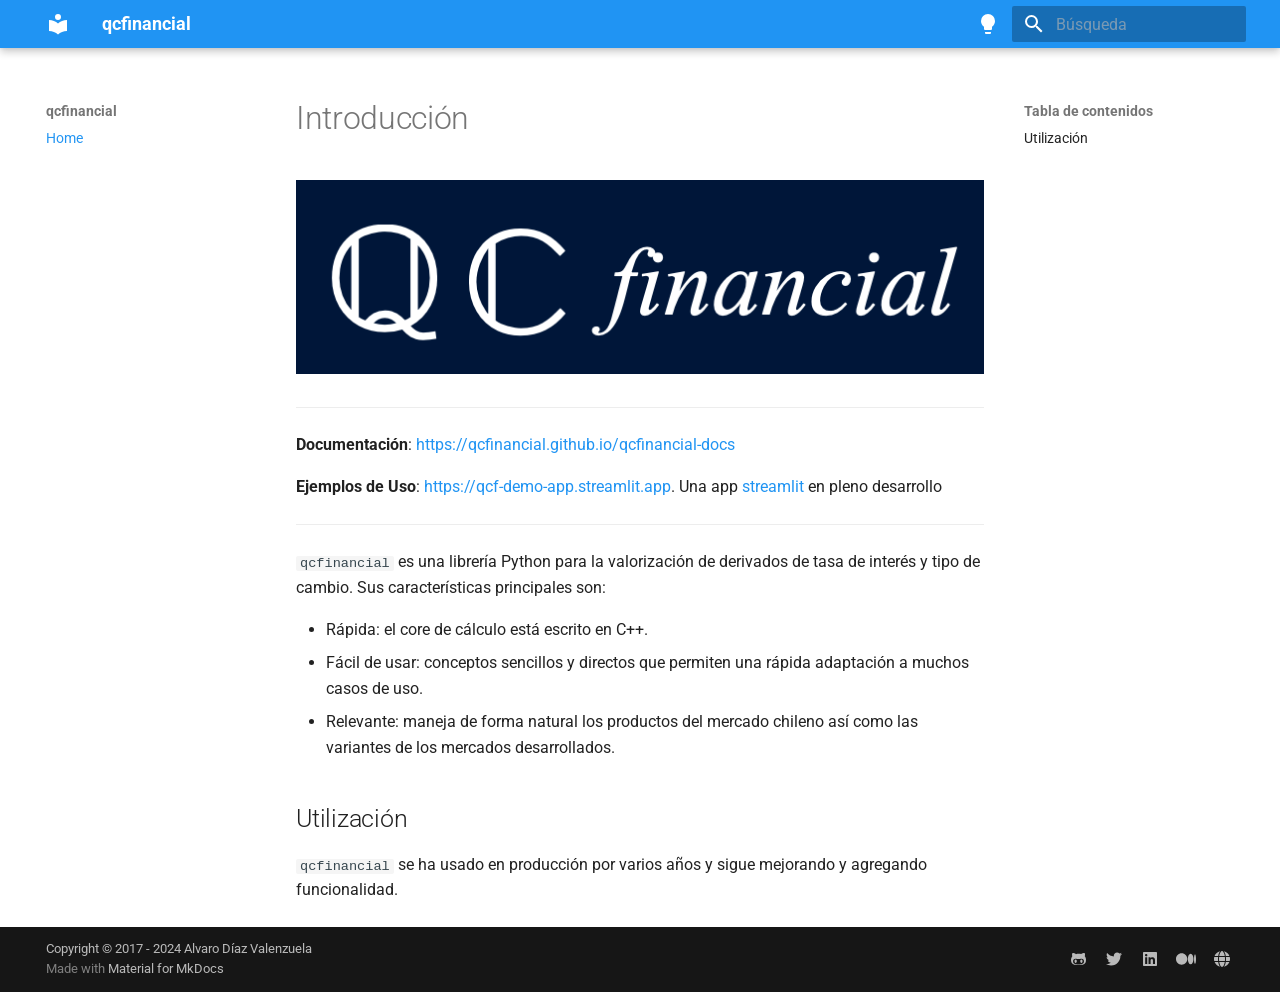
==== commit 40ef68fe: "Deployed 4fe7db5 with MkDocs version: 1.6.0" ====
--- a/index.html
+++ b/index.html
@@ -12,7 +12,7 @@
       
       
       <link rel="icon" href="assets/images/favicon.png">
-      <meta name="generator" content="mkdocs-1.6.0, mkdocs-material-9.5.27">
+      <meta name="generator" content="mkdocs-1.6.0, mkdocs-material-9.5.30">
     
     
       
@@ -20,7 +20,7 @@
       
     
     
-      <link rel="stylesheet" href="assets/stylesheets/main.6543a935.min.css">
+      <link rel="stylesheet" href="assets/stylesheets/main.3cba04c6.min.css">
       
         
         <link rel="stylesheet" href="assets/stylesheets/palette.06af60db.min.css">
@@ -351,7 +351,7 @@
 <p><img alt="logo" src="images/qcfinancial_horizontal.png" /></p>
 <hr />
 <p><strong>Documentación</strong>: <a href="https://qcfinancial.github.io/qcfinancial-docs" target="_blank">https://qcfinancial.github.io/qcfinancial-docs</a></p>
-<p><strong>Ejemplos de Uso</strong>: <a href="https://qcf-demo-app.streamlit.app" target="_blank">https://github.com/qcfinancial/qcfinancial</a>. Una app <a  href="https://streamlit.io" target="_blank">streamlit</a> en pleno desarrollo </p>
+<p><strong>Ejemplos de Uso</strong>: <a href="https://qcf-demo-app.streamlit.app" target="_blank">https://qcf-demo-app.streamlit.app</a>. Una app <a  href="https://streamlit.io" target="_blank">streamlit</a> en pleno desarrollo </p>
 <hr />
 <p><code>qcfinancial</code> es una librería Python para la valorización de derivados de tasa de interés y tipo de cambio. Sus características principales son:</p>
 <ul>
@@ -415,7 +415,7 @@
       
     
     <a href="https://github.com/qcfinancial/qcfinancial" target="_blank" rel="noopener" title="github.com" class="md-social__link">
-      <svg xmlns="http://www.w3.org/2000/svg" viewBox="0 0 480 512"><!--! Font Awesome Free 6.5.2 by @fontawesome - https://fontawesome.com License - https://fontawesome.com/license/free (Icons: CC BY 4.0, Fonts: SIL OFL 1.1, Code: MIT License) Copyright 2024 Fonticons, Inc.--><path d="M186.1 328.7c0 20.9-10.9 55.1-36.7 55.1s-36.7-34.2-36.7-55.1 10.9-55.1 36.7-55.1 36.7 34.2 36.7 55.1zM480 278.2c0 31.9-3.2 65.7-17.5 95-37.9 76.6-142.1 74.8-216.7 74.8-75.8 0-186.2 2.7-225.6-74.8-14.6-29-20.2-63.1-20.2-95 0-41.9 13.9-81.5 41.5-113.6-5.2-15.8-7.7-32.4-7.7-48.8 0-21.5 4.9-32.3 14.6-51.8 45.3 0 74.3 9 108.8 36 29-6.9 58.8-10 88.7-10 27 0 54.2 2.9 80.4 9.2 34-26.7 63-35.2 107.8-35.2 9.8 19.5 14.6 30.3 14.6 51.8 0 16.4-2.6 32.7-7.7 48.2 27.5 32.4 39 72.3 39 114.2zm-64.3 50.5c0-43.9-26.7-82.6-73.5-82.6-18.9 0-37 3.4-56 6-14.9 2.3-29.8 3.2-45.1 3.2-15.2 0-30.1-.9-45.1-3.2-18.7-2.6-37-6-56-6-46.8 0-73.5 38.7-73.5 82.6 0 87.8 80.4 101.3 150.4 101.3h48.2c70.3 0 150.6-13.4 150.6-101.3zm-82.6-55.1c-25.8 0-36.7 34.2-36.7 55.1s10.9 55.1 36.7 55.1 36.7-34.2 36.7-55.1-10.9-55.1-36.7-55.1z"/></svg>
+      <svg xmlns="http://www.w3.org/2000/svg" viewBox="0 0 480 512"><!--! Font Awesome Free 6.6.0 by @fontawesome - https://fontawesome.com License - https://fontawesome.com/license/free (Icons: CC BY 4.0, Fonts: SIL OFL 1.1, Code: MIT License) Copyright 2024 Fonticons, Inc.--><path d="M186.1 328.7c0 20.9-10.9 55.1-36.7 55.1s-36.7-34.2-36.7-55.1 10.9-55.1 36.7-55.1 36.7 34.2 36.7 55.1zM480 278.2c0 31.9-3.2 65.7-17.5 95-37.9 76.6-142.1 74.8-216.7 74.8-75.8 0-186.2 2.7-225.6-74.8-14.6-29-20.2-63.1-20.2-95 0-41.9 13.9-81.5 41.5-113.6-5.2-15.8-7.7-32.4-7.7-48.8 0-21.5 4.9-32.3 14.6-51.8 45.3 0 74.3 9 108.8 36 29-6.9 58.8-10 88.7-10 27 0 54.2 2.9 80.4 9.2 34-26.7 63-35.2 107.8-35.2 9.8 19.5 14.6 30.3 14.6 51.8 0 16.4-2.6 32.7-7.7 48.2 27.5 32.4 39 72.3 39 114.2zm-64.3 50.5c0-43.9-26.7-82.6-73.5-82.6-18.9 0-37 3.4-56 6-14.9 2.3-29.8 3.2-45.1 3.2-15.2 0-30.1-.9-45.1-3.2-18.7-2.6-37-6-56-6-46.8 0-73.5 38.7-73.5 82.6 0 87.8 80.4 101.3 150.4 101.3h48.2c70.3 0 150.6-13.4 150.6-101.3zm-82.6-55.1c-25.8 0-36.7 34.2-36.7 55.1s10.9 55.1 36.7 55.1 36.7-34.2 36.7-55.1-10.9-55.1-36.7-55.1z"/></svg>
     </a>
   
     
@@ -426,7 +426,7 @@
       
     
     <a href="https://twitter.com/efaachile" target="_blank" rel="noopener" title="twitter.com" class="md-social__link">
-      <svg xmlns="http://www.w3.org/2000/svg" viewBox="0 0 512 512"><!--! Font Awesome Free 6.5.2 by @fontawesome - https://fontawesome.com License - https://fontawesome.com/license/free (Icons: CC BY 4.0, Fonts: SIL OFL 1.1, Code: MIT License) Copyright 2024 Fonticons, Inc.--><path d="M459.37 151.716c.325 4.548.325 9.097.325 13.645 0 138.72-105.583 298.558-298.558 298.558-59.452 0-114.68-17.219-161.137-47.106 8.447.974 16.568 1.299 25.34 1.299 49.055 0 94.213-16.568 130.274-44.832-46.132-.975-84.792-31.188-98.112-72.772 6.498.974 12.995 1.624 19.818 1.624 9.421 0 18.843-1.3 27.614-3.573-48.081-9.747-84.143-51.98-84.143-102.985v-1.299c13.969 7.797 30.214 12.67 47.431 13.319-28.264-18.843-46.781-51.005-46.781-87.391 0-19.492 5.197-37.36 14.294-52.954 51.655 63.675 129.3 105.258 216.365 109.807-1.624-7.797-2.599-15.918-2.599-24.04 0-57.828 46.782-104.934 104.934-104.934 30.213 0 57.502 12.67 76.67 33.137 23.715-4.548 46.456-13.32 66.599-25.34-7.798 24.366-24.366 44.833-46.132 57.827 21.117-2.273 41.584-8.122 60.426-16.243-14.292 20.791-32.161 39.308-52.628 54.253z"/></svg>
+      <svg xmlns="http://www.w3.org/2000/svg" viewBox="0 0 512 512"><!--! Font Awesome Free 6.6.0 by @fontawesome - https://fontawesome.com License - https://fontawesome.com/license/free (Icons: CC BY 4.0, Fonts: SIL OFL 1.1, Code: MIT License) Copyright 2024 Fonticons, Inc.--><path d="M459.37 151.716c.325 4.548.325 9.097.325 13.645 0 138.72-105.583 298.558-298.558 298.558-59.452 0-114.68-17.219-161.137-47.106 8.447.974 16.568 1.299 25.34 1.299 49.055 0 94.213-16.568 130.274-44.832-46.132-.975-84.792-31.188-98.112-72.772 6.498.974 12.995 1.624 19.818 1.624 9.421 0 18.843-1.3 27.614-3.573-48.081-9.747-84.143-51.98-84.143-102.985v-1.299c13.969 7.797 30.214 12.67 47.431 13.319-28.264-18.843-46.781-51.005-46.781-87.391 0-19.492 5.197-37.36 14.294-52.954 51.655 63.675 129.3 105.258 216.365 109.807-1.624-7.797-2.599-15.918-2.599-24.04 0-57.828 46.782-104.934 104.934-104.934 30.213 0 57.502 12.67 76.67 33.137 23.715-4.548 46.456-13.32 66.599-25.34-7.798 24.366-24.366 44.833-46.132 57.827 21.117-2.273 41.584-8.122 60.426-16.243-14.292 20.791-32.161 39.308-52.628 54.253z"/></svg>
     </a>
   
     
@@ -437,7 +437,7 @@
       
     
     <a href="https://www.linkedin.com/in/alvaro-diaz-v-1bb95328/" target="_blank" rel="noopener" title="www.linkedin.com" class="md-social__link">
-      <svg xmlns="http://www.w3.org/2000/svg" viewBox="0 0 448 512"><!--! Font Awesome Free 6.5.2 by @fontawesome - https://fontawesome.com License - https://fontawesome.com/license/free (Icons: CC BY 4.0, Fonts: SIL OFL 1.1, Code: MIT License) Copyright 2024 Fonticons, Inc.--><path d="M416 32H31.9C14.3 32 0 46.5 0 64.3v383.4C0 465.5 14.3 480 31.9 480H416c17.6 0 32-14.5 32-32.3V64.3c0-17.8-14.4-32.3-32-32.3zM135.4 416H69V202.2h66.5V416zm-33.2-243c-21.3 0-38.5-17.3-38.5-38.5S80.9 96 102.2 96c21.2 0 38.5 17.3 38.5 38.5 0 21.3-17.2 38.5-38.5 38.5zm282.1 243h-66.4V312c0-24.8-.5-56.7-34.5-56.7-34.6 0-39.9 27-39.9 54.9V416h-66.4V202.2h63.7v29.2h.9c8.9-16.8 30.6-34.5 62.9-34.5 67.2 0 79.7 44.3 79.7 101.9V416z"/></svg>
+      <svg xmlns="http://www.w3.org/2000/svg" viewBox="0 0 448 512"><!--! Font Awesome Free 6.6.0 by @fontawesome - https://fontawesome.com License - https://fontawesome.com/license/free (Icons: CC BY 4.0, Fonts: SIL OFL 1.1, Code: MIT License) Copyright 2024 Fonticons, Inc.--><path d="M416 32H31.9C14.3 32 0 46.5 0 64.3v383.4C0 465.5 14.3 480 31.9 480H416c17.6 0 32-14.5 32-32.3V64.3c0-17.8-14.4-32.3-32-32.3zM135.4 416H69V202.2h66.5V416zm-33.2-243c-21.3 0-38.5-17.3-38.5-38.5S80.9 96 102.2 96c21.2 0 38.5 17.3 38.5 38.5 0 21.3-17.2 38.5-38.5 38.5zm282.1 243h-66.4V312c0-24.8-.5-56.7-34.5-56.7-34.6 0-39.9 27-39.9 54.9V416h-66.4V202.2h63.7v29.2h.9c8.9-16.8 30.6-34.5 62.9-34.5 67.2 0 79.7 44.3 79.7 101.9V416z"/></svg>
     </a>
   
     
@@ -448,7 +448,7 @@
       
     
     <a href="https://medium.com/@efaa-adiazv" target="_blank" rel="noopener" title="medium.com" class="md-social__link">
-      <svg xmlns="http://www.w3.org/2000/svg" viewBox="0 0 640 512"><!--! Font Awesome Free 6.5.2 by @fontawesome - https://fontawesome.com License - https://fontawesome.com/license/free (Icons: CC BY 4.0, Fonts: SIL OFL 1.1, Code: MIT License) Copyright 2024 Fonticons, Inc.--><path d="M180.5 74.262C80.813 74.262 0 155.633 0 256s80.819 181.738 180.5 181.738S361 356.373 361 256 280.191 74.262 180.5 74.262Zm288.25 10.646c-49.845 0-90.245 76.619-90.245 171.095s40.406 171.1 90.251 171.1 90.251-76.619 90.251-171.1H559c0-94.503-40.4-171.095-90.248-171.095Zm139.506 17.821c-17.526 0-31.735 68.628-31.735 153.274s14.2 153.274 31.735 153.274S640 340.631 640 256c0-84.649-14.215-153.271-31.742-153.271Z"/></svg>
+      <svg xmlns="http://www.w3.org/2000/svg" viewBox="0 0 640 512"><!--! Font Awesome Free 6.6.0 by @fontawesome - https://fontawesome.com License - https://fontawesome.com/license/free (Icons: CC BY 4.0, Fonts: SIL OFL 1.1, Code: MIT License) Copyright 2024 Fonticons, Inc.--><path d="M180.5 74.262C80.813 74.262 0 155.633 0 256s80.819 181.738 180.5 181.738S361 356.373 361 256 280.191 74.262 180.5 74.262Zm288.25 10.646c-49.845 0-90.245 76.619-90.245 171.095s40.406 171.1 90.251 171.1 90.251-76.619 90.251-171.1H559c0-94.503-40.4-171.095-90.248-171.095Zm139.506 17.821c-17.526 0-31.735 68.628-31.735 153.274s14.2 153.274 31.735 153.274S640 340.631 640 256c0-84.649-14.215-153.271-31.742-153.271Z"/></svg>
     </a>
   
     
@@ -459,7 +459,7 @@
       
     
     <a href="https://qcfinancial.github.io/" target="_blank" rel="noopener" title="qcfinancial.github.io" class="md-social__link">
-      <svg xmlns="http://www.w3.org/2000/svg" viewBox="0 0 512 512"><!--! Font Awesome Free 6.5.2 by @fontawesome - https://fontawesome.com License - https://fontawesome.com/license/free (Icons: CC BY 4.0, Fonts: SIL OFL 1.1, Code: MIT License) Copyright 2024 Fonticons, Inc.--><path d="M352 256c0 22.2-1.2 43.6-3.3 64H163.3c-2.2-20.4-3.3-41.8-3.3-64s1.2-43.6 3.3-64h185.4c2.2 20.4 3.3 41.8 3.3 64zm28.8-64h123.1c5.3 20.5 8.1 41.9 8.1 64s-2.8 43.5-8.1 64H380.8c2.1-20.6 3.2-42 3.2-64s-1.1-43.4-3.2-64zm112.6-32H376.7c-10-63.9-29.8-117.4-55.3-151.6 78.3 20.7 142 77.5 171.9 151.6zm-149.1 0H167.7c6.1-36.4 15.5-68.6 27-94.7 10.5-23.6 22.2-40.7 33.5-51.5C239.4 3.2 248.7 0 256 0s16.6 3.2 27.8 13.8c11.3 10.8 23 27.9 33.5 51.5 11.6 26 20.9 58.2 27 94.7zm-209 0H18.6c30-74.1 93.6-130.9 172-151.6-25.5 34.2-45.3 87.7-55.3 151.6zM8.1 192h123.1c-2.1 20.6-3.2 42-3.2 64s1.1 43.4 3.2 64H8.1C2.8 299.5 0 278.1 0 256s2.8-43.5 8.1-64zm186.6 254.6c-11.6-26-20.9-58.2-27-94.6h176.6c-6.1 36.4-15.5 68.6-27 94.6-10.5 23.6-22.2 40.7-33.5 51.5-11.2 10.7-20.5 13.9-27.8 13.9s-16.6-3.2-27.8-13.8c-11.3-10.8-23-27.9-33.5-51.5zM135.3 352c10 63.9 29.8 117.4 55.3 151.6-78.4-20.7-142-77.5-172-151.6h116.7zm358.1 0c-30 74.1-93.6 130.9-171.9 151.6 25.5-34.2 45.2-87.7 55.3-151.6h116.6z"/></svg>
+      <svg xmlns="http://www.w3.org/2000/svg" viewBox="0 0 512 512"><!--! Font Awesome Free 6.6.0 by @fontawesome - https://fontawesome.com License - https://fontawesome.com/license/free (Icons: CC BY 4.0, Fonts: SIL OFL 1.1, Code: MIT License) Copyright 2024 Fonticons, Inc.--><path d="M352 256c0 22.2-1.2 43.6-3.3 64H163.4c-2.2-20.4-3.3-41.8-3.3-64s1.2-43.6 3.3-64h185.3c2.2 20.4 3.3 41.8 3.3 64zm28.8-64h123.1c5.3 20.5 8.1 41.9 8.1 64s-2.8 43.5-8.1 64H380.8c2.1-20.6 3.2-42 3.2-64s-1.1-43.4-3.2-64zm112.6-32H376.7c-10-63.9-29.8-117.4-55.3-151.6 78.3 20.7 142 77.5 171.9 151.6zm-149.1 0H167.7c6.1-36.4 15.5-68.6 27-94.7 10.5-23.6 22.2-40.7 33.5-51.5C239.4 3.2 248.7 0 256 0s16.6 3.2 27.8 13.8c11.3 10.8 23 27.9 33.5 51.5 11.6 26 20.9 58.2 27 94.7zm-209 0H18.6c30-74.1 93.6-130.9 172-151.6-25.5 34.2-45.3 87.7-55.3 151.6zM8.1 192h123.1c-2.1 20.6-3.2 42-3.2 64s1.1 43.4 3.2 64H8.1C2.8 299.5 0 278.1 0 256s2.8-43.5 8.1-64zm186.6 254.6c-11.6-26-20.9-58.2-27-94.6h176.6c-6.1 36.4-15.5 68.6-27 94.6-10.5 23.6-22.2 40.7-33.5 51.5-11.2 10.7-20.5 13.9-27.8 13.9s-16.6-3.2-27.8-13.8c-11.3-10.8-23-27.9-33.5-51.5zM135.3 352c10 63.9 29.8 117.4 55.3 151.6-78.4-20.7-142-77.5-172-151.6h116.7zm358.1 0c-30 74.1-93.6 130.9-171.9 151.6 25.5-34.2 45.2-87.7 55.3-151.6h116.7z"/></svg>
     </a>
   
 </div>
@@ -477,7 +477,7 @@
     <script id="__config" type="application/json">{"base": ".", "features": ["search.suggest", "search.highlight", "content.tabs.link", "navigation.indexes", "content.tooltips", "navigation.path", "content.code.annotate", "content.code.copy", "content.code.select"], "search": "assets/javascripts/workers/search.b8dbb3d2.min.js", "translations": {"clipboard.copied": "Copiado al portapapeles", "clipboard.copy": "Copiar al portapapeles", "search.result.more.one": "1 m\u00e1s en esta p\u00e1gina", "search.result.more.other": "# m\u00e1s en esta p\u00e1gina", "search.result.none": "No se encontraron documentos", "search.result.one": "1 documento encontrado", "search.result.other": "# documentos encontrados", "search.result.placeholder": "Teclee para comenzar b\u00fasqueda", "search.result.term.missing": "Falta", "select.version": "Seleccionar versi\u00f3n"}}</script>
     
     
-      <script src="assets/javascripts/bundle.ad660dcc.min.js"></script>
+      <script src="assets/javascripts/bundle.fe8b6f2b.min.js"></script>
       
     
   </body>
--- a/assets/stylesheets/main.3cba04c6.min.css
+++ b/assets/stylesheets/main.3cba04c6.min.css
@@ -0,0 +1 @@
+@charset "UTF-8";html{-webkit-text-size-adjust:none;-moz-text-size-adjust:none;text-size-adjust:none;box-sizing:border-box}*,:after,:before{box-sizing:inherit}@media (prefers-reduced-motion){*,:after,:before{transition:none!important}}body{margin:0}a,button,input,label{-webkit-tap-highlight-color:transparent}a{color:inherit;text-decoration:none}hr{border:0;box-sizing:initial;display:block;height:.05rem;overflow:visible;padding:0}small{font-size:80%}sub,sup{line-height:1em}img{border-style:none}table{border-collapse:initial;border-spacing:0}td,th{font-weight:400;vertical-align:top}button{background:#0000;border:0;font-family:inherit;font-size:inherit;margin:0;padding:0}input{border:0;outline:none}:root{--md-primary-fg-color:#4051b5;--md-primary-fg-color--light:#5d6cc0;--md-primary-fg-color--dark:#303fa1;--md-primary-bg-color:#fff;--md-primary-bg-color--light:#ffffffb3;--md-accent-fg-color:#526cfe;--md-accent-fg-color--transparent:#526cfe1a;--md-accent-bg-color:#fff;--md-accent-bg-color--light:#ffffffb3}[data-md-color-scheme=default]{color-scheme:light}[data-md-color-scheme=default] img[src$="#gh-dark-mode-only"],[data-md-color-scheme=default] img[src$="#only-dark"]{display:none}:root,[data-md-color-scheme=default]{--md-hue:225deg;--md-default-fg-color:#000000de;--md-default-fg-color--light:#0000008a;--md-default-fg-color--lighter:#00000052;--md-default-fg-color--lightest:#00000012;--md-default-bg-color:#fff;--md-default-bg-color--light:#ffffffb3;--md-default-bg-color--lighter:#ffffff4d;--md-default-bg-color--lightest:#ffffff1f;--md-code-fg-color:#36464e;--md-code-bg-color:#f5f5f5;--md-code-hl-color:#4287ff;--md-code-hl-color--light:#4287ff1a;--md-code-hl-number-color:#d52a2a;--md-code-hl-special-color:#db1457;--md-code-hl-function-color:#a846b9;--md-code-hl-constant-color:#6e59d9;--md-code-hl-keyword-color:#3f6ec6;--md-code-hl-string-color:#1c7d4d;--md-code-hl-name-color:var(--md-code-fg-color);--md-code-hl-operator-color:var(--md-default-fg-color--light);--md-code-hl-punctuation-color:var(--md-default-fg-color--light);--md-code-hl-comment-color:var(--md-default-fg-color--light);--md-code-hl-generic-color:var(--md-default-fg-color--light);--md-code-hl-variable-color:var(--md-default-fg-color--light);--md-typeset-color:var(--md-default-fg-color);--md-typeset-a-color:var(--md-primary-fg-color);--md-typeset-del-color:#f5503d26;--md-typeset-ins-color:#0bd57026;--md-typeset-kbd-color:#fafafa;--md-typeset-kbd-accent-color:#fff;--md-typeset-kbd-border-color:#b8b8b8;--md-typeset-mark-color:#ffff0080;--md-typeset-table-color:#0000001f;--md-typeset-table-color--light:rgba(0,0,0,.035);--md-admonition-fg-color:var(--md-default-fg-color);--md-admonition-bg-color:var(--md-default-bg-color);--md-warning-fg-color:#000000de;--md-warning-bg-color:#ff9;--md-footer-fg-color:#fff;--md-footer-fg-color--light:#ffffffb3;--md-footer-fg-color--lighter:#ffffff73;--md-footer-bg-color:#000000de;--md-footer-bg-color--dark:#00000052;--md-shadow-z1:0 0.2rem 0.5rem #0000000d,0 0 0.05rem #0000001a;--md-shadow-z2:0 0.2rem 0.5rem #0000001a,0 0 0.05rem #00000040;--md-shadow-z3:0 0.2rem 0.5rem #0003,0 0 0.05rem #00000059}.md-icon svg{fill:currentcolor;display:block;height:1.2rem;width:1.2rem}body{-webkit-font-smoothing:antialiased;-moz-osx-font-smoothing:grayscale;--md-text-font-family:var(--md-text-font,_),-apple-system,BlinkMacSystemFont,Helvetica,Arial,sans-serif;--md-code-font-family:var(--md-code-font,_),SFMono-Regular,Consolas,Menlo,monospace}aside,body,input{font-feature-settings:"kern","liga";color:var(--md-typeset-color);font-family:var(--md-text-font-family)}code,kbd,pre{font-feature-settings:"kern";font-family:var(--md-code-font-family)}:root{--md-typeset-table-sort-icon:url('data:image/svg+xml;charset=utf-8,<svg xmlns="http://www.w3.org/2000/svg" viewBox="0 0 24 24"><path d="m18 21-4-4h3V7h-3l4-4 4 4h-3v10h3M2 19v-2h10v2M2 13v-2h7v2M2 7V5h4v2H2Z"/></svg>');--md-typeset-table-sort-icon--asc:url('data:image/svg+xml;charset=utf-8,<svg xmlns="http://www.w3.org/2000/svg" viewBox="0 0 24 24"><path d="M19 17h3l-4 4-4-4h3V3h2M2 17h10v2H2M6 5v2H2V5m0 6h7v2H2v-2Z"/></svg>');--md-typeset-table-sort-icon--desc:url('data:image/svg+xml;charset=utf-8,<svg xmlns="http://www.w3.org/2000/svg" viewBox="0 0 24 24"><path d="M19 7h3l-4-4-4 4h3v14h2M2 17h10v2H2M6 5v2H2V5m0 6h7v2H2v-2Z"/></svg>')}.md-typeset{-webkit-print-color-adjust:exact;color-adjust:exact;font-size:.8rem;line-height:1.6}@media print{.md-typeset{font-size:.68rem}}.md-typeset blockquote,.md-typeset dl,.md-typeset figure,.md-typeset ol,.md-typeset pre,.md-typeset ul{margin-bottom:1em;margin-top:1em}.md-typeset h1{color:var(--md-default-fg-color--light);font-size:2em;line-height:1.3;margin:0 0 1.25em}.md-typeset h1,.md-typeset h2{font-weight:300;letter-spacing:-.01em}.md-typeset h2{font-size:1.5625em;line-height:1.4;margin:1.6em 0 .64em}.md-typeset h3{font-size:1.25em;font-weight:400;letter-spacing:-.01em;line-height:1.5;margin:1.6em 0 .8em}.md-typeset h2+h3{margin-top:.8em}.md-typeset h4{font-weight:700;letter-spacing:-.01em;margin:1em 0}.md-typeset h5,.md-typeset h6{color:var(--md-default-fg-color--light);font-size:.8em;font-weight:700;letter-spacing:-.01em;margin:1.25em 0}.md-typeset h5{text-transform:uppercase}.md-typeset hr{border-bottom:.05rem solid var(--md-default-fg-color--lightest);display:flow-root;margin:1.5em 0}.md-typeset a{color:var(--md-typeset-a-color);word-break:break-word}.md-typeset a,.md-typeset a:before{transition:color 125ms}.md-typeset a:focus,.md-typeset a:hover{color:var(--md-accent-fg-color)}.md-typeset a:focus code,.md-typeset a:hover code{background-color:var(--md-accent-fg-color--transparent)}.md-typeset a code{color:currentcolor;transition:background-color 125ms}.md-typeset a.focus-visible{outline-color:var(--md-accent-fg-color);outline-offset:.2rem}.md-typeset code,.md-typeset kbd,.md-typeset pre{color:var(--md-code-fg-color);direction:ltr;font-variant-ligatures:none}@media print{.md-typeset code,.md-typeset kbd,.md-typeset pre{white-space:pre-wrap}}.md-typeset code{background-color:var(--md-code-bg-color);border-radius:.1rem;-webkit-box-decoration-break:clone;box-decoration-break:clone;font-size:.85em;padding:0 .2941176471em;word-break:break-word}.md-typeset code:not(.focus-visible){-webkit-tap-highlight-color:transparent;outline:none}.md-typeset pre{display:flow-root;line-height:1.4;position:relative}.md-typeset pre>code{-webkit-box-decoration-break:slice;box-decoration-break:slice;box-shadow:none;display:block;margin:0;outline-color:var(--md-accent-fg-color);overflow:auto;padding:.7720588235em 1.1764705882em;scrollbar-color:var(--md-default-fg-color--lighter) #0000;scrollbar-width:thin;touch-action:auto;word-break:normal}.md-typeset pre>code:hover{scrollbar-color:var(--md-accent-fg-color) #0000}.md-typeset pre>code::-webkit-scrollbar{height:.2rem;width:.2rem}.md-typeset pre>code::-webkit-scrollbar-thumb{background-color:var(--md-default-fg-color--lighter)}.md-typeset pre>code::-webkit-scrollbar-thumb:hover{background-color:var(--md-accent-fg-color)}.md-typeset kbd{background-color:var(--md-typeset-kbd-color);border-radius:.1rem;box-shadow:0 .1rem 0 .05rem var(--md-typeset-kbd-border-color),0 .1rem 0 var(--md-typeset-kbd-border-color),0 -.1rem .2rem var(--md-typeset-kbd-accent-color) inset;color:var(--md-default-fg-color);display:inline-block;font-size:.75em;padding:0 .6666666667em;vertical-align:text-top;word-break:break-word}.md-typeset mark{background-color:var(--md-typeset-mark-color);-webkit-box-decoration-break:clone;box-decoration-break:clone;color:inherit;word-break:break-word}.md-typeset abbr{border-bottom:.05rem dotted var(--md-default-fg-color--light);cursor:help;text-decoration:none}.md-typeset small{opacity:.75}[dir=ltr] .md-typeset sub,[dir=ltr] .md-typeset sup{margin-left:.078125em}[dir=rtl] .md-typeset sub,[dir=rtl] .md-typeset sup{margin-right:.078125em}[dir=ltr] .md-typeset blockquote{padding-left:.6rem}[dir=rtl] .md-typeset blockquote{padding-right:.6rem}[dir=ltr] .md-typeset blockquote{border-left:.2rem solid var(--md-default-fg-color--lighter)}[dir=rtl] .md-typeset blockquote{border-right:.2rem solid var(--md-default-fg-color--lighter)}.md-typeset blockquote{color:var(--md-default-fg-color--light);margin-left:0;margin-right:0}.md-typeset ul{list-style-type:disc}[dir=ltr] .md-typeset ol,[dir=ltr] .md-typeset ul{margin-left:.625em}[dir=rtl] .md-typeset ol,[dir=rtl] .md-typeset ul{margin-right:.625em}.md-typeset ol,.md-typeset ul{padding:0}.md-typeset ol:not([hidden]),.md-typeset ul:not([hidden]){display:flow-root}.md-typeset ol ol,.md-typeset ul ol{list-style-type:lower-alpha}.md-typeset ol ol ol,.md-typeset ul ol ol{list-style-type:lower-roman}[dir=ltr] .md-typeset ol li,[dir=ltr] .md-typeset ul li{margin-left:1.25em}[dir=rtl] .md-typeset ol li,[dir=rtl] .md-typeset ul li{margin-right:1.25em}.md-typeset ol li,.md-typeset ul li{margin-bottom:.5em}.md-typeset ol li blockquote,.md-typeset ol li p,.md-typeset ul li blockquote,.md-typeset ul li p{margin:.5em 0}.md-typeset ol li:last-child,.md-typeset ul li:last-child{margin-bottom:0}[dir=ltr] .md-typeset ol li ol,[dir=ltr] .md-typeset ol li ul,[dir=ltr] .md-typeset ul li ol,[dir=ltr] .md-typeset ul li ul{margin-left:.625em}[dir=rtl] .md-typeset ol li ol,[dir=rtl] .md-typeset ol li ul,[dir=rtl] .md-typeset ul li ol,[dir=rtl] .md-typeset ul li ul{margin-right:.625em}.md-typeset ol li ol,.md-typeset ol li ul,.md-typeset ul li ol,.md-typeset ul li ul{margin-bottom:.5em;margin-top:.5em}[dir=ltr] .md-typeset dd{margin-left:1.875em}[dir=rtl] .md-typeset dd{margin-right:1.875em}.md-typeset dd{margin-bottom:1.5em;margin-top:1em}.md-typeset img,.md-typeset svg,.md-typeset video{height:auto;max-width:100%}.md-typeset img[align=left]{margin:1em 1em 1em 0}.md-typeset img[align=right]{margin:1em 0 1em 1em}.md-typeset img[align]:only-child{margin-top:0}.md-typeset figure{display:flow-root;margin:1em auto;max-width:100%;text-align:center;width:-moz-fit-content;width:fit-content}.md-typeset figure img{display:block;margin:0 auto}.md-typeset figcaption{font-style:italic;margin:1em auto;max-width:24rem}.md-typeset iframe{max-width:100%}.md-typeset table:not([class]){background-color:var(--md-default-bg-color);border:.05rem solid var(--md-typeset-table-color);border-radius:.1rem;display:inline-block;font-size:.64rem;max-width:100%;overflow:auto;touch-action:auto}@media print{.md-typeset table:not([class]){display:table}}.md-typeset table:not([class])+*{margin-top:1.5em}.md-typeset table:not([class]) td>:first-child,.md-typeset table:not([class]) th>:first-child{margin-top:0}.md-typeset table:not([class]) td>:last-child,.md-typeset table:not([class]) th>:last-child{margin-bottom:0}.md-typeset table:not([class]) td:not([align]),.md-typeset table:not([class]) th:not([align]){text-align:left}[dir=rtl] .md-typeset table:not([class]) td:not([align]),[dir=rtl] .md-typeset table:not([class]) th:not([align]){text-align:right}.md-typeset table:not([class]) th{font-weight:700;min-width:5rem;padding:.9375em 1.25em;vertical-align:top}.md-typeset table:not([class]) td{border-top:.05rem solid var(--md-typeset-table-color);padding:.9375em 1.25em;vertical-align:top}.md-typeset table:not([class]) tbody tr{transition:background-color 125ms}.md-typeset table:not([class]) tbody tr:hover{background-color:var(--md-typeset-table-color--light);box-shadow:0 .05rem 0 var(--md-default-bg-color) inset}.md-typeset table:not([class]) a{word-break:normal}.md-typeset table th[role=columnheader]{cursor:pointer}[dir=ltr] .md-typeset table th[role=columnheader]:after{margin-left:.5em}[dir=rtl] .md-typeset table th[role=columnheader]:after{margin-right:.5em}.md-typeset table th[role=columnheader]:after{content:"";display:inline-block;height:1.2em;-webkit-mask-image:var(--md-typeset-table-sort-icon);mask-image:var(--md-typeset-table-sort-icon);-webkit-mask-repeat:no-repeat;mask-repeat:no-repeat;-webkit-mask-size:contain;mask-size:contain;transition:background-color 125ms;vertical-align:text-bottom;width:1.2em}.md-typeset table th[role=columnheader]:hover:after{background-color:var(--md-default-fg-color--lighter)}.md-typeset table th[role=columnheader][aria-sort=ascending]:after{background-color:var(--md-default-fg-color--light);-webkit-mask-image:var(--md-typeset-table-sort-icon--asc);mask-image:var(--md-typeset-table-sort-icon--asc)}.md-typeset table th[role=columnheader][aria-sort=descending]:after{background-color:var(--md-default-fg-color--light);-webkit-mask-image:var(--md-typeset-table-sort-icon--desc);mask-image:var(--md-typeset-table-sort-icon--desc)}.md-typeset__scrollwrap{margin:1em -.8rem;overflow-x:auto;touch-action:auto}.md-typeset__table{display:inline-block;margin-bottom:.5em;padding:0 .8rem}@media print{.md-typeset__table{display:block}}html .md-typeset__table table{display:table;margin:0;overflow:hidden;width:100%}@media screen and (max-width:44.984375em){.md-content__inner>pre{margin:1em -.8rem}.md-content__inner>pre code{border-radius:0}}.md-typeset .md-author{border-radius:100%;display:block;flex-shrink:0;height:1.6rem;overflow:hidden;position:relative;transition:color 125ms,transform 125ms;width:1.6rem}.md-typeset .md-author img{display:block}.md-typeset .md-author--more{background:var(--md-default-fg-color--lightest);color:var(--md-default-fg-color--lighter);font-size:.6rem;font-weight:700;line-height:1.6rem;text-align:center}.md-typeset .md-author--long{height:2.4rem;width:2.4rem}.md-typeset a.md-author{transform:scale(1)}.md-typeset a.md-author img{border-radius:100%;filter:grayscale(100%) opacity(75%);transition:filter 125ms}.md-typeset a.md-author:focus,.md-typeset a.md-author:hover{transform:scale(1.1);z-index:1}.md-typeset a.md-author:focus img,.md-typeset a.md-author:hover img{filter:grayscale(0)}.md-banner{background-color:var(--md-footer-bg-color);color:var(--md-footer-fg-color);overflow:auto}@media print{.md-banner{display:none}}.md-banner--warning{background-color:var(--md-warning-bg-color);color:var(--md-warning-fg-color)}.md-banner__inner{font-size:.7rem;margin:.6rem auto;padding:0 .8rem}[dir=ltr] .md-banner__button{float:right}[dir=rtl] .md-banner__button{float:left}.md-banner__button{color:inherit;cursor:pointer;transition:opacity .25s}.no-js .md-banner__button{display:none}.md-banner__button:hover{opacity:.7}html{font-size:125%;height:100%;overflow-x:hidden}@media screen and (min-width:100em){html{font-size:137.5%}}@media screen and (min-width:125em){html{font-size:150%}}body{background-color:var(--md-default-bg-color);display:flex;flex-direction:column;font-size:.5rem;min-height:100%;position:relative;width:100%}@media print{body{display:block}}@media screen and (max-width:59.984375em){body[data-md-scrolllock]{position:fixed}}.md-grid{margin-left:auto;margin-right:auto;max-width:61rem}.md-container{display:flex;flex-direction:column;flex-grow:1}@media print{.md-container{display:block}}.md-main{flex-grow:1}.md-main__inner{display:flex;height:100%;margin-top:1.5rem}.md-ellipsis{overflow:hidden;text-overflow:ellipsis}.md-toggle{display:none}.md-option{height:0;opacity:0;position:absolute;width:0}.md-option:checked+label:not([hidden]){display:block}.md-option.focus-visible+label{outline-color:var(--md-accent-fg-color);outline-style:auto}.md-skip{background-color:var(--md-default-fg-color);border-radius:.1rem;color:var(--md-default-bg-color);font-size:.64rem;margin:.5rem;opacity:0;outline-color:var(--md-accent-fg-color);padding:.3rem .5rem;position:fixed;transform:translateY(.4rem);z-index:-1}.md-skip:focus{opacity:1;transform:translateY(0);transition:transform .25s cubic-bezier(.4,0,.2,1),opacity 175ms 75ms;z-index:10}@page{margin:25mm}:root{--md-clipboard-icon:url('data:image/svg+xml;charset=utf-8,<svg xmlns="http://www.w3.org/2000/svg" viewBox="0 0 24 24"><path d="M19 21H8V7h11m0-2H8a2 2 0 0 0-2 2v14a2 2 0 0 0 2 2h11a2 2 0 0 0 2-2V7a2 2 0 0 0-2-2m-3-4H4a2 2 0 0 0-2 2v14h2V3h12V1Z"/></svg>')}.md-clipboard{border-radius:.1rem;color:var(--md-default-fg-color--lightest);cursor:pointer;height:1.5em;outline-color:var(--md-accent-fg-color);outline-offset:.1rem;position:absolute;right:.5em;top:.5em;transition:color .25s;width:1.5em;z-index:1}@media print{.md-clipboard{display:none}}.md-clipboard:not(.focus-visible){-webkit-tap-highlight-color:transparent;outline:none}:hover>.md-clipboard{color:var(--md-default-fg-color--light)}.md-clipboard:focus,.md-clipboard:hover{color:var(--md-accent-fg-color)}.md-clipboard:after{background-color:currentcolor;content:"";display:block;height:1.125em;margin:0 auto;-webkit-mask-image:var(--md-clipboard-icon);mask-image:var(--md-clipboard-icon);-webkit-mask-position:center;mask-position:center;-webkit-mask-repeat:no-repeat;mask-repeat:no-repeat;-webkit-mask-size:contain;mask-size:contain;width:1.125em}.md-clipboard--inline{cursor:pointer}.md-clipboard--inline code{transition:color .25s,background-color .25s}.md-clipboard--inline:focus code,.md-clipboard--inline:hover code{background-color:var(--md-accent-fg-color--transparent);color:var(--md-accent-fg-color)}.md-typeset .md-code__content{display:grid}@keyframes consent{0%{opacity:0;transform:translateY(100%)}to{opacity:1;transform:translateY(0)}}@keyframes overlay{0%{opacity:0}to{opacity:1}}.md-consent__overlay{animation:overlay .25s both;-webkit-backdrop-filter:blur(.1rem);backdrop-filter:blur(.1rem);background-color:#0000008a;height:100%;opacity:1;position:fixed;top:0;width:100%;z-index:5}.md-consent__inner{animation:consent .5s cubic-bezier(.1,.7,.1,1) both;background-color:var(--md-default-bg-color);border:0;border-radius:.1rem;bottom:0;box-shadow:0 0 .2rem #0000001a,0 .2rem .4rem #0003;max-height:100%;overflow:auto;padding:0;position:fixed;width:100%;z-index:5}.md-consent__form{padding:.8rem}.md-consent__settings{display:none;margin:1em 0}input:checked+.md-consent__settings{display:block}.md-consent__controls{margin-bottom:.8rem}.md-typeset .md-consent__controls .md-button{display:inline}@media screen and (max-width:44.984375em){.md-typeset .md-consent__controls .md-button{display:block;margin-top:.4rem;text-align:center;width:100%}}.md-consent label{cursor:pointer}.md-content{flex-grow:1;min-width:0}.md-content__inner{margin:0 .8rem 1.2rem;padding-top:.6rem}@media screen and (min-width:76.25em){[dir=ltr] .md-sidebar--primary:not([hidden])~.md-content>.md-content__inner{margin-left:1.2rem}[dir=ltr] .md-sidebar--secondary:not([hidden])~.md-content>.md-content__inner,[dir=rtl] .md-sidebar--primary:not([hidden])~.md-content>.md-content__inner{margin-right:1.2rem}[dir=rtl] .md-sidebar--secondary:not([hidden])~.md-content>.md-content__inner{margin-left:1.2rem}}.md-content__inner:before{content:"";display:block;height:.4rem}.md-content__inner>:last-child{margin-bottom:0}[dir=ltr] .md-content__button{float:right}[dir=rtl] .md-content__button{float:left}[dir=ltr] .md-content__button{margin-left:.4rem}[dir=rtl] .md-content__button{margin-right:.4rem}.md-content__button{margin:.4rem 0;padding:0}@media print{.md-content__button{display:none}}.md-typeset .md-content__button{color:var(--md-default-fg-color--lighter)}.md-content__button svg{display:inline;vertical-align:top}[dir=rtl] .md-content__button svg{transform:scaleX(-1)}[dir=ltr] .md-dialog{right:.8rem}[dir=rtl] .md-dialog{left:.8rem}.md-dialog{background-color:var(--md-default-fg-color);border-radius:.1rem;bottom:.8rem;box-shadow:var(--md-shadow-z3);min-width:11.1rem;opacity:0;padding:.4rem .6rem;pointer-events:none;position:fixed;transform:translateY(100%);transition:transform 0ms .4s,opacity .4s;z-index:4}@media print{.md-dialog{display:none}}.md-dialog--active{opacity:1;pointer-events:auto;transform:translateY(0);transition:transform .4s cubic-bezier(.075,.85,.175,1),opacity .4s}.md-dialog__inner{color:var(--md-default-bg-color);font-size:.7rem}.md-feedback{margin:2em 0 1em;text-align:center}.md-feedback fieldset{border:none;margin:0;padding:0}.md-feedback__title{font-weight:700;margin:1em auto}.md-feedback__inner{position:relative}.md-feedback__list{display:flex;flex-wrap:wrap;place-content:baseline center;position:relative}.md-feedback__list:hover .md-icon:not(:disabled){color:var(--md-default-fg-color--lighter)}:disabled .md-feedback__list{min-height:1.8rem}.md-feedback__icon{color:var(--md-default-fg-color--light);cursor:pointer;flex-shrink:0;margin:0 .1rem;transition:color 125ms}.md-feedback__icon:not(:disabled).md-icon:hover{color:var(--md-accent-fg-color)}.md-feedback__icon:disabled{color:var(--md-default-fg-color--lightest);pointer-events:none}.md-feedback__note{opacity:0;position:relative;transform:translateY(.4rem);transition:transform .4s cubic-bezier(.1,.7,.1,1),opacity .15s}.md-feedback__note>*{margin:0 auto;max-width:16rem}:disabled .md-feedback__note{opacity:1;transform:translateY(0)}.md-footer{background-color:var(--md-footer-bg-color);color:var(--md-footer-fg-color)}@media print{.md-footer{display:none}}.md-footer__inner{justify-content:space-between;overflow:auto;padding:.2rem}.md-footer__inner:not([hidden]){display:flex}.md-footer__link{align-items:end;display:flex;flex-grow:0.01;margin-bottom:.4rem;margin-top:1rem;max-width:100%;outline-color:var(--md-accent-fg-color);overflow:hidden;transition:opacity .25s}.md-footer__link:focus,.md-footer__link:hover{opacity:.7}[dir=rtl] .md-footer__link svg{transform:scaleX(-1)}@media screen and (max-width:44.984375em){.md-footer__link--prev{flex-shrink:0}.md-footer__link--prev .md-footer__title{display:none}}[dir=ltr] .md-footer__link--next{margin-left:auto}[dir=rtl] .md-footer__link--next{margin-right:auto}.md-footer__link--next{text-align:right}[dir=rtl] .md-footer__link--next{text-align:left}.md-footer__title{flex-grow:1;font-size:.9rem;margin-bottom:.7rem;max-width:calc(100% - 2.4rem);padding:0 1rem;white-space:nowrap}.md-footer__button{margin:.2rem;padding:.4rem}.md-footer__direction{font-size:.64rem;opacity:.7}.md-footer-meta{background-color:var(--md-footer-bg-color--dark)}.md-footer-meta__inner{display:flex;flex-wrap:wrap;justify-content:space-between;padding:.2rem}html .md-footer-meta.md-typeset a{color:var(--md-footer-fg-color--light)}html .md-footer-meta.md-typeset a:focus,html .md-footer-meta.md-typeset a:hover{color:var(--md-footer-fg-color)}.md-copyright{color:var(--md-footer-fg-color--lighter);font-size:.64rem;margin:auto .6rem;padding:.4rem 0;width:100%}@media screen and (min-width:45em){.md-copyright{width:auto}}.md-copyright__highlight{color:var(--md-footer-fg-color--light)}.md-social{display:inline-flex;gap:.2rem;margin:0 .4rem;padding:.2rem 0 .6rem}@media screen and (min-width:45em){.md-social{padding:.6rem 0}}.md-social__link{display:inline-block;height:1.6rem;text-align:center;width:1.6rem}.md-social__link:before{line-height:1.9}.md-social__link svg{fill:currentcolor;max-height:.8rem;vertical-align:-25%}.md-typeset .md-button{border:.1rem solid;border-radius:.1rem;color:var(--md-primary-fg-color);cursor:pointer;display:inline-block;font-weight:700;padding:.625em 2em;transition:color 125ms,background-color 125ms,border-color 125ms}.md-typeset .md-button--primary{background-color:var(--md-primary-fg-color);border-color:var(--md-primary-fg-color);color:var(--md-primary-bg-color)}.md-typeset .md-button:focus,.md-typeset .md-button:hover{background-color:var(--md-accent-fg-color);border-color:var(--md-accent-fg-color);color:var(--md-accent-bg-color)}[dir=ltr] .md-typeset .md-input{border-top-left-radius:.1rem}[dir=ltr] .md-typeset .md-input,[dir=rtl] .md-typeset .md-input{border-top-right-radius:.1rem}[dir=rtl] .md-typeset .md-input{border-top-left-radius:.1rem}.md-typeset .md-input{border-bottom:.1rem solid var(--md-default-fg-color--lighter);box-shadow:var(--md-shadow-z1);font-size:.8rem;height:1.8rem;padding:0 .6rem;transition:border .25s,box-shadow .25s}.md-typeset .md-input:focus,.md-typeset .md-input:hover{border-bottom-color:var(--md-accent-fg-color);box-shadow:var(--md-shadow-z2)}.md-typeset .md-input--stretch{width:100%}.md-header{background-color:var(--md-primary-fg-color);box-shadow:0 0 .2rem #0000,0 .2rem .4rem #0000;color:var(--md-primary-bg-color);display:block;left:0;position:sticky;right:0;top:0;z-index:4}@media print{.md-header{display:none}}.md-header[hidden]{transform:translateY(-100%);transition:transform .25s cubic-bezier(.8,0,.6,1),box-shadow .25s}.md-header--shadow{box-shadow:0 0 .2rem #0000001a,0 .2rem .4rem #0003;transition:transform .25s cubic-bezier(.1,.7,.1,1),box-shadow .25s}.md-header__inner{align-items:center;display:flex;padding:0 .2rem}.md-header__button{color:currentcolor;cursor:pointer;margin:.2rem;outline-color:var(--md-accent-fg-color);padding:.4rem;position:relative;transition:opacity .25s;vertical-align:middle;z-index:1}.md-header__button:hover{opacity:.7}.md-header__button:not([hidden]){display:inline-block}.md-header__button:not(.focus-visible){-webkit-tap-highlight-color:transparent;outline:none}.md-header__button.md-logo{margin:.2rem;padding:.4rem}@media screen and (max-width:76.234375em){.md-header__button.md-logo{display:none}}.md-header__button.md-logo img,.md-header__button.md-logo svg{fill:currentcolor;display:block;height:1.2rem;width:auto}@media screen and (min-width:60em){.md-header__button[for=__search]{display:none}}.no-js .md-header__button[for=__search]{display:none}[dir=rtl] .md-header__button[for=__search] svg{transform:scaleX(-1)}@media screen and (min-width:76.25em){.md-header__button[for=__drawer]{display:none}}.md-header__topic{display:flex;max-width:100%;position:absolute;transition:transform .4s cubic-bezier(.1,.7,.1,1),opacity .15s;white-space:nowrap}.md-header__topic+.md-header__topic{opacity:0;pointer-events:none;transform:translateX(1.25rem);transition:transform .4s cubic-bezier(1,.7,.1,.1),opacity .15s;z-index:-1}[dir=rtl] .md-header__topic+.md-header__topic{transform:translateX(-1.25rem)}.md-header__topic:first-child{font-weight:700}[dir=ltr] .md-header__title{margin-left:1rem;margin-right:.4rem}[dir=rtl] .md-header__title{margin-left:.4rem;margin-right:1rem}.md-header__title{flex-grow:1;font-size:.9rem;height:2.4rem;line-height:2.4rem}.md-header__title--active .md-header__topic{opacity:0;pointer-events:none;transform:translateX(-1.25rem);transition:transform .4s cubic-bezier(1,.7,.1,.1),opacity .15s;z-index:-1}[dir=rtl] .md-header__title--active .md-header__topic{transform:translateX(1.25rem)}.md-header__title--active .md-header__topic+.md-header__topic{opacity:1;pointer-events:auto;transform:translateX(0);transition:transform .4s cubic-bezier(.1,.7,.1,1),opacity .15s;z-index:0}.md-header__title>.md-header__ellipsis{height:100%;position:relative;width:100%}.md-header__option{display:flex;flex-shrink:0;max-width:100%;transition:max-width 0ms .25s,opacity .25s .25s;white-space:nowrap}[data-md-toggle=search]:checked~.md-header .md-header__option{max-width:0;opacity:0;transition:max-width 0ms,opacity 0ms}.md-header__option>input{bottom:0}.md-header__source{display:none}@media screen and (min-width:60em){[dir=ltr] .md-header__source{margin-left:1rem}[dir=rtl] .md-header__source{margin-right:1rem}.md-header__source{display:block;max-width:11.7rem;width:11.7rem}}@media screen and (min-width:76.25em){[dir=ltr] .md-header__source{margin-left:1.4rem}[dir=rtl] .md-header__source{margin-right:1.4rem}}.md-meta{color:var(--md-default-fg-color--light);font-size:.7rem;line-height:1.3}.md-meta__list{display:inline-flex;flex-wrap:wrap;list-style:none;margin:0;padding:0}.md-meta__item:not(:last-child):after{content:"·";margin-left:.2rem;margin-right:.2rem}.md-meta__link{color:var(--md-typeset-a-color)}.md-meta__link:focus,.md-meta__link:hover{color:var(--md-accent-fg-color)}.md-draft{background-color:#ff1744;border-radius:.125em;color:#fff;display:inline-block;font-weight:700;padding-left:.5714285714em;padding-right:.5714285714em}:root{--md-nav-icon--prev:url('data:image/svg+xml;charset=utf-8,<svg xmlns="http://www.w3.org/2000/svg" viewBox="0 0 24 24"><path d="M20 11v2H8l5.5 5.5-1.42 1.42L4.16 12l7.92-7.92L13.5 5.5 8 11h12Z"/></svg>');--md-nav-icon--next:url('data:image/svg+xml;charset=utf-8,<svg xmlns="http://www.w3.org/2000/svg" viewBox="0 0 24 24"><path d="M8.59 16.58 13.17 12 8.59 7.41 10 6l6 6-6 6-1.41-1.42Z"/></svg>');--md-toc-icon:url('data:image/svg+xml;charset=utf-8,<svg xmlns="http://www.w3.org/2000/svg" viewBox="0 0 24 24"><path d="M3 9h14V7H3v2m0 4h14v-2H3v2m0 4h14v-2H3v2m16 0h2v-2h-2v2m0-10v2h2V7h-2m0 6h2v-2h-2v2Z"/></svg>')}.md-nav{font-size:.7rem;line-height:1.3}.md-nav__title{color:var(--md-default-fg-color--light);display:block;font-weight:700;overflow:hidden;padding:0 .6rem;text-overflow:ellipsis}.md-nav__title .md-nav__button{display:none}.md-nav__title .md-nav__button img{height:100%;width:auto}.md-nav__title .md-nav__button.md-logo img,.md-nav__title .md-nav__button.md-logo svg{fill:currentcolor;display:block;height:2.4rem;max-width:100%;object-fit:contain;width:auto}.md-nav__list{list-style:none;margin:0;padding:0}.md-nav__link{align-items:flex-start;display:flex;gap:.4rem;margin-top:.625em;scroll-snap-align:start;transition:color 125ms}.md-nav__link--passed{color:var(--md-default-fg-color--light)}.md-nav__item .md-nav__link--active,.md-nav__item .md-nav__link--active code{color:var(--md-typeset-a-color)}.md-nav__link .md-ellipsis{position:relative}[dir=ltr] .md-nav__link .md-icon:last-child{margin-left:auto}[dir=rtl] .md-nav__link .md-icon:last-child{margin-right:auto}.md-nav__link svg{fill:currentcolor;flex-shrink:0;height:1.3em;position:relative}.md-nav__link[for]:focus,.md-nav__link[for]:hover,.md-nav__link[href]:focus,.md-nav__link[href]:hover{color:var(--md-accent-fg-color);cursor:pointer}.md-nav__link.focus-visible{outline-color:var(--md-accent-fg-color);outline-offset:.2rem}.md-nav--primary .md-nav__link[for=__toc]{display:none}.md-nav--primary .md-nav__link[for=__toc] .md-icon:after{background-color:currentcolor;display:block;height:100%;-webkit-mask-image:var(--md-toc-icon);mask-image:var(--md-toc-icon);width:100%}.md-nav--primary .md-nav__link[for=__toc]~.md-nav{display:none}.md-nav__container>.md-nav__link{margin-top:0}.md-nav__container>.md-nav__link:first-child{flex-grow:1;min-width:0}.md-nav__icon{flex-shrink:0}.md-nav__source{display:none}@media screen and (max-width:76.234375em){.md-nav--primary,.md-nav--primary .md-nav{background-color:var(--md-default-bg-color);display:flex;flex-direction:column;height:100%;left:0;position:absolute;right:0;top:0;z-index:1}.md-nav--primary .md-nav__item,.md-nav--primary .md-nav__title{font-size:.8rem;line-height:1.5}.md-nav--primary .md-nav__title{background-color:var(--md-default-fg-color--lightest);color:var(--md-default-fg-color--light);cursor:pointer;height:5.6rem;line-height:2.4rem;padding:3rem .8rem .2rem;position:relative;white-space:nowrap}[dir=ltr] .md-nav--primary .md-nav__title .md-nav__icon{left:.4rem}[dir=rtl] .md-nav--primary .md-nav__title .md-nav__icon{right:.4rem}.md-nav--primary .md-nav__title .md-nav__icon{display:block;height:1.2rem;margin:.2rem;position:absolute;top:.4rem;width:1.2rem}.md-nav--primary .md-nav__title .md-nav__icon:after{background-color:currentcolor;content:"";display:block;height:100%;-webkit-mask-image:var(--md-nav-icon--prev);mask-image:var(--md-nav-icon--prev);-webkit-mask-position:center;mask-position:center;-webkit-mask-repeat:no-repeat;mask-repeat:no-repeat;-webkit-mask-size:contain;mask-size:contain;width:100%}.md-nav--primary .md-nav__title~.md-nav__list{background-color:var(--md-default-bg-color);box-shadow:0 .05rem 0 var(--md-default-fg-color--lightest) inset;overflow-y:auto;scroll-snap-type:y mandatory;touch-action:pan-y}.md-nav--primary .md-nav__title~.md-nav__list>:first-child{border-top:0}.md-nav--primary .md-nav__title[for=__drawer]{background-color:var(--md-primary-fg-color);color:var(--md-primary-bg-color);font-weight:700}.md-nav--primary .md-nav__title .md-logo{display:block;left:.2rem;margin:.2rem;padding:.4rem;position:absolute;right:.2rem;top:.2rem}.md-nav--primary .md-nav__list{flex:1}.md-nav--primary .md-nav__item{border-top:.05rem solid var(--md-default-fg-color--lightest)}.md-nav--primary .md-nav__item--active>.md-nav__link{color:var(--md-typeset-a-color)}.md-nav--primary .md-nav__item--active>.md-nav__link:focus,.md-nav--primary .md-nav__item--active>.md-nav__link:hover{color:var(--md-accent-fg-color)}.md-nav--primary .md-nav__link{margin-top:0;padding:.6rem .8rem}.md-nav--primary .md-nav__link svg{margin-top:.1em}.md-nav--primary .md-nav__link>.md-nav__link{padding:0}[dir=ltr] .md-nav--primary .md-nav__link .md-nav__icon{margin-right:-.2rem}[dir=rtl] .md-nav--primary .md-nav__link .md-nav__icon{margin-left:-.2rem}.md-nav--primary .md-nav__link .md-nav__icon{font-size:1.2rem;height:1.2rem;width:1.2rem}.md-nav--primary .md-nav__link .md-nav__icon:after{background-color:currentcolor;content:"";display:block;height:100%;-webkit-mask-image:var(--md-nav-icon--next);mask-image:var(--md-nav-icon--next);-webkit-mask-position:center;mask-position:center;-webkit-mask-repeat:no-repeat;mask-repeat:no-repeat;-webkit-mask-size:contain;mask-size:contain;width:100%}[dir=rtl] .md-nav--primary .md-nav__icon:after{transform:scale(-1)}.md-nav--primary .md-nav--secondary .md-nav{background-color:initial;position:static}[dir=ltr] .md-nav--primary .md-nav--secondary .md-nav .md-nav__link{padding-left:1.4rem}[dir=rtl] .md-nav--primary .md-nav--secondary .md-nav .md-nav__link{padding-right:1.4rem}[dir=ltr] .md-nav--primary .md-nav--secondary .md-nav .md-nav .md-nav__link{padding-left:2rem}[dir=rtl] .md-nav--primary .md-nav--secondary .md-nav .md-nav .md-nav__link{padding-right:2rem}[dir=ltr] .md-nav--primary .md-nav--secondary .md-nav .md-nav .md-nav .md-nav__link{padding-left:2.6rem}[dir=rtl] .md-nav--primary .md-nav--secondary .md-nav .md-nav .md-nav .md-nav__link{padding-right:2.6rem}[dir=ltr] .md-nav--primary .md-nav--secondary .md-nav .md-nav .md-nav .md-nav .md-nav__link{padding-left:3.2rem}[dir=rtl] .md-nav--primary .md-nav--secondary .md-nav .md-nav .md-nav .md-nav .md-nav__link{padding-right:3.2rem}.md-nav--secondary{background-color:initial}.md-nav__toggle~.md-nav{display:flex;opacity:0;transform:translateX(100%);transition:transform .25s cubic-bezier(.8,0,.6,1),opacity 125ms 50ms}[dir=rtl] .md-nav__toggle~.md-nav{transform:translateX(-100%)}.md-nav__toggle:checked~.md-nav{opacity:1;transform:translateX(0);transition:transform .25s cubic-bezier(.4,0,.2,1),opacity 125ms 125ms}.md-nav__toggle:checked~.md-nav>.md-nav__list{-webkit-backface-visibility:hidden;backface-visibility:hidden}}@media screen and (max-width:59.984375em){.md-nav--primary .md-nav__link[for=__toc]{display:flex}.md-nav--primary .md-nav__link[for=__toc] .md-icon:after{content:""}.md-nav--primary .md-nav__link[for=__toc]+.md-nav__link{display:none}.md-nav--primary .md-nav__link[for=__toc]~.md-nav{display:flex}.md-nav__source{background-color:var(--md-primary-fg-color--dark);color:var(--md-primary-bg-color);display:block;padding:0 .2rem}}@media screen and (min-width:60em) and (max-width:76.234375em){.md-nav--integrated .md-nav__link[for=__toc]{display:flex}.md-nav--integrated .md-nav__link[for=__toc] .md-icon:after{content:""}.md-nav--integrated .md-nav__link[for=__toc]+.md-nav__link{display:none}.md-nav--integrated .md-nav__link[for=__toc]~.md-nav{display:flex}}@media screen and (min-width:60em){.md-nav{margin-bottom:-.4rem}.md-nav--secondary .md-nav__title{background:var(--md-default-bg-color);box-shadow:0 0 .4rem .4rem var(--md-default-bg-color);position:sticky;top:0;z-index:1}.md-nav--secondary .md-nav__title[for=__toc]{scroll-snap-align:start}.md-nav--secondary .md-nav__title .md-nav__icon{display:none}[dir=ltr] .md-nav--secondary .md-nav__list{padding-left:.6rem}[dir=rtl] .md-nav--secondary .md-nav__list{padding-right:.6rem}.md-nav--secondary .md-nav__list{padding-bottom:.4rem}[dir=ltr] .md-nav--secondary .md-nav__item>.md-nav__link{margin-right:.4rem}[dir=rtl] .md-nav--secondary .md-nav__item>.md-nav__link{margin-left:.4rem}}@media screen and (min-width:76.25em){.md-nav{margin-bottom:-.4rem;transition:max-height .25s cubic-bezier(.86,0,.07,1)}.md-nav--primary .md-nav__title{background:var(--md-default-bg-color);box-shadow:0 0 .4rem .4rem var(--md-default-bg-color);position:sticky;top:0;z-index:1}.md-nav--primary .md-nav__title[for=__drawer]{scroll-snap-align:start}.md-nav--primary .md-nav__title .md-nav__icon{display:none}[dir=ltr] .md-nav--primary .md-nav__list{padding-left:.6rem}[dir=rtl] .md-nav--primary .md-nav__list{padding-right:.6rem}.md-nav--primary .md-nav__list{padding-bottom:.4rem}[dir=ltr] .md-nav--primary .md-nav__item>.md-nav__link{margin-right:.4rem}[dir=rtl] .md-nav--primary .md-nav__item>.md-nav__link{margin-left:.4rem}.md-nav__toggle~.md-nav{display:grid;grid-template-rows:0fr;opacity:0;transition:grid-template-rows .25s cubic-bezier(.86,0,.07,1),opacity .25s,visibility 0ms .25s;visibility:collapse}.md-nav__toggle~.md-nav>.md-nav__list{overflow:hidden}.md-nav__toggle.md-toggle--indeterminate~.md-nav,.md-nav__toggle:checked~.md-nav{grid-template-rows:1fr;opacity:1;transition:grid-template-rows .25s cubic-bezier(.86,0,.07,1),opacity .15s .1s,visibility 0ms;visibility:visible}.md-nav__toggle.md-toggle--indeterminate~.md-nav{transition:none}.md-nav__item--nested>.md-nav>.md-nav__title{display:none}.md-nav__item--section{display:block;margin:1.25em 0}.md-nav__item--section:last-child{margin-bottom:0}.md-nav__item--section>.md-nav__link{font-weight:700}.md-nav__item--section>.md-nav__link[for]{color:var(--md-default-fg-color--light)}.md-nav__item--section>.md-nav__link:not(.md-nav__container){pointer-events:none}.md-nav__item--section>.md-nav__link .md-icon,.md-nav__item--section>.md-nav__link>[for]{display:none}[dir=ltr] .md-nav__item--section>.md-nav{margin-left:-.6rem}[dir=rtl] .md-nav__item--section>.md-nav{margin-right:-.6rem}.md-nav__item--section>.md-nav{display:block;opacity:1;visibility:visible}.md-nav__item--section>.md-nav>.md-nav__list>.md-nav__item{padding:0}.md-nav__icon{border-radius:100%;height:.9rem;transition:background-color .25s;width:.9rem}.md-nav__icon:hover{background-color:var(--md-accent-fg-color--transparent)}.md-nav__icon:after{background-color:currentcolor;border-radius:100%;content:"";display:inline-block;height:100%;-webkit-mask-image:var(--md-nav-icon--next);mask-image:var(--md-nav-icon--next);-webkit-mask-position:center;mask-position:center;-webkit-mask-repeat:no-repeat;mask-repeat:no-repeat;-webkit-mask-size:contain;mask-size:contain;transition:transform .25s;vertical-align:-.1rem;width:100%}[dir=rtl] .md-nav__icon:after{transform:rotate(180deg)}.md-nav__item--nested .md-nav__toggle:checked~.md-nav__link .md-nav__icon:after,.md-nav__item--nested .md-toggle--indeterminate~.md-nav__link .md-nav__icon:after{transform:rotate(90deg)}.md-nav--lifted>.md-nav__list>.md-nav__item,.md-nav--lifted>.md-nav__title{display:none}.md-nav--lifted>.md-nav__list>.md-nav__item--active{display:block}.md-nav--lifted>.md-nav__list>.md-nav__item--active>.md-nav__link{background:var(--md-default-bg-color);box-shadow:0 0 .4rem .4rem var(--md-default-bg-color);margin-top:0;position:sticky;top:0;z-index:1}.md-nav--lifted>.md-nav__list>.md-nav__item--active>.md-nav__link:not(.md-nav__container){pointer-events:none}.md-nav--lifted>.md-nav__list>.md-nav__item--active.md-nav__item--section{margin:0}[dir=ltr] .md-nav--lifted>.md-nav__list>.md-nav__item>.md-nav:not(.md-nav--secondary){margin-left:-.6rem}[dir=rtl] .md-nav--lifted>.md-nav__list>.md-nav__item>.md-nav:not(.md-nav--secondary){margin-right:-.6rem}.md-nav--lifted>.md-nav__list>.md-nav__item>[for]{color:var(--md-default-fg-color--light)}.md-nav--lifted .md-nav[data-md-level="1"]{grid-template-rows:1fr;opacity:1;visibility:visible}[dir=ltr] .md-nav--integrated>.md-nav__list>.md-nav__item--active .md-nav--secondary{border-left:.05rem solid var(--md-primary-fg-color)}[dir=rtl] .md-nav--integrated>.md-nav__list>.md-nav__item--active .md-nav--secondary{border-right:.05rem solid var(--md-primary-fg-color)}.md-nav--integrated>.md-nav__list>.md-nav__item--active .md-nav--secondary{display:block;margin-bottom:1.25em;opacity:1;visibility:visible}.md-nav--integrated>.md-nav__list>.md-nav__item--active .md-nav--secondary>.md-nav__list{overflow:visible;padding-bottom:0}.md-nav--integrated>.md-nav__list>.md-nav__item--active .md-nav--secondary>.md-nav__title{display:none}}.md-pagination{font-size:.8rem;font-weight:700;gap:.4rem}.md-pagination,.md-pagination>*{align-items:center;display:flex;justify-content:center}.md-pagination>*{border-radius:.2rem;height:1.8rem;min-width:1.8rem;text-align:center}.md-pagination__current{background-color:var(--md-default-fg-color--lightest);color:var(--md-default-fg-color--light)}.md-pagination__link{transition:color 125ms,background-color 125ms}.md-pagination__link:focus,.md-pagination__link:hover{background-color:var(--md-accent-fg-color--transparent);color:var(--md-accent-fg-color)}.md-pagination__link:focus svg,.md-pagination__link:hover svg{color:var(--md-accent-fg-color)}.md-pagination__link.focus-visible{outline-color:var(--md-accent-fg-color);outline-offset:.2rem}.md-pagination__link svg{fill:currentcolor;color:var(--md-default-fg-color--lighter);display:block;max-height:100%;width:1.2rem}.md-post__back{border-bottom:.05rem solid var(--md-default-fg-color--lightest);margin-bottom:1.2rem;padding-bottom:1.2rem}@media screen and (max-width:76.234375em){.md-post__back{display:none}}[dir=rtl] .md-post__back svg{transform:scaleX(-1)}.md-post__authors{display:flex;flex-direction:column;gap:.6rem;margin:0 .6rem 1.2rem}.md-post .md-post__meta a{transition:color 125ms}.md-post .md-post__meta a:focus,.md-post .md-post__meta a:hover{color:var(--md-accent-fg-color)}.md-post__title{color:var(--md-default-fg-color--light);font-weight:700}.md-post--excerpt{margin-bottom:3.2rem}.md-post--excerpt .md-post__header{align-items:center;display:flex;gap:.6rem;min-height:1.6rem}.md-post--excerpt .md-post__authors{align-items:center;display:inline-flex;flex-direction:row;gap:.2rem;margin:0;min-height:2.4rem}[dir=ltr] .md-post--excerpt .md-post__meta .md-meta__list{margin-right:.4rem}[dir=rtl] .md-post--excerpt .md-post__meta .md-meta__list{margin-left:.4rem}.md-post--excerpt .md-post__content>:first-child{--md-scroll-margin:6rem;margin-top:0}.md-post>.md-nav--secondary{margin:1em 0}.md-profile{align-items:center;display:flex;font-size:.7rem;gap:.6rem;line-height:1.4;width:100%}.md-profile__description{flex-grow:1}.md-content--post{display:flex}@media screen and (max-width:76.234375em){.md-content--post{flex-flow:column-reverse}}.md-content--post>.md-content__inner{min-width:0}@media screen and (min-width:76.25em){[dir=ltr] .md-content--post>.md-content__inner{margin-left:1.2rem}[dir=rtl] .md-content--post>.md-content__inner{margin-right:1.2rem}}@media screen and (max-width:76.234375em){.md-sidebar.md-sidebar--post{padding:0;position:static;width:100%}.md-sidebar.md-sidebar--post .md-sidebar__scrollwrap{overflow:visible}.md-sidebar.md-sidebar--post .md-sidebar__inner{padding:0}.md-sidebar.md-sidebar--post .md-post__meta{margin-left:.6rem;margin-right:.6rem}.md-sidebar.md-sidebar--post .md-nav__item{border:none;display:inline}.md-sidebar.md-sidebar--post .md-nav__list{display:inline-flex;flex-wrap:wrap;gap:.6rem;padding-bottom:.6rem;padding-top:.6rem}.md-sidebar.md-sidebar--post .md-nav__link{padding:0}.md-sidebar.md-sidebar--post .md-nav{height:auto;margin-bottom:0;position:static}}:root{--md-progress-value:0;--md-progress-delay:400ms}.md-progress{background:var(--md-primary-bg-color);height:.075rem;opacity:min(clamp(0,var(--md-progress-value),1),clamp(0,100 - var(--md-progress-value),1));position:fixed;top:0;transform:scaleX(calc(var(--md-progress-value)*1%));transform-origin:left;transition:transform .5s cubic-bezier(.19,1,.22,1),opacity .25s var(--md-progress-delay);width:100%;z-index:4}:root{--md-search-result-icon:url('data:image/svg+xml;charset=utf-8,<svg xmlns="http://www.w3.org/2000/svg" viewBox="0 0 24 24"><path d="M14 2H6a2 2 0 0 0-2 2v16a2 2 0 0 0 2 2h7c-.41-.25-.8-.56-1.14-.9-.33-.33-.61-.7-.86-1.1H6V4h7v5h5v1.18c.71.16 1.39.43 2 .82V8l-6-6m6.31 16.9c1.33-2.11.69-4.9-1.4-6.22-2.11-1.33-4.91-.68-6.22 1.4-1.34 2.11-.69 4.89 1.4 6.22 1.46.93 3.32.93 4.79.02L22 23.39 23.39 22l-3.08-3.1m-3.81.1a2.5 2.5 0 0 1-2.5-2.5 2.5 2.5 0 0 1 2.5-2.5 2.5 2.5 0 0 1 2.5 2.5 2.5 2.5 0 0 1-2.5 2.5Z"/></svg>')}.md-search{position:relative}@media screen and (min-width:60em){.md-search{padding:.2rem 0}}.no-js .md-search{display:none}.md-search__overlay{opacity:0;z-index:1}@media screen and (max-width:59.984375em){[dir=ltr] .md-search__overlay{left:-2.2rem}[dir=rtl] .md-search__overlay{right:-2.2rem}.md-search__overlay{background-color:var(--md-default-bg-color);border-radius:1rem;height:2rem;overflow:hidden;pointer-events:none;position:absolute;top:-1rem;transform-origin:center;transition:transform .3s .1s,opacity .2s .2s;width:2rem}[data-md-toggle=search]:checked~.md-header .md-search__overlay{opacity:1;transition:transform .4s,opacity .1s}}@media screen and (min-width:60em){[dir=ltr] .md-search__overlay{left:0}[dir=rtl] .md-search__overlay{right:0}.md-search__overlay{background-color:#0000008a;cursor:pointer;height:0;position:fixed;top:0;transition:width 0ms .25s,height 0ms .25s,opacity .25s;width:0}[data-md-toggle=search]:checked~.md-header .md-search__overlay{height:200vh;opacity:1;transition:width 0ms,height 0ms,opacity .25s;width:100%}}@media screen and (max-width:29.984375em){[data-md-toggle=search]:checked~.md-header .md-search__overlay{transform:scale(45)}}@media screen and (min-width:30em) and (max-width:44.984375em){[data-md-toggle=search]:checked~.md-header .md-search__overlay{transform:scale(60)}}@media screen and (min-width:45em) and (max-width:59.984375em){[data-md-toggle=search]:checked~.md-header .md-search__overlay{transform:scale(75)}}.md-search__inner{-webkit-backface-visibility:hidden;backface-visibility:hidden}@media screen and (max-width:59.984375em){[dir=ltr] .md-search__inner{left:0}[dir=rtl] .md-search__inner{right:0}.md-search__inner{height:0;opacity:0;overflow:hidden;position:fixed;top:0;transform:translateX(5%);transition:width 0ms .3s,height 0ms .3s,transform .15s cubic-bezier(.4,0,.2,1) .15s,opacity .15s .15s;width:0;z-index:2}[dir=rtl] .md-search__inner{transform:translateX(-5%)}[data-md-toggle=search]:checked~.md-header .md-search__inner{height:100%;opacity:1;transform:translateX(0);transition:width 0ms 0ms,height 0ms 0ms,transform .15s cubic-bezier(.1,.7,.1,1) .15s,opacity .15s .15s;width:100%}}@media screen and (min-width:60em){[dir=ltr] .md-search__inner{float:right}[dir=rtl] .md-search__inner{float:left}.md-search__inner{padding:.1rem 0;position:relative;transition:width .25s cubic-bezier(.1,.7,.1,1);width:11.7rem}}@media screen and (min-width:60em) and (max-width:76.234375em){[data-md-toggle=search]:checked~.md-header .md-search__inner{width:23.4rem}}@media screen and (min-width:76.25em){[data-md-toggle=search]:checked~.md-header .md-search__inner{width:34.4rem}}.md-search__form{background-color:var(--md-default-bg-color);box-shadow:0 0 .6rem #0000;height:2.4rem;position:relative;transition:color .25s,background-color .25s;z-index:2}@media screen and (min-width:60em){.md-search__form{background-color:#00000042;border-radius:.1rem;height:1.8rem}.md-search__form:hover{background-color:#ffffff1f}}[data-md-toggle=search]:checked~.md-header .md-search__form{background-color:var(--md-default-bg-color);border-radius:.1rem .1rem 0 0;box-shadow:0 0 .6rem #00000012;color:var(--md-default-fg-color)}[dir=ltr] .md-search__input{padding-left:3.6rem;padding-right:2.2rem}[dir=rtl] .md-search__input{padding-left:2.2rem;padding-right:3.6rem}.md-search__input{background:#0000;font-size:.9rem;height:100%;position:relative;text-overflow:ellipsis;width:100%;z-index:2}.md-search__input::placeholder{transition:color .25s}.md-search__input::placeholder,.md-search__input~.md-search__icon{color:var(--md-default-fg-color--light)}.md-search__input::-ms-clear{display:none}@media screen and (max-width:59.984375em){.md-search__input{font-size:.9rem;height:2.4rem;width:100%}}@media screen and (min-width:60em){[dir=ltr] .md-search__input{padding-left:2.2rem}[dir=rtl] .md-search__input{padding-right:2.2rem}.md-search__input{color:inherit;font-size:.8rem}.md-search__input::placeholder{color:var(--md-primary-bg-color--light)}.md-search__input+.md-search__icon{color:var(--md-primary-bg-color)}[data-md-toggle=search]:checked~.md-header .md-search__input{text-overflow:clip}[data-md-toggle=search]:checked~.md-header .md-search__input+.md-search__icon{color:var(--md-default-fg-color--light)}[data-md-toggle=search]:checked~.md-header .md-search__input::placeholder{color:#0000}}.md-search__icon{cursor:pointer;display:inline-block;height:1.2rem;transition:color .25s,opacity .25s;width:1.2rem}.md-search__icon:hover{opacity:.7}[dir=ltr] .md-search__icon[for=__search]{left:.5rem}[dir=rtl] .md-search__icon[for=__search]{right:.5rem}.md-search__icon[for=__search]{position:absolute;top:.3rem;z-index:2}[dir=rtl] .md-search__icon[for=__search] svg{transform:scaleX(-1)}@media screen and (max-width:59.984375em){[dir=ltr] .md-search__icon[for=__search]{left:.8rem}[dir=rtl] .md-search__icon[for=__search]{right:.8rem}.md-search__icon[for=__search]{top:.6rem}.md-search__icon[for=__search] svg:first-child{display:none}}@media screen and (min-width:60em){.md-search__icon[for=__search]{pointer-events:none}.md-search__icon[for=__search] svg:last-child{display:none}}[dir=ltr] .md-search__options{right:.5rem}[dir=rtl] .md-search__options{left:.5rem}.md-search__options{pointer-events:none;position:absolute;top:.3rem;z-index:2}@media screen and (max-width:59.984375em){[dir=ltr] .md-search__options{right:.8rem}[dir=rtl] .md-search__options{left:.8rem}.md-search__options{top:.6rem}}[dir=ltr] .md-search__options>.md-icon{margin-left:.2rem}[dir=rtl] .md-search__options>.md-icon{margin-right:.2rem}.md-search__options>.md-icon{color:var(--md-default-fg-color--light);opacity:0;transform:scale(.75);transition:transform .15s cubic-bezier(.1,.7,.1,1),opacity .15s}.md-search__options>.md-icon:not(.focus-visible){-webkit-tap-highlight-color:transparent;outline:none}[data-md-toggle=search]:checked~.md-header .md-search__input:valid~.md-search__options>.md-icon{opacity:1;pointer-events:auto;transform:scale(1)}[data-md-toggle=search]:checked~.md-header .md-search__input:valid~.md-search__options>.md-icon:hover{opacity:.7}[dir=ltr] .md-search__suggest{padding-left:3.6rem;padding-right:2.2rem}[dir=rtl] .md-search__suggest{padding-left:2.2rem;padding-right:3.6rem}.md-search__suggest{align-items:center;color:var(--md-default-fg-color--lighter);display:flex;font-size:.9rem;height:100%;opacity:0;position:absolute;top:0;transition:opacity 50ms;white-space:nowrap;width:100%}@media screen and (min-width:60em){[dir=ltr] .md-search__suggest{padding-left:2.2rem}[dir=rtl] .md-search__suggest{padding-right:2.2rem}.md-search__suggest{font-size:.8rem}}[data-md-toggle=search]:checked~.md-header .md-search__suggest{opacity:1;transition:opacity .3s .1s}[dir=ltr] .md-search__output{border-bottom-left-radius:.1rem}[dir=ltr] .md-search__output,[dir=rtl] .md-search__output{border-bottom-right-radius:.1rem}[dir=rtl] .md-search__output{border-bottom-left-radius:.1rem}.md-search__output{overflow:hidden;position:absolute;width:100%;z-index:1}@media screen and (max-width:59.984375em){.md-search__output{bottom:0;top:2.4rem}}@media screen and (min-width:60em){.md-search__output{opacity:0;top:1.9rem;transition:opacity .4s}[data-md-toggle=search]:checked~.md-header .md-search__output{box-shadow:var(--md-shadow-z3);opacity:1}}.md-search__scrollwrap{-webkit-backface-visibility:hidden;backface-visibility:hidden;background-color:var(--md-default-bg-color);height:100%;overflow-y:auto;touch-action:pan-y}@media (-webkit-max-device-pixel-ratio:1),(max-resolution:1dppx){.md-search__scrollwrap{transform:translateZ(0)}}@media screen and (min-width:60em) and (max-width:76.234375em){.md-search__scrollwrap{width:23.4rem}}@media screen and (min-width:76.25em){.md-search__scrollwrap{width:34.4rem}}@media screen and (min-width:60em){.md-search__scrollwrap{max-height:0;scrollbar-color:var(--md-default-fg-color--lighter) #0000;scrollbar-width:thin}[data-md-toggle=search]:checked~.md-header .md-search__scrollwrap{max-height:75vh}.md-search__scrollwrap:hover{scrollbar-color:var(--md-accent-fg-color) #0000}.md-search__scrollwrap::-webkit-scrollbar{height:.2rem;width:.2rem}.md-search__scrollwrap::-webkit-scrollbar-thumb{background-color:var(--md-default-fg-color--lighter)}.md-search__scrollwrap::-webkit-scrollbar-thumb:hover{background-color:var(--md-accent-fg-color)}}.md-search-result{color:var(--md-default-fg-color);word-break:break-word}.md-search-result__meta{background-color:var(--md-default-fg-color--lightest);color:var(--md-default-fg-color--light);font-size:.64rem;line-height:1.8rem;padding:0 .8rem;scroll-snap-align:start}@media screen and (min-width:60em){[dir=ltr] .md-search-result__meta{padding-left:2.2rem}[dir=rtl] .md-search-result__meta{padding-right:2.2rem}}.md-search-result__list{list-style:none;margin:0;padding:0;-webkit-user-select:none;user-select:none}.md-search-result__item{box-shadow:0 -.05rem var(--md-default-fg-color--lightest)}.md-search-result__item:first-child{box-shadow:none}.md-search-result__link{display:block;outline:none;scroll-snap-align:start;transition:background-color .25s}.md-search-result__link:focus,.md-search-result__link:hover{background-color:var(--md-accent-fg-color--transparent)}.md-search-result__link:last-child p:last-child{margin-bottom:.6rem}.md-search-result__more>summary{cursor:pointer;display:block;outline:none;position:sticky;scroll-snap-align:start;top:0;z-index:1}.md-search-result__more>summary::marker{display:none}.md-search-result__more>summary::-webkit-details-marker{display:none}.md-search-result__more>summary>div{color:var(--md-typeset-a-color);font-size:.64rem;padding:.75em .8rem;transition:color .25s,background-color .25s}@media screen and (min-width:60em){[dir=ltr] .md-search-result__more>summary>div{padding-left:2.2rem}[dir=rtl] .md-search-result__more>summary>div{padding-right:2.2rem}}.md-search-result__more>summary:focus>div,.md-search-result__more>summary:hover>div{background-color:var(--md-accent-fg-color--transparent);color:var(--md-accent-fg-color)}.md-search-result__more[open]>summary{background-color:var(--md-default-bg-color)}.md-search-result__article{overflow:hidden;padding:0 .8rem;position:relative}@media screen and (min-width:60em){[dir=ltr] .md-search-result__article{padding-left:2.2rem}[dir=rtl] .md-search-result__article{padding-right:2.2rem}}[dir=ltr] .md-search-result__icon{left:0}[dir=rtl] .md-search-result__icon{right:0}.md-search-result__icon{color:var(--md-default-fg-color--light);height:1.2rem;margin:.5rem;position:absolute;width:1.2rem}@media screen and (max-width:59.984375em){.md-search-result__icon{display:none}}.md-search-result__icon:after{background-color:currentcolor;content:"";display:inline-block;height:100%;-webkit-mask-image:var(--md-search-result-icon);mask-image:var(--md-search-result-icon);-webkit-mask-position:center;mask-position:center;-webkit-mask-repeat:no-repeat;mask-repeat:no-repeat;-webkit-mask-size:contain;mask-size:contain;width:100%}[dir=rtl] .md-search-result__icon:after{transform:scaleX(-1)}.md-search-result .md-typeset{color:var(--md-default-fg-color--light);font-size:.64rem;line-height:1.6}.md-search-result .md-typeset h1{color:var(--md-default-fg-color);font-size:.8rem;font-weight:400;line-height:1.4;margin:.55rem 0}.md-search-result .md-typeset h1 mark{text-decoration:none}.md-search-result .md-typeset h2{color:var(--md-default-fg-color);font-size:.64rem;font-weight:700;line-height:1.6;margin:.5em 0}.md-search-result .md-typeset h2 mark{text-decoration:none}.md-search-result__terms{color:var(--md-default-fg-color);display:block;font-size:.64rem;font-style:italic;margin:.5em 0}.md-search-result mark{background-color:initial;color:var(--md-accent-fg-color);text-decoration:underline}.md-select{position:relative;z-index:1}.md-select__inner{background-color:var(--md-default-bg-color);border-radius:.1rem;box-shadow:var(--md-shadow-z2);color:var(--md-default-fg-color);left:50%;margin-top:.2rem;max-height:0;opacity:0;position:absolute;top:calc(100% - .2rem);transform:translate3d(-50%,.3rem,0);transition:transform .25s 375ms,opacity .25s .25s,max-height 0ms .5s}.md-select:focus-within .md-select__inner,.md-select:hover .md-select__inner{max-height:10rem;opacity:1;transform:translate3d(-50%,0,0);transition:transform .25s cubic-bezier(.1,.7,.1,1),opacity .25s,max-height 0ms}.md-select__inner:after{border-bottom:.2rem solid #0000;border-bottom-color:var(--md-default-bg-color);border-left:.2rem solid #0000;border-right:.2rem solid #0000;border-top:0;content:"";height:0;left:50%;margin-left:-.2rem;margin-top:-.2rem;position:absolute;top:0;width:0}.md-select__list{border-radius:.1rem;font-size:.8rem;list-style-type:none;margin:0;max-height:inherit;overflow:auto;padding:0}.md-select__item{line-height:1.8rem}[dir=ltr] .md-select__link{padding-left:.6rem;padding-right:1.2rem}[dir=rtl] .md-select__link{padding-left:1.2rem;padding-right:.6rem}.md-select__link{cursor:pointer;display:block;outline:none;scroll-snap-align:start;transition:background-color .25s,color .25s;width:100%}.md-select__link:focus,.md-select__link:hover{color:var(--md-accent-fg-color)}.md-select__link:focus{background-color:var(--md-default-fg-color--lightest)}.md-sidebar{align-self:flex-start;flex-shrink:0;padding:1.2rem 0;position:sticky;top:2.4rem;width:12.1rem}@media print{.md-sidebar{display:none}}@media screen and (max-width:76.234375em){[dir=ltr] .md-sidebar--primary{left:-12.1rem}[dir=rtl] .md-sidebar--primary{right:-12.1rem}.md-sidebar--primary{background-color:var(--md-default-bg-color);display:block;height:100%;position:fixed;top:0;transform:translateX(0);transition:transform .25s cubic-bezier(.4,0,.2,1),box-shadow .25s;width:12.1rem;z-index:5}[data-md-toggle=drawer]:checked~.md-container .md-sidebar--primary{box-shadow:var(--md-shadow-z3);transform:translateX(12.1rem)}[dir=rtl] [data-md-toggle=drawer]:checked~.md-container .md-sidebar--primary{transform:translateX(-12.1rem)}.md-sidebar--primary .md-sidebar__scrollwrap{bottom:0;left:0;margin:0;overflow:hidden;position:absolute;right:0;scroll-snap-type:none;top:0}}@media screen and (min-width:76.25em){.md-sidebar{height:0}.no-js .md-sidebar{height:auto}.md-header--lifted~.md-container .md-sidebar{top:4.8rem}}.md-sidebar--secondary{display:none;order:2}@media screen and (min-width:60em){.md-sidebar--secondary{height:0}.no-js .md-sidebar--secondary{height:auto}.md-sidebar--secondary:not([hidden]){display:block}.md-sidebar--secondary .md-sidebar__scrollwrap{touch-action:pan-y}}.md-sidebar__scrollwrap{scrollbar-gutter:stable;-webkit-backface-visibility:hidden;backface-visibility:hidden;margin:0 .2rem;overflow-y:auto;scrollbar-color:var(--md-default-fg-color--lighter) #0000;scrollbar-width:thin}.md-sidebar__scrollwrap::-webkit-scrollbar{height:.2rem;width:.2rem}.md-sidebar__scrollwrap:focus-within,.md-sidebar__scrollwrap:hover{scrollbar-color:var(--md-accent-fg-color) #0000}.md-sidebar__scrollwrap:focus-within::-webkit-scrollbar-thumb,.md-sidebar__scrollwrap:hover::-webkit-scrollbar-thumb{background-color:var(--md-default-fg-color--lighter)}.md-sidebar__scrollwrap:focus-within::-webkit-scrollbar-thumb:hover,.md-sidebar__scrollwrap:hover::-webkit-scrollbar-thumb:hover{background-color:var(--md-accent-fg-color)}@supports selector(::-webkit-scrollbar){.md-sidebar__scrollwrap{scrollbar-gutter:auto}[dir=ltr] .md-sidebar__inner{padding-right:calc(100% - 11.5rem)}[dir=rtl] .md-sidebar__inner{padding-left:calc(100% - 11.5rem)}}@media screen and (max-width:76.234375em){.md-overlay{background-color:#0000008a;height:0;opacity:0;position:fixed;top:0;transition:width 0ms .25s,height 0ms .25s,opacity .25s;width:0;z-index:5}[data-md-toggle=drawer]:checked~.md-overlay{height:100%;opacity:1;transition:width 0ms,height 0ms,opacity .25s;width:100%}}@keyframes facts{0%{height:0}to{height:.65rem}}@keyframes fact{0%{opacity:0;transform:translateY(100%)}50%{opacity:0}to{opacity:1;transform:translateY(0)}}:root{--md-source-forks-icon:url('data:image/svg+xml;charset=utf-8,<svg xmlns="http://www.w3.org/2000/svg" viewBox="0 0 16 16"><path d="M5 5.372v.878c0 .414.336.75.75.75h4.5a.75.75 0 0 0 .75-.75v-.878a2.25 2.25 0 1 1 1.5 0v.878a2.25 2.25 0 0 1-2.25 2.25h-1.5v2.128a2.251 2.251 0 1 1-1.5 0V8.5h-1.5A2.25 2.25 0 0 1 3.5 6.25v-.878a2.25 2.25 0 1 1 1.5 0ZM5 3.25a.75.75 0 1 0-1.5 0 .75.75 0 0 0 1.5 0Zm6.75.75a.75.75 0 1 0 0-1.5.75.75 0 0 0 0 1.5Zm-3 8.75a.75.75 0 1 0-1.5 0 .75.75 0 0 0 1.5 0Z"/></svg>');--md-source-repositories-icon:url('data:image/svg+xml;charset=utf-8,<svg xmlns="http://www.w3.org/2000/svg" viewBox="0 0 16 16"><path d="M2 2.5A2.5 2.5 0 0 1 4.5 0h8.75a.75.75 0 0 1 .75.75v12.5a.75.75 0 0 1-.75.75h-2.5a.75.75 0 0 1 0-1.5h1.75v-2h-8a1 1 0 0 0-.714 1.7.75.75 0 1 1-1.072 1.05A2.495 2.495 0 0 1 2 11.5Zm10.5-1h-8a1 1 0 0 0-1 1v6.708A2.486 2.486 0 0 1 4.5 9h8ZM5 12.25a.25.25 0 0 1 .25-.25h3.5a.25.25 0 0 1 .25.25v3.25a.25.25 0 0 1-.4.2l-1.45-1.087a.249.249 0 0 0-.3 0L5.4 15.7a.25.25 0 0 1-.4-.2Z"/></svg>');--md-source-stars-icon:url('data:image/svg+xml;charset=utf-8,<svg xmlns="http://www.w3.org/2000/svg" viewBox="0 0 16 16"><path d="M8 .25a.75.75 0 0 1 .673.418l1.882 3.815 4.21.612a.75.75 0 0 1 .416 1.279l-3.046 2.97.719 4.192a.751.751 0 0 1-1.088.791L8 12.347l-3.766 1.98a.75.75 0 0 1-1.088-.79l.72-4.194L.818 6.374a.75.75 0 0 1 .416-1.28l4.21-.611L7.327.668A.75.75 0 0 1 8 .25Zm0 2.445L6.615 5.5a.75.75 0 0 1-.564.41l-3.097.45 2.24 2.184a.75.75 0 0 1 .216.664l-.528 3.084 2.769-1.456a.75.75 0 0 1 .698 0l2.77 1.456-.53-3.084a.75.75 0 0 1 .216-.664l2.24-2.183-3.096-.45a.75.75 0 0 1-.564-.41L8 2.694Z"/></svg>');--md-source-version-icon:url('data:image/svg+xml;charset=utf-8,<svg xmlns="http://www.w3.org/2000/svg" viewBox="0 0 16 16"><path d="M1 7.775V2.75C1 1.784 1.784 1 2.75 1h5.025c.464 0 .91.184 1.238.513l6.25 6.25a1.75 1.75 0 0 1 0 2.474l-5.026 5.026a1.75 1.75 0 0 1-2.474 0l-6.25-6.25A1.752 1.752 0 0 1 1 7.775Zm1.5 0c0 .066.026.13.073.177l6.25 6.25a.25.25 0 0 0 .354 0l5.025-5.025a.25.25 0 0 0 0-.354l-6.25-6.25a.25.25 0 0 0-.177-.073H2.75a.25.25 0 0 0-.25.25ZM6 5a1 1 0 1 1 0 2 1 1 0 0 1 0-2Z"/></svg>')}.md-source{-webkit-backface-visibility:hidden;backface-visibility:hidden;display:block;font-size:.65rem;line-height:1.2;outline-color:var(--md-accent-fg-color);transition:opacity .25s;white-space:nowrap}.md-source:hover{opacity:.7}.md-source__icon{display:inline-block;height:2.4rem;vertical-align:middle;width:2rem}[dir=ltr] .md-source__icon svg{margin-left:.6rem}[dir=rtl] .md-source__icon svg{margin-right:.6rem}.md-source__icon svg{margin-top:.6rem}[dir=ltr] .md-source__icon+.md-source__repository{padding-left:2rem}[dir=rtl] .md-source__icon+.md-source__repository{padding-right:2rem}[dir=ltr] .md-source__icon+.md-source__repository{margin-left:-2rem}[dir=rtl] .md-source__icon+.md-source__repository{margin-right:-2rem}[dir=ltr] .md-source__repository{margin-left:.6rem}[dir=rtl] .md-source__repository{margin-right:.6rem}.md-source__repository{display:inline-block;max-width:calc(100% - 1.2rem);overflow:hidden;text-overflow:ellipsis;vertical-align:middle}.md-source__facts{display:flex;font-size:.55rem;gap:.4rem;list-style-type:none;margin:.1rem 0 0;opacity:.75;overflow:hidden;padding:0;width:100%}.md-source__repository--active .md-source__facts{animation:facts .25s ease-in}.md-source__fact{overflow:hidden;text-overflow:ellipsis}.md-source__repository--active .md-source__fact{animation:fact .4s ease-out}[dir=ltr] .md-source__fact:before{margin-right:.1rem}[dir=rtl] .md-source__fact:before{margin-left:.1rem}.md-source__fact:before{background-color:currentcolor;content:"";display:inline-block;height:.6rem;-webkit-mask-position:center;mask-position:center;-webkit-mask-repeat:no-repeat;mask-repeat:no-repeat;-webkit-mask-size:contain;mask-size:contain;vertical-align:text-top;width:.6rem}.md-source__fact:nth-child(1n+2){flex-shrink:0}.md-source__fact--version:before{-webkit-mask-image:var(--md-source-version-icon);mask-image:var(--md-source-version-icon)}.md-source__fact--stars:before{-webkit-mask-image:var(--md-source-stars-icon);mask-image:var(--md-source-stars-icon)}.md-source__fact--forks:before{-webkit-mask-image:var(--md-source-forks-icon);mask-image:var(--md-source-forks-icon)}.md-source__fact--repositories:before{-webkit-mask-image:var(--md-source-repositories-icon);mask-image:var(--md-source-repositories-icon)}.md-source-file{margin:1em 0}[dir=ltr] .md-source-file__fact{margin-right:.6rem}[dir=rtl] .md-source-file__fact{margin-left:.6rem}.md-source-file__fact{align-items:center;color:var(--md-default-fg-color--light);display:inline-flex;font-size:.68rem;gap:.3rem}.md-source-file__fact .md-icon{flex-shrink:0;margin-bottom:.05rem}[dir=ltr] .md-source-file__fact .md-author{float:left}[dir=rtl] .md-source-file__fact .md-author{float:right}.md-source-file__fact .md-author{margin-right:.2rem}.md-source-file__fact svg{width:.9rem}:root{--md-status:url('data:image/svg+xml;charset=utf-8,<svg xmlns="http://www.w3.org/2000/svg" viewBox="0 0 24 24"><path d="M11 9h2V7h-2m1 13c-4.41 0-8-3.59-8-8s3.59-8 8-8 8 3.59 8 8-3.59 8-8 8m0-18A10 10 0 0 0 2 12a10 10 0 0 0 10 10 10 10 0 0 0 10-10A10 10 0 0 0 12 2m-1 15h2v-6h-2v6Z"/></svg>');--md-status--new:url('data:image/svg+xml;charset=utf-8,<svg xmlns="http://www.w3.org/2000/svg" viewBox="0 0 24 24"><path d="m23 12-2.44-2.78.34-3.68-3.61-.82-1.89-3.18L12 3 8.6 1.54 6.71 4.72l-3.61.81.34 3.68L1 12l2.44 2.78-.34 3.69 3.61.82 1.89 3.18L12 21l3.4 1.46 1.89-3.18 3.61-.82-.34-3.68L23 12m-10 5h-2v-2h2v2m0-4h-2V7h2v6Z"/></svg>');--md-status--deprecated:url('data:image/svg+xml;charset=utf-8,<svg xmlns="http://www.w3.org/2000/svg" viewBox="0 0 24 24"><path d="M9 3v1H4v2h1v13a2 2 0 0 0 2 2h10a2 2 0 0 0 2-2V6h1V4h-5V3H9m0 5h2v9H9V8m4 0h2v9h-2V8Z"/></svg>');--md-status--encrypted:url('data:image/svg+xml;charset=utf-8,<svg xmlns="http://www.w3.org/2000/svg" viewBox="0 0 24 24"><path d="M12 1 3 5v6c0 5.55 3.84 10.74 9 12 5.16-1.26 9-6.45 9-12V5l-9-4m0 6c1.4 0 2.8 1.1 2.8 2.5V11c.6 0 1.2.6 1.2 1.3v3.5c0 .6-.6 1.2-1.3 1.2H9.2c-.6 0-1.2-.6-1.2-1.3v-3.5c0-.6.6-1.2 1.2-1.2V9.5C9.2 8.1 10.6 7 12 7m0 1.2c-.8 0-1.5.5-1.5 1.3V11h3V9.5c0-.8-.7-1.3-1.5-1.3Z"/></svg>')}.md-status:after{background-color:var(--md-default-fg-color--light);content:"";display:inline-block;height:1.125em;-webkit-mask-image:var(--md-status);mask-image:var(--md-status);-webkit-mask-position:center;mask-position:center;-webkit-mask-repeat:no-repeat;mask-repeat:no-repeat;-webkit-mask-size:contain;mask-size:contain;vertical-align:text-bottom;width:1.125em}.md-status:hover:after{background-color:currentcolor}.md-status--new:after{-webkit-mask-image:var(--md-status--new);mask-image:var(--md-status--new)}.md-status--deprecated:after{-webkit-mask-image:var(--md-status--deprecated);mask-image:var(--md-status--deprecated)}.md-status--encrypted:after{-webkit-mask-image:var(--md-status--encrypted);mask-image:var(--md-status--encrypted)}.md-tabs{background-color:var(--md-primary-fg-color);color:var(--md-primary-bg-color);display:block;line-height:1.3;overflow:auto;width:100%;z-index:3}@media print{.md-tabs{display:none}}@media screen and (max-width:76.234375em){.md-tabs{display:none}}.md-tabs[hidden]{pointer-events:none}[dir=ltr] .md-tabs__list{margin-left:.2rem}[dir=rtl] .md-tabs__list{margin-right:.2rem}.md-tabs__list{contain:content;display:flex;list-style:none;margin:0;overflow:auto;padding:0;scrollbar-width:none;white-space:nowrap}.md-tabs__list::-webkit-scrollbar{display:none}.md-tabs__item{height:2.4rem;padding-left:.6rem;padding-right:.6rem}.md-tabs__item--active .md-tabs__link{color:inherit;opacity:1}.md-tabs__link{-webkit-backface-visibility:hidden;backface-visibility:hidden;display:flex;font-size:.7rem;margin-top:.8rem;opacity:.7;outline-color:var(--md-accent-fg-color);outline-offset:.2rem;transition:transform .4s cubic-bezier(.1,.7,.1,1),opacity .25s}.md-tabs__link:focus,.md-tabs__link:hover{color:inherit;opacity:1}[dir=ltr] .md-tabs__link svg{margin-right:.4rem}[dir=rtl] .md-tabs__link svg{margin-left:.4rem}.md-tabs__link svg{fill:currentcolor;height:1.3em}.md-tabs__item:nth-child(2) .md-tabs__link{transition-delay:20ms}.md-tabs__item:nth-child(3) .md-tabs__link{transition-delay:40ms}.md-tabs__item:nth-child(4) .md-tabs__link{transition-delay:60ms}.md-tabs__item:nth-child(5) .md-tabs__link{transition-delay:80ms}.md-tabs__item:nth-child(6) .md-tabs__link{transition-delay:.1s}.md-tabs__item:nth-child(7) .md-tabs__link{transition-delay:.12s}.md-tabs__item:nth-child(8) .md-tabs__link{transition-delay:.14s}.md-tabs__item:nth-child(9) .md-tabs__link{transition-delay:.16s}.md-tabs__item:nth-child(10) .md-tabs__link{transition-delay:.18s}.md-tabs__item:nth-child(11) .md-tabs__link{transition-delay:.2s}.md-tabs__item:nth-child(12) .md-tabs__link{transition-delay:.22s}.md-tabs__item:nth-child(13) .md-tabs__link{transition-delay:.24s}.md-tabs__item:nth-child(14) .md-tabs__link{transition-delay:.26s}.md-tabs__item:nth-child(15) .md-tabs__link{transition-delay:.28s}.md-tabs__item:nth-child(16) .md-tabs__link{transition-delay:.3s}.md-tabs[hidden] .md-tabs__link{opacity:0;transform:translateY(50%);transition:transform 0ms .1s,opacity .1s}:root{--md-tag-icon:url('data:image/svg+xml;charset=utf-8,<svg xmlns="http://www.w3.org/2000/svg" viewBox="0 0 24 24"><path d="m5.41 21 .71-4h-4l.35-2h4l1.06-6h-4l.35-2h4l.71-4h2l-.71 4h6l.71-4h2l-.71 4h4l-.35 2h-4l-1.06 6h4l-.35 2h-4l-.71 4h-2l.71-4h-6l-.71 4h-2M9.53 9l-1.06 6h6l1.06-6h-6Z"/></svg>')}.md-typeset .md-tags:not([hidden]){display:inline-flex;flex-wrap:wrap;gap:.5em;margin-bottom:.75em;margin-top:-.125em}.md-typeset .md-tag{align-items:center;background:var(--md-default-fg-color--lightest);border-radius:2.4rem;display:inline-flex;font-size:.64rem;font-size:min(.8em,.64rem);font-weight:700;gap:.5em;letter-spacing:normal;line-height:1.6;padding:.3125em .78125em}.md-typeset .md-tag[href]{-webkit-tap-highlight-color:transparent;color:inherit;outline:none;transition:color 125ms,background-color 125ms}.md-typeset .md-tag[href]:focus,.md-typeset .md-tag[href]:hover{background-color:var(--md-accent-fg-color);color:var(--md-accent-bg-color)}[id]>.md-typeset .md-tag{vertical-align:text-top}.md-typeset .md-tag-icon:before{background-color:var(--md-default-fg-color--lighter);content:"";display:inline-block;height:1.2em;-webkit-mask-image:var(--md-tag-icon);mask-image:var(--md-tag-icon);-webkit-mask-position:center;mask-position:center;-webkit-mask-repeat:no-repeat;mask-repeat:no-repeat;-webkit-mask-size:contain;mask-size:contain;transition:background-color 125ms;vertical-align:text-bottom;width:1.2em}.md-typeset .md-tag-icon[href]:focus:before,.md-typeset .md-tag-icon[href]:hover:before{background-color:var(--md-accent-bg-color)}@keyframes pulse{0%{transform:scale(.95)}75%{transform:scale(1)}to{transform:scale(.95)}}:root{--md-annotation-bg-icon:url('data:image/svg+xml;charset=utf-8,<svg xmlns="http://www.w3.org/2000/svg" viewBox="0 0 24 24"><path d="M12 2A10 10 0 0 0 2 12a10 10 0 0 0 10 10 10 10 0 0 0 10-10A10 10 0 0 0 12 2Z"/></svg>');--md-annotation-icon:url('data:image/svg+xml;charset=utf-8,<svg xmlns="http://www.w3.org/2000/svg" viewBox="0 0 24 24"><path d="M17 13h-4v4h-2v-4H7v-2h4V7h2v4h4m-5-9A10 10 0 0 0 2 12a10 10 0 0 0 10 10 10 10 0 0 0 10-10A10 10 0 0 0 12 2Z"/></svg>')}.md-tooltip{-webkit-backface-visibility:hidden;backface-visibility:hidden;background-color:var(--md-default-bg-color);border-radius:.1rem;box-shadow:var(--md-shadow-z2);color:var(--md-default-fg-color);font-family:var(--md-text-font-family);left:clamp(var(--md-tooltip-0,0rem) + .8rem,var(--md-tooltip-x),100vw + var(--md-tooltip-0,0rem) + .8rem - var(--md-tooltip-width) - 2 * .8rem);max-width:calc(100vw - 1.6rem);opacity:0;position:absolute;top:var(--md-tooltip-y);transform:translateY(-.4rem);transition:transform 0ms .25s,opacity .25s,z-index .25s;width:var(--md-tooltip-width);z-index:0}.md-tooltip--active{opacity:1;transform:translateY(0);transition:transform .25s cubic-bezier(.1,.7,.1,1),opacity .25s,z-index 0ms;z-index:2}.md-tooltip--inline{font-weight:700;-webkit-user-select:none;user-select:none;width:auto}.md-tooltip--inline:not(.md-tooltip--active){transform:translateY(.2rem) scale(.9)}.md-tooltip--inline .md-tooltip__inner{font-size:.5rem;padding:.2rem .4rem}[hidden]+.md-tooltip--inline{display:none}.focus-visible>.md-tooltip,.md-tooltip:target{outline:var(--md-accent-fg-color) auto}.md-tooltip__inner{font-size:.64rem;padding:.8rem}.md-tooltip__inner.md-typeset>:first-child{margin-top:0}.md-tooltip__inner.md-typeset>:last-child{margin-bottom:0}.md-annotation{font-style:normal;font-weight:400;outline:none;text-align:initial;vertical-align:text-bottom;white-space:normal}[dir=rtl] .md-annotation{direction:rtl}code .md-annotation{font-family:var(--md-code-font-family);font-size:inherit}.md-annotation:not([hidden]){display:inline-block;line-height:1.25}.md-annotation__index{border-radius:.01px;cursor:pointer;display:inline-block;margin-left:.4ch;margin-right:.4ch;outline:none;overflow:hidden;position:relative;-webkit-user-select:none;user-select:none;vertical-align:text-top;z-index:0}.md-annotation .md-annotation__index{transition:z-index .25s}@media screen{.md-annotation__index{width:2.2ch}[data-md-visible]>.md-annotation__index{animation:pulse 2s infinite}.md-annotation__index:before{background:var(--md-default-bg-color);-webkit-mask-image:var(--md-annotation-bg-icon);mask-image:var(--md-annotation-bg-icon)}.md-annotation__index:after,.md-annotation__index:before{content:"";height:2.2ch;-webkit-mask-position:center;mask-position:center;-webkit-mask-repeat:no-repeat;mask-repeat:no-repeat;-webkit-mask-size:contain;mask-size:contain;position:absolute;top:-.1ch;width:2.2ch;z-index:-1}.md-annotation__index:after{background-color:var(--md-default-fg-color--lighter);-webkit-mask-image:var(--md-annotation-icon);mask-image:var(--md-annotation-icon);transform:scale(1.0001);transition:background-color .25s,transform .25s}.md-tooltip--active+.md-annotation__index:after{transform:rotate(45deg)}.md-tooltip--active+.md-annotation__index:after,:hover>.md-annotation__index:after{background-color:var(--md-accent-fg-color)}}.md-tooltip--active+.md-annotation__index{animation-play-state:paused;transition-duration:0ms;z-index:2}.md-annotation__index [data-md-annotation-id]{display:inline-block}@media print{.md-annotation__index [data-md-annotation-id]{background:var(--md-default-fg-color--lighter);border-radius:2ch;color:var(--md-default-bg-color);font-weight:700;padding:0 .6ch;white-space:nowrap}.md-annotation__index [data-md-annotation-id]:after{content:attr(data-md-annotation-id)}}.md-typeset .md-annotation-list{counter-reset:xxx;list-style:none}.md-typeset .md-annotation-list li{position:relative}[dir=ltr] .md-typeset .md-annotation-list li:before{left:-2.125em}[dir=rtl] .md-typeset .md-annotation-list li:before{right:-2.125em}.md-typeset .md-annotation-list li:before{background:var(--md-default-fg-color--lighter);border-radius:2ch;color:var(--md-default-bg-color);content:counter(xxx);counter-increment:xxx;font-size:.8875em;font-weight:700;height:2ch;line-height:1.25;min-width:2ch;padding:0 .6ch;position:absolute;text-align:center;top:.25em}:root{--md-tooltip-width:20rem;--md-tooltip-tail:0.3rem}.md-tooltip2{-webkit-backface-visibility:hidden;backface-visibility:hidden;color:var(--md-default-fg-color);font-family:var(--md-text-font-family);opacity:0;pointer-events:none;position:absolute;top:calc(var(--md-tooltip-host-y) + var(--md-tooltip-y));transform:translateY(-.4rem);transform-origin:calc(var(--md-tooltip-host-x) + var(--md-tooltip-x)) 0;transition:transform 0ms .25s,opacity .25s,z-index .25s;width:100%;z-index:0}.md-tooltip2:before{border-left:var(--md-tooltip-tail) solid #0000;border-right:var(--md-tooltip-tail) solid #0000;content:"";display:block;left:clamp(1.5 * .8rem,var(--md-tooltip-host-x) + var(--md-tooltip-x) - var(--md-tooltip-tail),100vw - 2 * var(--md-tooltip-tail) - 1.5 * .8rem);position:absolute;z-index:1}.md-tooltip2--top:before{border-top:var(--md-tooltip-tail) solid var(--md-default-bg-color);bottom:calc(var(--md-tooltip-tail)*-1 + .025rem);filter:drop-shadow(0 1px 0 hsla(0,0%,0%,.05))}.md-tooltip2--bottom:before{border-bottom:var(--md-tooltip-tail) solid var(--md-default-bg-color);filter:drop-shadow(0 -1px 0 hsla(0,0%,0%,.05));top:calc(var(--md-tooltip-tail)*-1 + .025rem)}.md-tooltip2--active{opacity:1;transform:translateY(0);transition:transform .4s cubic-bezier(0,1,.5,1),opacity .25s,z-index 0ms;z-index:2}.md-tooltip2__inner{scrollbar-gutter:stable;background-color:var(--md-default-bg-color);border-radius:.1rem;box-shadow:var(--md-shadow-z2);left:clamp(.8rem,var(--md-tooltip-host-x) - .8rem,100vw - var(--md-tooltip-width) - .8rem);max-height:40vh;max-width:calc(100vw - 1.6rem);position:relative;scrollbar-width:thin}.md-tooltip2__inner::-webkit-scrollbar{height:.2rem;width:.2rem}.md-tooltip2__inner::-webkit-scrollbar-thumb{background-color:var(--md-default-fg-color--lighter)}.md-tooltip2__inner::-webkit-scrollbar-thumb:hover{background-color:var(--md-accent-fg-color)}[role=tooltip]>.md-tooltip2__inner{font-size:.5rem;font-weight:700;left:clamp(.8rem,var(--md-tooltip-host-x) + var(--md-tooltip-x) - var(--md-tooltip-width)/2,100vw - var(--md-tooltip-width) - .8rem);max-width:min(100vw - 2 * .8rem,400px);padding:.2rem .4rem;-webkit-user-select:none;user-select:none;width:-moz-fit-content;width:fit-content}.md-tooltip2__inner.md-typeset>:first-child{margin-top:0}.md-tooltip2__inner.md-typeset>:last-child{margin-bottom:0}[dir=ltr] .md-top{margin-left:50%}[dir=rtl] .md-top{margin-right:50%}.md-top{background-color:var(--md-default-bg-color);border-radius:1.6rem;box-shadow:var(--md-shadow-z2);color:var(--md-default-fg-color--light);cursor:pointer;display:block;font-size:.7rem;outline:none;padding:.4rem .8rem;position:fixed;top:3.2rem;transform:translate(-50%);transition:color 125ms,background-color 125ms,transform 125ms cubic-bezier(.4,0,.2,1),opacity 125ms;z-index:2}@media print{.md-top{display:none}}[dir=rtl] .md-top{transform:translate(50%)}.md-top[hidden]{opacity:0;pointer-events:none;transform:translate(-50%,.2rem);transition-duration:0ms}[dir=rtl] .md-top[hidden]{transform:translate(50%,.2rem)}.md-top:focus,.md-top:hover{background-color:var(--md-accent-fg-color);color:var(--md-accent-bg-color)}.md-top svg{display:inline-block;vertical-align:-.5em}@keyframes hoverfix{0%{pointer-events:none}}:root{--md-version-icon:url('data:image/svg+xml;charset=utf-8,<svg xmlns="http://www.w3.org/2000/svg" viewBox="0 0 320 512"><!--! Font Awesome Free 6.6.0 by @fontawesome - https://fontawesome.com License - https://fontawesome.com/license/free (Icons: CC BY 4.0, Fonts: SIL OFL 1.1, Code: MIT License) Copyright 2024 Fonticons, Inc.--><path d="M137.4 374.6c12.5 12.5 32.8 12.5 45.3 0l128-128c9.2-9.2 11.9-22.9 6.9-34.9S301 191.9 288 191.9L32 192c-12.9 0-24.6 7.8-29.6 19.8s-2.2 25.7 6.9 34.9l128 128z"/></svg>')}.md-version{flex-shrink:0;font-size:.8rem;height:2.4rem}[dir=ltr] .md-version__current{margin-left:1.4rem;margin-right:.4rem}[dir=rtl] .md-version__current{margin-left:.4rem;margin-right:1.4rem}.md-version__current{color:inherit;cursor:pointer;outline:none;position:relative;top:.05rem}[dir=ltr] .md-version__current:after{margin-left:.4rem}[dir=rtl] .md-version__current:after{margin-right:.4rem}.md-version__current:after{background-color:currentcolor;content:"";display:inline-block;height:.6rem;-webkit-mask-image:var(--md-version-icon);mask-image:var(--md-version-icon);-webkit-mask-position:center;mask-position:center;-webkit-mask-repeat:no-repeat;mask-repeat:no-repeat;-webkit-mask-size:contain;mask-size:contain;width:.4rem}.md-version__alias{margin-left:.3rem;opacity:.7}.md-version__list{background-color:var(--md-default-bg-color);border-radius:.1rem;box-shadow:var(--md-shadow-z2);color:var(--md-default-fg-color);list-style-type:none;margin:.2rem .8rem;max-height:0;opacity:0;overflow:auto;padding:0;position:absolute;scroll-snap-type:y mandatory;top:.15rem;transition:max-height 0ms .5s,opacity .25s .25s;z-index:3}.md-version:focus-within .md-version__list,.md-version:hover .md-version__list{max-height:10rem;opacity:1;transition:max-height 0ms,opacity .25s}@media (hover:none),(pointer:coarse){.md-version:hover .md-version__list{animation:hoverfix .25s forwards}.md-version:focus-within .md-version__list{animation:none}}.md-version__item{line-height:1.8rem}[dir=ltr] .md-version__link{padding-left:.6rem;padding-right:1.2rem}[dir=rtl] .md-version__link{padding-left:1.2rem;padding-right:.6rem}.md-version__link{cursor:pointer;display:block;outline:none;scroll-snap-align:start;transition:color .25s,background-color .25s;white-space:nowrap;width:100%}.md-version__link:focus,.md-version__link:hover{color:var(--md-accent-fg-color)}.md-version__link:focus{background-color:var(--md-default-fg-color--lightest)}:root{--md-admonition-icon--note:url('data:image/svg+xml;charset=utf-8,<svg xmlns="http://www.w3.org/2000/svg" viewBox="0 0 24 24"><path d="M12 2C6.47 2 2 6.47 2 12s4.47 10 10 10 10-4.47 10-10S17.53 2 12 2m3.1 5.07c.14 0 .28.05.4.16l1.27 1.27c.23.22.23.57 0 .78l-1 1-2.05-2.05 1-1c.1-.11.24-.16.38-.16m-1.97 1.74 2.06 2.06-6.06 6.06H7.07v-2.06l6.06-6.06Z"/></svg>');--md-admonition-icon--abstract:url('data:image/svg+xml;charset=utf-8,<svg xmlns="http://www.w3.org/2000/svg" viewBox="0 0 24 24"><path d="M17 9H7V7h10m0 6H7v-2h10m-3 6H7v-2h7M12 3a1 1 0 0 1 1 1 1 1 0 0 1-1 1 1 1 0 0 1-1-1 1 1 0 0 1 1-1m7 0h-4.18C14.4 1.84 13.3 1 12 1c-1.3 0-2.4.84-2.82 2H5a2 2 0 0 0-2 2v14a2 2 0 0 0 2 2h14a2 2 0 0 0 2-2V5a2 2 0 0 0-2-2Z"/></svg>');--md-admonition-icon--info:url('data:image/svg+xml;charset=utf-8,<svg xmlns="http://www.w3.org/2000/svg" viewBox="0 0 24 24"><path d="M13 9h-2V7h2m0 10h-2v-6h2m-1-9A10 10 0 0 0 2 12a10 10 0 0 0 10 10 10 10 0 0 0 10-10A10 10 0 0 0 12 2Z"/></svg>');--md-admonition-icon--tip:url('data:image/svg+xml;charset=utf-8,<svg xmlns="http://www.w3.org/2000/svg" viewBox="0 0 24 24"><path d="M17.66 11.2c-.23-.3-.51-.56-.77-.82-.67-.6-1.43-1.03-2.07-1.66C13.33 7.26 13 4.85 13.95 3c-.95.23-1.78.75-2.49 1.32-2.59 2.08-3.61 5.75-2.39 8.9.04.1.08.2.08.33 0 .22-.15.42-.35.5-.23.1-.47.04-.66-.12a.58.58 0 0 1-.14-.17c-1.13-1.43-1.31-3.48-.55-5.12C5.78 10 4.87 12.3 5 14.47c.06.5.12 1 .29 1.5.14.6.41 1.2.71 1.73 1.08 1.73 2.95 2.97 4.96 3.22 2.14.27 4.43-.12 6.07-1.6 1.83-1.66 2.47-4.32 1.53-6.6l-.13-.26c-.21-.46-.77-1.26-.77-1.26m-3.16 6.3c-.28.24-.74.5-1.1.6-1.12.4-2.24-.16-2.9-.82 1.19-.28 1.9-1.16 2.11-2.05.17-.8-.15-1.46-.28-2.23-.12-.74-.1-1.37.17-2.06.19.38.39.76.63 1.06.77 1 1.98 1.44 2.24 2.8.04.14.06.28.06.43.03.82-.33 1.72-.93 2.27Z"/></svg>');--md-admonition-icon--success:url('data:image/svg+xml;charset=utf-8,<svg xmlns="http://www.w3.org/2000/svg" viewBox="0 0 24 24"><path d="M21 7 9 19l-5.5-5.5 1.41-1.41L9 16.17 19.59 5.59 21 7Z"/></svg>');--md-admonition-icon--question:url('data:image/svg+xml;charset=utf-8,<svg xmlns="http://www.w3.org/2000/svg" viewBox="0 0 24 24"><path d="m15.07 11.25-.9.92C13.45 12.89 13 13.5 13 15h-2v-.5c0-1.11.45-2.11 1.17-2.83l1.24-1.26c.37-.36.59-.86.59-1.41a2 2 0 0 0-2-2 2 2 0 0 0-2 2H8a4 4 0 0 1 4-4 4 4 0 0 1 4 4 3.2 3.2 0 0 1-.93 2.25M13 19h-2v-2h2M12 2A10 10 0 0 0 2 12a10 10 0 0 0 10 10 10 10 0 0 0 10-10c0-5.53-4.5-10-10-10Z"/></svg>');--md-admonition-icon--warning:url('data:image/svg+xml;charset=utf-8,<svg xmlns="http://www.w3.org/2000/svg" viewBox="0 0 24 24"><path d="M13 14h-2V9h2m0 9h-2v-2h2M1 21h22L12 2 1 21Z"/></svg>');--md-admonition-icon--failure:url('data:image/svg+xml;charset=utf-8,<svg xmlns="http://www.w3.org/2000/svg" viewBox="0 0 24 24"><path d="M19 6.41 17.59 5 12 10.59 6.41 5 5 6.41 10.59 12 5 17.59 6.41 19 12 13.41 17.59 19 19 17.59 13.41 12 19 6.41Z"/></svg>');--md-admonition-icon--danger:url('data:image/svg+xml;charset=utf-8,<svg xmlns="http://www.w3.org/2000/svg" viewBox="0 0 24 24"><path d="m11.5 20 4.86-9.73H13V4l-5 9.73h3.5V20M12 2c2.75 0 5.1 1 7.05 2.95C21 6.9 22 9.25 22 12s-1 5.1-2.95 7.05C17.1 21 14.75 22 12 22s-5.1-1-7.05-2.95C3 17.1 2 14.75 2 12s1-5.1 2.95-7.05C6.9 3 9.25 2 12 2Z"/></svg>');--md-admonition-icon--bug:url('data:image/svg+xml;charset=utf-8,<svg xmlns="http://www.w3.org/2000/svg" viewBox="0 0 24 24"><path d="M11 13h2v1h-2v-1m10-8v6c0 5.5-3.8 10.7-9 12-5.2-1.3-9-6.5-9-12V5l9-4 9 4m-4 5h-2.2c-.2-.6-.6-1.1-1.1-1.5l1.2-1.2-.7-.7L12.8 8H12c-.2 0-.5 0-.7.1L9.9 6.6l-.8.8 1.2 1.2c-.5.3-.9.8-1.1 1.4H7v1h2v1H7v1h2v1H7v1h2.2c.4 1.2 1.5 2 2.8 2s2.4-.8 2.8-2H17v-1h-2v-1h2v-1h-2v-1h2v-1m-6 2h2v-1h-2v1Z"/></svg>');--md-admonition-icon--example:url('data:image/svg+xml;charset=utf-8,<svg xmlns="http://www.w3.org/2000/svg" viewBox="0 0 24 24"><path d="M7 2v2h1v14a4 4 0 0 0 4 4 4 4 0 0 0 4-4V4h1V2H7m4 14c-.6 0-1-.4-1-1s.4-1 1-1 1 .4 1 1-.4 1-1 1m2-4c-.6 0-1-.4-1-1s.4-1 1-1 1 .4 1 1-.4 1-1 1m1-5h-4V4h4v3Z"/></svg>');--md-admonition-icon--quote:url('data:image/svg+xml;charset=utf-8,<svg xmlns="http://www.w3.org/2000/svg" viewBox="0 0 24 24"><path d="M14 17h3l2-4V7h-6v6h3M6 17h3l2-4V7H5v6h3l-2 4Z"/></svg>')}.md-typeset .admonition,.md-typeset details{background-color:var(--md-admonition-bg-color);border:.075rem solid #448aff;border-radius:.2rem;box-shadow:var(--md-shadow-z1);color:var(--md-admonition-fg-color);display:flow-root;font-size:.64rem;margin:1.5625em 0;padding:0 .6rem;page-break-inside:avoid;transition:box-shadow 125ms}@media print{.md-typeset .admonition,.md-typeset details{box-shadow:none}}.md-typeset .admonition:focus-within,.md-typeset details:focus-within{box-shadow:0 0 0 .2rem #448aff1a}.md-typeset .admonition>*,.md-typeset details>*{box-sizing:border-box}.md-typeset .admonition .admonition,.md-typeset .admonition details,.md-typeset details .admonition,.md-typeset details details{margin-bottom:1em;margin-top:1em}.md-typeset .admonition .md-typeset__scrollwrap,.md-typeset details .md-typeset__scrollwrap{margin:1em -.6rem}.md-typeset .admonition .md-typeset__table,.md-typeset details .md-typeset__table{padding:0 .6rem}.md-typeset .admonition>.tabbed-set:only-child,.md-typeset details>.tabbed-set:only-child{margin-top:0}html .md-typeset .admonition>:last-child,html .md-typeset details>:last-child{margin-bottom:.6rem}[dir=ltr] .md-typeset .admonition-title,[dir=ltr] .md-typeset summary{padding-left:2rem;padding-right:.6rem}[dir=rtl] .md-typeset .admonition-title,[dir=rtl] .md-typeset summary{padding-left:.6rem;padding-right:2rem}[dir=ltr] .md-typeset .admonition-title,[dir=ltr] .md-typeset summary{border-left-width:.2rem}[dir=rtl] .md-typeset .admonition-title,[dir=rtl] .md-typeset summary{border-right-width:.2rem}[dir=ltr] .md-typeset .admonition-title,[dir=ltr] .md-typeset summary{border-top-left-radius:.1rem}[dir=ltr] .md-typeset .admonition-title,[dir=ltr] .md-typeset summary,[dir=rtl] .md-typeset .admonition-title,[dir=rtl] .md-typeset summary{border-top-right-radius:.1rem}[dir=rtl] .md-typeset .admonition-title,[dir=rtl] .md-typeset summary{border-top-left-radius:.1rem}.md-typeset .admonition-title,.md-typeset summary{background-color:#448aff1a;border:none;font-weight:700;margin:0 -.6rem;padding-bottom:.4rem;padding-top:.4rem;position:relative}html .md-typeset .admonition-title:last-child,html .md-typeset summary:last-child{margin-bottom:0}[dir=ltr] .md-typeset .admonition-title:before,[dir=ltr] .md-typeset summary:before{left:.6rem}[dir=rtl] .md-typeset .admonition-title:before,[dir=rtl] .md-typeset summary:before{right:.6rem}.md-typeset .admonition-title:before,.md-typeset summary:before{background-color:#448aff;content:"";height:1rem;-webkit-mask-image:var(--md-admonition-icon--note);mask-image:var(--md-admonition-icon--note);-webkit-mask-position:center;mask-position:center;-webkit-mask-repeat:no-repeat;mask-repeat:no-repeat;-webkit-mask-size:contain;mask-size:contain;position:absolute;top:.625em;width:1rem}.md-typeset .admonition-title code,.md-typeset summary code{box-shadow:0 0 0 .05rem var(--md-default-fg-color--lightest)}.md-typeset .admonition.note,.md-typeset details.note{border-color:#448aff}.md-typeset .admonition.note:focus-within,.md-typeset details.note:focus-within{box-shadow:0 0 0 .2rem #448aff1a}.md-typeset .note>.admonition-title,.md-typeset .note>summary{background-color:#448aff1a}.md-typeset .note>.admonition-title:before,.md-typeset .note>summary:before{background-color:#448aff;-webkit-mask-image:var(--md-admonition-icon--note);mask-image:var(--md-admonition-icon--note)}.md-typeset .note>.admonition-title:after,.md-typeset .note>summary:after{color:#448aff}.md-typeset .admonition.abstract,.md-typeset details.abstract{border-color:#00b0ff}.md-typeset .admonition.abstract:focus-within,.md-typeset details.abstract:focus-within{box-shadow:0 0 0 .2rem #00b0ff1a}.md-typeset .abstract>.admonition-title,.md-typeset .abstract>summary{background-color:#00b0ff1a}.md-typeset .abstract>.admonition-title:before,.md-typeset .abstract>summary:before{background-color:#00b0ff;-webkit-mask-image:var(--md-admonition-icon--abstract);mask-image:var(--md-admonition-icon--abstract)}.md-typeset .abstract>.admonition-title:after,.md-typeset .abstract>summary:after{color:#00b0ff}.md-typeset .admonition.info,.md-typeset details.info{border-color:#00b8d4}.md-typeset .admonition.info:focus-within,.md-typeset details.info:focus-within{box-shadow:0 0 0 .2rem #00b8d41a}.md-typeset .info>.admonition-title,.md-typeset .info>summary{background-color:#00b8d41a}.md-typeset .info>.admonition-title:before,.md-typeset .info>summary:before{background-color:#00b8d4;-webkit-mask-image:var(--md-admonition-icon--info);mask-image:var(--md-admonition-icon--info)}.md-typeset .info>.admonition-title:after,.md-typeset .info>summary:after{color:#00b8d4}.md-typeset .admonition.tip,.md-typeset details.tip{border-color:#00bfa5}.md-typeset .admonition.tip:focus-within,.md-typeset details.tip:focus-within{box-shadow:0 0 0 .2rem #00bfa51a}.md-typeset .tip>.admonition-title,.md-typeset .tip>summary{background-color:#00bfa51a}.md-typeset .tip>.admonition-title:before,.md-typeset .tip>summary:before{background-color:#00bfa5;-webkit-mask-image:var(--md-admonition-icon--tip);mask-image:var(--md-admonition-icon--tip)}.md-typeset .tip>.admonition-title:after,.md-typeset .tip>summary:after{color:#00bfa5}.md-typeset .admonition.success,.md-typeset details.success{border-color:#00c853}.md-typeset .admonition.success:focus-within,.md-typeset details.success:focus-within{box-shadow:0 0 0 .2rem #00c8531a}.md-typeset .success>.admonition-title,.md-typeset .success>summary{background-color:#00c8531a}.md-typeset .success>.admonition-title:before,.md-typeset .success>summary:before{background-color:#00c853;-webkit-mask-image:var(--md-admonition-icon--success);mask-image:var(--md-admonition-icon--success)}.md-typeset .success>.admonition-title:after,.md-typeset .success>summary:after{color:#00c853}.md-typeset .admonition.question,.md-typeset details.question{border-color:#64dd17}.md-typeset .admonition.question:focus-within,.md-typeset details.question:focus-within{box-shadow:0 0 0 .2rem #64dd171a}.md-typeset .question>.admonition-title,.md-typeset .question>summary{background-color:#64dd171a}.md-typeset .question>.admonition-title:before,.md-typeset .question>summary:before{background-color:#64dd17;-webkit-mask-image:var(--md-admonition-icon--question);mask-image:var(--md-admonition-icon--question)}.md-typeset .question>.admonition-title:after,.md-typeset .question>summary:after{color:#64dd17}.md-typeset .admonition.warning,.md-typeset details.warning{border-color:#ff9100}.md-typeset .admonition.warning:focus-within,.md-typeset details.warning:focus-within{box-shadow:0 0 0 .2rem #ff91001a}.md-typeset .warning>.admonition-title,.md-typeset .warning>summary{background-color:#ff91001a}.md-typeset .warning>.admonition-title:before,.md-typeset .warning>summary:before{background-color:#ff9100;-webkit-mask-image:var(--md-admonition-icon--warning);mask-image:var(--md-admonition-icon--warning)}.md-typeset .warning>.admonition-title:after,.md-typeset .warning>summary:after{color:#ff9100}.md-typeset .admonition.failure,.md-typeset details.failure{border-color:#ff5252}.md-typeset .admonition.failure:focus-within,.md-typeset details.failure:focus-within{box-shadow:0 0 0 .2rem #ff52521a}.md-typeset .failure>.admonition-title,.md-typeset .failure>summary{background-color:#ff52521a}.md-typeset .failure>.admonition-title:before,.md-typeset .failure>summary:before{background-color:#ff5252;-webkit-mask-image:var(--md-admonition-icon--failure);mask-image:var(--md-admonition-icon--failure)}.md-typeset .failure>.admonition-title:after,.md-typeset .failure>summary:after{color:#ff5252}.md-typeset .admonition.danger,.md-typeset details.danger{border-color:#ff1744}.md-typeset .admonition.danger:focus-within,.md-typeset details.danger:focus-within{box-shadow:0 0 0 .2rem #ff17441a}.md-typeset .danger>.admonition-title,.md-typeset .danger>summary{background-color:#ff17441a}.md-typeset .danger>.admonition-title:before,.md-typeset .danger>summary:before{background-color:#ff1744;-webkit-mask-image:var(--md-admonition-icon--danger);mask-image:var(--md-admonition-icon--danger)}.md-typeset .danger>.admonition-title:after,.md-typeset .danger>summary:after{color:#ff1744}.md-typeset .admonition.bug,.md-typeset details.bug{border-color:#f50057}.md-typeset .admonition.bug:focus-within,.md-typeset details.bug:focus-within{box-shadow:0 0 0 .2rem #f500571a}.md-typeset .bug>.admonition-title,.md-typeset .bug>summary{background-color:#f500571a}.md-typeset .bug>.admonition-title:before,.md-typeset .bug>summary:before{background-color:#f50057;-webkit-mask-image:var(--md-admonition-icon--bug);mask-image:var(--md-admonition-icon--bug)}.md-typeset .bug>.admonition-title:after,.md-typeset .bug>summary:after{color:#f50057}.md-typeset .admonition.example,.md-typeset details.example{border-color:#7c4dff}.md-typeset .admonition.example:focus-within,.md-typeset details.example:focus-within{box-shadow:0 0 0 .2rem #7c4dff1a}.md-typeset .example>.admonition-title,.md-typeset .example>summary{background-color:#7c4dff1a}.md-typeset .example>.admonition-title:before,.md-typeset .example>summary:before{background-color:#7c4dff;-webkit-mask-image:var(--md-admonition-icon--example);mask-image:var(--md-admonition-icon--example)}.md-typeset .example>.admonition-title:after,.md-typeset .example>summary:after{color:#7c4dff}.md-typeset .admonition.quote,.md-typeset details.quote{border-color:#9e9e9e}.md-typeset .admonition.quote:focus-within,.md-typeset details.quote:focus-within{box-shadow:0 0 0 .2rem #9e9e9e1a}.md-typeset .quote>.admonition-title,.md-typeset .quote>summary{background-color:#9e9e9e1a}.md-typeset .quote>.admonition-title:before,.md-typeset .quote>summary:before{background-color:#9e9e9e;-webkit-mask-image:var(--md-admonition-icon--quote);mask-image:var(--md-admonition-icon--quote)}.md-typeset .quote>.admonition-title:after,.md-typeset .quote>summary:after{color:#9e9e9e}:root{--md-footnotes-icon:url('data:image/svg+xml;charset=utf-8,<svg xmlns="http://www.w3.org/2000/svg" viewBox="0 0 24 24"><path d="M19 7v4H5.83l3.58-3.59L8 6l-6 6 6 6 1.41-1.42L5.83 13H21V7h-2Z"/></svg>')}.md-typeset .footnote{color:var(--md-default-fg-color--light);font-size:.64rem}[dir=ltr] .md-typeset .footnote>ol{margin-left:0}[dir=rtl] .md-typeset .footnote>ol{margin-right:0}.md-typeset .footnote>ol>li{transition:color 125ms}.md-typeset .footnote>ol>li:target{color:var(--md-default-fg-color)}.md-typeset .footnote>ol>li:focus-within .footnote-backref{opacity:1;transform:translateX(0);transition:none}.md-typeset .footnote>ol>li:hover .footnote-backref,.md-typeset .footnote>ol>li:target .footnote-backref{opacity:1;transform:translateX(0)}.md-typeset .footnote>ol>li>:first-child{margin-top:0}.md-typeset .footnote-ref{font-size:.75em;font-weight:700}html .md-typeset .footnote-ref{outline-offset:.1rem}.md-typeset [id^="fnref:"]:target>.footnote-ref{outline:auto}.md-typeset .footnote-backref{color:var(--md-typeset-a-color);display:inline-block;font-size:0;opacity:0;transform:translateX(.25rem);transition:color .25s,transform .25s .25s,opacity 125ms .25s;vertical-align:text-bottom}@media print{.md-typeset .footnote-backref{color:var(--md-typeset-a-color);opacity:1;transform:translateX(0)}}[dir=rtl] .md-typeset .footnote-backref{transform:translateX(-.25rem)}.md-typeset .footnote-backref:hover{color:var(--md-accent-fg-color)}.md-typeset .footnote-backref:before{background-color:currentcolor;content:"";display:inline-block;height:.8rem;-webkit-mask-image:var(--md-footnotes-icon);mask-image:var(--md-footnotes-icon);-webkit-mask-position:center;mask-position:center;-webkit-mask-repeat:no-repeat;mask-repeat:no-repeat;-webkit-mask-size:contain;mask-size:contain;width:.8rem}[dir=rtl] .md-typeset .footnote-backref:before svg{transform:scaleX(-1)}[dir=ltr] .md-typeset .headerlink{margin-left:.5rem}[dir=rtl] .md-typeset .headerlink{margin-right:.5rem}.md-typeset .headerlink{color:var(--md-default-fg-color--lighter);display:inline-block;opacity:0;transition:color .25s,opacity 125ms}@media print{.md-typeset .headerlink{display:none}}.md-typeset .headerlink:focus,.md-typeset :hover>.headerlink,.md-typeset :target>.headerlink{opacity:1;transition:color .25s,opacity 125ms}.md-typeset .headerlink:focus,.md-typeset .headerlink:hover,.md-typeset :target>.headerlink{color:var(--md-accent-fg-color)}.md-typeset :target{--md-scroll-margin:3.6rem;--md-scroll-offset:0rem;scroll-margin-top:calc(var(--md-scroll-margin) - var(--md-scroll-offset))}@media screen and (min-width:76.25em){.md-header--lifted~.md-container .md-typeset :target{--md-scroll-margin:6rem}}.md-typeset h1:target,.md-typeset h2:target,.md-typeset h3:target{--md-scroll-offset:0.2rem}.md-typeset h4:target{--md-scroll-offset:0.15rem}.md-typeset div.arithmatex{overflow:auto}@media screen and (max-width:44.984375em){.md-typeset div.arithmatex{margin:0 -.8rem}.md-typeset div.arithmatex>*{width:min-content}}.md-typeset div.arithmatex>*{margin-left:auto!important;margin-right:auto!important;padding:0 .8rem;touch-action:auto}.md-typeset div.arithmatex>* mjx-container{margin:0!important}.md-typeset div.arithmatex mjx-assistive-mml{height:0}.md-typeset del.critic{background-color:var(--md-typeset-del-color)}.md-typeset del.critic,.md-typeset ins.critic{-webkit-box-decoration-break:clone;box-decoration-break:clone}.md-typeset ins.critic{background-color:var(--md-typeset-ins-color)}.md-typeset .critic.comment{-webkit-box-decoration-break:clone;box-decoration-break:clone;color:var(--md-code-hl-comment-color)}.md-typeset .critic.comment:before{content:"/* "}.md-typeset .critic.comment:after{content:" */"}.md-typeset .critic.block{box-shadow:none;display:block;margin:1em 0;overflow:auto;padding-left:.8rem;padding-right:.8rem}.md-typeset .critic.block>:first-child{margin-top:.5em}.md-typeset .critic.block>:last-child{margin-bottom:.5em}:root{--md-details-icon:url('data:image/svg+xml;charset=utf-8,<svg xmlns="http://www.w3.org/2000/svg" viewBox="0 0 24 24"><path d="M8.59 16.58 13.17 12 8.59 7.41 10 6l6 6-6 6-1.41-1.42Z"/></svg>')}.md-typeset details{display:flow-root;overflow:visible;padding-top:0}.md-typeset details[open]>summary:after{transform:rotate(90deg)}.md-typeset details:not([open]){box-shadow:none;padding-bottom:0}.md-typeset details:not([open])>summary{border-radius:.1rem}[dir=ltr] .md-typeset summary{padding-right:1.8rem}[dir=rtl] .md-typeset summary{padding-left:1.8rem}[dir=ltr] .md-typeset summary{border-top-left-radius:.1rem}[dir=ltr] .md-typeset summary,[dir=rtl] .md-typeset summary{border-top-right-radius:.1rem}[dir=rtl] .md-typeset summary{border-top-left-radius:.1rem}.md-typeset summary{cursor:pointer;display:block;min-height:1rem;overflow:hidden}.md-typeset summary.focus-visible{outline-color:var(--md-accent-fg-color);outline-offset:.2rem}.md-typeset summary:not(.focus-visible){-webkit-tap-highlight-color:transparent;outline:none}[dir=ltr] .md-typeset summary:after{right:.4rem}[dir=rtl] .md-typeset summary:after{left:.4rem}.md-typeset summary:after{background-color:currentcolor;content:"";height:1rem;-webkit-mask-image:var(--md-details-icon);mask-image:var(--md-details-icon);-webkit-mask-position:center;mask-position:center;-webkit-mask-repeat:no-repeat;mask-repeat:no-repeat;-webkit-mask-size:contain;mask-size:contain;position:absolute;top:.625em;transform:rotate(0deg);transition:transform .25s;width:1rem}[dir=rtl] .md-typeset summary:after{transform:rotate(180deg)}.md-typeset summary::marker{display:none}.md-typeset summary::-webkit-details-marker{display:none}.md-typeset .emojione,.md-typeset .gemoji,.md-typeset .twemoji{--md-icon-size:1.125em;display:inline-flex;height:var(--md-icon-size);vertical-align:text-top}.md-typeset .emojione svg,.md-typeset .gemoji svg,.md-typeset .twemoji svg{fill:currentcolor;max-height:100%;width:var(--md-icon-size)}.md-typeset .lg,.md-typeset .xl,.md-typeset .xxl,.md-typeset .xxxl{vertical-align:text-bottom}.md-typeset .middle{vertical-align:middle}.md-typeset .lg{--md-icon-size:1.5em}.md-typeset .xl{--md-icon-size:2.25em}.md-typeset .xxl{--md-icon-size:3em}.md-typeset .xxxl{--md-icon-size:4em}.highlight .o,.highlight .ow{color:var(--md-code-hl-operator-color)}.highlight .p{color:var(--md-code-hl-punctuation-color)}.highlight .cpf,.highlight .l,.highlight .s,.highlight .s1,.highlight .s2,.highlight .sb,.highlight .sc,.highlight .si,.highlight .ss{color:var(--md-code-hl-string-color)}.highlight .cp,.highlight .se,.highlight .sh,.highlight .sr,.highlight .sx{color:var(--md-code-hl-special-color)}.highlight .il,.highlight .m,.highlight .mb,.highlight .mf,.highlight .mh,.highlight .mi,.highlight .mo{color:var(--md-code-hl-number-color)}.highlight .k,.highlight .kd,.highlight .kn,.highlight .kp,.highlight .kr,.highlight .kt{color:var(--md-code-hl-keyword-color)}.highlight .kc,.highlight .n{color:var(--md-code-hl-name-color)}.highlight .bp,.highlight .nb,.highlight .no{color:var(--md-code-hl-constant-color)}.highlight .nc,.highlight .ne,.highlight .nf,.highlight .nn{color:var(--md-code-hl-function-color)}.highlight .nd,.highlight .ni,.highlight .nl,.highlight .nt{color:var(--md-code-hl-keyword-color)}.highlight .c,.highlight .c1,.highlight .ch,.highlight .cm,.highlight .cs,.highlight .sd{color:var(--md-code-hl-comment-color)}.highlight .na,.highlight .nv,.highlight .vc,.highlight .vg,.highlight .vi{color:var(--md-code-hl-variable-color)}.highlight .ge,.highlight .gh,.highlight .go,.highlight .gp,.highlight .gr,.highlight .gs,.highlight .gt,.highlight .gu{color:var(--md-code-hl-generic-color)}.highlight .gd,.highlight .gi{border-radius:.1rem;margin:0 -.125em;padding:0 .125em}.highlight .gd{background-color:var(--md-typeset-del-color)}.highlight .gi{background-color:var(--md-typeset-ins-color)}.highlight .hll{background-color:var(--md-code-hl-color--light);box-shadow:2px 0 0 0 var(--md-code-hl-color) inset;display:block;margin:0 -1.1764705882em;padding:0 1.1764705882em}.highlight span.filename{background-color:var(--md-code-bg-color);border-bottom:.05rem solid var(--md-default-fg-color--lightest);border-top-left-radius:.1rem;border-top-right-radius:.1rem;display:flow-root;font-size:.85em;font-weight:700;margin-top:1em;padding:.6617647059em 1.1764705882em;position:relative}.highlight span.filename+pre{margin-top:0}.highlight span.filename+pre>code{border-top-left-radius:0;border-top-right-radius:0}.highlight [data-linenos]:before{background-color:var(--md-code-bg-color);box-shadow:-.05rem 0 var(--md-default-fg-color--lightest) inset;color:var(--md-default-fg-color--light);content:attr(data-linenos);float:left;left:-1.1764705882em;margin-left:-1.1764705882em;margin-right:1.1764705882em;padding-left:1.1764705882em;position:sticky;-webkit-user-select:none;user-select:none;z-index:3}.highlight code a[id]{position:absolute;visibility:hidden}.highlight code[data-md-copying]{display:initial}.highlight code[data-md-copying] .hll{display:contents}.highlight code[data-md-copying] .md-annotation{display:none}.highlighttable{display:flow-root}.highlighttable tbody,.highlighttable td{display:block;padding:0}.highlighttable tr{display:flex}.highlighttable pre{margin:0}.highlighttable th.filename{flex-grow:1;padding:0;text-align:left}.highlighttable th.filename span.filename{margin-top:0}.highlighttable .linenos{background-color:var(--md-code-bg-color);border-bottom-left-radius:.1rem;border-top-left-radius:.1rem;font-size:.85em;padding:.7720588235em 0 .7720588235em 1.1764705882em;-webkit-user-select:none;user-select:none}.highlighttable .linenodiv{box-shadow:-.05rem 0 var(--md-default-fg-color--lightest) inset;padding-right:.5882352941em}.highlighttable .linenodiv pre{color:var(--md-default-fg-color--light);text-align:right}.highlighttable .code{flex:1;min-width:0}.linenodiv a{color:inherit}.md-typeset .highlighttable{direction:ltr;margin:1em 0}.md-typeset .highlighttable>tbody>tr>.code>div>pre>code{border-bottom-left-radius:0;border-top-left-radius:0}.md-typeset .highlight+.result{border:.05rem solid var(--md-code-bg-color);border-bottom-left-radius:.1rem;border-bottom-right-radius:.1rem;border-top-width:.1rem;margin-top:-1.125em;overflow:visible;padding:0 1em}.md-typeset .highlight+.result:after{clear:both;content:"";display:block}@media screen and (max-width:44.984375em){.md-content__inner>.highlight{margin:1em -.8rem}.md-content__inner>.highlight>.filename,.md-content__inner>.highlight>.highlighttable>tbody>tr>.code>div>pre>code,.md-content__inner>.highlight>.highlighttable>tbody>tr>.filename span.filename,.md-content__inner>.highlight>.highlighttable>tbody>tr>.linenos,.md-content__inner>.highlight>pre>code{border-radius:0}.md-content__inner>.highlight+.result{border-left-width:0;border-radius:0;border-right-width:0;margin-left:-.8rem;margin-right:-.8rem}}.md-typeset .keys kbd:after,.md-typeset .keys kbd:before{-moz-osx-font-smoothing:initial;-webkit-font-smoothing:initial;color:inherit;margin:0;position:relative}.md-typeset .keys span{color:var(--md-default-fg-color--light);padding:0 .2em}.md-typeset .keys .key-alt:before,.md-typeset .keys .key-left-alt:before,.md-typeset .keys .key-right-alt:before{content:"⎇";padding-right:.4em}.md-typeset .keys .key-command:before,.md-typeset .keys .key-left-command:before,.md-typeset .keys .key-right-command:before{content:"⌘";padding-right:.4em}.md-typeset .keys .key-control:before,.md-typeset .keys .key-left-control:before,.md-typeset .keys .key-right-control:before{content:"⌃";padding-right:.4em}.md-typeset .keys .key-left-meta:before,.md-typeset .keys .key-meta:before,.md-typeset .keys .key-right-meta:before{content:"◆";padding-right:.4em}.md-typeset .keys .key-left-option:before,.md-typeset .keys .key-option:before,.md-typeset .keys .key-right-option:before{content:"⌥";padding-right:.4em}.md-typeset .keys .key-left-shift:before,.md-typeset .keys .key-right-shift:before,.md-typeset .keys .key-shift:before{content:"⇧";padding-right:.4em}.md-typeset .keys .key-left-super:before,.md-typeset .keys .key-right-super:before,.md-typeset .keys .key-super:before{content:"❖";padding-right:.4em}.md-typeset .keys .key-left-windows:before,.md-typeset .keys .key-right-windows:before,.md-typeset .keys .key-windows:before{content:"⊞";padding-right:.4em}.md-typeset .keys .key-arrow-down:before{content:"↓";padding-right:.4em}.md-typeset .keys .key-arrow-left:before{content:"←";padding-right:.4em}.md-typeset .keys .key-arrow-right:before{content:"→";padding-right:.4em}.md-typeset .keys .key-arrow-up:before{content:"↑";padding-right:.4em}.md-typeset .keys .key-backspace:before{content:"⌫";padding-right:.4em}.md-typeset .keys .key-backtab:before{content:"⇤";padding-right:.4em}.md-typeset .keys .key-caps-lock:before{content:"⇪";padding-right:.4em}.md-typeset .keys .key-clear:before{content:"⌧";padding-right:.4em}.md-typeset .keys .key-context-menu:before{content:"☰";padding-right:.4em}.md-typeset .keys .key-delete:before{content:"⌦";padding-right:.4em}.md-typeset .keys .key-eject:before{content:"⏏";padding-right:.4em}.md-typeset .keys .key-end:before{content:"⤓";padding-right:.4em}.md-typeset .keys .key-escape:before{content:"⎋";padding-right:.4em}.md-typeset .keys .key-home:before{content:"⤒";padding-right:.4em}.md-typeset .keys .key-insert:before{content:"⎀";padding-right:.4em}.md-typeset .keys .key-page-down:before{content:"⇟";padding-right:.4em}.md-typeset .keys .key-page-up:before{content:"⇞";padding-right:.4em}.md-typeset .keys .key-print-screen:before{content:"⎙";padding-right:.4em}.md-typeset .keys .key-tab:after{content:"⇥";padding-left:.4em}.md-typeset .keys .key-num-enter:after{content:"⌤";padding-left:.4em}.md-typeset .keys .key-enter:after{content:"⏎";padding-left:.4em}:root{--md-tabbed-icon--prev:url('data:image/svg+xml;charset=utf-8,<svg xmlns="http://www.w3.org/2000/svg" viewBox="0 0 24 24"><path d="M15.41 16.58 10.83 12l4.58-4.59L14 6l-6 6 6 6 1.41-1.42Z"/></svg>');--md-tabbed-icon--next:url('data:image/svg+xml;charset=utf-8,<svg xmlns="http://www.w3.org/2000/svg" viewBox="0 0 24 24"><path d="M8.59 16.58 13.17 12 8.59 7.41 10 6l6 6-6 6-1.41-1.42Z"/></svg>')}.md-typeset .tabbed-set{border-radius:.1rem;display:flex;flex-flow:column wrap;margin:1em 0;position:relative}.md-typeset .tabbed-set>input{height:0;opacity:0;position:absolute;width:0}.md-typeset .tabbed-set>input:target{--md-scroll-offset:0.625em}.md-typeset .tabbed-set>input.focus-visible~.tabbed-labels:before{background-color:var(--md-accent-fg-color)}.md-typeset .tabbed-labels{-ms-overflow-style:none;box-shadow:0 -.05rem var(--md-default-fg-color--lightest) inset;display:flex;max-width:100%;overflow:auto;scrollbar-width:none}@media print{.md-typeset .tabbed-labels{display:contents}}@media screen{.js .md-typeset .tabbed-labels{position:relative}.js .md-typeset .tabbed-labels:before{background:var(--md-default-fg-color);bottom:0;content:"";display:block;height:2px;left:0;position:absolute;transform:translateX(var(--md-indicator-x));transition:width 225ms,background-color .25s,transform .25s;transition-timing-function:cubic-bezier(.4,0,.2,1);width:var(--md-indicator-width)}}.md-typeset .tabbed-labels::-webkit-scrollbar{display:none}.md-typeset .tabbed-labels>label{border-bottom:.1rem solid #0000;border-radius:.1rem .1rem 0 0;color:var(--md-default-fg-color--light);cursor:pointer;flex-shrink:0;font-size:.64rem;font-weight:700;padding:.78125em 1.25em .625em;scroll-margin-inline-start:1rem;transition:background-color .25s,color .25s;white-space:nowrap;width:auto}@media print{.md-typeset .tabbed-labels>label:first-child{order:1}.md-typeset .tabbed-labels>label:nth-child(2){order:2}.md-typeset .tabbed-labels>label:nth-child(3){order:3}.md-typeset .tabbed-labels>label:nth-child(4){order:4}.md-typeset .tabbed-labels>label:nth-child(5){order:5}.md-typeset .tabbed-labels>label:nth-child(6){order:6}.md-typeset .tabbed-labels>label:nth-child(7){order:7}.md-typeset .tabbed-labels>label:nth-child(8){order:8}.md-typeset .tabbed-labels>label:nth-child(9){order:9}.md-typeset .tabbed-labels>label:nth-child(10){order:10}.md-typeset .tabbed-labels>label:nth-child(11){order:11}.md-typeset .tabbed-labels>label:nth-child(12){order:12}.md-typeset .tabbed-labels>label:nth-child(13){order:13}.md-typeset .tabbed-labels>label:nth-child(14){order:14}.md-typeset .tabbed-labels>label:nth-child(15){order:15}.md-typeset .tabbed-labels>label:nth-child(16){order:16}.md-typeset .tabbed-labels>label:nth-child(17){order:17}.md-typeset .tabbed-labels>label:nth-child(18){order:18}.md-typeset .tabbed-labels>label:nth-child(19){order:19}.md-typeset .tabbed-labels>label:nth-child(20){order:20}}.md-typeset .tabbed-labels>label:hover{color:var(--md-default-fg-color)}.md-typeset .tabbed-labels>label>[href]:first-child{color:inherit}.md-typeset .tabbed-labels--linked>label{padding:0}.md-typeset .tabbed-labels--linked>label>a{display:block;padding:.78125em 1.25em .625em}.md-typeset .tabbed-content{width:100%}@media print{.md-typeset .tabbed-content{display:contents}}.md-typeset .tabbed-block{display:none}@media print{.md-typeset .tabbed-block{display:block}.md-typeset .tabbed-block:first-child{order:1}.md-typeset .tabbed-block:nth-child(2){order:2}.md-typeset .tabbed-block:nth-child(3){order:3}.md-typeset .tabbed-block:nth-child(4){order:4}.md-typeset .tabbed-block:nth-child(5){order:5}.md-typeset .tabbed-block:nth-child(6){order:6}.md-typeset .tabbed-block:nth-child(7){order:7}.md-typeset .tabbed-block:nth-child(8){order:8}.md-typeset .tabbed-block:nth-child(9){order:9}.md-typeset .tabbed-block:nth-child(10){order:10}.md-typeset .tabbed-block:nth-child(11){order:11}.md-typeset .tabbed-block:nth-child(12){order:12}.md-typeset .tabbed-block:nth-child(13){order:13}.md-typeset .tabbed-block:nth-child(14){order:14}.md-typeset .tabbed-block:nth-child(15){order:15}.md-typeset .tabbed-block:nth-child(16){order:16}.md-typeset .tabbed-block:nth-child(17){order:17}.md-typeset .tabbed-block:nth-child(18){order:18}.md-typeset .tabbed-block:nth-child(19){order:19}.md-typeset .tabbed-block:nth-child(20){order:20}}.md-typeset .tabbed-block>.highlight:first-child>pre,.md-typeset .tabbed-block>pre:first-child{margin:0}.md-typeset .tabbed-block>.highlight:first-child>pre>code,.md-typeset .tabbed-block>pre:first-child>code{border-top-left-radius:0;border-top-right-radius:0}.md-typeset .tabbed-block>.highlight:first-child>.filename{border-top-left-radius:0;border-top-right-radius:0;margin:0}.md-typeset .tabbed-block>.highlight:first-child>.highlighttable{margin:0}.md-typeset .tabbed-block>.highlight:first-child>.highlighttable>tbody>tr>.filename span.filename,.md-typeset .tabbed-block>.highlight:first-child>.highlighttable>tbody>tr>.linenos{border-top-left-radius:0;border-top-right-radius:0;margin:0}.md-typeset .tabbed-block>.highlight:first-child>.highlighttable>tbody>tr>.code>div>pre>code{border-top-left-radius:0;border-top-right-radius:0}.md-typeset .tabbed-block>.highlight:first-child+.result{margin-top:-.125em}.md-typeset .tabbed-block>.tabbed-set{margin:0}.md-typeset .tabbed-button{align-self:center;border-radius:100%;color:var(--md-default-fg-color--light);cursor:pointer;display:block;height:.9rem;margin-top:.1rem;pointer-events:auto;transition:background-color .25s;width:.9rem}.md-typeset .tabbed-button:hover{background-color:var(--md-accent-fg-color--transparent);color:var(--md-accent-fg-color)}.md-typeset .tabbed-button:after{background-color:currentcolor;content:"";display:block;height:100%;-webkit-mask-image:var(--md-tabbed-icon--prev);mask-image:var(--md-tabbed-icon--prev);-webkit-mask-position:center;mask-position:center;-webkit-mask-repeat:no-repeat;mask-repeat:no-repeat;-webkit-mask-size:contain;mask-size:contain;transition:background-color .25s,transform .25s;width:100%}.md-typeset .tabbed-control{background:linear-gradient(to right,var(--md-default-bg-color) 60%,#0000);display:flex;height:1.9rem;justify-content:start;pointer-events:none;position:absolute;transition:opacity 125ms;width:1.2rem}[dir=rtl] .md-typeset .tabbed-control{transform:rotate(180deg)}.md-typeset .tabbed-control[hidden]{opacity:0}.md-typeset .tabbed-control--next{background:linear-gradient(to left,var(--md-default-bg-color) 60%,#0000);justify-content:end;right:0}.md-typeset .tabbed-control--next .tabbed-button:after{-webkit-mask-image:var(--md-tabbed-icon--next);mask-image:var(--md-tabbed-icon--next)}@media screen and (max-width:44.984375em){[dir=ltr] .md-content__inner>.tabbed-set .tabbed-labels{padding-left:.8rem}[dir=rtl] .md-content__inner>.tabbed-set .tabbed-labels{padding-right:.8rem}.md-content__inner>.tabbed-set .tabbed-labels{margin:0 -.8rem;max-width:100vw;scroll-padding-inline-start:.8rem}[dir=ltr] .md-content__inner>.tabbed-set .tabbed-labels:after{padding-right:.8rem}[dir=rtl] .md-content__inner>.tabbed-set .tabbed-labels:after{padding-left:.8rem}.md-content__inner>.tabbed-set .tabbed-labels:after{content:""}[dir=ltr] .md-content__inner>.tabbed-set .tabbed-labels~.tabbed-control--prev{padding-left:.8rem}[dir=rtl] .md-content__inner>.tabbed-set .tabbed-labels~.tabbed-control--prev{padding-right:.8rem}[dir=ltr] .md-content__inner>.tabbed-set .tabbed-labels~.tabbed-control--prev{margin-left:-.8rem}[dir=rtl] .md-content__inner>.tabbed-set .tabbed-labels~.tabbed-control--prev{margin-right:-.8rem}.md-content__inner>.tabbed-set .tabbed-labels~.tabbed-control--prev{width:2rem}[dir=ltr] .md-content__inner>.tabbed-set .tabbed-labels~.tabbed-control--next{padding-right:.8rem}[dir=rtl] .md-content__inner>.tabbed-set .tabbed-labels~.tabbed-control--next{padding-left:.8rem}[dir=ltr] .md-content__inner>.tabbed-set .tabbed-labels~.tabbed-control--next{margin-right:-.8rem}[dir=rtl] .md-content__inner>.tabbed-set .tabbed-labels~.tabbed-control--next{margin-left:-.8rem}.md-content__inner>.tabbed-set .tabbed-labels~.tabbed-control--next{width:2rem}}@media screen{.md-typeset .tabbed-set>input:first-child:checked~.tabbed-labels>:first-child,.md-typeset .tabbed-set>input:nth-child(10):checked~.tabbed-labels>:nth-child(10),.md-typeset .tabbed-set>input:nth-child(11):checked~.tabbed-labels>:nth-child(11),.md-typeset .tabbed-set>input:nth-child(12):checked~.tabbed-labels>:nth-child(12),.md-typeset .tabbed-set>input:nth-child(13):checked~.tabbed-labels>:nth-child(13),.md-typeset .tabbed-set>input:nth-child(14):checked~.tabbed-labels>:nth-child(14),.md-typeset .tabbed-set>input:nth-child(15):checked~.tabbed-labels>:nth-child(15),.md-typeset .tabbed-set>input:nth-child(16):checked~.tabbed-labels>:nth-child(16),.md-typeset .tabbed-set>input:nth-child(17):checked~.tabbed-labels>:nth-child(17),.md-typeset .tabbed-set>input:nth-child(18):checked~.tabbed-labels>:nth-child(18),.md-typeset .tabbed-set>input:nth-child(19):checked~.tabbed-labels>:nth-child(19),.md-typeset .tabbed-set>input:nth-child(2):checked~.tabbed-labels>:nth-child(2),.md-typeset .tabbed-set>input:nth-child(20):checked~.tabbed-labels>:nth-child(20),.md-typeset .tabbed-set>input:nth-child(3):checked~.tabbed-labels>:nth-child(3),.md-typeset .tabbed-set>input:nth-child(4):checked~.tabbed-labels>:nth-child(4),.md-typeset .tabbed-set>input:nth-child(5):checked~.tabbed-labels>:nth-child(5),.md-typeset .tabbed-set>input:nth-child(6):checked~.tabbed-labels>:nth-child(6),.md-typeset .tabbed-set>input:nth-child(7):checked~.tabbed-labels>:nth-child(7),.md-typeset .tabbed-set>input:nth-child(8):checked~.tabbed-labels>:nth-child(8),.md-typeset .tabbed-set>input:nth-child(9):checked~.tabbed-labels>:nth-child(9){color:var(--md-default-fg-color)}.md-typeset .no-js .tabbed-set>input:first-child:checked~.tabbed-labels>:first-child,.md-typeset .no-js .tabbed-set>input:nth-child(10):checked~.tabbed-labels>:nth-child(10),.md-typeset .no-js .tabbed-set>input:nth-child(11):checked~.tabbed-labels>:nth-child(11),.md-typeset .no-js .tabbed-set>input:nth-child(12):checked~.tabbed-labels>:nth-child(12),.md-typeset .no-js .tabbed-set>input:nth-child(13):checked~.tabbed-labels>:nth-child(13),.md-typeset .no-js .tabbed-set>input:nth-child(14):checked~.tabbed-labels>:nth-child(14),.md-typeset .no-js .tabbed-set>input:nth-child(15):checked~.tabbed-labels>:nth-child(15),.md-typeset .no-js .tabbed-set>input:nth-child(16):checked~.tabbed-labels>:nth-child(16),.md-typeset .no-js .tabbed-set>input:nth-child(17):checked~.tabbed-labels>:nth-child(17),.md-typeset .no-js .tabbed-set>input:nth-child(18):checked~.tabbed-labels>:nth-child(18),.md-typeset .no-js .tabbed-set>input:nth-child(19):checked~.tabbed-labels>:nth-child(19),.md-typeset .no-js .tabbed-set>input:nth-child(2):checked~.tabbed-labels>:nth-child(2),.md-typeset .no-js .tabbed-set>input:nth-child(20):checked~.tabbed-labels>:nth-child(20),.md-typeset .no-js .tabbed-set>input:nth-child(3):checked~.tabbed-labels>:nth-child(3),.md-typeset .no-js .tabbed-set>input:nth-child(4):checked~.tabbed-labels>:nth-child(4),.md-typeset .no-js .tabbed-set>input:nth-child(5):checked~.tabbed-labels>:nth-child(5),.md-typeset .no-js .tabbed-set>input:nth-child(6):checked~.tabbed-labels>:nth-child(6),.md-typeset .no-js .tabbed-set>input:nth-child(7):checked~.tabbed-labels>:nth-child(7),.md-typeset .no-js .tabbed-set>input:nth-child(8):checked~.tabbed-labels>:nth-child(8),.md-typeset .no-js .tabbed-set>input:nth-child(9):checked~.tabbed-labels>:nth-child(9),.no-js .md-typeset .tabbed-set>input:first-child:checked~.tabbed-labels>:first-child,.no-js .md-typeset .tabbed-set>input:nth-child(10):checked~.tabbed-labels>:nth-child(10),.no-js .md-typeset .tabbed-set>input:nth-child(11):checked~.tabbed-labels>:nth-child(11),.no-js .md-typeset .tabbed-set>input:nth-child(12):checked~.tabbed-labels>:nth-child(12),.no-js .md-typeset .tabbed-set>input:nth-child(13):checked~.tabbed-labels>:nth-child(13),.no-js .md-typeset .tabbed-set>input:nth-child(14):checked~.tabbed-labels>:nth-child(14),.no-js .md-typeset .tabbed-set>input:nth-child(15):checked~.tabbed-labels>:nth-child(15),.no-js .md-typeset .tabbed-set>input:nth-child(16):checked~.tabbed-labels>:nth-child(16),.no-js .md-typeset .tabbed-set>input:nth-child(17):checked~.tabbed-labels>:nth-child(17),.no-js .md-typeset .tabbed-set>input:nth-child(18):checked~.tabbed-labels>:nth-child(18),.no-js .md-typeset .tabbed-set>input:nth-child(19):checked~.tabbed-labels>:nth-child(19),.no-js .md-typeset .tabbed-set>input:nth-child(2):checked~.tabbed-labels>:nth-child(2),.no-js .md-typeset .tabbed-set>input:nth-child(20):checked~.tabbed-labels>:nth-child(20),.no-js .md-typeset .tabbed-set>input:nth-child(3):checked~.tabbed-labels>:nth-child(3),.no-js .md-typeset .tabbed-set>input:nth-child(4):checked~.tabbed-labels>:nth-child(4),.no-js .md-typeset .tabbed-set>input:nth-child(5):checked~.tabbed-labels>:nth-child(5),.no-js .md-typeset .tabbed-set>input:nth-child(6):checked~.tabbed-labels>:nth-child(6),.no-js .md-typeset .tabbed-set>input:nth-child(7):checked~.tabbed-labels>:nth-child(7),.no-js .md-typeset .tabbed-set>input:nth-child(8):checked~.tabbed-labels>:nth-child(8),.no-js .md-typeset .tabbed-set>input:nth-child(9):checked~.tabbed-labels>:nth-child(9){border-color:var(--md-default-fg-color)}}.md-typeset .tabbed-set>input:first-child.focus-visible~.tabbed-labels>:first-child,.md-typeset .tabbed-set>input:nth-child(10).focus-visible~.tabbed-labels>:nth-child(10),.md-typeset .tabbed-set>input:nth-child(11).focus-visible~.tabbed-labels>:nth-child(11),.md-typeset .tabbed-set>input:nth-child(12).focus-visible~.tabbed-labels>:nth-child(12),.md-typeset .tabbed-set>input:nth-child(13).focus-visible~.tabbed-labels>:nth-child(13),.md-typeset .tabbed-set>input:nth-child(14).focus-visible~.tabbed-labels>:nth-child(14),.md-typeset .tabbed-set>input:nth-child(15).focus-visible~.tabbed-labels>:nth-child(15),.md-typeset .tabbed-set>input:nth-child(16).focus-visible~.tabbed-labels>:nth-child(16),.md-typeset .tabbed-set>input:nth-child(17).focus-visible~.tabbed-labels>:nth-child(17),.md-typeset .tabbed-set>input:nth-child(18).focus-visible~.tabbed-labels>:nth-child(18),.md-typeset .tabbed-set>input:nth-child(19).focus-visible~.tabbed-labels>:nth-child(19),.md-typeset .tabbed-set>input:nth-child(2).focus-visible~.tabbed-labels>:nth-child(2),.md-typeset .tabbed-set>input:nth-child(20).focus-visible~.tabbed-labels>:nth-child(20),.md-typeset .tabbed-set>input:nth-child(3).focus-visible~.tabbed-labels>:nth-child(3),.md-typeset .tabbed-set>input:nth-child(4).focus-visible~.tabbed-labels>:nth-child(4),.md-typeset .tabbed-set>input:nth-child(5).focus-visible~.tabbed-labels>:nth-child(5),.md-typeset .tabbed-set>input:nth-child(6).focus-visible~.tabbed-labels>:nth-child(6),.md-typeset .tabbed-set>input:nth-child(7).focus-visible~.tabbed-labels>:nth-child(7),.md-typeset .tabbed-set>input:nth-child(8).focus-visible~.tabbed-labels>:nth-child(8),.md-typeset .tabbed-set>input:nth-child(9).focus-visible~.tabbed-labels>:nth-child(9){color:var(--md-accent-fg-color)}.md-typeset .tabbed-set>input:first-child:checked~.tabbed-content>:first-child,.md-typeset .tabbed-set>input:nth-child(10):checked~.tabbed-content>:nth-child(10),.md-typeset .tabbed-set>input:nth-child(11):checked~.tabbed-content>:nth-child(11),.md-typeset .tabbed-set>input:nth-child(12):checked~.tabbed-content>:nth-child(12),.md-typeset .tabbed-set>input:nth-child(13):checked~.tabbed-content>:nth-child(13),.md-typeset .tabbed-set>input:nth-child(14):checked~.tabbed-content>:nth-child(14),.md-typeset .tabbed-set>input:nth-child(15):checked~.tabbed-content>:nth-child(15),.md-typeset .tabbed-set>input:nth-child(16):checked~.tabbed-content>:nth-child(16),.md-typeset .tabbed-set>input:nth-child(17):checked~.tabbed-content>:nth-child(17),.md-typeset .tabbed-set>input:nth-child(18):checked~.tabbed-content>:nth-child(18),.md-typeset .tabbed-set>input:nth-child(19):checked~.tabbed-content>:nth-child(19),.md-typeset .tabbed-set>input:nth-child(2):checked~.tabbed-content>:nth-child(2),.md-typeset .tabbed-set>input:nth-child(20):checked~.tabbed-content>:nth-child(20),.md-typeset .tabbed-set>input:nth-child(3):checked~.tabbed-content>:nth-child(3),.md-typeset .tabbed-set>input:nth-child(4):checked~.tabbed-content>:nth-child(4),.md-typeset .tabbed-set>input:nth-child(5):checked~.tabbed-content>:nth-child(5),.md-typeset .tabbed-set>input:nth-child(6):checked~.tabbed-content>:nth-child(6),.md-typeset .tabbed-set>input:nth-child(7):checked~.tabbed-content>:nth-child(7),.md-typeset .tabbed-set>input:nth-child(8):checked~.tabbed-content>:nth-child(8),.md-typeset .tabbed-set>input:nth-child(9):checked~.tabbed-content>:nth-child(9){display:block}:root{--md-tasklist-icon:url('data:image/svg+xml;charset=utf-8,<svg xmlns="http://www.w3.org/2000/svg" viewBox="0 0 24 24"><path d="M1 12C1 5.925 5.925 1 12 1s11 4.925 11 11-4.925 11-11 11S1 18.075 1 12Zm16.28-2.72a.751.751 0 0 0-.018-1.042.751.751 0 0 0-1.042-.018l-5.97 5.97-2.47-2.47a.751.751 0 0 0-1.042.018.751.751 0 0 0-.018 1.042l3 3a.75.75 0 0 0 1.06 0Z"/></svg>');--md-tasklist-icon--checked:url('data:image/svg+xml;charset=utf-8,<svg xmlns="http://www.w3.org/2000/svg" viewBox="0 0 24 24"><path d="M1 12C1 5.925 5.925 1 12 1s11 4.925 11 11-4.925 11-11 11S1 18.075 1 12Zm16.28-2.72a.751.751 0 0 0-.018-1.042.751.751 0 0 0-1.042-.018l-5.97 5.97-2.47-2.47a.751.751 0 0 0-1.042.018.751.751 0 0 0-.018 1.042l3 3a.75.75 0 0 0 1.06 0Z"/></svg>')}.md-typeset .task-list-item{list-style-type:none;position:relative}[dir=ltr] .md-typeset .task-list-item [type=checkbox]{left:-2em}[dir=rtl] .md-typeset .task-list-item [type=checkbox]{right:-2em}.md-typeset .task-list-item [type=checkbox]{position:absolute;top:.45em}.md-typeset .task-list-control [type=checkbox]{opacity:0;z-index:-1}[dir=ltr] .md-typeset .task-list-indicator:before{left:-1.5em}[dir=rtl] .md-typeset .task-list-indicator:before{right:-1.5em}.md-typeset .task-list-indicator:before{background-color:var(--md-default-fg-color--lightest);content:"";height:1.25em;-webkit-mask-image:var(--md-tasklist-icon);mask-image:var(--md-tasklist-icon);-webkit-mask-position:center;mask-position:center;-webkit-mask-repeat:no-repeat;mask-repeat:no-repeat;-webkit-mask-size:contain;mask-size:contain;position:absolute;top:.15em;width:1.25em}.md-typeset [type=checkbox]:checked+.task-list-indicator:before{background-color:#00e676;-webkit-mask-image:var(--md-tasklist-icon--checked);mask-image:var(--md-tasklist-icon--checked)}:root>*{--md-mermaid-font-family:var(--md-text-font-family),sans-serif;--md-mermaid-edge-color:var(--md-code-fg-color);--md-mermaid-node-bg-color:var(--md-accent-fg-color--transparent);--md-mermaid-node-fg-color:var(--md-accent-fg-color);--md-mermaid-label-bg-color:var(--md-default-bg-color);--md-mermaid-label-fg-color:var(--md-code-fg-color);--md-mermaid-sequence-actor-bg-color:var(--md-mermaid-label-bg-color);--md-mermaid-sequence-actor-fg-color:var(--md-mermaid-label-fg-color);--md-mermaid-sequence-actor-border-color:var(--md-mermaid-node-fg-color);--md-mermaid-sequence-actor-line-color:var(--md-default-fg-color--lighter);--md-mermaid-sequence-actorman-bg-color:var(--md-mermaid-label-bg-color);--md-mermaid-sequence-actorman-line-color:var(--md-mermaid-node-fg-color);--md-mermaid-sequence-box-bg-color:var(--md-mermaid-node-bg-color);--md-mermaid-sequence-box-fg-color:var(--md-mermaid-edge-color);--md-mermaid-sequence-label-bg-color:var(--md-mermaid-node-bg-color);--md-mermaid-sequence-label-fg-color:var(--md-mermaid-node-fg-color);--md-mermaid-sequence-loop-bg-color:var(--md-mermaid-node-bg-color);--md-mermaid-sequence-loop-fg-color:var(--md-mermaid-edge-color);--md-mermaid-sequence-loop-border-color:var(--md-mermaid-node-fg-color);--md-mermaid-sequence-message-fg-color:var(--md-mermaid-edge-color);--md-mermaid-sequence-message-line-color:var(--md-mermaid-edge-color);--md-mermaid-sequence-note-bg-color:var(--md-mermaid-label-bg-color);--md-mermaid-sequence-note-fg-color:var(--md-mermaid-edge-color);--md-mermaid-sequence-note-border-color:var(--md-mermaid-label-fg-color);--md-mermaid-sequence-number-bg-color:var(--md-mermaid-node-fg-color);--md-mermaid-sequence-number-fg-color:var(--md-accent-bg-color)}.mermaid{line-height:normal;margin:1em 0}.md-typeset .grid{grid-gap:.4rem;display:grid;grid-template-columns:repeat(auto-fit,minmax(min(100%,16rem),1fr));margin:1em 0}.md-typeset .grid.cards>ol,.md-typeset .grid.cards>ul{display:contents}.md-typeset .grid.cards>ol>li,.md-typeset .grid.cards>ul>li,.md-typeset .grid>.card{border:.05rem solid var(--md-default-fg-color--lightest);border-radius:.1rem;display:block;margin:0;padding:.8rem;transition:border .25s,box-shadow .25s}.md-typeset .grid.cards>ol>li:focus-within,.md-typeset .grid.cards>ol>li:hover,.md-typeset .grid.cards>ul>li:focus-within,.md-typeset .grid.cards>ul>li:hover,.md-typeset .grid>.card:focus-within,.md-typeset .grid>.card:hover{border-color:#0000;box-shadow:var(--md-shadow-z2)}.md-typeset .grid.cards>ol>li>hr,.md-typeset .grid.cards>ul>li>hr,.md-typeset .grid>.card>hr{margin-bottom:1em;margin-top:1em}.md-typeset .grid.cards>ol>li>:first-child,.md-typeset .grid.cards>ul>li>:first-child,.md-typeset .grid>.card>:first-child{margin-top:0}.md-typeset .grid.cards>ol>li>:last-child,.md-typeset .grid.cards>ul>li>:last-child,.md-typeset .grid>.card>:last-child{margin-bottom:0}.md-typeset .grid>*,.md-typeset .grid>.admonition,.md-typeset .grid>.highlight>*,.md-typeset .grid>.highlighttable,.md-typeset .grid>.md-typeset details,.md-typeset .grid>details,.md-typeset .grid>pre{margin-bottom:0;margin-top:0}.md-typeset .grid>.highlight>pre:only-child,.md-typeset .grid>.highlight>pre>code,.md-typeset .grid>.highlighttable,.md-typeset .grid>.highlighttable>tbody,.md-typeset .grid>.highlighttable>tbody>tr,.md-typeset .grid>.highlighttable>tbody>tr>.code,.md-typeset .grid>.highlighttable>tbody>tr>.code>.highlight,.md-typeset .grid>.highlighttable>tbody>tr>.code>.highlight>pre,.md-typeset .grid>.highlighttable>tbody>tr>.code>.highlight>pre>code{height:100%}.md-typeset .grid>.tabbed-set{margin-bottom:0;margin-top:0}@media screen and (min-width:45em){[dir=ltr] .md-typeset .inline{float:left}[dir=rtl] .md-typeset .inline{float:right}[dir=ltr] .md-typeset .inline{margin-right:.8rem}[dir=rtl] .md-typeset .inline{margin-left:.8rem}.md-typeset .inline{margin-bottom:.8rem;margin-top:0;width:11.7rem}[dir=ltr] .md-typeset .inline.end{float:right}[dir=rtl] .md-typeset .inline.end{float:left}[dir=ltr] .md-typeset .inline.end{margin-left:.8rem;margin-right:0}[dir=rtl] .md-typeset .inline.end{margin-left:0;margin-right:.8rem}}
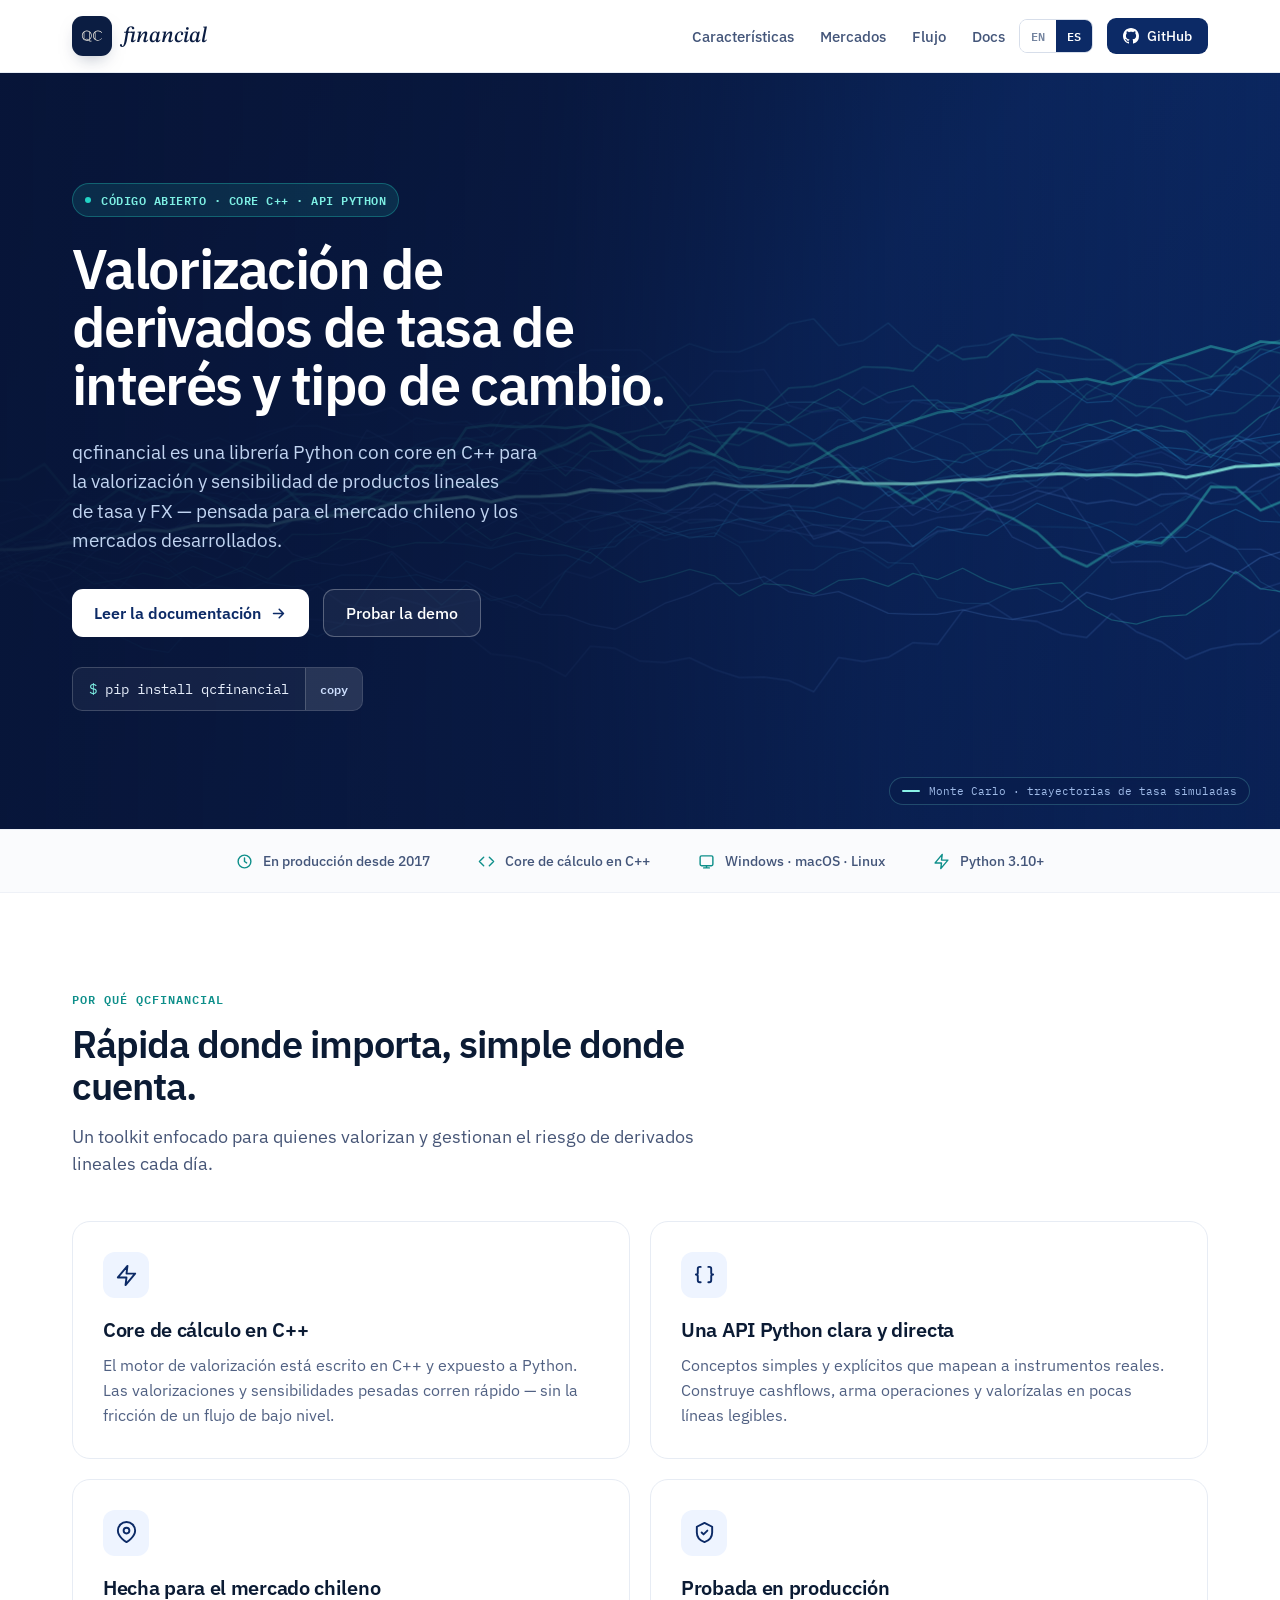
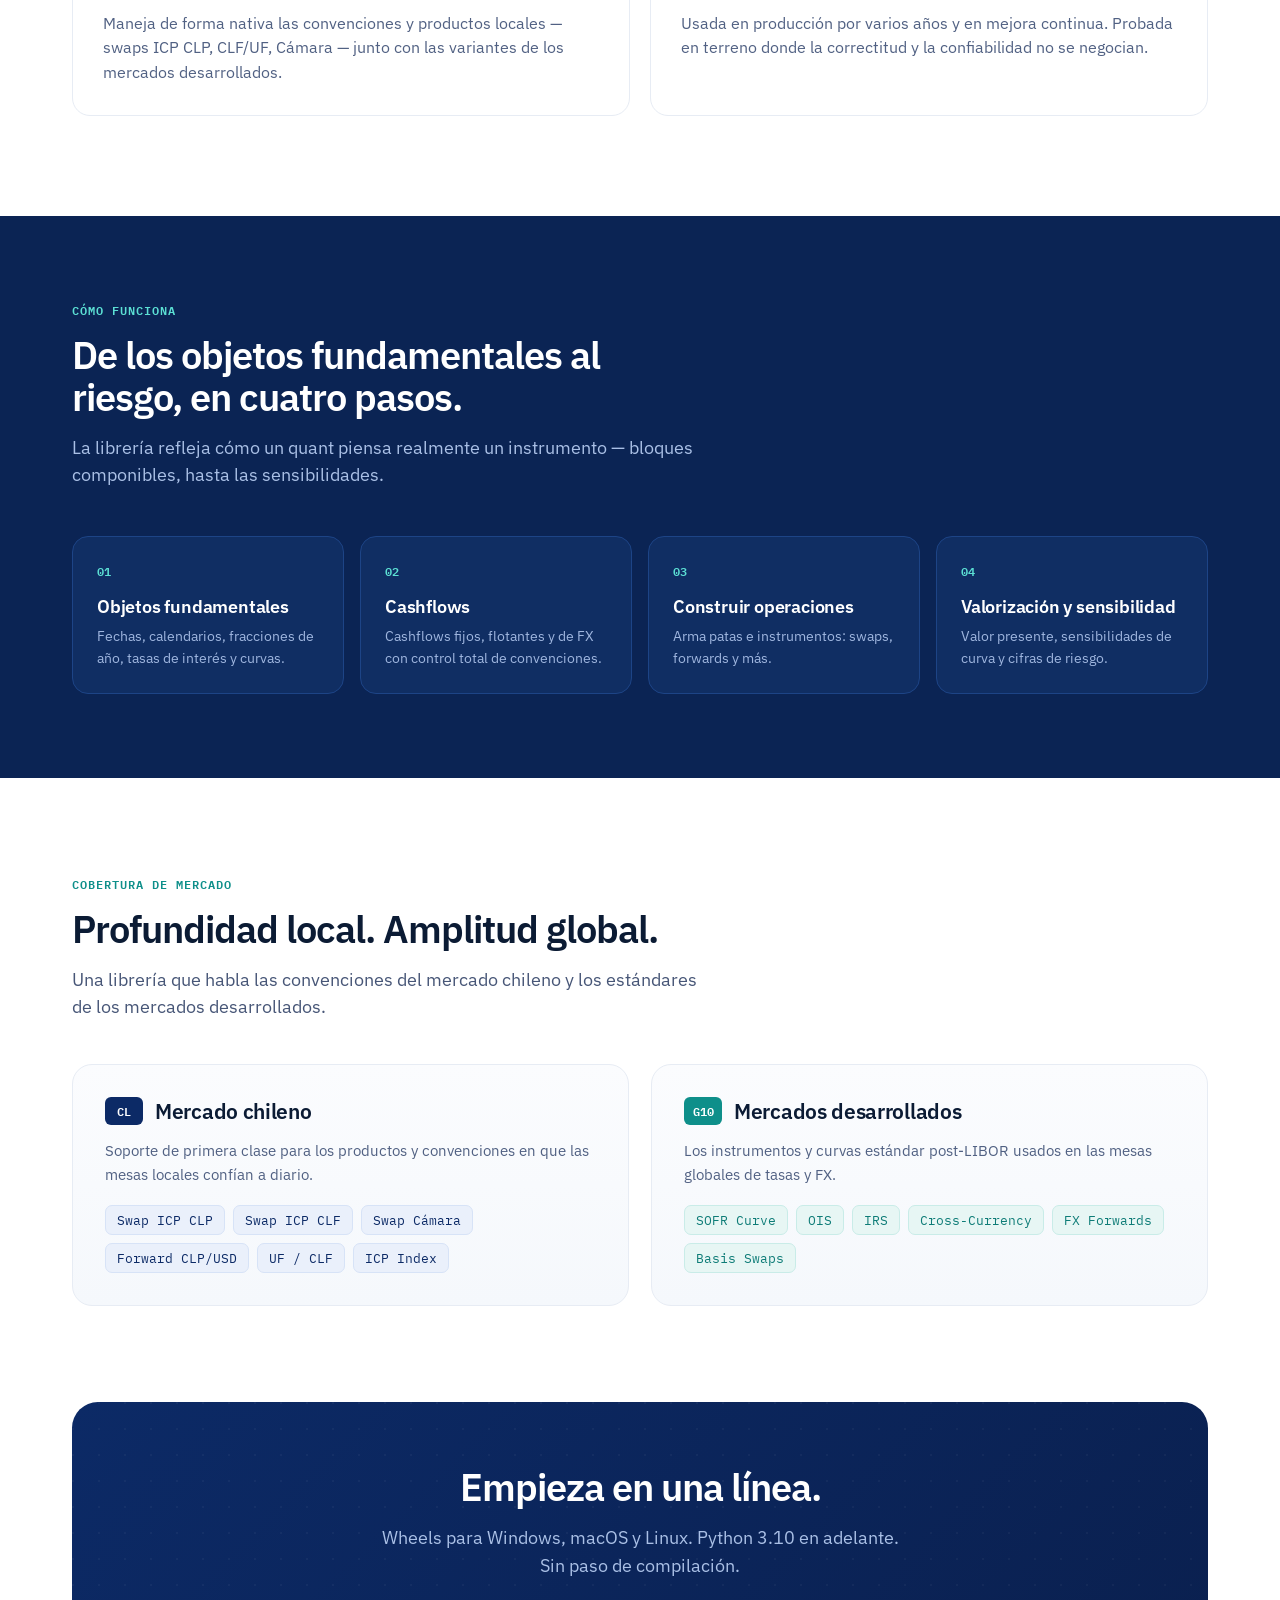
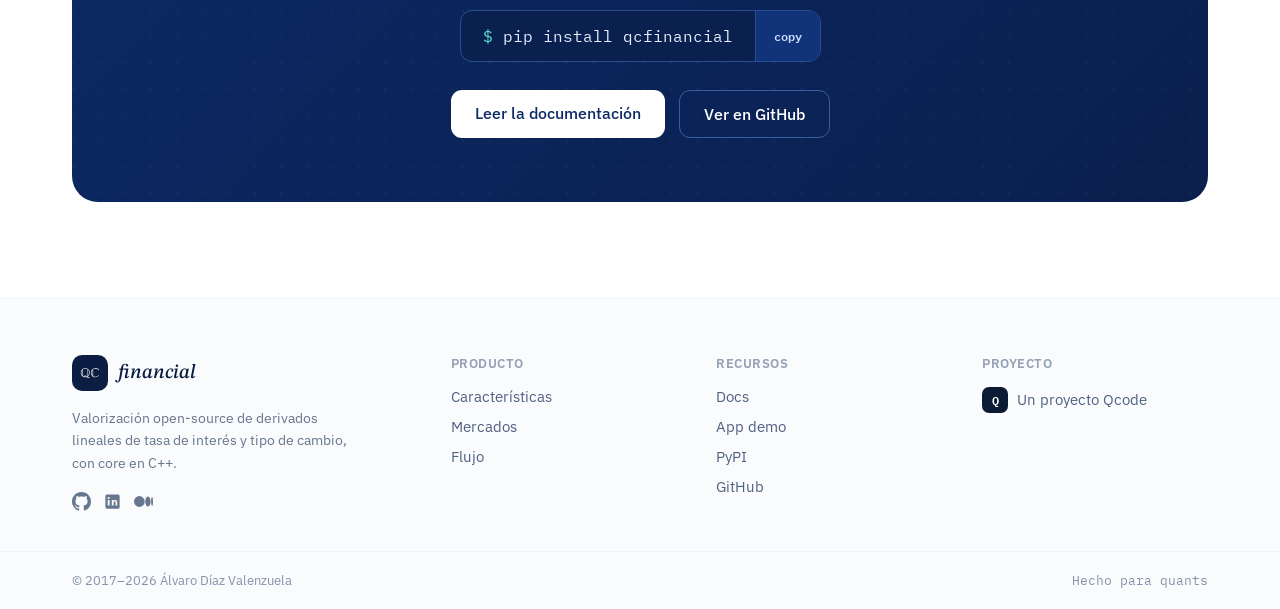
==== commit f71fa520: "Replace MkDocs site with static bilingual landing page Migrate the repo from the MkDocs documentatio" ====
--- a/index.html
+++ b/index.html
@@ -1,484 +1,340 @@
-
-<!doctype html>
-<html lang="es" class="no-js">
-  <head>
-    
-      <meta charset="utf-8">
-      <meta name="viewport" content="width=device-width,initial-scale=1">
-      
-      
-      
-      
-      
-      
-      <link rel="icon" href="assets/images/favicon.png">
-      <meta name="generator" content="mkdocs-1.6.0, mkdocs-material-9.5.30">
-    
-    
-      
-        <title>qcfinancial</title>
-      
-    
-    
-      <link rel="stylesheet" href="assets/stylesheets/main.3cba04c6.min.css">
-      
-        
-        <link rel="stylesheet" href="assets/stylesheets/palette.06af60db.min.css">
-      
-      
-
-
-    
-    
-      
-    
-    
-      
-        
-        
-        <link rel="preconnect" href="https://fonts.gstatic.com" crossorigin>
-        <link rel="stylesheet" href="https://fonts.googleapis.com/css?family=Roboto:300,300i,400,400i,700,700i%7CRoboto+Mono:400,400i,700,700i&display=fallback">
-        <style>:root{--md-text-font:"Roboto";--md-code-font:"Roboto Mono"}</style>
-      
-    
-    
-    <script>__md_scope=new URL(".",location),__md_hash=e=>[...e].reduce((e,_)=>(e<<5)-e+_.charCodeAt(0),0),__md_get=(e,_=localStorage,t=__md_scope)=>JSON.parse(_.getItem(t.pathname+"."+e)),__md_set=(e,_,t=localStorage,a=__md_scope)=>{try{t.setItem(a.pathname+"."+e,JSON.stringify(_))}catch(e){}}</script>
-    
-      
-  
-
-
-  
-  
-
-<script id="__analytics">function __md_analytics(){function n(){dataLayer.push(arguments)}window.dataLayer=window.dataLayer||[],n("js",new Date),n("config","G-YNEVN69SC3"),document.addEventListener("DOMContentLoaded",function(){document.forms.search&&document.forms.search.query.addEventListener("blur",function(){this.value&&n("event","search",{search_term:this.value})}),document$.subscribe(function(){var a=document.forms.feedback;if(void 0!==a)for(var e of a.querySelectorAll("[type=submit]"))e.addEventListener("click",function(e){e.preventDefault();var t=document.location.pathname,e=this.getAttribute("data-md-value");n("event","feedback",{page:t,data:e}),a.firstElementChild.disabled=!0;e=a.querySelector(".md-feedback__note [data-md-value='"+e+"']");e&&(e.hidden=!1)}),a.hidden=!1}),location$.subscribe(function(e){n("config","G-YNEVN69SC3",{page_path:e.pathname})})});var e=document.createElement("script");e.async=!0,e.src="https://www.googletagmanager.com/gtag/js?id=G-YNEVN69SC3",document.getElementById("__analytics").insertAdjacentElement("afterEnd",e)}</script>
-  
-    <script>"undefined"!=typeof __md_analytics&&__md_analytics()</script>
-  
-
-    
-    
-    
-  </head>
-  
-  
-    
-    
-      
-    
-    
-    
-    
-    <body dir="ltr" data-md-color-scheme="default" data-md-color-primary="blue" data-md-color-accent="amber">
-  
-    
-    <input class="md-toggle" data-md-toggle="drawer" type="checkbox" id="__drawer" autocomplete="off">
-    <input class="md-toggle" data-md-toggle="search" type="checkbox" id="__search" autocomplete="off">
-    <label class="md-overlay" for="__drawer"></label>
-    <div data-md-component="skip">
-      
-        
-        <a href="#introduccion" class="md-skip">
-          Saltar a contenido
+<!DOCTYPE html>
+<html lang="es">
+<head>
+  <meta charset="utf-8">
+  <meta name="viewport" content="width=device-width, initial-scale=1">
+
+  <title>qcfinancial — Valorización de derivados de tasa de interés y FX</title>
+  <meta name="description" content="Librería Python open source con core en C++ para la valorización y sensibilidad de derivados lineales de tasa de interés y tipo de cambio. Pensada para el mercado chileno y los mercados desarrollados.">
+  <link rel="canonical" href="https://qcfinancial.github.io/">
+
+  <!-- Open Graph -->
+  <meta property="og:type" content="website">
+  <meta property="og:url" content="https://qcfinancial.github.io/">
+  <meta property="og:title" content="qcfinancial — Valorización de derivados de tasa de interés y FX">
+  <meta property="og:description" content="Librería Python open source con core en C++ para la valorización y sensibilidad de derivados lineales de tasa de interés y tipo de cambio. Mercado chileno y mercados desarrollados.">
+  <meta property="og:image" content="https://qcfinancial.github.io/brand/png/social-card.png">
+  <meta property="og:image:width" content="1200">
+  <meta property="og:image:height" content="630">
+  <meta property="og:locale" content="es_CL">
+  <meta property="og:site_name" content="qcfinancial">
+
+  <!-- Twitter -->
+  <meta name="twitter:card" content="summary_large_image">
+  <meta name="twitter:title" content="qcfinancial — Valorización de derivados de tasa de interés y FX">
+  <meta name="twitter:description" content="Librería Python open source con core en C++ para la valorización y sensibilidad de derivados lineales de tasa de interés y tipo de cambio.">
+  <meta name="twitter:image" content="https://qcfinancial.github.io/brand/png/social-card.png">
+
+  <!-- Favicons -->
+  <link rel="icon" type="image/svg+xml" href="/brand/favicon.svg">
+  <link rel="icon" type="image/png" sizes="32x32" href="/brand/png/favicon-32.png">
+  <link rel="icon" type="image/png" sizes="16x16" href="/brand/png/favicon-16.png">
+  <link rel="apple-touch-icon" sizes="180x180" href="/brand/png/apple-touch-icon.png">
+  <link rel="icon" href="/brand/favicon.ico" sizes="any">
+
+  <!-- Fonts -->
+  <link rel="preconnect" href="https://fonts.googleapis.com">
+  <link rel="preconnect" href="https://fonts.gstatic.com" crossorigin>
+  <link href="https://fonts.googleapis.com/css2?family=IBM+Plex+Mono:wght@400;500;600&family=IBM+Plex+Sans:wght@300;400;500;600;700&family=STIX+Two+Text:ital,wght@1,500&display=swap" rel="stylesheet">
+
+  <link rel="stylesheet" href="styles.css">
+
+  <!-- Structured data -->
+  <script type="application/ld+json">
+  {
+    "@context": "https://schema.org",
+    "@type": "SoftwareApplication",
+    "name": "qcfinancial",
+    "applicationCategory": "FinanceApplication",
+    "operatingSystem": "Windows, macOS, Linux",
+    "description": "Open-source Python library with a C++ core for valuation and risk of linear interest-rate and FX derivatives, with first-class support for the Chilean market and developed markets.",
+    "url": "https://qcfinancial.github.io/",
+    "downloadUrl": "https://pypi.org/project/qcfinancial/",
+    "codeRepository": "https://github.com/qcfinancial/qcfinancial",
+    "programmingLanguage": ["Python", "C++"],
+    "license": "https://opensource.org/licenses",
+    "author": { "@type": "Person", "name": "Álvaro Díaz Valenzuela" },
+    "offers": { "@type": "Offer", "price": "0", "priceCurrency": "USD" }
+  }
+  </script>
+</head>
+<body data-default-lang="es">
+
+  <!-- ================= NAV ================= -->
+  <header class="site-nav">
+    <nav class="nav-inner">
+      <a href="#top" class="brand" aria-label="qcfinancial">
+        <span class="logo-chip"><img src="/brand/logo-mark-reversed.svg" alt="" aria-hidden="true"></span>
+        <span class="wordmark">financial</span>
+      </a>
+      <div class="nav-spacer"></div>
+      <div class="nav-right">
+        <div class="nav-menu">
+          <a class="nav-link" href="#features" data-i18n="navFeatures">Características</a>
+          <a class="nav-link" href="#markets" data-i18n="navMarkets">Mercados</a>
+          <a class="nav-link" href="#workflow" data-i18n="navWorkflow">Flujo</a>
+          <a class="nav-link" href="https://qcfinancial.github.io/qcfinancial-docs" data-i18n="navDocs">Docs</a>
+        </div>
+        <div class="lang-toggle" role="group" aria-label="Language">
+          <button type="button" data-lang="en" aria-pressed="false">EN</button>
+          <button type="button" data-lang="es" aria-pressed="true">ES</button>
+        </div>
+        <a class="btn-github" href="https://github.com/qcfinancial/qcfinancial" target="_blank" rel="noopener">
+          <svg width="16" height="16" viewBox="0 0 16 16" fill="currentColor" aria-hidden="true"><path d="M8 0C3.58 0 0 3.58 0 8c0 3.54 2.29 6.53 5.47 7.59.4.07.55-.17.55-.38 0-.19-.01-.82-.01-1.49-2.01.37-2.53-.49-2.69-.94-.09-.23-.48-.94-.82-1.13-.28-.15-.68-.52-.01-.53.63-.01 1.08.58 1.23.82.72 1.21 1.87.87 2.33.66.07-.52.28-.87.51-1.07-1.78-.2-3.64-.89-3.64-3.95 0-.87.31-1.59.82-2.15-.08-.2-.36-1.02.08-2.12 0 0 .67-.21 2.2.82.64-.18 1.32-.27 2-.27.68 0 1.36.09 2 .27 1.53-1.04 2.2-.82 2.2-.82.44 1.1.16 1.92.08 2.12.51.56.82 1.27.82 2.15 0 3.07-1.87 3.75-3.65 3.95.29.25.54.73.54 1.48 0 1.07-.01 1.93-.01 2.2 0 .21.15.46.55.38A8.01 8.01 0 0016 8c0-4.42-3.58-8-8-8z"/></svg>
+          GitHub
         </a>
-      
-    </div>
-    <div data-md-component="announce">
-      
-    </div>
-    
-    
-      
-
-  
-
-<header class="md-header md-header--shadow" data-md-component="header">
-  <nav class="md-header__inner md-grid" aria-label="Cabecera">
-    <a href="." title="qcfinancial" class="md-header__button md-logo" aria-label="qcfinancial" data-md-component="logo">
-      
-  
-  <svg xmlns="http://www.w3.org/2000/svg" viewBox="0 0 24 24"><path d="M12 8a3 3 0 0 0 3-3 3 3 0 0 0-3-3 3 3 0 0 0-3 3 3 3 0 0 0 3 3m0 3.54C9.64 9.35 6.5 8 3 8v11c3.5 0 6.64 1.35 9 3.54 2.36-2.19 5.5-3.54 9-3.54V8c-3.5 0-6.64 1.35-9 3.54Z"/></svg>
-
-    </a>
-    <label class="md-header__button md-icon" for="__drawer">
-      
-      <svg xmlns="http://www.w3.org/2000/svg" viewBox="0 0 24 24"><path d="M3 6h18v2H3V6m0 5h18v2H3v-2m0 5h18v2H3v-2Z"/></svg>
-    </label>
-    <div class="md-header__title" data-md-component="header-title">
-      <div class="md-header__ellipsis">
-        <div class="md-header__topic">
-          <span class="md-ellipsis">
-            qcfinancial
-          </span>
-        </div>
-        <div class="md-header__topic" data-md-component="header-topic">
-          <span class="md-ellipsis">
-            
-              Home
-            
-          </span>
-        </div>
-      </div>
-    </div>
-    
-      
-        <form class="md-header__option" data-md-component="palette">
-  
-    
-    
-    
-    <input class="md-option" data-md-color-media="(prefers-color-scheme: light)" data-md-color-scheme="default" data-md-color-primary="blue" data-md-color-accent="amber"  aria-label="Switch to dark mode"  type="radio" name="__palette" id="__palette_0">
-    
-      <label class="md-header__button md-icon" title="Switch to dark mode" for="__palette_1" hidden>
-        <svg xmlns="http://www.w3.org/2000/svg" viewBox="0 0 24 24"><path d="M12 2a7 7 0 0 0-7 7c0 2.38 1.19 4.47 3 5.74V17a1 1 0 0 0 1 1h6a1 1 0 0 0 1-1v-2.26c1.81-1.27 3-3.36 3-5.74a7 7 0 0 0-7-7M9 21a1 1 0 0 0 1 1h4a1 1 0 0 0 1-1v-1H9v1Z"/></svg>
-      </label>
-    
-  
-    
-    
-    
-    <input class="md-option" data-md-color-media="(prefers-color-scheme: dark)" data-md-color-scheme="slate" data-md-color-primary="blue" data-md-color-accent="amber"  aria-label="Switch to light mode"  type="radio" name="__palette" id="__palette_1">
-    
-      <label class="md-header__button md-icon" title="Switch to light mode" for="__palette_0" hidden>
-        <svg xmlns="http://www.w3.org/2000/svg" viewBox="0 0 24 24"><path d="M12 2a7 7 0 0 1 7 7c0 2.38-1.19 4.47-3 5.74V17a1 1 0 0 1-1 1H9a1 1 0 0 1-1-1v-2.26C6.19 13.47 5 11.38 5 9a7 7 0 0 1 7-7M9 21v-1h6v1a1 1 0 0 1-1 1h-4a1 1 0 0 1-1-1m3-17a5 5 0 0 0-5 5c0 2.05 1.23 3.81 3 4.58V16h4v-2.42c1.77-.77 3-2.53 3-4.58a5 5 0 0 0-5-5Z"/></svg>
-      </label>
-    
-  
-</form>
-      
-    
-    
-      <script>var media,input,key,value,palette=__md_get("__palette");if(palette&&palette.color){"(prefers-color-scheme)"===palette.color.media&&(media=matchMedia("(prefers-color-scheme: light)"),input=document.querySelector(media.matches?"[data-md-color-media='(prefers-color-scheme: light)']":"[data-md-color-media='(prefers-color-scheme: dark)']"),palette.color.media=input.getAttribute("data-md-color-media"),palette.color.scheme=input.getAttribute("data-md-color-scheme"),palette.color.primary=input.getAttribute("data-md-color-primary"),palette.color.accent=input.getAttribute("data-md-color-accent"));for([key,value]of Object.entries(palette.color))document.body.setAttribute("data-md-color-"+key,value)}</script>
-    
-    
-    
-      <label class="md-header__button md-icon" for="__search">
-        
-        <svg xmlns="http://www.w3.org/2000/svg" viewBox="0 0 24 24"><path d="M9.5 3A6.5 6.5 0 0 1 16 9.5c0 1.61-.59 3.09-1.56 4.23l.27.27h.79l5 5-1.5 1.5-5-5v-.79l-.27-.27A6.516 6.516 0 0 1 9.5 16 6.5 6.5 0 0 1 3 9.5 6.5 6.5 0 0 1 9.5 3m0 2C7 5 5 7 5 9.5S7 14 9.5 14 14 12 14 9.5 12 5 9.5 5Z"/></svg>
-      </label>
-      <div class="md-search" data-md-component="search" role="dialog">
-  <label class="md-search__overlay" for="__search"></label>
-  <div class="md-search__inner" role="search">
-    <form class="md-search__form" name="search">
-      <input type="text" class="md-search__input" name="query" aria-label="Búsqueda" placeholder="Búsqueda" autocapitalize="off" autocorrect="off" autocomplete="off" spellcheck="false" data-md-component="search-query" required>
-      <label class="md-search__icon md-icon" for="__search">
-        
-        <svg xmlns="http://www.w3.org/2000/svg" viewBox="0 0 24 24"><path d="M9.5 3A6.5 6.5 0 0 1 16 9.5c0 1.61-.59 3.09-1.56 4.23l.27.27h.79l5 5-1.5 1.5-5-5v-.79l-.27-.27A6.516 6.516 0 0 1 9.5 16 6.5 6.5 0 0 1 3 9.5 6.5 6.5 0 0 1 9.5 3m0 2C7 5 5 7 5 9.5S7 14 9.5 14 14 12 14 9.5 12 5 9.5 5Z"/></svg>
-        
-        <svg xmlns="http://www.w3.org/2000/svg" viewBox="0 0 24 24"><path d="M20 11v2H8l5.5 5.5-1.42 1.42L4.16 12l7.92-7.92L13.5 5.5 8 11h12Z"/></svg>
-      </label>
-      <nav class="md-search__options" aria-label="Buscar">
-        
-        <button type="reset" class="md-search__icon md-icon" title="Limpiar" aria-label="Limpiar" tabindex="-1">
-          
-          <svg xmlns="http://www.w3.org/2000/svg" viewBox="0 0 24 24"><path d="M19 6.41 17.59 5 12 10.59 6.41 5 5 6.41 10.59 12 5 17.59 6.41 19 12 13.41 17.59 19 19 17.59 13.41 12 19 6.41Z"/></svg>
+        <button type="button" class="nav-toggle" aria-label="Menu" aria-expanded="false" data-nav-toggle>
+          <svg width="22" height="22" viewBox="0 0 24 24" fill="none" stroke="currentColor" stroke-width="2" stroke-linecap="round"><path d="M3 6h18M3 12h18M3 18h18"/></svg>
         </button>
-      </nav>
-      
-        <div class="md-search__suggest" data-md-component="search-suggest"></div>
-      
-    </form>
-    <div class="md-search__output">
-      <div class="md-search__scrollwrap" tabindex="0" data-md-scrollfix>
-        <div class="md-search-result" data-md-component="search-result">
-          <div class="md-search-result__meta">
-            Inicializando búsqueda
+      </div>
+    </nav>
+    <div class="mobile-drawer" data-mobile-drawer data-open="false">
+      <div class="drawer-inner">
+        <div class="drawer-links">
+          <a href="#features" data-i18n="navFeatures" data-nav-close>Características</a>
+          <a href="#markets" data-i18n="navMarkets" data-nav-close>Mercados</a>
+          <a href="#workflow" data-i18n="navWorkflow" data-nav-close>Flujo</a>
+          <a href="https://qcfinancial.github.io/qcfinancial-docs" data-i18n="navDocs">Docs</a>
+        </div>
+        <div class="drawer-row">
+          <div class="lang-toggle" role="group" aria-label="Language">
+            <button type="button" data-lang="en" aria-pressed="false">EN</button>
+            <button type="button" data-lang="es" aria-pressed="true">ES</button>
           </div>
-          <ol class="md-search-result__list" role="presentation"></ol>
-        </div>
-      </div>
-    </div>
-  </div>
-</div>
-    
-    
-  </nav>
-  
-</header>
-    
-    <div class="md-container" data-md-component="container">
-      
-      
-        
-          
-        
-      
-      <main class="md-main" data-md-component="main">
-        <div class="md-main__inner md-grid">
-          
-            
-              
-              <div class="md-sidebar md-sidebar--primary" data-md-component="sidebar" data-md-type="navigation" >
-                <div class="md-sidebar__scrollwrap">
-                  <div class="md-sidebar__inner">
-                    
-
-
-
-<nav class="md-nav md-nav--primary" aria-label="Navegación" data-md-level="0">
-  <label class="md-nav__title" for="__drawer">
-    <a href="." title="qcfinancial" class="md-nav__button md-logo" aria-label="qcfinancial" data-md-component="logo">
-      
-  
-  <svg xmlns="http://www.w3.org/2000/svg" viewBox="0 0 24 24"><path d="M12 8a3 3 0 0 0 3-3 3 3 0 0 0-3-3 3 3 0 0 0-3 3 3 3 0 0 0 3 3m0 3.54C9.64 9.35 6.5 8 3 8v11c3.5 0 6.64 1.35 9 3.54 2.36-2.19 5.5-3.54 9-3.54V8c-3.5 0-6.64 1.35-9 3.54Z"/></svg>
-
-    </a>
-    qcfinancial
-  </label>
-  
-  <ul class="md-nav__list" data-md-scrollfix>
-    
-      
-      
-  
-  
-    
-  
-  
-  
-    <li class="md-nav__item md-nav__item--active">
-      
-      <input class="md-nav__toggle md-toggle" type="checkbox" id="__toc">
-      
-      
-        
-      
-      
-        <label class="md-nav__link md-nav__link--active" for="__toc">
-          
-  
-  <span class="md-ellipsis">
-    Home
-  </span>
-  
-
-          <span class="md-nav__icon md-icon"></span>
-        </label>
-      
-      <a href="." class="md-nav__link md-nav__link--active">
-        
-  
-  <span class="md-ellipsis">
-    Home
-  </span>
-  
-
-      </a>
-      
-        
-
-<nav class="md-nav md-nav--secondary" aria-label="Tabla de contenidos">
-  
-  
-  
-    
-  
-  
-    <label class="md-nav__title" for="__toc">
-      <span class="md-nav__icon md-icon"></span>
-      Tabla de contenidos
-    </label>
-    <ul class="md-nav__list" data-md-component="toc" data-md-scrollfix>
-      
-        <li class="md-nav__item">
-  <a href="#utilizacion" class="md-nav__link">
-    <span class="md-ellipsis">
-      Utilización
-    </span>
-  </a>
-  
-</li>
-      
-    </ul>
-  
-</nav>
-      
-    </li>
-  
-
-    
-  </ul>
-</nav>
-                  </div>
-                </div>
-              </div>
-            
-            
-              
-              <div class="md-sidebar md-sidebar--secondary" data-md-component="sidebar" data-md-type="toc" >
-                <div class="md-sidebar__scrollwrap">
-                  <div class="md-sidebar__inner">
-                    
-
-<nav class="md-nav md-nav--secondary" aria-label="Tabla de contenidos">
-  
-  
-  
-    
-  
-  
-    <label class="md-nav__title" for="__toc">
-      <span class="md-nav__icon md-icon"></span>
-      Tabla de contenidos
-    </label>
-    <ul class="md-nav__list" data-md-component="toc" data-md-scrollfix>
-      
-        <li class="md-nav__item">
-  <a href="#utilizacion" class="md-nav__link">
-    <span class="md-ellipsis">
-      Utilización
-    </span>
-  </a>
-  
-</li>
-      
-    </ul>
-  
-</nav>
-                  </div>
-                </div>
-              </div>
-            
-          
-          
-            <div class="md-content" data-md-component="content">
-              <article class="md-content__inner md-typeset">
-                
-                  
-
-
-<h1 id="introduccion">Introducción<a class="headerlink" href="#introduccion" title="Permanent link">&para;</a></h1>
-<p><img alt="logo" src="images/qcfinancial_horizontal.png" /></p>
-<hr />
-<p><strong>Documentación</strong>: <a href="https://qcfinancial.github.io/qcfinancial-docs" target="_blank">https://qcfinancial.github.io/qcfinancial-docs</a></p>
-<p><strong>Ejemplos de Uso</strong>: <a href="https://qcf-demo-app.streamlit.app" target="_blank">https://qcf-demo-app.streamlit.app</a>. Una app <a  href="https://streamlit.io" target="_blank">streamlit</a> en pleno desarrollo </p>
-<hr />
-<p><code>qcfinancial</code> es una librería Python para la valorización de derivados de tasa de interés y tipo de cambio. Sus características principales son:</p>
-<ul>
-<li>Rápida: el core de cálculo está escrito en C++.</li>
-<li>Fácil de usar: conceptos sencillos y directos que permiten una rápida adaptación a muchos casos de uso.</li>
-<li>Relevante: maneja de forma natural los productos del mercado chileno así como las variantes de los mercados desarrollados.</li>
-</ul>
-<h2 id="utilizacion">Utilización<a class="headerlink" href="#utilizacion" title="Permanent link">&para;</a></h2>
-<p><code>qcfinancial</code> se ha usado en producción por varios años y sigue mejorando y agregando funcionalidad.</p>
-
-
-
-
-
-
-
-
-
-  
-
-
-
-
-                
-              </article>
-            </div>
-          
-          
-  <script>var tabs=__md_get("__tabs");if(Array.isArray(tabs))e:for(var set of document.querySelectorAll(".tabbed-set")){var tab,labels=set.querySelector(".tabbed-labels");for(tab of tabs)for(var label of labels.getElementsByTagName("label"))if(label.innerText.trim()===tab){var input=document.getElementById(label.htmlFor);input.checked=!0;continue e}}</script>
-
-<script>var target=document.getElementById(location.hash.slice(1));target&&target.name&&(target.checked=target.name.startsWith("__tabbed_"))</script>
-        </div>
-        
-      </main>
-      
-        <footer class="md-footer">
-  
-  <div class="md-footer-meta md-typeset">
-    <div class="md-footer-meta__inner md-grid">
-      <div class="md-copyright">
-  
-    <div class="md-copyright__highlight">
-      Copyright &copy; 2017 - 2024 Alvaro Díaz Valenzuela
-    </div>
-  
-  
-    Made with
-    <a href="https://squidfunk.github.io/mkdocs-material/" target="_blank" rel="noopener">
-      Material for MkDocs
-    </a>
-  
-</div>
-      
-        <div class="md-social">
-  
-    
-    
-    
-    
-      
-      
-    
-    <a href="https://github.com/qcfinancial/qcfinancial" target="_blank" rel="noopener" title="github.com" class="md-social__link">
-      <svg xmlns="http://www.w3.org/2000/svg" viewBox="0 0 480 512"><!--! Font Awesome Free 6.6.0 by @fontawesome - https://fontawesome.com License - https://fontawesome.com/license/free (Icons: CC BY 4.0, Fonts: SIL OFL 1.1, Code: MIT License) Copyright 2024 Fonticons, Inc.--><path d="M186.1 328.7c0 20.9-10.9 55.1-36.7 55.1s-36.7-34.2-36.7-55.1 10.9-55.1 36.7-55.1 36.7 34.2 36.7 55.1zM480 278.2c0 31.9-3.2 65.7-17.5 95-37.9 76.6-142.1 74.8-216.7 74.8-75.8 0-186.2 2.7-225.6-74.8-14.6-29-20.2-63.1-20.2-95 0-41.9 13.9-81.5 41.5-113.6-5.2-15.8-7.7-32.4-7.7-48.8 0-21.5 4.9-32.3 14.6-51.8 45.3 0 74.3 9 108.8 36 29-6.9 58.8-10 88.7-10 27 0 54.2 2.9 80.4 9.2 34-26.7 63-35.2 107.8-35.2 9.8 19.5 14.6 30.3 14.6 51.8 0 16.4-2.6 32.7-7.7 48.2 27.5 32.4 39 72.3 39 114.2zm-64.3 50.5c0-43.9-26.7-82.6-73.5-82.6-18.9 0-37 3.4-56 6-14.9 2.3-29.8 3.2-45.1 3.2-15.2 0-30.1-.9-45.1-3.2-18.7-2.6-37-6-56-6-46.8 0-73.5 38.7-73.5 82.6 0 87.8 80.4 101.3 150.4 101.3h48.2c70.3 0 150.6-13.4 150.6-101.3zm-82.6-55.1c-25.8 0-36.7 34.2-36.7 55.1s10.9 55.1 36.7 55.1 36.7-34.2 36.7-55.1-10.9-55.1-36.7-55.1z"/></svg>
-    </a>
-  
-    
-    
-    
-    
-      
-      
-    
-    <a href="https://twitter.com/efaachile" target="_blank" rel="noopener" title="twitter.com" class="md-social__link">
-      <svg xmlns="http://www.w3.org/2000/svg" viewBox="0 0 512 512"><!--! Font Awesome Free 6.6.0 by @fontawesome - https://fontawesome.com License - https://fontawesome.com/license/free (Icons: CC BY 4.0, Fonts: SIL OFL 1.1, Code: MIT License) Copyright 2024 Fonticons, Inc.--><path d="M459.37 151.716c.325 4.548.325 9.097.325 13.645 0 138.72-105.583 298.558-298.558 298.558-59.452 0-114.68-17.219-161.137-47.106 8.447.974 16.568 1.299 25.34 1.299 49.055 0 94.213-16.568 130.274-44.832-46.132-.975-84.792-31.188-98.112-72.772 6.498.974 12.995 1.624 19.818 1.624 9.421 0 18.843-1.3 27.614-3.573-48.081-9.747-84.143-51.98-84.143-102.985v-1.299c13.969 7.797 30.214 12.67 47.431 13.319-28.264-18.843-46.781-51.005-46.781-87.391 0-19.492 5.197-37.36 14.294-52.954 51.655 63.675 129.3 105.258 216.365 109.807-1.624-7.797-2.599-15.918-2.599-24.04 0-57.828 46.782-104.934 104.934-104.934 30.213 0 57.502 12.67 76.67 33.137 23.715-4.548 46.456-13.32 66.599-25.34-7.798 24.366-24.366 44.833-46.132 57.827 21.117-2.273 41.584-8.122 60.426-16.243-14.292 20.791-32.161 39.308-52.628 54.253z"/></svg>
-    </a>
-  
-    
-    
-    
-    
-      
-      
-    
-    <a href="https://www.linkedin.com/in/alvaro-diaz-v-1bb95328/" target="_blank" rel="noopener" title="www.linkedin.com" class="md-social__link">
-      <svg xmlns="http://www.w3.org/2000/svg" viewBox="0 0 448 512"><!--! Font Awesome Free 6.6.0 by @fontawesome - https://fontawesome.com License - https://fontawesome.com/license/free (Icons: CC BY 4.0, Fonts: SIL OFL 1.1, Code: MIT License) Copyright 2024 Fonticons, Inc.--><path d="M416 32H31.9C14.3 32 0 46.5 0 64.3v383.4C0 465.5 14.3 480 31.9 480H416c17.6 0 32-14.5 32-32.3V64.3c0-17.8-14.4-32.3-32-32.3zM135.4 416H69V202.2h66.5V416zm-33.2-243c-21.3 0-38.5-17.3-38.5-38.5S80.9 96 102.2 96c21.2 0 38.5 17.3 38.5 38.5 0 21.3-17.2 38.5-38.5 38.5zm282.1 243h-66.4V312c0-24.8-.5-56.7-34.5-56.7-34.6 0-39.9 27-39.9 54.9V416h-66.4V202.2h63.7v29.2h.9c8.9-16.8 30.6-34.5 62.9-34.5 67.2 0 79.7 44.3 79.7 101.9V416z"/></svg>
-    </a>
-  
-    
-    
-    
-    
-      
-      
-    
-    <a href="https://medium.com/@efaa-adiazv" target="_blank" rel="noopener" title="medium.com" class="md-social__link">
-      <svg xmlns="http://www.w3.org/2000/svg" viewBox="0 0 640 512"><!--! Font Awesome Free 6.6.0 by @fontawesome - https://fontawesome.com License - https://fontawesome.com/license/free (Icons: CC BY 4.0, Fonts: SIL OFL 1.1, Code: MIT License) Copyright 2024 Fonticons, Inc.--><path d="M180.5 74.262C80.813 74.262 0 155.633 0 256s80.819 181.738 180.5 181.738S361 356.373 361 256 280.191 74.262 180.5 74.262Zm288.25 10.646c-49.845 0-90.245 76.619-90.245 171.095s40.406 171.1 90.251 171.1 90.251-76.619 90.251-171.1H559c0-94.503-40.4-171.095-90.248-171.095Zm139.506 17.821c-17.526 0-31.735 68.628-31.735 153.274s14.2 153.274 31.735 153.274S640 340.631 640 256c0-84.649-14.215-153.271-31.742-153.271Z"/></svg>
-    </a>
-  
-    
-    
-    
-    
-      
-      
-    
-    <a href="https://qcfinancial.github.io/" target="_blank" rel="noopener" title="qcfinancial.github.io" class="md-social__link">
-      <svg xmlns="http://www.w3.org/2000/svg" viewBox="0 0 512 512"><!--! Font Awesome Free 6.6.0 by @fontawesome - https://fontawesome.com License - https://fontawesome.com/license/free (Icons: CC BY 4.0, Fonts: SIL OFL 1.1, Code: MIT License) Copyright 2024 Fonticons, Inc.--><path d="M352 256c0 22.2-1.2 43.6-3.3 64H163.4c-2.2-20.4-3.3-41.8-3.3-64s1.2-43.6 3.3-64h185.3c2.2 20.4 3.3 41.8 3.3 64zm28.8-64h123.1c5.3 20.5 8.1 41.9 8.1 64s-2.8 43.5-8.1 64H380.8c2.1-20.6 3.2-42 3.2-64s-1.1-43.4-3.2-64zm112.6-32H376.7c-10-63.9-29.8-117.4-55.3-151.6 78.3 20.7 142 77.5 171.9 151.6zm-149.1 0H167.7c6.1-36.4 15.5-68.6 27-94.7 10.5-23.6 22.2-40.7 33.5-51.5C239.4 3.2 248.7 0 256 0s16.6 3.2 27.8 13.8c11.3 10.8 23 27.9 33.5 51.5 11.6 26 20.9 58.2 27 94.7zm-209 0H18.6c30-74.1 93.6-130.9 172-151.6-25.5 34.2-45.3 87.7-55.3 151.6zM8.1 192h123.1c-2.1 20.6-3.2 42-3.2 64s1.1 43.4 3.2 64H8.1C2.8 299.5 0 278.1 0 256s2.8-43.5 8.1-64zm186.6 254.6c-11.6-26-20.9-58.2-27-94.6h176.6c-6.1 36.4-15.5 68.6-27 94.6-10.5 23.6-22.2 40.7-33.5 51.5-11.2 10.7-20.5 13.9-27.8 13.9s-16.6-3.2-27.8-13.8c-11.3-10.8-23-27.9-33.5-51.5zM135.3 352c10 63.9 29.8 117.4 55.3 151.6-78.4-20.7-142-77.5-172-151.6h116.7zm358.1 0c-30 74.1-93.6 130.9-171.9 151.6 25.5-34.2 45.2-87.7 55.3-151.6h116.7z"/></svg>
-    </a>
-  
-</div>
-      
-    </div>
-  </div>
-</footer>
-      
-    </div>
-    <div class="md-dialog" data-md-component="dialog">
-      <div class="md-dialog__inner md-typeset"></div>
-    </div>
-    
-    
-    <script id="__config" type="application/json">{"base": ".", "features": ["search.suggest", "search.highlight", "content.tabs.link", "navigation.indexes", "content.tooltips", "navigation.path", "content.code.annotate", "content.code.copy", "content.code.select"], "search": "assets/javascripts/workers/search.b8dbb3d2.min.js", "translations": {"clipboard.copied": "Copiado al portapapeles", "clipboard.copy": "Copiar al portapapeles", "search.result.more.one": "1 m\u00e1s en esta p\u00e1gina", "search.result.more.other": "# m\u00e1s en esta p\u00e1gina", "search.result.none": "No se encontraron documentos", "search.result.one": "1 documento encontrado", "search.result.other": "# documentos encontrados", "search.result.placeholder": "Teclee para comenzar b\u00fasqueda", "search.result.term.missing": "Falta", "select.version": "Seleccionar versi\u00f3n"}}</script>
-    
-    
-      <script src="assets/javascripts/bundle.fe8b6f2b.min.js"></script>
-      
-    
-  </body>
-</html>+          <a class="btn-github" href="https://github.com/qcfinancial/qcfinancial" target="_blank" rel="noopener">
+            <svg width="16" height="16" viewBox="0 0 16 16" fill="currentColor" aria-hidden="true"><path d="M8 0C3.58 0 0 3.58 0 8c0 3.54 2.29 6.53 5.47 7.59.4.07.55-.17.55-.38 0-.19-.01-.82-.01-1.49-2.01.37-2.53-.49-2.69-.94-.09-.23-.48-.94-.82-1.13-.28-.15-.68-.52-.01-.53.63-.01 1.08.58 1.23.82.72 1.21 1.87.87 2.33.66.07-.52.28-.87.51-1.07-1.78-.2-3.64-.89-3.64-3.95 0-.87.31-1.59.82-2.15-.08-.2-.36-1.02.08-2.12 0 0 .67-.21 2.2.82.64-.18 1.32-.27 2-.27.68 0 1.36.09 2 .27 1.53-1.04 2.2-.82 2.2-.82.44 1.1.16 1.92.08 2.12.51.56.82 1.27.82 2.15 0 3.07-1.87 3.75-3.65 3.95.29.25.54.73.54 1.48 0 1.07-.01 1.93-.01 2.2 0 .21.15.46.55.38A8.01 8.01 0 0016 8c0-4.42-3.58-8-8-8z"/></svg>
+            GitHub
+          </a>
+        </div>
+      </div>
+    </div>
+  </header>
+
+  <!-- ================= HERO ================= -->
+  <section id="top" class="hero">
+    <svg class="mc-bg" viewBox="0 0 1200 640" preserveAspectRatio="xMidYMid slice" aria-hidden="true" data-mc></svg>
+    <div class="hero-overlay"></div>
+    <div class="mc-caption">
+      <span class="bar"></span>
+      <span data-i18n="mcLabel">Monte Carlo · trayectorias de tasa simuladas</span>
+    </div>
+    <div class="hero-inner">
+      <div class="hero-content">
+        <div class="eyebrow">
+          <span class="dot"></span>
+          <span data-i18n="eyebrow">CÓDIGO ABIERTO · CORE C++ · API PYTHON</span>
+        </div>
+        <h1 class="hero-title" data-i18n="heroTitle">Valorización de derivados de tasa de interés y tipo de cambio.</h1>
+        <p class="hero-sub" data-i18n="heroSub">qcfinancial es una librería Python con core en C++ para la valorización y sensibilidad de productos lineales de tasa y FX — pensada para el mercado chileno y los mercados desarrollados.</p>
+        <div class="cta-row">
+          <a class="btn-primary" href="https://qcfinancial.github.io/qcfinancial-docs">
+            <span data-i18n="ctaDocs">Leer la documentación</span>
+            <svg width="17" height="17" viewBox="0 0 24 24" fill="none" stroke="currentColor" stroke-width="2.2" stroke-linecap="round" stroke-linejoin="round" aria-hidden="true"><path d="M5 12h14M13 6l6 6-6 6"/></svg>
+          </a>
+          <a class="btn-secondary" href="https://qcf-demo-app.streamlit.app" target="_blank" rel="noopener" data-i18n="ctaDemo">Probar la demo</a>
+        </div>
+        <div class="install-pill">
+          <span class="cmd"><span class="sigil">$</span> pip install qcfinancial</span>
+          <button type="button" class="copy-btn" data-copy aria-label="Copy install command">copy</button>
+        </div>
+      </div>
+    </div>
+  </section>
+
+  <!-- ================= TRUST STRIP ================= -->
+  <section class="trust">
+    <div class="trust-inner">
+      <div class="trust-item">
+        <svg width="17" height="17" viewBox="0 0 24 24" fill="none" stroke="#0e8f8a" stroke-width="2" stroke-linecap="round" stroke-linejoin="round" aria-hidden="true"><circle cx="12" cy="12" r="9"/><path d="M12 7v5l3 2"/></svg>
+        <span data-i18n="trust1">En producción desde 2017</span>
+      </div>
+      <div class="trust-item">
+        <svg width="17" height="17" viewBox="0 0 24 24" fill="none" stroke="#0e8f8a" stroke-width="2" stroke-linecap="round" stroke-linejoin="round" aria-hidden="true"><path d="M16 18l6-6-6-6M8 6l-6 6 6 6"/></svg>
+        <span data-i18n="trust2">Core de cálculo en C++</span>
+      </div>
+      <div class="trust-item">
+        <svg width="17" height="17" viewBox="0 0 24 24" fill="none" stroke="#0e8f8a" stroke-width="2" stroke-linecap="round" stroke-linejoin="round" aria-hidden="true"><rect x="3" y="4" width="18" height="14" rx="2"/><path d="M8 21h8M12 18v3"/></svg>
+        <span data-i18n="trust3">Windows · macOS · Linux</span>
+      </div>
+      <div class="trust-item">
+        <svg width="17" height="17" viewBox="0 0 24 24" fill="none" stroke="#0e8f8a" stroke-width="2" stroke-linecap="round" stroke-linejoin="round" aria-hidden="true"><polyline points="13 2 3 14 12 14 11 22 21 10 12 10 13 2"/></svg>
+        <span data-i18n="trust4">Python 3.10+</span>
+      </div>
+    </div>
+  </section>
+
+  <!-- ================= FEATURES ================= -->
+  <section id="features" class="section">
+    <div class="section-head">
+      <div class="eyebrow-mono light-accent" data-i18n="featEyebrow">Por qué qcfinancial</div>
+      <h2 class="section-title" data-i18n="featTitle">Rápida donde importa, simple donde cuenta.</h2>
+      <p class="section-sub" data-i18n="featSub">Un toolkit enfocado para quienes valorizan y gestionan el riesgo de derivados lineales cada día.</p>
+    </div>
+    <div class="feature-grid">
+      <div class="card">
+        <div class="card-icon"><svg width="23" height="23" viewBox="0 0 24 24" fill="none" stroke="currentColor" stroke-width="2" stroke-linecap="round" stroke-linejoin="round" aria-hidden="true"><polyline points="13 2 3 14 12 14 11 22 21 10 12 10 13 2"/></svg></div>
+        <h3 data-i18n="f1Title">Core de cálculo en C++</h3>
+        <p data-i18n="f1Body">El motor de valorización está escrito en C++ y expuesto a Python. Las valorizaciones y sensibilidades pesadas corren rápido — sin la fricción de un flujo de bajo nivel.</p>
+      </div>
+      <div class="card">
+        <div class="card-icon"><svg width="23" height="23" viewBox="0 0 24 24" fill="none" stroke="currentColor" stroke-width="2" stroke-linecap="round" stroke-linejoin="round" aria-hidden="true"><path d="M8 3H7a2 2 0 00-2 2v4a2 2 0 01-2 2 2 2 0 012 2v4a2 2 0 002 2h1M16 3h1a2 2 0 012 2v4a2 2 0 002 2 2 2 0 00-2 2v4a2 2 0 01-2 2h-1"/></svg></div>
+        <h3 data-i18n="f2Title">Una API Python clara y directa</h3>
+        <p data-i18n="f2Body">Conceptos simples y explícitos que mapean a instrumentos reales. Construye cashflows, arma operaciones y valorízalas en pocas líneas legibles.</p>
+      </div>
+      <div class="card">
+        <div class="card-icon"><svg width="23" height="23" viewBox="0 0 24 24" fill="none" stroke="currentColor" stroke-width="2" stroke-linecap="round" stroke-linejoin="round" aria-hidden="true"><path d="M21 10c0 7-9 12-9 12s-9-5-9-12a9 9 0 0118 0z"/><circle cx="12" cy="10" r="3"/></svg></div>
+        <h3 data-i18n="f3Title">Hecha para el mercado chileno</h3>
+        <p data-i18n="f3Body">Maneja de forma nativa las convenciones y productos locales — swaps ICP CLP, CLF/UF, Cámara — junto con las variantes de los mercados desarrollados.</p>
+      </div>
+      <div class="card">
+        <div class="card-icon"><svg width="23" height="23" viewBox="0 0 24 24" fill="none" stroke="currentColor" stroke-width="2" stroke-linecap="round" stroke-linejoin="round" aria-hidden="true"><path d="M12 2l8 4v6c0 5-3.5 8.5-8 10-4.5-1.5-8-5-8-10V6l8-4z"/><path d="M9 12l2 2 4-4"/></svg></div>
+        <h3 data-i18n="f4Title">Probada en producción</h3>
+        <p data-i18n="f4Body">Usada en producción por varios años y en mejora continua. Probada en terreno donde la correctitud y la confiabilidad no se negocian.</p>
+      </div>
+    </div>
+  </section>
+
+  <!-- ================= WORKFLOW ================= -->
+  <section id="workflow" class="workflow">
+    <div class="wrap">
+      <div class="section-head">
+        <div class="eyebrow-mono dark-accent" data-i18n="wfEyebrow">Cómo funciona</div>
+        <h2 class="section-title on-dark" data-i18n="wfTitle">De los objetos fundamentales al riesgo, en cuatro pasos.</h2>
+        <p class="section-sub on-dark" data-i18n="wfSub">La librería refleja cómo un quant piensa realmente un instrumento — bloques componibles, hasta las sensibilidades.</p>
+      </div>
+      <div class="step-grid">
+        <div class="step">
+          <div class="step-num">01</div>
+          <h3 data-i18n="wf1Title">Objetos fundamentales</h3>
+          <p data-i18n="wf1Body">Fechas, calendarios, fracciones de año, tasas de interés y curvas.</p>
+        </div>
+        <div class="step">
+          <div class="step-num">02</div>
+          <h3 data-i18n="wf2Title">Cashflows</h3>
+          <p data-i18n="wf2Body">Cashflows fijos, flotantes y de FX con control total de convenciones.</p>
+        </div>
+        <div class="step">
+          <div class="step-num">03</div>
+          <h3 data-i18n="wf3Title">Construir operaciones</h3>
+          <p data-i18n="wf3Body">Arma patas e instrumentos: swaps, forwards y más.</p>
+        </div>
+        <div class="step">
+          <div class="step-num">04</div>
+          <h3 data-i18n="wf4Title">Valorización y sensibilidad</h3>
+          <p data-i18n="wf4Body">Valor presente, sensibilidades de curva y cifras de riesgo.</p>
+        </div>
+      </div>
+    </div>
+  </section>
+
+  <!-- ================= MARKETS ================= -->
+  <section id="markets" class="section">
+    <div class="section-head">
+      <div class="eyebrow-mono light-accent" data-i18n="mktEyebrow">Cobertura de mercado</div>
+      <h2 class="section-title" data-i18n="mktTitle">Profundidad local. Amplitud global.</h2>
+      <p class="section-sub" data-i18n="mktSub">Una librería que habla las convenciones del mercado chileno y los estándares de los mercados desarrollados.</p>
+    </div>
+    <div class="market-grid">
+      <div class="market-card">
+        <div class="market-head">
+          <span class="badge cl">CL</span>
+          <h3 data-i18n="mktChile">Mercado chileno</h3>
+        </div>
+        <p data-i18n="mktChileBody">Soporte de primera clase para los productos y convenciones en que las mesas locales confían a diario.</p>
+        <div class="chips">
+          <span class="chip navy">Swap ICP CLP</span>
+          <span class="chip navy">Swap ICP CLF</span>
+          <span class="chip navy">Swap Cámara</span>
+          <span class="chip navy">Forward CLP/USD</span>
+          <span class="chip navy">UF / CLF</span>
+          <span class="chip navy">ICP Index</span>
+        </div>
+      </div>
+      <div class="market-card">
+        <div class="market-head">
+          <span class="badge g10">G10</span>
+          <h3 data-i18n="mktDev">Mercados desarrollados</h3>
+        </div>
+        <p data-i18n="mktDevBody">Los instrumentos y curvas estándar post-LIBOR usados en las mesas globales de tasas y FX.</p>
+        <div class="chips">
+          <span class="chip teal">SOFR Curve</span>
+          <span class="chip teal">OIS</span>
+          <span class="chip teal">IRS</span>
+          <span class="chip teal">Cross-Currency</span>
+          <span class="chip teal">FX Forwards</span>
+          <span class="chip teal">Basis Swaps</span>
+        </div>
+      </div>
+    </div>
+  </section>
+
+  <!-- ================= INSTALL CTA ================= -->
+  <section class="cta-section">
+    <div class="cta-panel">
+      <div class="cta-texture"></div>
+      <div class="cta-inner">
+        <h2 data-i18n="ctaTitle">Empieza en una línea.</h2>
+        <p data-i18n="ctaSub">Wheels para Windows, macOS y Linux. Python 3.10 en adelante. Sin paso de compilación.</p>
+        <div class="install-pill cta">
+          <span class="cmd"><span class="sigil">$</span> pip install qcfinancial</span>
+          <button type="button" class="copy-btn" data-copy aria-label="Copy install command">copy</button>
+        </div>
+        <div class="cta-btns">
+          <a class="btn-light" href="https://qcfinancial.github.io/qcfinancial-docs" data-i18n="ctaDocs">Leer la documentación</a>
+          <a class="btn-outline" href="https://github.com/qcfinancial/qcfinancial" target="_blank" rel="noopener" data-i18n="ctaGithub">Ver en GitHub</a>
+        </div>
+      </div>
+    </div>
+  </section>
+
+  <!-- ================= FOOTER ================= -->
+  <footer class="site-footer">
+    <div class="footer-top">
+      <div class="footer-brand">
+        <div class="brand">
+          <span class="logo-chip"><img src="/brand/logo-mark-reversed.svg" alt="" aria-hidden="true"></span>
+          <span class="wordmark">financial</span>
+        </div>
+        <p class="footer-tag" data-i18n="footTag">Valorización open-source de derivados lineales de tasa de interés y tipo de cambio, con core en C++.</p>
+        <div class="footer-social">
+          <a href="https://github.com/qcfinancial/qcfinancial" target="_blank" rel="noopener" aria-label="GitHub"><svg width="19" height="19" viewBox="0 0 16 16" fill="currentColor" aria-hidden="true"><path d="M8 0C3.58 0 0 3.58 0 8c0 3.54 2.29 6.53 5.47 7.59.4.07.55-.17.55-.38 0-.19-.01-.82-.01-1.49-2.01.37-2.53-.49-2.69-.94-.09-.23-.48-.94-.82-1.13-.28-.15-.68-.52-.01-.53.63-.01 1.08.58 1.23.82.72 1.21 1.87.87 2.33.66.07-.52.28-.87.51-1.07-1.78-.2-3.64-.89-3.64-3.95 0-.87.31-1.59.82-2.15-.08-.2-.36-1.02.08-2.12 0 0 .67-.21 2.2.82.64-.18 1.32-.27 2-.27.68 0 1.36.09 2 .27 1.53-1.04 2.2-.82 2.2-.82.44 1.1.16 1.92.08 2.12.51.56.82 1.27.82 2.15 0 3.07-1.87 3.75-3.65 3.95.29.25.54.73.54 1.48 0 1.07-.01 1.93-.01 2.2 0 .21.15.46.55.38A8.01 8.01 0 0016 8c0-4.42-3.58-8-8-8z"/></svg></a>
+          <a href="https://www.linkedin.com/in/alvaro-diaz-v-1bb95328/" target="_blank" rel="noopener" aria-label="LinkedIn"><svg width="19" height="19" viewBox="0 0 24 24" fill="currentColor" aria-hidden="true"><path d="M19 3a2 2 0 012 2v14a2 2 0 01-2 2H5a2 2 0 01-2-2V5a2 2 0 012-2h14zM8.34 17V9.99H6V17h2.34zM7.17 8.96a1.36 1.36 0 100-2.72 1.36 1.36 0 000 2.72zM18 17v-3.84c0-2.05-1.1-3-2.56-3-1.18 0-1.71.65-2 1.11V9.99h-2.34V17h2.34v-3.91c0-.21.02-.42.08-.57.16-.42.54-.85 1.18-.85.83 0 1.16.63 1.16 1.56V17H18z"/></svg></a>
+          <a href="https://medium.com/@efaa-adiazv" target="_blank" rel="noopener" aria-label="Medium"><svg width="19" height="19" viewBox="0 0 24 24" fill="currentColor" aria-hidden="true"><path d="M13.54 12a6.8 6.8 0 01-6.77 6.82A6.8 6.8 0 010 12a6.8 6.8 0 016.77-6.82A6.8 6.8 0 0113.54 12zM20.96 12c0 3.54-1.51 6.42-3.38 6.42-1.87 0-3.39-2.88-3.39-6.42s1.52-6.42 3.39-6.42 3.38 2.88 3.38 6.42M24 12c0 3.17-.53 5.75-1.19 5.75-.66 0-1.19-2.58-1.19-5.75s.53-5.75 1.19-5.75C23.47 6.25 24 8.83 24 12z"/></svg></a>
+        </div>
+      </div>
+      <div>
+        <div class="footer-col-head" data-i18n="footProduct">Producto</div>
+        <div class="footer-links">
+          <a href="#features" data-i18n="navFeatures">Características</a>
+          <a href="#markets" data-i18n="navMarkets">Mercados</a>
+          <a href="#workflow" data-i18n="navWorkflow">Flujo</a>
+        </div>
+      </div>
+      <div>
+        <div class="footer-col-head" data-i18n="footResources">Recursos</div>
+        <div class="footer-links">
+          <a href="https://qcfinancial.github.io/qcfinancial-docs" data-i18n="navDocs">Docs</a>
+          <a href="https://qcf-demo-app.streamlit.app" target="_blank" rel="noopener" data-i18n="footDemo">App demo</a>
+          <a href="https://pypi.org/project/qcfinancial/" target="_blank" rel="noopener">PyPI</a>
+          <a href="https://github.com/qcfinancial/qcfinancial" target="_blank" rel="noopener">GitHub</a>
+        </div>
+      </div>
+      <div>
+        <div class="footer-col-head" data-i18n="footProject">Proyecto</div>
+        <div class="footer-project">
+          <span class="q-chip">Q</span>
+          <span data-i18n="footQcode">Un proyecto Qcode</span>
+        </div>
+      </div>
+    </div>
+    <div class="footer-bottom">
+      <div class="footer-bottom-inner">
+        <span>© 2017–2026 Álvaro Díaz Valenzuela</span>
+        <span class="made" data-i18n="footMade">Hecho para quants</span>
+      </div>
+    </div>
+  </footer>
+
+  <script src="app.js"></script>
+</body>
+</html>
--- a/styles.css
+++ b/styles.css
@@ -0,0 +1,406 @@
+/* ==========================================================================
+   qcfinancial landing page
+   Design tokens, layout, and interactions per design/landing-spec.md
+   ========================================================================== */
+
+:root {
+  /* Text */
+  --ink: #0b1b34;
+  --body: #475677;
+  --body-2: #516183;
+  --muted: #44567a;
+  --muted-2: #67768f;
+  --muted-3: #8593aa;
+  --col-head: #93a0b6;
+
+  /* Brand / navy */
+  --navy: #0c2a66;
+  --navy-hover: #0a224f;
+  --navy-deep-a: #081a40;
+  --navy-deep-b: #0a2257;
+  --navy-deep-c: #0a1f4d;
+  --workflow-navy: #0b2454;
+  --workflow-card: #102e63;
+  --workflow-card-border: #1d4486;
+  --logo-navy: #0b1d42;
+  --cream: #f5f1e6;
+
+  /* Teal accents */
+  --teal: #22d3c5;
+  --teal-dark: #0e8f8a;
+  --teal-dark-2: #0e7c77;
+  --teal-light: #5ce0d4;
+  --teal-lighter: #7ef0e4;
+  --teal-mean: #8af3e7;
+
+  /* Surfaces & borders */
+  --bg: #ffffff;
+  --strip: #fafbfd;
+  --border: #e7ecf4;
+  --border-soft: #eef1f7;
+  --border-pill: #d7deea;
+  --icon-chip: #eef4ff;
+
+  /* Chips */
+  --chip-navy-bg: #eaf0fb;
+  --chip-navy-border: #d7e3f7;
+  --chip-teal-bg: #e7f6f4;
+  --chip-teal-border: #c9ece8;
+
+  --maxw: 1200px;
+  --pad-x: 32px;
+
+  --font-sans: 'IBM Plex Sans', system-ui, -apple-system, sans-serif;
+  --font-mono: 'IBM Plex Mono', ui-monospace, monospace;
+  --font-serif: 'STIX Two Text', Georgia, serif;
+}
+
+* { box-sizing: border-box; }
+html, body { margin: 0; padding: 0; }
+html { scroll-behavior: smooth; }
+
+body {
+  font-family: var(--font-sans);
+  color: var(--ink);
+  background: var(--bg);
+  -webkit-font-smoothing: antialiased;
+  overflow-x: clip;
+}
+
+a { text-decoration: none; color: inherit; }
+
+.wrap { max-width: var(--maxw); margin: 0 auto; padding-left: var(--pad-x); padding-right: var(--pad-x); }
+
+/* ---------- Keyframes ---------- */
+@keyframes qcFade { from { opacity: 0; transform: translateY(10px); } to { opacity: 1; transform: translateY(0); } }
+@keyframes qcMC { from { opacity: 0; } to { opacity: 1; } }
+
+@media (prefers-reduced-motion: reduce) {
+  html { scroll-behavior: auto; }
+  *, *::before, *::after { animation-duration: 0.001ms !important; animation-iteration-count: 1 !important; }
+}
+
+/* ==========================================================================
+   NAV
+   ========================================================================== */
+.site-nav {
+  position: sticky; top: 0; z-index: 50;
+  background: rgba(255, 255, 255, 0.85);
+  backdrop-filter: saturate(160%) blur(12px);
+  -webkit-backdrop-filter: saturate(160%) blur(12px);
+  border-bottom: 1px solid var(--border);
+}
+.nav-inner {
+  max-width: var(--maxw); margin: 0 auto; padding: 16px var(--pad-x);
+  display: flex; align-items: center; gap: 32px;
+}
+.brand { display: flex; align-items: center; gap: 11px; line-height: 1; }
+.logo-chip {
+  display: inline-flex; align-items: center; justify-content: center;
+  width: 40px; height: 40px; border-radius: 11px; background: var(--logo-navy);
+  box-shadow: 0 8px 20px -10px rgba(11, 29, 66, 0.55);
+}
+.logo-chip img { width: 22px; height: 22px; display: block; }
+.wordmark {
+  font-family: var(--font-serif); font-style: italic; font-weight: 500;
+  font-size: 22px; color: var(--logo-navy); line-height: 1; white-space: nowrap;
+}
+
+.nav-spacer { flex: 1; }
+.nav-right { display: flex; align-items: center; gap: 14px; }
+.nav-menu { display: flex; gap: 26px; align-items: center; font-size: 14.5px; color: var(--muted); font-weight: 500; }
+.nav-link { padding: 4px 0; transition: color 0.15s; }
+.nav-link:hover { color: var(--navy); }
+
+.lang-toggle {
+  display: flex; border: 1px solid var(--border-pill); border-radius: 8px;
+  overflow: hidden; font-family: var(--font-mono); font-size: 12px; font-weight: 600;
+}
+.lang-toggle button {
+  border: none; padding: 6px 11px; cursor: pointer;
+  font-family: var(--font-mono); font-size: 12px; font-weight: 600;
+  background: #fff; color: #7585a0; transition: background 0.15s, color 0.15s;
+}
+.lang-toggle button[aria-pressed="true"] { background: var(--navy); color: #fff; }
+
+.btn-github {
+  display: inline-flex; align-items: center; gap: 8px;
+  background: var(--navy); color: #fff; font-size: 14px; font-weight: 500;
+  padding: 9px 16px; border-radius: 9px; transition: background 0.15s;
+}
+.btn-github:hover { background: var(--navy-hover); }
+
+/* Mobile nav */
+.nav-toggle {
+  display: none; align-items: center; justify-content: center;
+  width: 40px; height: 40px; border: 1px solid var(--border-pill);
+  border-radius: 9px; background: #fff; cursor: pointer; color: var(--navy);
+}
+.mobile-drawer { display: none; }
+
+/* ==========================================================================
+   HERO
+   ========================================================================== */
+.hero {
+  position: relative; overflow: hidden;
+  background: linear-gradient(135deg, var(--navy-deep-a) 0%, var(--navy) 52%, var(--navy-deep-b) 100%);
+}
+.mc-bg { position: absolute; inset: 0; width: 100%; height: 100%; }
+.hero-overlay {
+  position: absolute; inset: 0;
+  background: linear-gradient(90deg, rgba(8,21,56,0.94) 0%, rgba(8,21,56,0.78) 42%, rgba(8,21,56,0.32) 70%, rgba(8,21,56,0.08) 100%);
+}
+.mc-caption {
+  position: absolute; bottom: 24px; right: 30px;
+  display: flex; align-items: center; gap: 9px;
+  font-family: var(--font-mono); font-size: 11px; color: #9fbbe8;
+  background: rgba(10,28,72,0.45); border: 1px solid rgba(122,240,228,0.22);
+  padding: 6px 12px; border-radius: 999px; backdrop-filter: blur(4px); -webkit-backdrop-filter: blur(4px);
+}
+.mc-caption .bar { width: 18px; height: 2px; background: var(--teal-mean); display: inline-block; border-radius: 2px; }
+
+.hero-inner { position: relative; max-width: var(--maxw); margin: 0 auto; padding: 110px var(--pad-x) 118px; }
+.hero-content { max-width: 624px; animation: qcFade 0.7s ease both; }
+
+.eyebrow {
+  display: inline-flex; align-items: center; gap: 10px;
+  font-family: var(--font-mono); font-size: 12px; font-weight: 600; letter-spacing: 0.5px;
+  color: var(--teal-lighter); background: rgba(34,211,197,0.12);
+  border: 1px solid rgba(34,211,197,0.32); padding: 6px 12px; border-radius: 999px;
+}
+.eyebrow .dot { width: 6px; height: 6px; border-radius: 50%; background: var(--teal); display: inline-block; }
+
+.hero-title {
+  font-size: 56px; line-height: 1.04; letter-spacing: -1.7px; font-weight: 600;
+  margin: 22px 0 0; color: #fff; text-wrap: balance;
+}
+.hero-sub {
+  font-size: 19px; line-height: 1.55; color: #c1d4f1; margin: 24px 0 0;
+  max-width: 528px; text-wrap: pretty;
+}
+.cta-row { display: flex; gap: 14px; margin-top: 34px; flex-wrap: wrap; }
+
+.btn-primary {
+  display: inline-flex; align-items: center; gap: 9px;
+  background: #fff; color: var(--navy); font-size: 15.5px; font-weight: 600;
+  padding: 13px 22px; border-radius: 11px; transition: background 0.15s, transform 0.15s;
+}
+.btn-primary:hover { background: #eaf0fb; transform: translateY(-1px); }
+.btn-secondary {
+  display: inline-flex; align-items: center; gap: 9px;
+  background: rgba(255,255,255,0.06); color: #fff; font-size: 15.5px; font-weight: 500;
+  padding: 13px 22px; border-radius: 11px; border: 1px solid rgba(255,255,255,0.28);
+  transition: background 0.15s, border-color 0.15s;
+}
+.btn-secondary:hover { border-color: #fff; background: rgba(255,255,255,0.12); }
+
+/* Install pill (hero variant is default) */
+.install-pill {
+  margin-top: 30px; display: inline-flex; align-items: center;
+  border: 1px solid rgba(255,255,255,0.18); border-radius: 10px; overflow: hidden;
+  background: rgba(255,255,255,0.05);
+}
+.install-pill .cmd { font-family: var(--font-mono); font-size: 14px; color: #e6eefb; padding: 11px 16px; }
+.install-pill .cmd .sigil { color: var(--teal-lighter); }
+.copy-btn {
+  border: none; border-left: 1px solid rgba(255,255,255,0.18); background: rgba(255,255,255,0.08);
+  padding: 11px 14px; cursor: pointer; color: #cfe0ff;
+  display: inline-flex; align-items: center; gap: 6px;
+  font-family: var(--font-mono); font-size: 12px; font-weight: 600; transition: background 0.15s, color 0.15s;
+}
+.copy-btn:hover { background: rgba(255,255,255,0.16); color: #fff; }
+
+/* ==========================================================================
+   TRUST STRIP
+   ========================================================================== */
+.trust { border-top: 1px solid var(--border-soft); border-bottom: 1px solid var(--border-soft); background: var(--strip); }
+.trust-inner {
+  max-width: var(--maxw); margin: 0 auto; padding: 22px var(--pad-x);
+  display: flex; flex-wrap: wrap; gap: 14px 48px; align-items: center; justify-content: center;
+}
+.trust-item { display: flex; align-items: center; gap: 10px; font-size: 14px; color: var(--muted); font-weight: 500; }
+
+/* ==========================================================================
+   SECTION HEADERS (shared)
+   ========================================================================== */
+.section { max-width: var(--maxw); margin: 0 auto; }
+.section-head { max-width: 640px; }
+.eyebrow-mono {
+  font-family: var(--font-mono); font-size: 12px; font-weight: 600; letter-spacing: 1px;
+  text-transform: uppercase;
+}
+.eyebrow-mono.light-accent { color: var(--teal-dark); }
+.eyebrow-mono.dark-accent { color: var(--teal-light); }
+.section-title { font-size: 38px; line-height: 1.1; letter-spacing: -1px; font-weight: 600; margin: 14px 0 0; color: var(--ink); }
+.section-title.on-dark { color: #fff; }
+.section-sub { font-size: 17.5px; line-height: 1.55; color: var(--body); margin: 16px 0 0; }
+.section-sub.on-dark { color: #aac0e6; }
+
+/* ==========================================================================
+   FEATURES
+   ========================================================================== */
+#features { padding: 96px var(--pad-x) 40px; }
+.feature-grid { display: grid; grid-template-columns: repeat(2, 1fr); gap: 20px; margin-top: 44px; }
+.card {
+  border: 1px solid var(--border); border-radius: 18px; padding: 30px; background: #fff;
+  transition: border-color 0.2s, box-shadow 0.2s, transform 0.2s;
+}
+.card:hover { border-color: #c5d2e8; box-shadow: 0 18px 40px -26px rgba(12,42,102,0.3); transform: translateY(-2px); }
+.card-icon {
+  width: 46px; height: 46px; border-radius: 12px; background: var(--icon-chip);
+  display: flex; align-items: center; justify-content: center; color: var(--navy);
+}
+.card h3 { font-size: 20px; font-weight: 600; letter-spacing: -0.3px; margin: 18px 0 0; color: var(--ink); }
+.card p { font-size: 15.5px; line-height: 1.6; color: var(--body-2); margin: 10px 0 0; }
+
+/* ==========================================================================
+   WORKFLOW
+   ========================================================================== */
+.workflow { background: var(--workflow-navy); margin-top: 60px; }
+.workflow .wrap { padding-top: 84px; padding-bottom: 84px; }
+.step-grid { display: grid; grid-template-columns: repeat(4, 1fr); gap: 16px; margin-top: 48px; }
+.step { background: var(--workflow-card); border: 1px solid var(--workflow-card-border); border-radius: 16px; padding: 24px; }
+.step-num { font-family: var(--font-mono); font-size: 12px; color: var(--teal-light); font-weight: 600; }
+.step h3 { font-size: 17.5px; font-weight: 600; color: #fff; margin: 14px 0 0; letter-spacing: -0.2px; }
+.step p { font-size: 14px; line-height: 1.55; color: #9fb6df; margin: 8px 0 0; }
+
+/* ==========================================================================
+   MARKETS
+   ========================================================================== */
+#markets { padding: 96px var(--pad-x); }
+.market-grid { display: grid; grid-template-columns: 1fr 1fr; gap: 22px; margin-top: 44px; }
+.market-card {
+  border: 1px solid var(--border); border-radius: 20px; padding: 32px;
+  background: linear-gradient(180deg, #fbfcfe 0%, #f5f8fc 100%);
+}
+.market-head { display: flex; align-items: center; gap: 12px; }
+.badge {
+  display: inline-flex; align-items: center; justify-content: center;
+  width: 38px; height: 28px; border-radius: 6px; color: #fff;
+  font-family: var(--font-mono); font-size: 12px; font-weight: 600;
+}
+.badge.cl { background: var(--navy); }
+.badge.g10 { background: var(--teal-dark); }
+.market-card h3 { font-size: 21px; font-weight: 600; letter-spacing: -0.3px; color: var(--ink); margin: 0; }
+.market-card p { font-size: 15px; line-height: 1.6; color: var(--body-2); margin: 14px 0 18px; }
+.chips { display: flex; flex-wrap: wrap; gap: 8px; }
+.chip { font-family: var(--font-mono); font-size: 12.5px; padding: 6px 11px; border-radius: 7px; }
+.chip.navy { color: var(--navy); background: var(--chip-navy-bg); border: 1px solid var(--chip-navy-border); }
+.chip.teal { color: var(--teal-dark-2); background: var(--chip-teal-bg); border: 1px solid var(--chip-teal-border); }
+
+/* ==========================================================================
+   INSTALL CTA
+   ========================================================================== */
+.cta-section { max-width: var(--maxw); margin: 0 auto 96px; padding: 0 var(--pad-x); }
+.cta-panel {
+  position: relative; overflow: hidden;
+  background: linear-gradient(135deg, var(--navy) 0%, var(--navy-deep-c) 100%);
+  border-radius: 26px; padding: 64px 56px; text-align: center;
+}
+.cta-texture {
+  position: absolute; inset: 0; opacity: 0.5;
+  background-image: radial-gradient(circle at 1px 1px, rgba(255,255,255,0.07) 1px, transparent 0);
+  background-size: 26px 26px;
+}
+.cta-inner { position: relative; }
+.cta-inner h2 { font-size: 38px; line-height: 1.1; letter-spacing: -1px; font-weight: 600; color: #fff; margin: 0; }
+.cta-inner > p { font-size: 18px; line-height: 1.55; color: #aac0e6; margin: 16px auto 0; max-width: 520px; }
+
+/* CTA install pill variant */
+.install-pill.cta {
+  margin-top: 30px; border: 1px solid #2a4d8f; background: #0a2150; border-radius: 12px;
+}
+.install-pill.cta .cmd { font-size: 16px; color: #e7eefb; padding: 15px 22px; }
+.install-pill.cta .cmd .sigil { color: var(--teal-light); }
+.install-pill.cta .copy-btn { border-left: 1px solid #2a4d8f; background: #11337a; padding: 15px 18px; color: #cfe0ff; }
+.install-pill.cta .copy-btn:hover { background: #16409a; }
+
+.cta-btns { display: flex; gap: 14px; justify-content: center; margin-top: 28px; flex-wrap: wrap; }
+.cta-btns .btn-light { background: #fff; color: var(--navy); font-size: 15.5px; font-weight: 500; padding: 13px 24px; border-radius: 11px; transition: background 0.15s; }
+.cta-btns .btn-light:hover { background: #eef3fb; }
+.cta-btns .btn-outline { background: transparent; color: #fff; font-size: 15.5px; font-weight: 500; padding: 13px 24px; border-radius: 11px; border: 1px solid #3a5da0; transition: border-color 0.15s; }
+.cta-btns .btn-outline:hover { border-color: #fff; }
+
+/* ==========================================================================
+   FOOTER
+   ========================================================================== */
+.site-footer { border-top: 1px solid var(--border-soft); background: var(--strip); }
+.footer-top {
+  max-width: var(--maxw); margin: 0 auto; padding: 56px var(--pad-x) 36px;
+  display: grid; grid-template-columns: 1.5fr 1fr 1fr 1fr; gap: 40px;
+}
+.footer-brand .brand { gap: 10px; }
+.footer-brand .logo-chip { width: 36px; height: 36px; border-radius: 10px; box-shadow: none; }
+.footer-brand .logo-chip img { width: 20px; height: 20px; }
+.footer-brand .wordmark { font-size: 20px; }
+.footer-tag { font-size: 14px; line-height: 1.6; color: var(--muted-2); margin: 16px 0 0; max-width: 280px; }
+.footer-social { display: flex; gap: 12px; margin-top: 18px; }
+.footer-social a { color: var(--muted-2); transition: color 0.15s; }
+.footer-social a:hover { color: var(--navy); }
+.footer-col-head { font-size: 12.5px; font-weight: 600; letter-spacing: 0.5px; text-transform: uppercase; color: var(--col-head); }
+.footer-links { display: flex; flex-direction: column; gap: 11px; margin-top: 16px; font-size: 14.5px; }
+.footer-links a { color: var(--body-2); transition: color 0.15s; }
+.footer-links a:hover { color: var(--navy); }
+.footer-project { margin-top: 16px; display: flex; align-items: center; gap: 9px; }
+.q-chip {
+  display: inline-flex; align-items: center; justify-content: center;
+  width: 26px; height: 26px; border-radius: 7px; background: var(--ink); color: #fff;
+  font-family: var(--font-mono); font-weight: 600; font-size: 12px;
+}
+.footer-project span:last-child { font-size: 14.5px; color: var(--body-2); }
+.footer-bottom { border-top: 1px solid var(--border-soft); }
+.footer-bottom-inner {
+  max-width: var(--maxw); margin: 0 auto; padding: 20px var(--pad-x);
+  display: flex; justify-content: space-between; flex-wrap: wrap; gap: 10px;
+  font-size: 13px; color: var(--muted-3);
+}
+.footer-bottom-inner .made { font-family: var(--font-mono); }
+
+/* ==========================================================================
+   RESPONSIVE
+   ========================================================================== */
+@media (max-width: 900px) {
+  .step-grid { grid-template-columns: repeat(2, 1fr); }
+  .footer-top { grid-template-columns: 1fr 1fr; }
+  .hero-title { font-size: 44px; letter-spacing: -1.2px; }
+}
+
+@media (max-width: 820px) {
+  /* Switch to mobile nav */
+  .nav-menu, .nav-right .lang-toggle, .nav-right .btn-github { display: none; }
+  .nav-toggle { display: inline-flex; }
+  .nav-inner { gap: 16px; }
+
+  .mobile-drawer[data-open="true"] {
+    display: block; border-top: 1px solid var(--border);
+    background: rgba(255,255,255,0.97); backdrop-filter: saturate(160%) blur(12px);
+  }
+  .mobile-drawer .drawer-inner {
+    max-width: var(--maxw); margin: 0 auto; padding: 18px var(--pad-x) 24px;
+    display: flex; flex-direction: column; gap: 18px;
+  }
+  .mobile-drawer .drawer-links { display: flex; flex-direction: column; gap: 14px; font-size: 16px; font-weight: 500; color: var(--muted); }
+  .mobile-drawer .drawer-row { display: flex; align-items: center; gap: 14px; }
+}
+
+@media (max-width: 760px) {
+  .feature-grid { grid-template-columns: 1fr; }
+  .market-grid { grid-template-columns: 1fr; }
+  .footer-top { grid-template-columns: 1fr 1fr; }
+  #features { padding-top: 72px; }
+  #markets { padding: 72px var(--pad-x); }
+  .hero-inner { padding: 80px var(--pad-x) 88px; }
+  .cta-panel { padding: 48px 28px; }
+}
+
+@media (max-width: 560px) {
+  :root { --pad-x: 20px; }
+  .step-grid { grid-template-columns: 1fr; }
+  .footer-top { grid-template-columns: 1fr; gap: 32px; }
+  .hero-title { font-size: 36px; letter-spacing: -1px; }
+  .hero-sub { font-size: 17px; }
+  .section-title, .cta-inner h2 { font-size: 30px; }
+  .mc-caption { display: none; }
+  .install-pill { width: 100%; }
+  .install-pill .cmd { flex: 1; }
+}
